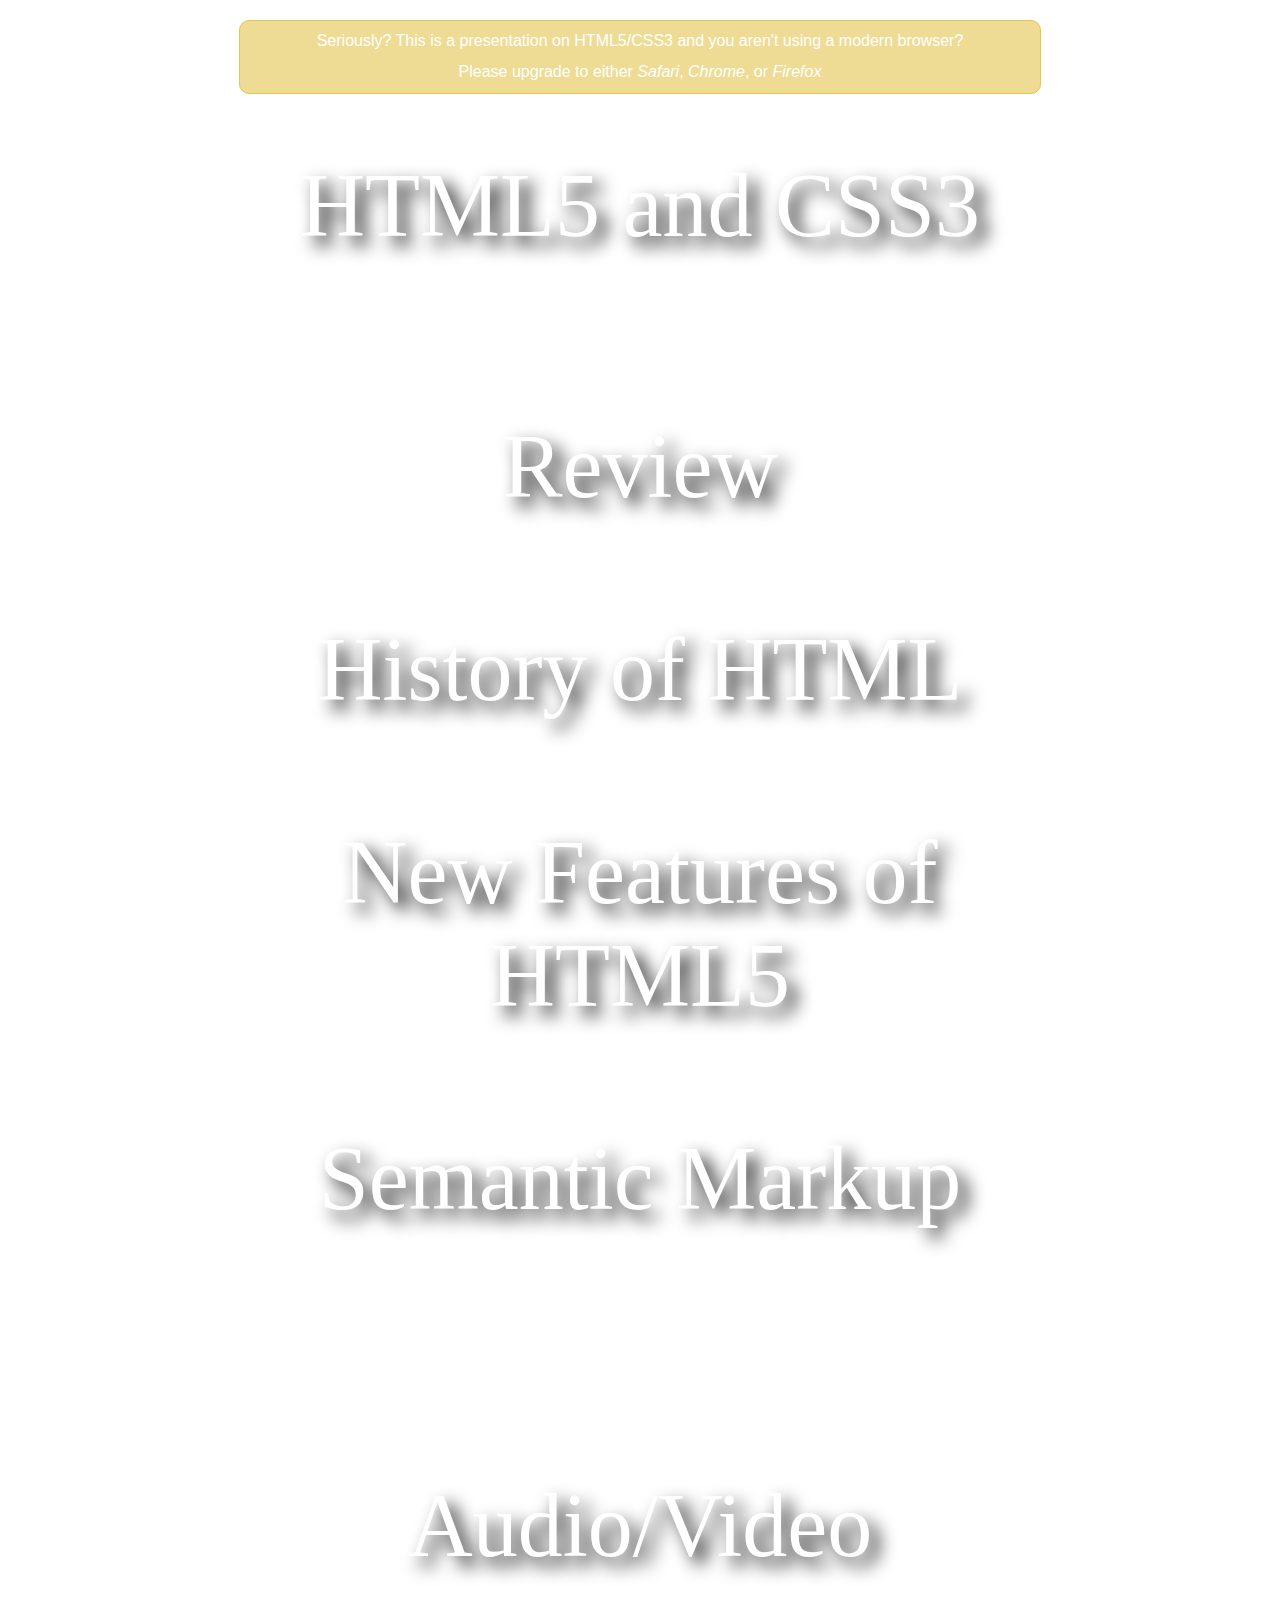
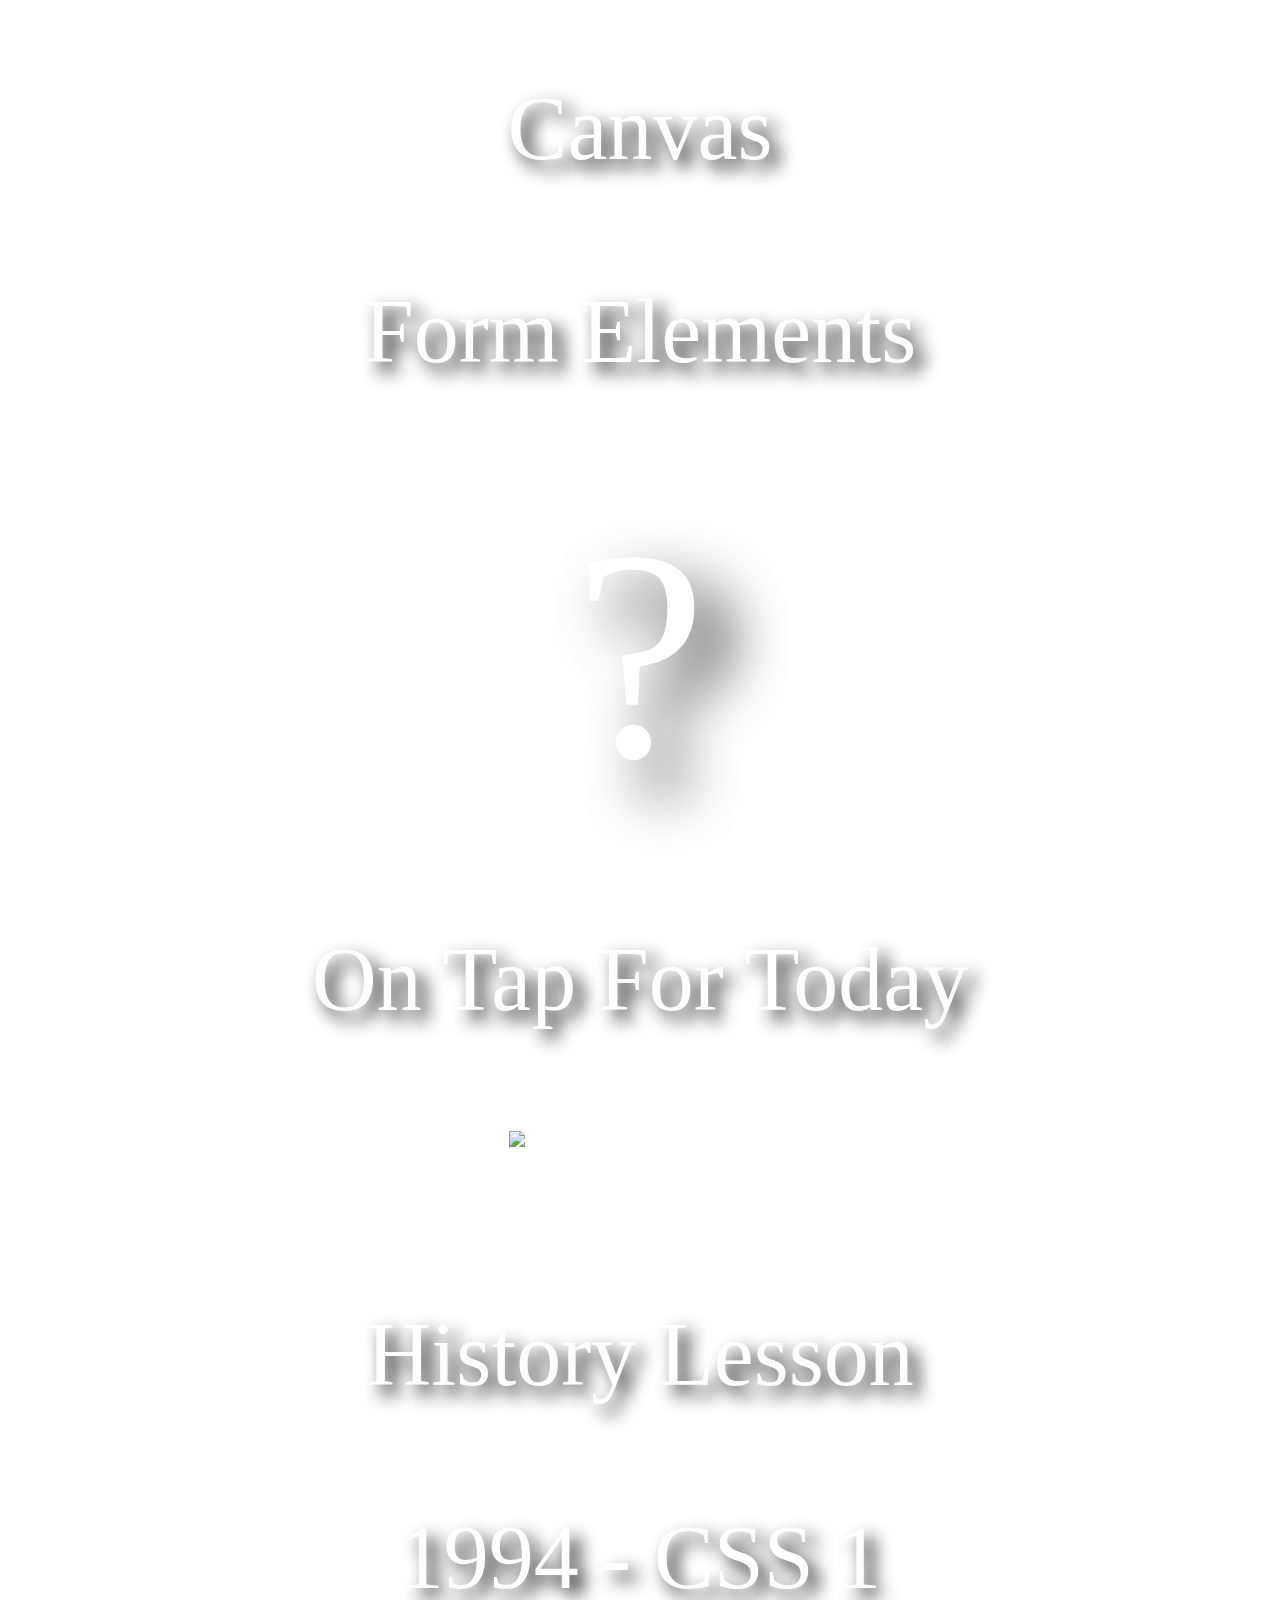
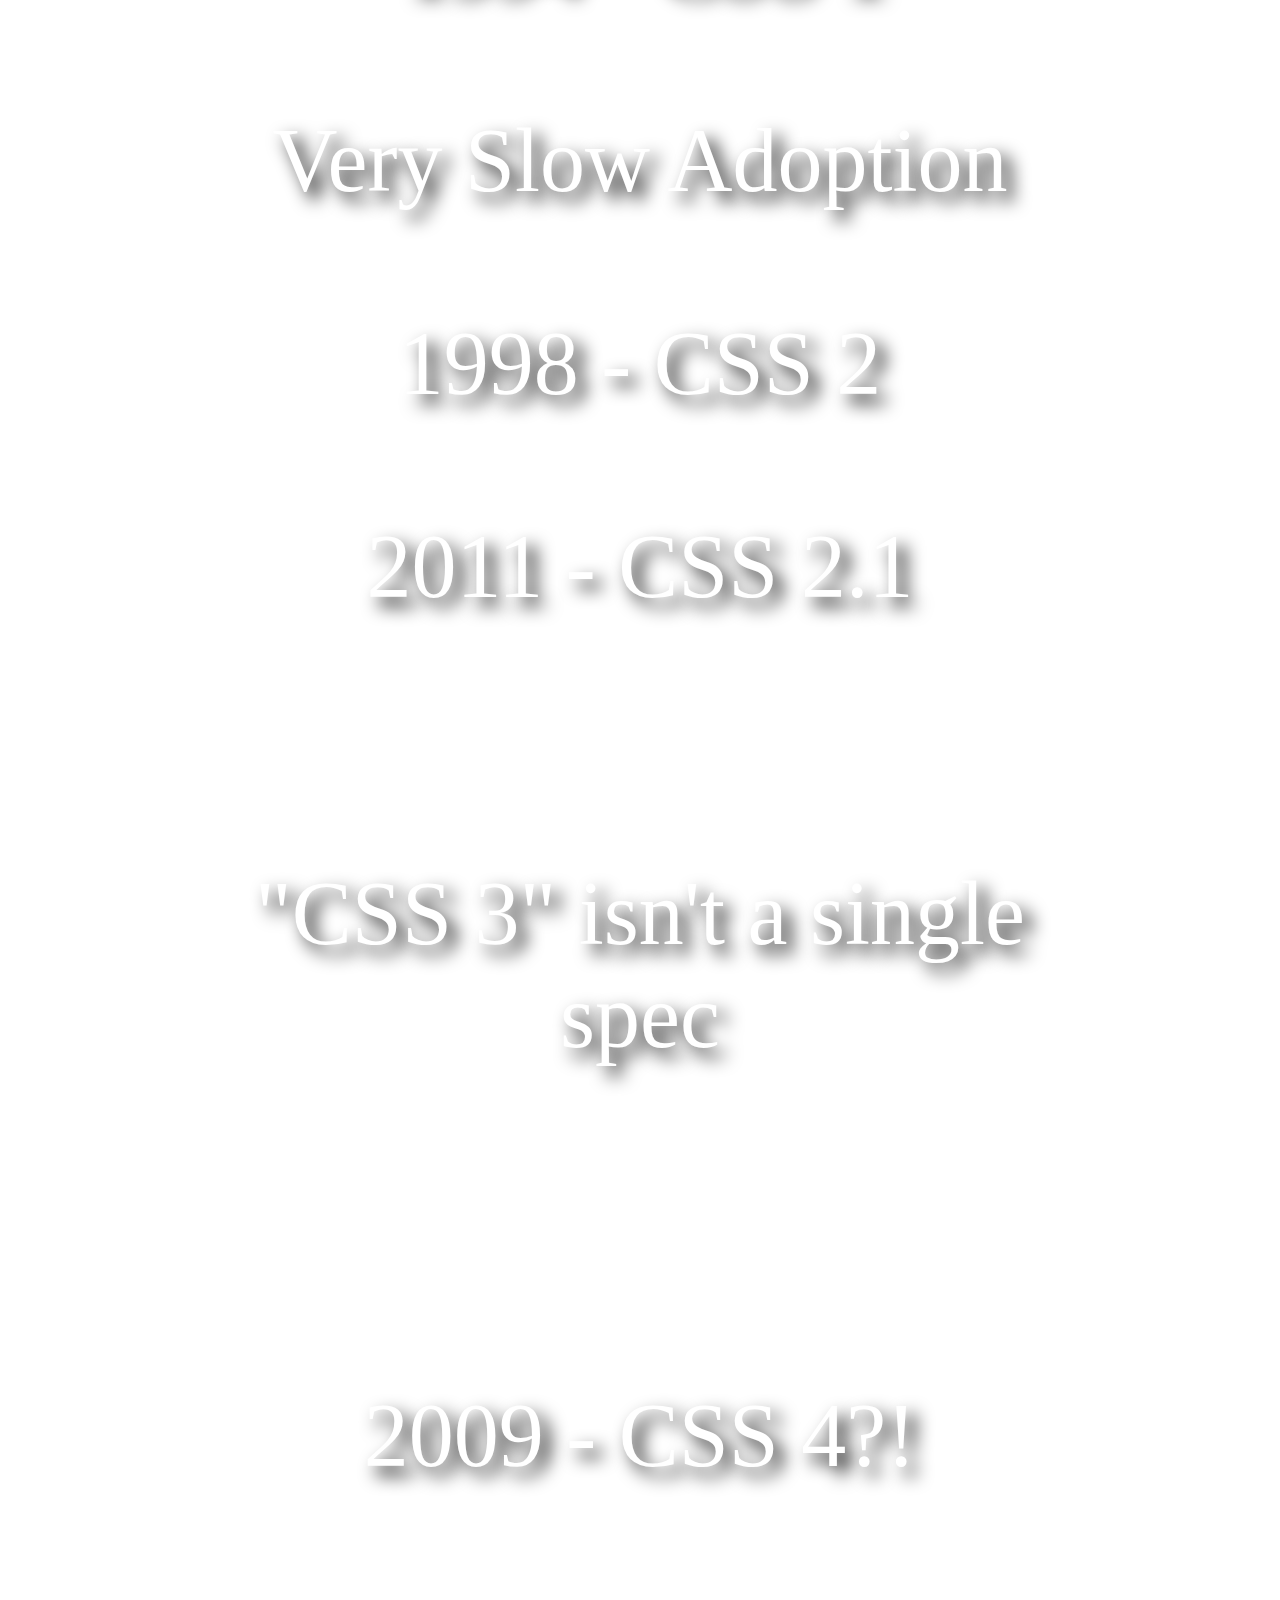
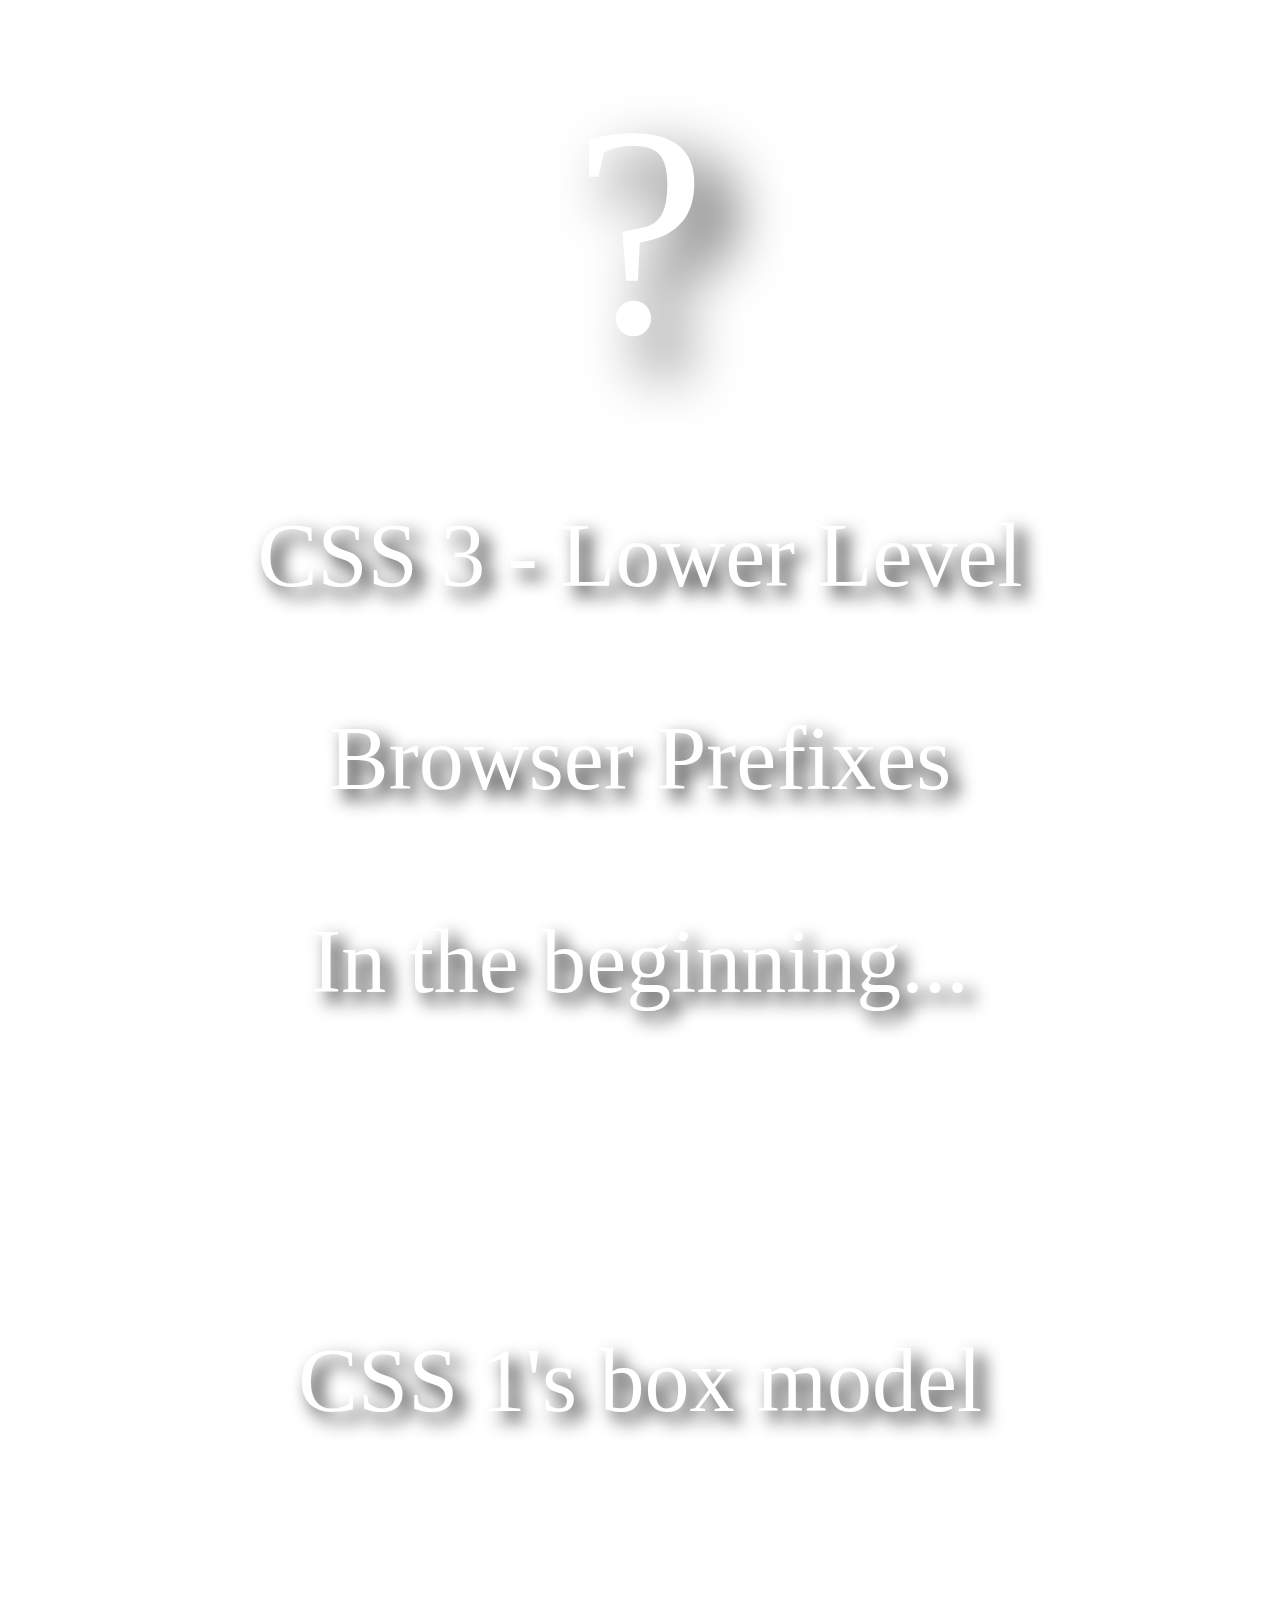
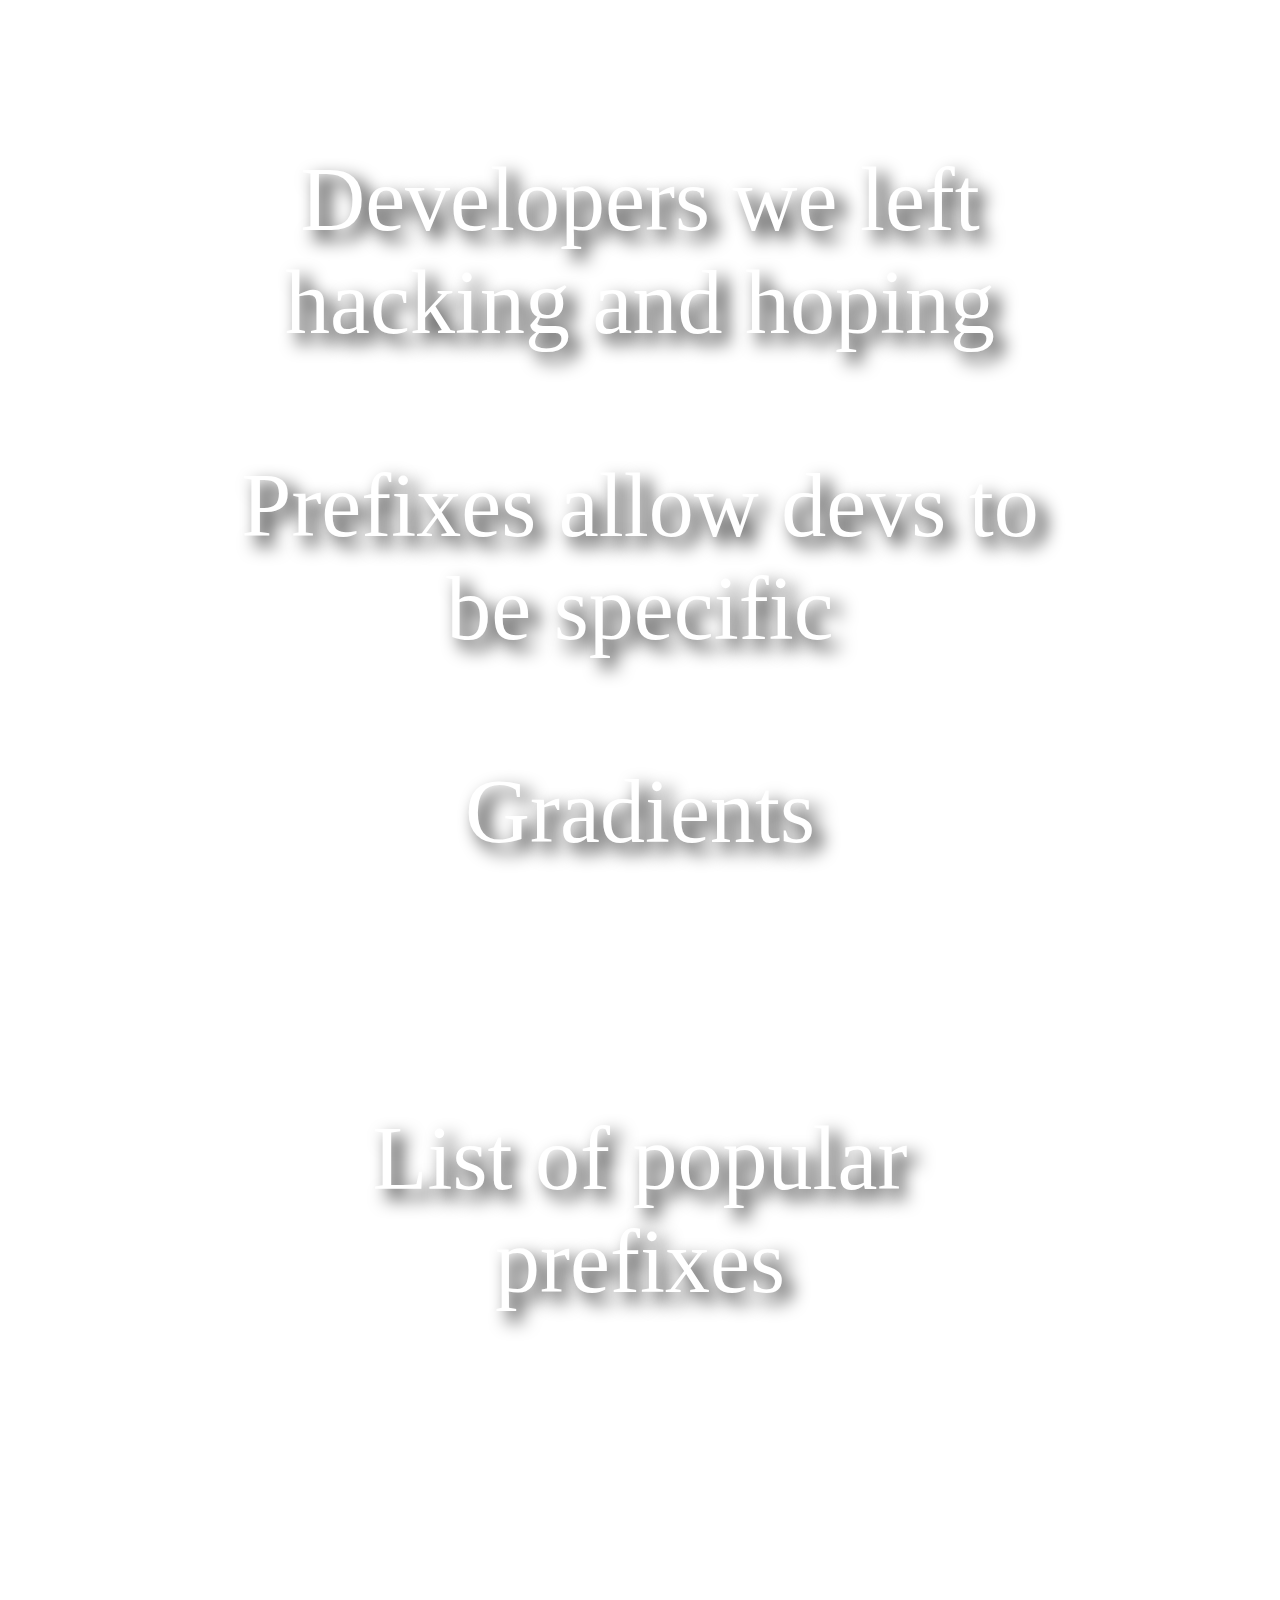
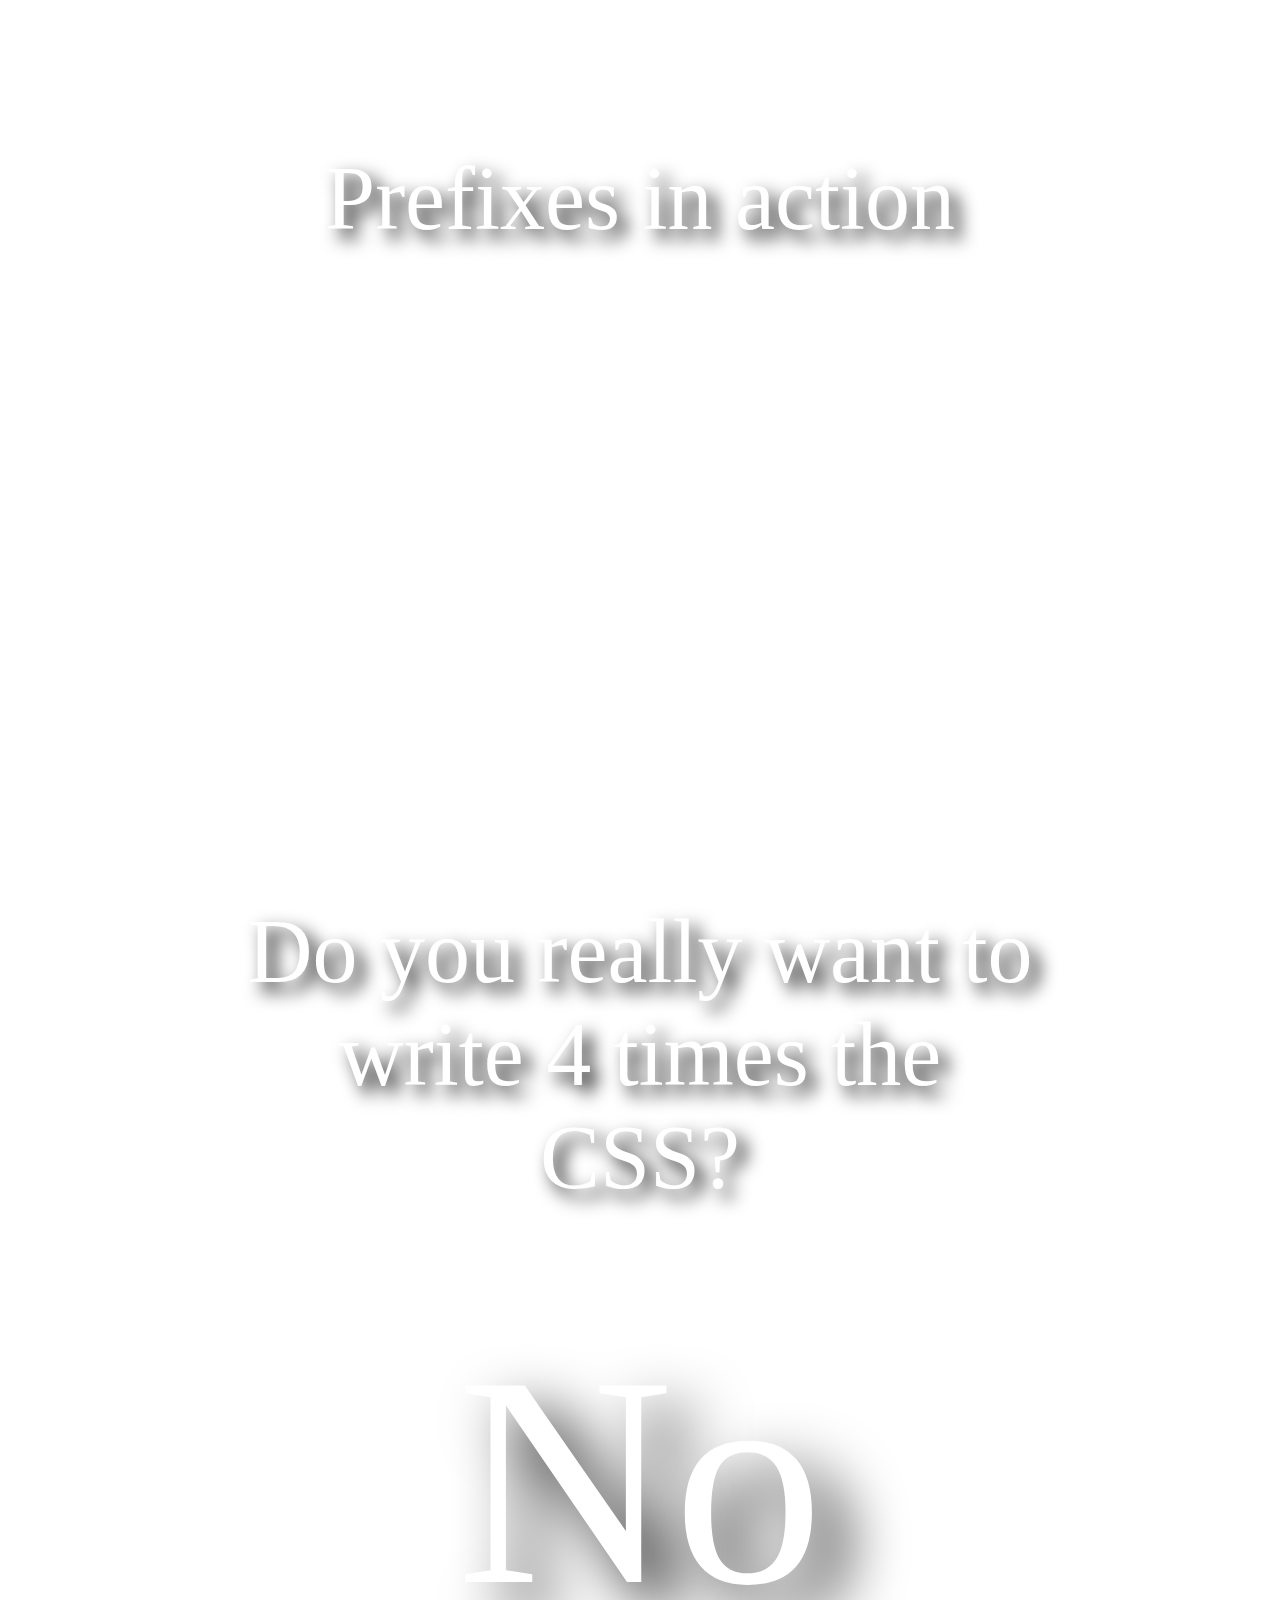
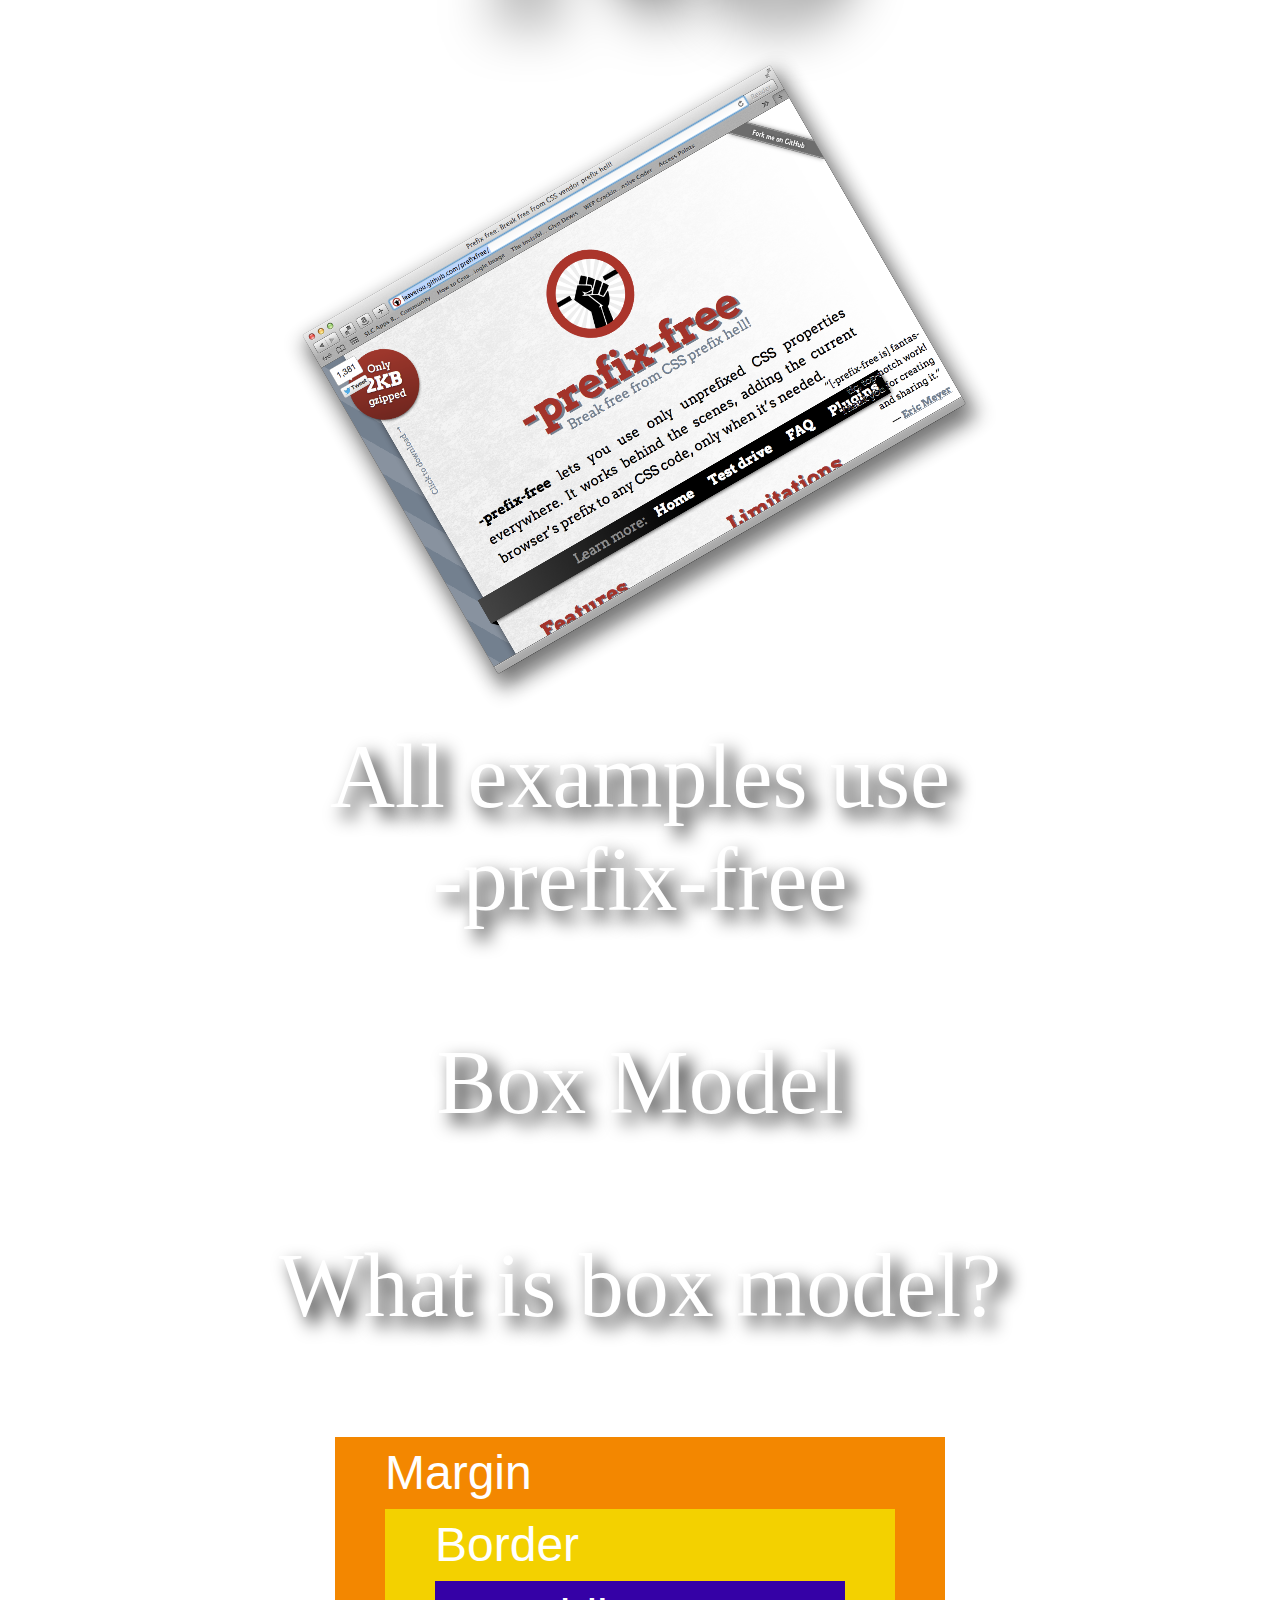
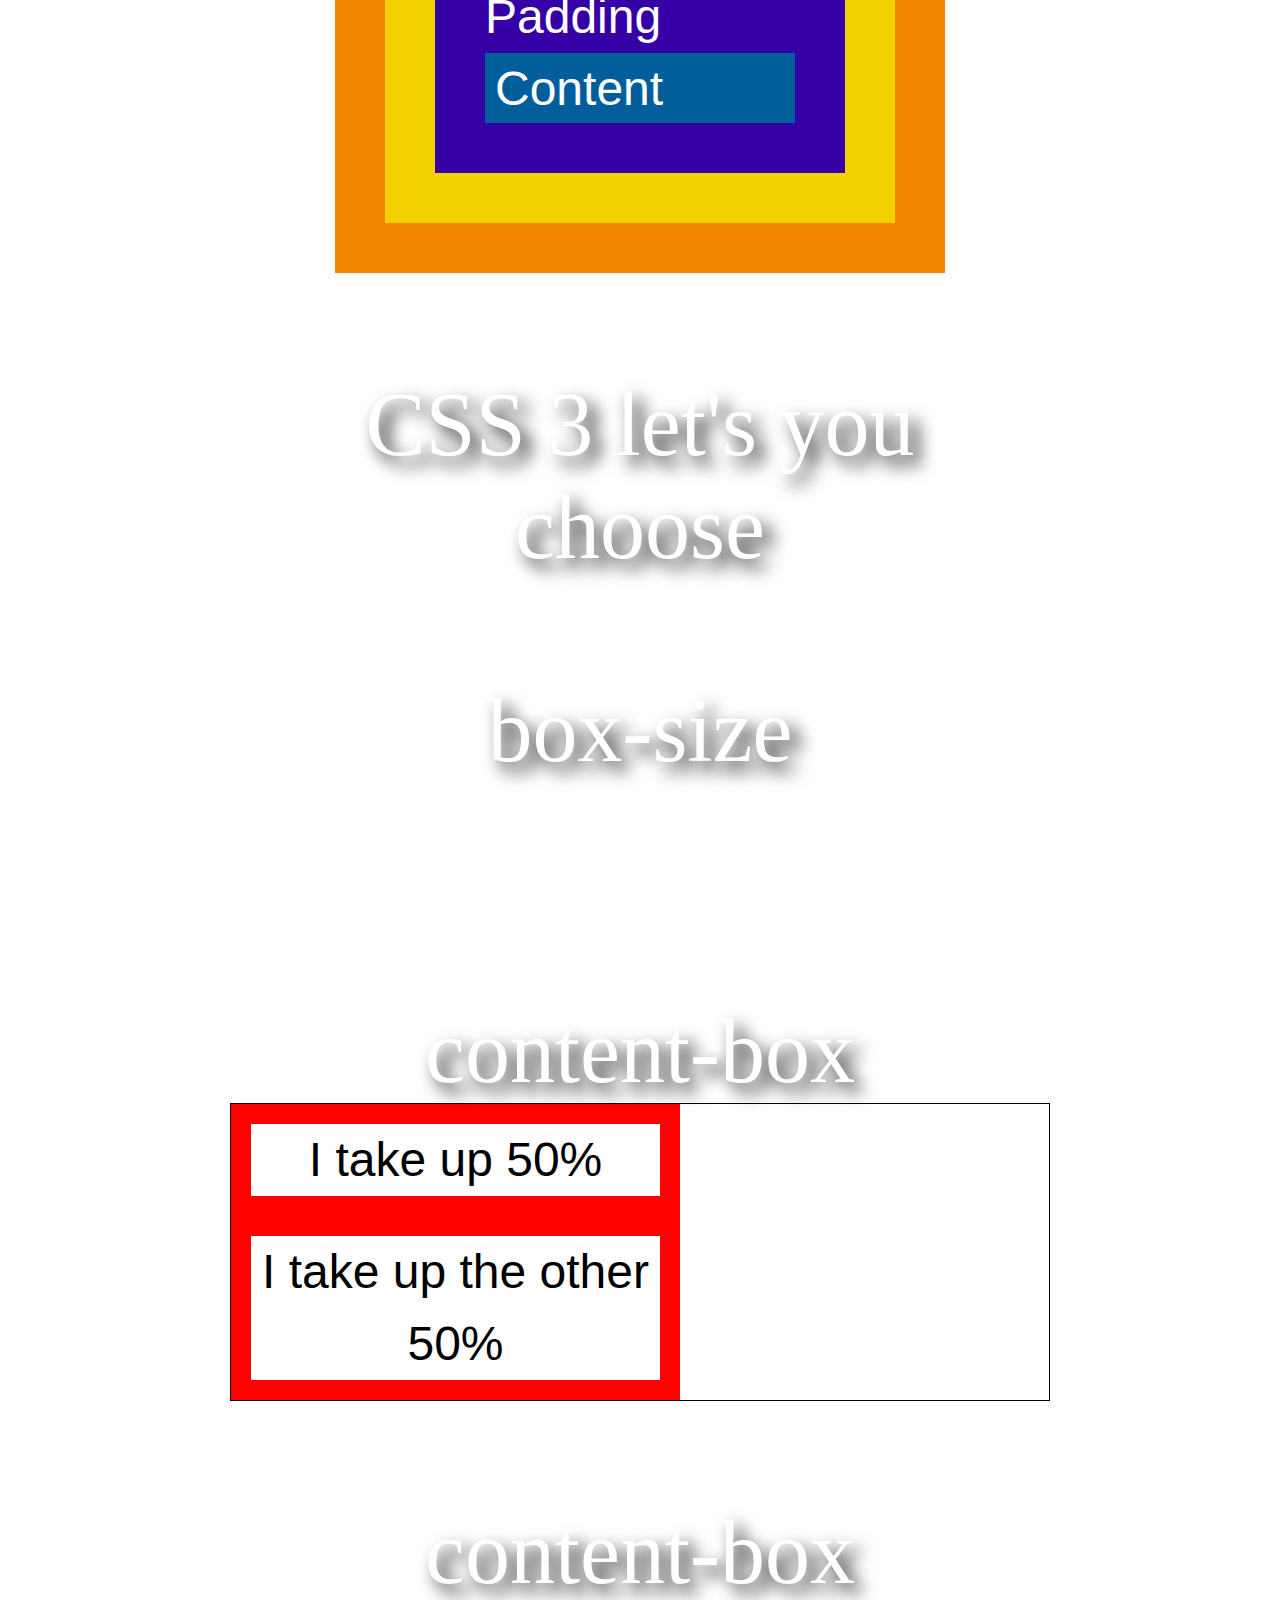
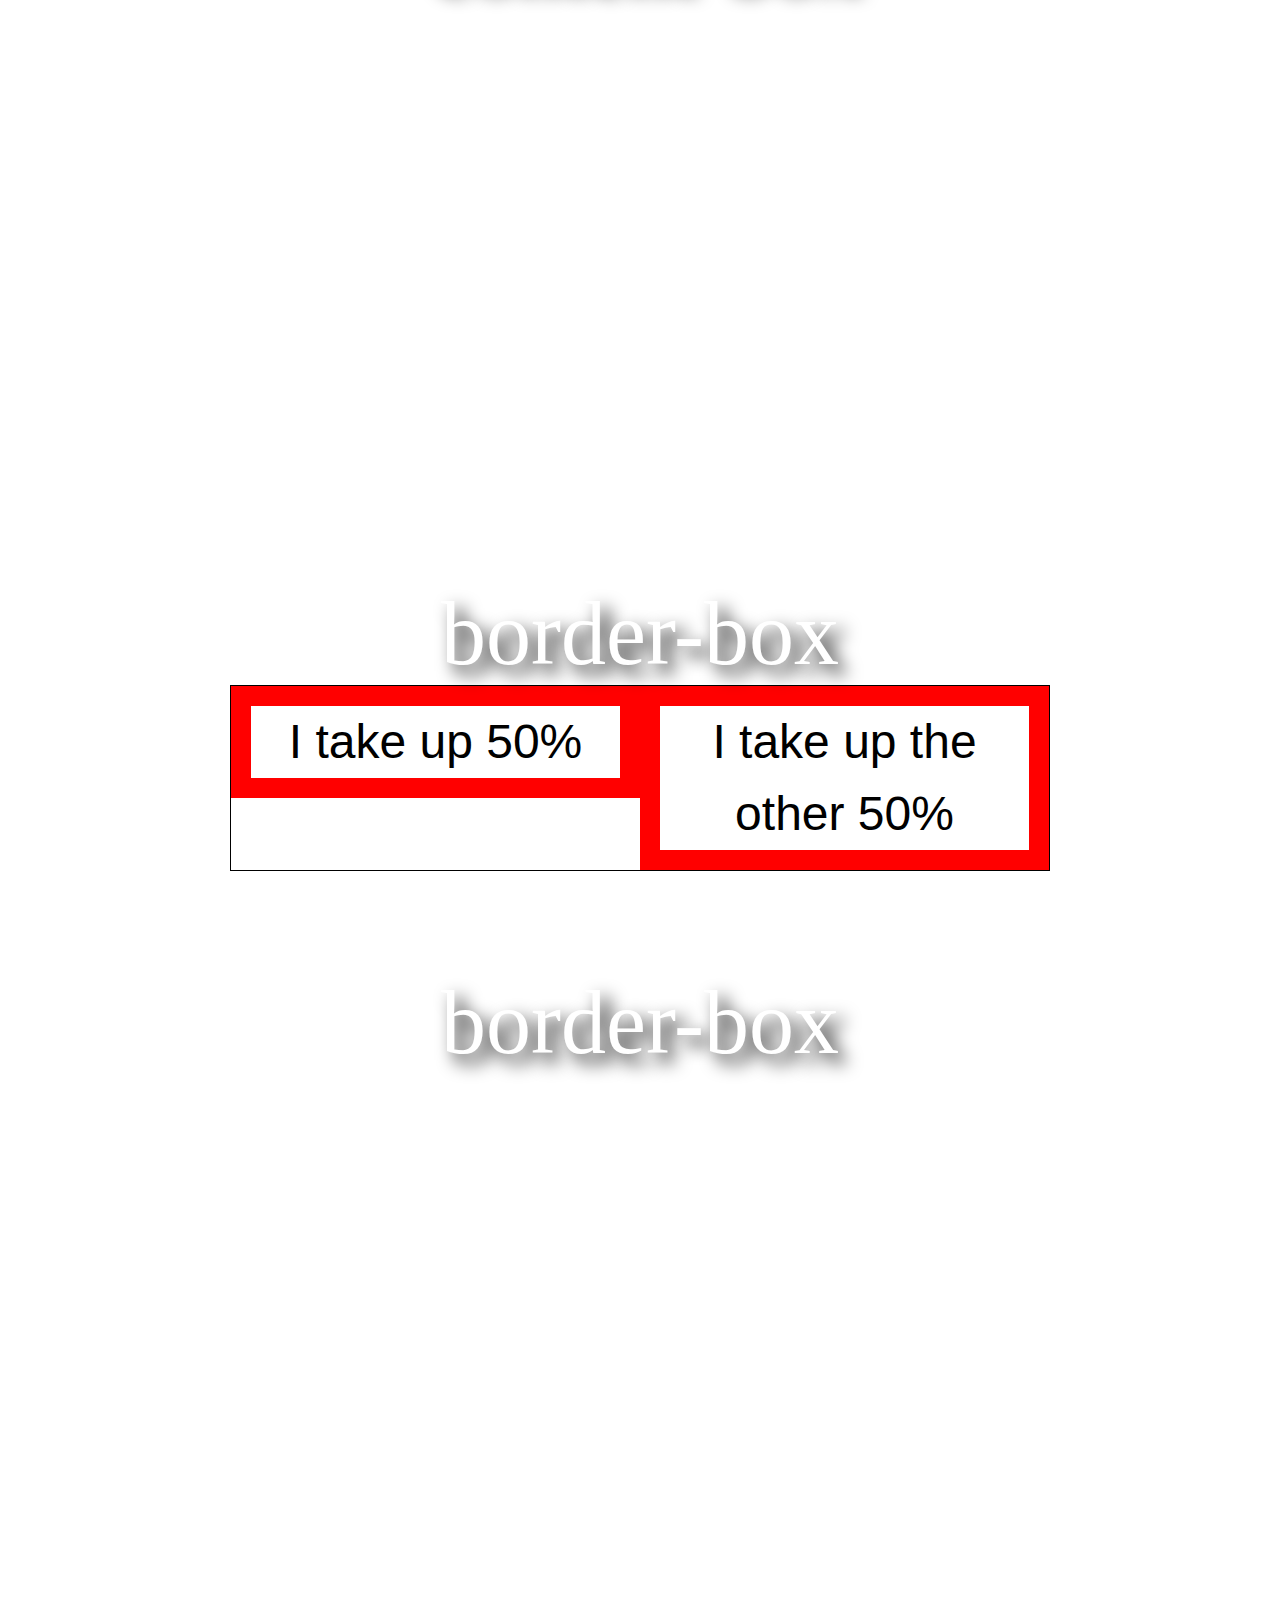
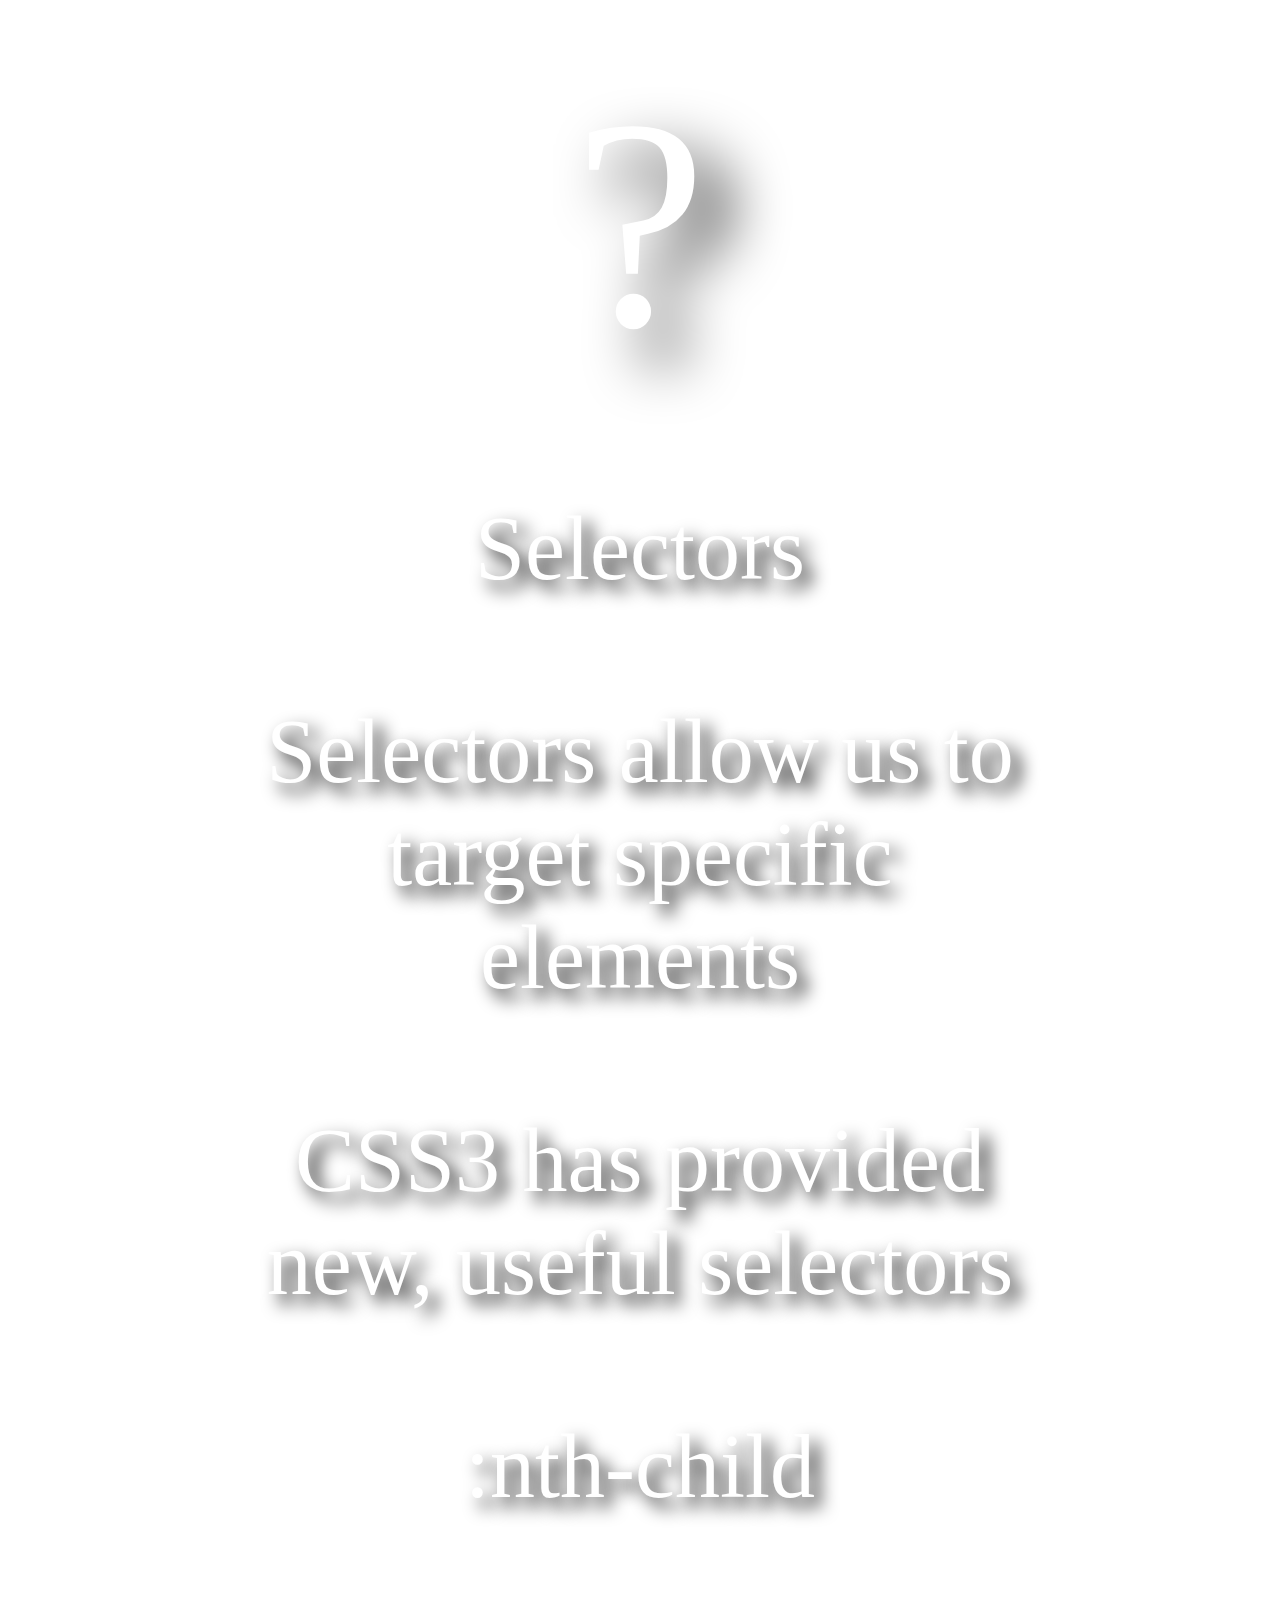
==== Session2Deck/index.html @ 740058ca "Updated" ====
<!DOCTYPE html>
<html lang="en">
<head>
    <meta charset="utf-8" />
    <meta name="viewport" content="width=1024" />
    <meta name="apple-mobile-web-app-capable" content="yes" />
    <title>HTML5/CSS3 from DePaul University</title>
    
    <meta name="description" content="HTML5 and CSS3 are the latest in web development standards." />
    <meta name="author" content="Michael T Minella" />

    <link href="css/main.css" rel="stylesheet" />
    <link href="css/sunburst.css" rel="stylesheet" />
    <link href="css/sampleMenu.css" rel="stylesheet" />
    <script src="js/prefix.js"></script>
</head>

<body class="impress-not-supported">

<div class="fallback-message">
    <p>Seriously?  This is a presentation on HTML5/CSS3 and you aren't using a modern browser?</p>
	<p>Please upgrade to either <em>Safari</em>, <em>Chrome</em>, or <em>Firefox</em></p>
</div>

<div id="impress">

    <div class="step" data-x="0" data-y="0">
        <h1>HTML5 and CSS3</h1>
		<h2>Standards <em>finally</em> catch up</h2>
    </div>

    <div class="step" data-x="1000" data-y="0">
        <h1>Review</h1>
    </div>

    <div class="step" data-x="2000" data-y="0">
        <h1>History of HTML</h1>
    </div>

    <div class="step" data-x="3000" data-y="0">
        <h1>New Features of HTML5</h1>
    </div>

    <div class="step" data-x="4000" data-y="0">
        <h1>Semantic Markup</h1>
		<p>New tags to <em>describe</em> the information they mark up</p>
    </div>

    <div class="step" data-x="5000" data-y="0">
        <h1>Audio/Video</h1>
    </div>

    <div class="step" data-x="6000" data-y="0">
        <h1>Canvas</h1>
    </div>

    <div class="step" data-x="7000" data-y="0">
        <h1>Form Elements</h1>
    </div>

    <div class="step questions" data-x="8000" data-y="0">
        <h1>?</h1>
    </div>

    <div class="step" data-x="9000" data-y="0">
        <h1>On Tap For Today</h1>
    </div>

    <div class="step" data-x="10000" data-y="0">
        <img src="./images/CSS3_Logo_512.png" alt="CSS3 Logo"/>
    </div>

    <div class="step" data-x="11000" data-y="0">
        <h1>History Lesson</h1>
    </div>

	<!-- The first proposal that would become CSS was released in October 1994 -->
    <div class="step" data-x="12000" data-y="0">
        <h1>1994 - CSS 1</h1>
    </div>

	<!-- CSS1 came out in 1996...it took nearly 3 years to got solid adoption -->
    <div class="step" data-x="13000" data-y="0">
        <h1>Very Slow Adoption</h1>
    </div>

	<!-- CSS2 Spec finalized -->
    <div class="step" data-x="14000" data-y="0">
        <h1>1998 - CSS 2</h1>
    </div>

	<!-- CSS 2.1 -->
    <div class="step" data-x="15000" data-y="0">
        <h1>2011 - CSS 2.1</h1>
		<p>The 2.1 spec went in and out of draft for 7 years!</p>
    </div>

	<!-- CSS3 -->
    <div class="step" data-x="16000" data-y="0">
        <h1>"CSS 3" isn't a single spec</h1>
		<p>It's broken many modules.  Some are recommended, some are still in development...</p>
    </div>

    <div class="step" data-x="17000" data-y="0">
        <h1>2009 - CSS 4?!</h1>
		<p>W3C began work on CSS 4 in 2009...</p>
    </div>

    <div class="step questions" data-x="18000" data-y="0">
        <h1>?</h1>
    </div>

    <div class="step" data-x="19000" data-y="0">
        <h1>CSS 3 - Lower Level</h1>
    </div>

	<!-- http://www.alistapart.com/articles/prefix-or-posthack/ -->
    <div class="step" data-x="20000" data-y="0">
        <h1>Browser Prefixes</h1>
    </div>

    <div class="step" data-x="21000" data-y="0">
        <h1>In the beginning...</h1>
		<p>Browsers implemented features that were not completely defined using standardized attributes</p>
    </div>

	<div class="step" data-x="22000" data-y="0">
		<h1>CSS 1's box model</h1>
		<ul>
			<li>Netscape - Implemented per the spec</li>
			<li>IE - Implemented the more intuitive include borders approach</li>
		</ul>
	</div>

    <div class="step" data-x="23000" data-y="0">
		<h1>Developers we left hacking and hoping</h1>
    </div>

    <div class="step" data-x="24000" data-y="0">
        <h1>Prefixes allow devs to be specific</h1>
    </div>

    <div class="step" data-x="25000" data-y="0">
        <h1>Gradients</h1>
		<ul>
			<li>Supported by both webkit and mozilla</li>
			<li><em>Vastly</em> different syntaxes</li>
		</ul>
    </div>

    <div class="step" data-x="26000" data-y="0">
        <h1>List of popular prefixes</h1>
		<pre>
			<code class="css">
-moz- /* Mozilla */
-o- /* Opera */
-ms- /* IE */
-webkit- /* Webkit (Chrome and Safari) */
			</code>
		</pre>
    </div>

    <div class="step" data-x="27000" data-y="0">
        <h1>Prefixes in action</h1>
		<pre>
			<code class="css">
background: 
  -moz-linear-gradient(#444, #111);
background: 
  -webkit-linear-gradient(#444, #111);    
background: -o-linear-gradient(#444, #111);	
background: -ms-linear-gradient(#444, #111);	
background: linear-gradient(#444, #111);	
			</code>
		</pre>
    </div>

    <div class="step" data-x="28000" data-y="0">
        <h1>Do you really want to write 4 times the CSS?</h1>
    </div>

    <div class="step questions" data-x="29000" data-y="0">
        <h1>No</h1>
    </div>

	<!-- http://leaverou.github.com/prefixfree/ -->
    <div class="step" data-x="30000" data-y="0">
		<img class="screenshot" src="./images/-prefix-free.png" alt="-prefix-free"/>
    </div>

    <div class="step" data-x="31000" data-y="0">
        <h1>All examples use<br/>-prefix-free</h1>
    </div>

    <div class="step" data-x="32000" data-y="0">
        <h1>Box Model</h1>
    </div>

    <div class="step" data-x="33000" data-y="0">
        <h1>What is box model?</h1>
    </div>

    <div id="boxModel" class="step" data-x="34000" data-y="0">
		<div>Margin
			<div>Border
				<div>Padding
					<div>Content</div>
				</div>
			</div>
		</div>
    </div>

    <div class="step" data-x="35000" data-y="0">
        <h1>CSS 3 let's you choose</h1>
    </div>

    <div class="step" data-x="36000" data-y="0">
        <h1>box-size</h1>
		<pre>
			<code class="css">
box-size: [border-box|content-box|inherit]
			</code>
		</pre>
    </div>

	<!-- the default -->
    <div class="step" data-x="37000" data-y="0">
		<h1>content-box</h1>
		<div id="content-box" class="clearfix">
			<div>I take up 50%</div>
			<div>I take up the other 50%</div>
		</div>
    </div>

	<!-- the default -->
    <div class="step" data-x="38000" data-y="0">
		<h1>content-box</h1>
		<pre>
			<code class="css">
#content-box > div {
	width: 50%;
	border: 20px solid red;
	float: left;
	box-sizing: content-box;
}
			</code>
		</pre>
    </div>

    <div class="step" data-x="39000" data-y="0">
		<h1>border-box</h1>
		<div id="border-box" class="clearfix">
			<div>I take up 50%</div>
			<div>I take up the other 50%</div>
		</div>
    </div>

    <div class="step" data-x="40000" data-y="0">
		<h1>border-box</h1>
		<pre>
			<code class="css">
#border-box > div {
	width: 50%;
	border: 20px solid red;
	float: left;
	box-sizing: border-box;
}
			</code>
		</pre>
    </div>

    <div class="step questions" data-x="41000" data-y="0">
        <h1>?</h1>
    </div>

    <div class="step" data-x="42000" data-y="0">
        <h1>Selectors</h1>
    </div>

    <div class="step" data-x="43000" data-y="0">
        <h1>Selectors allow us to target specific elements</h1>
    </div>

    <div class="step" data-x="44000" data-y="0">
        <h1>CSS3 has provided new, useful selectors</h1>
    </div>

    <div class="step" data-x="45000" data-y="0">
        <h1>:nth-child</h1>
    </div>

    <div class="step" data-x="46000" data-y="0">
		<h1>:nth-child</h1>
		<pre>
			<code class="css">
tr:nth-child([even|odd|some formula]) {
	
}
			</code>
		</pre>
    </div>

    <div class="step" data-x="47000" data-y="0">
        <h1>:nth-element</h1>
		<table id="NFC-North">
			<tr>
				<td>Team</td>
				<td>Points For</td>
				<td>Points Against</td>
				<td>Wins</td>
				<td>Losses</td>
				<td>Percentage</td>
			</tr>
			<tr>
				<td>Chicago</td>
				<td>108</td>
				<td>68</td>
				<td>3</td>
				<td>1</td>
				<td>.750</td>
			</tr>
			<tr>
				<td>Minnesota</td>
				<td>90</td>
				<td>72</td>
				<td>3</td>
				<td>1</td>
				<td>.750</td>
			</tr>
			<tr>
				<td>Green Bay</td>
				<td>112</td>
				<td>111</td>
				<td>2</td>
				<td>3</td>
				<td>.400</td>
			</tr>
			<tr>
				<td>Detroit</td>
				<td>100</td>
				<td>114</td>
				<td>1</td>
				<td>3</td>
				<td>.250</td>
			</tr>
		</table>
    </div>

	<!-- an+b-1 siblings before it in the document tree -->
    <div class="step" data-x="48000" data-y="0">
		<h1>:nth-child</h1>
		<pre>
			<code class="css">
#NFC-North tr:nth-child(2n) {
  background: #DDD;
}
			</code>
		</pre>
    </div>

    <div class="step" data-x="49000" data-y="0">
		<h1>:first-child / :last-child</h1>
		<pre>
			<code class="css">
#NFC-North tr:first-child {
  background-color: gray;
}
			</code>
		</pre>
    </div>

    <div class="step" data-x="50000" data-y="0">
        <h1>Other varieties</h1>
		<pre>
			<code class="css">
tr:nth-of-type() / tr:nth-last-of-type()
tr:first-of-type() / tr:last-of-type()
:empty()
			</code>
		</pre>
    </div>

    <div class="step questions" data-x="51000" data-y="0">
        <h1>?</h1>
    </div>

    <div class="step" data-x="52000" data-y="0">
        <h1>Layout</h1>
    </div>

    <div class="step" data-x="53000" data-y="0">
        <h1>Multicolumn</h1>
		<p class="three-column">Principal Skinner, I got car sick in your office. D'oh. Hello, I'm Troy McClure! You might remember me from such celebrity funerals as "Andre The Giant, We Hardly Knew Ye" and "Shemp Howard: Today We Mourn A Stooge." Son, a woman is like a beer. They smell good, they look good, you'd step over your own mother just to get one! But you can't stop at one. You wanna drink another woman! What's the point of going out? We're just going to wind up back here anyway. Marge, it takes two to lie. One to lie and one to listen. I've had it with this school, Skinner. Low test scores, class after class of ugly, ugly children... But, Aquaman, you cannot marry a woman without gills. You're from two different worlds... Oh, I've wasted my life. I'm allergic to bee stings. They cause me to, uh, die.</p>
    </div>

    <div class="step" data-x="54000" data-y="0">
        <h1>Multicolumn</h1>
		<pre>
			<code class="css">
.three-column {
  column-count: 3;
  column-gap: 30px;
  column-rule: 1px solid black;
}
			</code>
		</pre>
    </div>

    <div class="step questions" data-x="55000" data-y="0">
        <h1>?</h1>
    </div>

    <div class="step" data-x="56000" data-y="0">
        <h1>Aesthetics</h1>
    </div>
	<!--
	- shadows
		- box and text
		- regular
	- Status of styling new HTML5 elements
		- video/audio - not needed
		- input elements - dicey at best
		- discuss semantic elements - style like divs
 -->
    <div class="step" data-x="57000" data-y="0">
        <h1>Areas improved include</h1>
		<ul>
			<li>Color formats</li>
			<li>Opacity</li>
			<li>Fonts</li>
			<li>Shadows</li>
			<li>Backgrouns</li>
			<li>Borders</li>
		</ul>
    </div>

    <div class="step" data-x="58000" data-y="0">
        <h1>Color Formats</h1>
    </div>

    <div class="step" data-x="59000" data-y="0">
        <h1>The old options</h1>
		<ul>
			<li>Hex - #RRGGBB</li>
			<li>Shorthand Hex - #RGB</li>
			<li>rgb()</li>
			<li>Named colors - white, black, blue, etc</li>
		</ul>
    </div>

    <div class="step" data-x="60000" data-y="0">
        <h1>The new options</h1>
		<ul>
			<li>HSL - Hue, Saturation, Lightness</li>
			<li>CMYK - Cyan, Magenta, Yellow, Black</li>
			<li>HSLA - Hue, Saturation, Lightness, Alpha</li>
			<li>RGBA - Red, Green, Blue, Alpha</li>
		</ul>
    </div>

    <div class="step" data-x="61000" data-y="0">
        <h1>Difference between Apha and Opacity</h1>
		<div>
			<div id="opacity">This is what opacity does</div>
			<div id="alpha">This is what alpha does</div>
		</div>
    </div>

    <div class="step" data-x="62000" data-y="0">
        <h1>Backgrounds</h1>
    </div>

    <div class="step" data-x="63000" data-y="0">
        <h1>Gradients</h1>
    </div>

    <div class="step" data-x="64000" data-y="0">
        <h1>Linear Gradient</h1>
		<pre>
			<code class="css">
.blue_to_red {
  background-image: 
    linear-gradient(top, blue, red);
}
			</code>
		</pre>
		<div class="blue_to_red">blue_to_red</div>
    </div>

    <div class="step" data-x="65000" data-y="0">
        <h1>Linear Gradient With Even Stops</h1>
		<pre>
			<code class="css">
.blue_to_red_with_stops {
  background-image: 
    linear-gradient(left, blue, 
                    red, blue, red);
}
			</code>
		</pre>
		<div class="blue_to_red_with_stops">blue_to_red_with_stops</div>
    </div>

    <div class="step" data-x="66000" data-y="0">
        <h1>Linear Gradient With Stops</h1>
		<pre>
			<code class="css">
.blue_to_red_with_random_stops {
  background-image: 
    linear-gradient(left, blue, 
                    red 10%, blue 90%, red);
}
			</code>
		</pre>
		<div class="blue_to_red_with_random_stops">blue_to_red_with_random_stops</div>
    </div>

    <div class="step" data-x="67000" data-y="0">
        <h1>Radial Gradient Centered</h1>
		<pre>
			<code class="css">
.green_to_yellow {
  background-image: 
    radial-gradient(green, yellow);
}
			</code>
		</pre>
		<div class="green_to_yellow">green_to_yellow</div>
    </div>

    <div class="step" data-x="68000" data-y="0">
        <h1>Radial Gradient Positioned</h1>
		<pre>
			<code class="css">
.green_to_yellow_positioned {
  background-image: 
    radial-gradient(75% 10%, green, yellow);
}
			</code>
		</pre>
		<div class="green_to_yellow_positioned">green_to_yellow_positioned</div>
    </div>

    <div class="step" data-x="69000" data-y="0">
        <h1>Gradients Are background-image's</h1>
    </div>

    <div class="step" data-x="70000" data-y="0">
        <h1>How do we use a gradient with a background image?</h1>
    </div>

    <div class="step" data-x="71000" data-y="0">
        <h1>background-image</h1>
		<pre>
			<code class="css">
.CSS3_with_gradiant {
  background-image: 
    url(../images/CSS3_Logo_512.png),
    linear-gradient(top, gray, white);
  background-repeat: no-repeat;
}
			</code>
		</pre>
		<div class="CSS3_with_gradiant">CSS3_with_gradiant</div>
    </div>

    <div class="step" data-x="73000" data-y="0">
        <h1>Borders</h1>
    </div>

    <div class="step" data-x="74000" data-y="0">
        <h1>border-radius</h1>
		<pre>
			<code class="css">
.red_button {
  border: 1px solid black;
  border-radius: 30px;
  background-image: 
    linear-gradient(bottom, red, orange);
  color: white;
  font-weight: bold;
}
			</code>
		</pre>
		<div class="red_button">Save</div>
    </div>

    <div class="step" data-x="75000" data-y="0">
        <h1>Multiple Radii</h1>
		<pre>
			<code class="css">
.red_button_variable {
  border: 1px solid black;
  border-radius: 30px 50px 70px 30px / 
    50px 60px 10px 80px;
  background-image: 
    linear-gradient(bottom, red, orange);
  color: white;
  font-weight: bold;
}
			</code>
		</pre>
		<div class="red_button_variable">Save</div>
    </div>

	<!-- http://css-tricks.com/understanding-border-image/ -->
	<!-- http://border-image.com -->
    <div class="step" data-x="76000" data-y="0">
        <h1>border-image</h1>
		<p>A property to be able to wrap an element with an image</p>
    </div>

    <div class="step" data-x="77000" data-y="0">
		<img src="./images/border-image.png">
    </div>

    <div class="step" data-x="78000" data-y="0">
		<div class="image_border">This is my content with a pretty border</div>
    </div>

    <div class="step" data-x="79000" data-y="0">
        <h1>border-image</h1>
		<pre>
			<code class="css">
.image_border {
  border-width: 60px 73px 74px 84px;
  border-image: 
    url(../images/border-image.png) 
    60 73 74 84 repeat;
  height: 125px;
  width: 502px;
}
			</code>
		</pre>
    </div>

    <div class="step" data-x="80000" data-y="0">
        <h1>Border Gradients</h1>
    </div>

    <div class="step" data-x="81000" data-y="0">
		<div class="gradient_border">This has a gradient border</div>
    </div>

    <div class="step" data-x="82000" data-y="0">
        <h1>border-image</h1>
		<pre>
			<code class="css">
.gradient_border {
  border-width: 40px;
  border-image: 
    linear-gradient(top, blue, red) 
                    40 40 40 40 repeat;
}
			</code>
		</pre>
    </div>

    <div class="step" data-x="83000" data-y="0">
        <h1>HTML5 and CSS3</h1>
		<h2>Standards <em>finally</em> catch up</h2>
    </div>

    <div id="overview" class="step" data-x="3000" data-y="1500" data-scale="30">
    </div>

</div>

<div class="hint">
    <p>Use a spacebar or arrow keys to navigate</h1>
</div>
<script>
// root.addEventListener("impress:stepenter", function (event) {
//                 window.location.hash = lastHash = "#/" + event.target.id;
//             }, false);

if ("ontouchstart" in document.documentElement) { 
    document.querySelector(".hint").innerHTML = "<p>Tap on the left or right to navigate</p>";
}
</script>

<script src="js/impress.js"></script>
<script src="js/highlight.pack.js"></script>
<script>
	impress().init();
  	hljs.initHighlightingOnLoad();
</script>

</body>
</html>
---- Session2Deck/css/main.css ----
/* 
    We start with a good ol' reset.
    That's the one by Eric Meyer http://meyerweb.com/eric/tools/css/reset/ 
*/

html, body, div, span, applet, object, iframe,
h1, h2, h3, h4, h5, h6, p, blockquote, pre,
a, abbr, acronym, address, big, cite, code,
del, dfn, em, img, ins, kbd, q, s, samp,
small, strike, strong, sub, sup, tt, var,
b, u, i, center,
dl, dt, dd, ol, ul, li,
fieldset, form, label, legend,
table, caption, tbody, tfoot, thead, tr, th, td,
article, aside, canvas, details, embed, 
figure, figcaption, footer, header, hgroup, 
menu, nav, output, ruby, section, summary,
time, mark, audio, video {
    margin: 0;
    padding: 0;
    border: 0;
    font-size: 100%;
    font: inherit;
    vertical-align: baseline;
}

/* HTML5 display-role reset for older browsers */
article, aside, details, figcaption, figure, 
footer, header, hgroup, menu, nav, section {
    display: block;
}
body {
    line-height: 1;
}
ol, ul {
    list-style: none;
}
input, keygen {
	width: 150px;
	height: 25px;
	font-size: 15px;
}
blockquote, q {
    quotes: none;
}
blockquote:before, blockquote:after,
q:before, q:after {
    content: '';
    content: none;
}

table {
    border-collapse: collapse;
    border-spacing: 0;
}
pre {
	margin: -50px 0 -120px 0;
}
.scrollable {
	height: 427px;
	overflow-y: scroll;
	width: 825px;
}

@font-face {
  font-family: 'FFFTusjBold';
  src: url('../fonts/FFF_Tusj-webfont.eot') format('eot'), 
	   url('../fonts/FFF_Tusj-webfont.woff') format('woff'), 
	   url('../fonts/FFF_Tusj-webfont.ttf') format('truetype');
}

@font-face {
  font-family: 'IstokWebRegular';
  src: url('../fonts/IstokWeb-Regular-webfont.eot') format('eot'), 
	   url('../fonts/IstokWeb-Regular-webfont.woff') format('woff'), 
	   url('../fonts/IstokWeb-Regular-webfont.ttf') format('truetype');
}

@font-face {
  font-family: 'IstokWebItalic';
  src: url('../fonts/IstokWeb-Italic-webfont.eot') format('eot'), 
	   url('../fonts/IstokWeb-Italic-webfont.woff') format('woff'), 
	   url('../fonts/IstokWeb-Italic-webfont.ttf') format('truetype');
}

@font-face {
  font-family: 'IstokWebBold';
  src: url('../fonts/IstokWeb-Bold-webfont.eot') format('eot'), 
	   url('../fonts/IstokWeb-Bold-webfont.woff') format('woff'), 
	   url('../fonts/IstokWeb-Bold-webfont.ttf') format('truetype');
}

@font-face {
  font-family: 'IstokWebBoldItalic';
  src: url('../fonts/IstokWeb-BoldItalic-webfont.eot') format('eot'), 
	   url('../fonts/IstokWeb-BoldItalic-webfont.woff') format('woff'), 
	   url('../fonts/IstokWeb-BoldItalic-webfont.ttf') format('truetype');
}

body {
	min-height: 740px;
	background-image: url(../images/blueprint_wide.jpg); 
	color: white;
	text-align: center;
	font-family: 'IstokWebRegular', Arial, sans-serif;
}

h1 {
	font: 90px 'FFFTusjBold', Times, serif;
	text-shadow: black 0.1em 0.1em 0.2em ;
}

h2 {
	font: 50px 'IstokWebRegular', Arial, sans-serif;
}

li {
	text-align: left;
}

li > em {
	font-weight: bold;
	font-style: normal;
}
td {
	border: 1px solid white;
	padding: 10px;
	font-size: 40px;
}
table {
	background: rgba(0, 0, 0, .5);
	width: 800px;
	margin: 20px 0;
}
thead {
	font-weight: bold;
}

canvas {
	background: rgba(255,255,255,1);
}

.future > .preHiddenSlide {
	opacity: 0;
    -webkit-transition:  opacity .25s;
    -moz-transition:     opacity .25s;
    -ms-transition:      opacity .25s;
    -o-transition:       opacity .25s;
	transition: 		 opacity .25s;
}

.present > .preHiddenSlide {
	opacity: 1;
    -webkit-transition:  opacity .25s;
    -moz-transition:     opacity .25s;
    -ms-transition:      opacity .25s;
    -o-transition:       opacity .25s;
	transition: 		 opacity .25s;
}

.future > .hiddenSlide, .past > .hiddenSlide {
	opacity: 0;
    -webkit-transition:  opacity .25s;
    -moz-transition:     opacity .25s;
    -ms-transition:      opacity .25s;
    -o-transition:       opacity .25s;
	transition: 		 opacity .25s;
}

.present > .hiddenSlide {
	opacity: 1;
    -webkit-transition:  opacity .25s;
    -moz-transition:     opacity .25s;
    -ms-transition:      opacity .25s;
    -o-transition:       opacity .25s;
	transition: 		 opacity .25s;
}

/*
    Now here is when interesting things start to appear.
    
    We set up <body> styles with default font and nice gradient in the background.
    And yes, there is a lot of repetition there because of -prefixes but we don't
    want to leave anybody behind.

body {
    font-family: 'PT Sans', sans-serif;
    min-height: 740px;
    
    background: rgb(215, 215, 215);
    background: -webkit-gradient(radial, 50% 50%, 0, 50% 50%, 500, from(rgb(240, 240, 240)), to(rgb(190, 190, 190)));
    background: -webkit-radial-gradient(rgb(240, 240, 240), rgb(190, 190, 190));
    background:    -moz-radial-gradient(rgb(240, 240, 240), rgb(190, 190, 190));
    background:     -ms-radial-gradient(rgb(240, 240, 240), rgb(190, 190, 190));
    background:      -o-radial-gradient(rgb(240, 240, 240), rgb(190, 190, 190));
    background:         radial-gradient(rgb(240, 240, 240), rgb(190, 190, 190));    
}
*/
/*
    Now let's bring some text styles back ...
*/
b, strong { font-weight: bold }
i, em { font-style: italic }

/*
    ... and give links a nice look.
*/
a {
    color: inherit;
    text-decoration: none;
    padding: 0 0.1em;
    background: rgba(255,255,255,0.25);
    text-shadow: -1px -1px 2px rgba(100,100,100,0.9);
    border-radius: 0.2em;
    
    -webkit-transition: 0.5s;
    -moz-transition:    0.5s;
    -ms-transition:     0.5s;
    -o-transition:      0.5s;
    transition:         0.5s;
}

a:hover,
a:focus {
    text-shadow: -1px -1px 2px rgba(100,100,100,0.5);
	color: rgba(50, 50, 50, 1);
}

/*
    Because the main point behind the impress.js demo is to demo impress.js
    we display a fallback message for users with browsers that don't support
    all the features required by it.
    
    All of the content will be still fully accessible for them, but I want
    them to know that they are missing something - that's what the demo is
    about, isn't it?
    
    And then we hide the message, when support is detected in the browser.
*/

.fallback-message {
    font-family: sans-serif;
    line-height: 1.3;
    
    width: 780px;
    padding: 10px 10px 0;
    margin: 20px auto;

    border: 1px solid #E4C652;
    border-radius: 10px;
    background: #EEDC94;
}

.fallback-message p {
    margin-bottom: 10px;
}

.impress-supported .fallback-message {
    display: none;
}

/*
    Now let's style the presentation steps.
    
    We start with basics to make sure it displays correctly in everywhere ...
*/

.step {
    position: relative;
    width: 900px;
    padding: 40px;
    margin: 20px auto;

    -webkit-box-sizing: border-box;
    -moz-box-sizing:    border-box;
    -ms-box-sizing:     border-box;
    -o-box-sizing:      border-box;
    box-sizing:         border-box;

    font-size: 48px;
    line-height: 1.5;
}

/*
    ... and we enhance the styles for impress.js.
    
    Basically we remove the margin and make inactive steps a little bit transparent.
*/
.impress-enabled .step {
    margin: 0;
    opacity: 0.1;

    -webkit-transition: opacity 1s;
    -moz-transition:    opacity 1s;
    -ms-transition:     opacity 1s;
    -o-transition:      opacity 1s;
    transition:         opacity 1s;
}

.impress-enabled .step.active { opacity: 1 }

/*
    These 'slide' step styles were heavily inspired by HTML5 Slides:
    http://html5slides.googlecode.com/svn/trunk/styles.css
    
    ;)
    
    They cover everything what you see on first three steps of the demo.
*/
.slide {
    display: block;

    width: 900px;
    height: 700px;
    padding: 40px 60px;

    background-color: white;
    border: 1px solid rgba(0, 0, 0, .3);
    border-radius: 10px;
    box-shadow: 0 2px 6px rgba(0, 0, 0, .1);

    color: rgb(102, 102, 102);
    text-shadow: 0 2px 2px rgba(0, 0, 0, .1);

    font-family: 'Open Sans', Arial, sans-serif;
    font-size: 30px;
    line-height: 36px;
    letter-spacing: -1px;
}

.slide q {
    display: block;
    font-size: 50px;
    line-height: 72px;

    margin-top: 100px;
}

.slide q strong {
    white-space: nowrap;
}

.screenshot {
    -webkit-transform: rotate(-30deg);
    -moz-transform:    rotate(-30deg);
    -ms-transform:     rotate(-30deg);
    -o-transform:      rotate(-30deg);
    transform:         rotate(-30deg);
	width: 600px;
}

.questions h1 {
	font-size: 300px;
}
#boxModel div {
	text-align: left;
}
#boxModel > div{
	background: #F38700;
	padding: 0 50px 50px 50px;
	width: 510px;
	margin: auto;
}
#boxModel > div > div{
	background: #F3D100;
	padding: 0 50px 50px 50px;
	width: 410px;
}
#boxModel > div > div > div {
	background: #3501A6;
	padding: 0 50px 50px 50px;
	width: 310px;
}
#boxModel > div > div > div > div{
	background: #015E9B;
	padding: 0 0 0 10px;
	margin: 0;
	width: 300px;
	height: 70px;
}
#content-box {
	background: white;
	border: 1px solid black;
	color: black;
}
#content-box > div {
	width: 50%;
	border: 20px solid red;
	float: left;
	box-sizing: content-box;
}
#border-box {
	background: white;
	border: 1px solid black;
	color: black;
}
#border-box > div {
	width: 50%;
	border: 20px solid red;
	float: left;
	box-sizing: border-box;
}
#NFC-North {
	background: white;
}
#NFC-North td {
	font-size: 20px;
	color: black;
}
#NFC-North tr:first-child {
	background-image: linear-gradient(bottom, gray, white);
}
#NFC-North tr:nth-child(2n) {
	background: #DDD;
}
.three-column {
	font-size: 20px;
	color: black;
	border: 1px solid black;
	background: white;
	padding: 20px;
	text-align: left;
	column-count: 3;
	column-gap: 30px;
	column-rule: 1px solid black;
}
#opacity {
	color: black;
	background: gray;
	opacity: .2;
}
#alpha {
	color: black;
	background: rgba(128,128,128,.2);
}
.blue_to_red {
  background-image: linear-gradient(top, blue, red);
}
.blue_to_red_with_stops {
  background-image: linear-gradient(left, blue, red, blue, red);
}
.blue_to_red_with_random_stops {
  background-image: 
    linear-gradient(left, blue, 
                    red 10%, blue 90%, red);
}
.green_to_yellow {
  background-image: radial-gradient(green, yellow);
}
.green_to_yellow_positioned {
  background-image: 
    radial-gradient(75% 10%, green, yellow);
}
.CSS3_with_gradiant {
  color: black;
  background-image: url(../images/CSS3_Logo_128.png), linear-gradient(top, gray, white);
  background-repeat: no-repeat;
}
.red_button {
	border: 1px solid black;
	border-radius: 30px;
	background-image: linear-gradient(bottom, red, orange);
	color: white;
	font-weight: bold;
}
.red_button:hover {
	background-image: linear-gradient(top, red, orange);
}
.red_button_variable {
  border: 1px solid black;
  border-radius: 30px 50px 70px 30px / 50px 60px 10px 80px;
  background-image: 
    linear-gradient(bottom, red, orange);
  color: white;
  font-weight: bold;
}
.image_border {
	border-width: 60px 73px 74px 84px;
	border-image: url(../images/border-image.png) 60 73 74 84 repeat;
	height: 125px;
	width: 502px;
	margin: 0 0 0 100px;
}
.gradient_border {
	border-width: 40px;
	border-image: linear-gradient(top, blue, red) 40 40 40 40 repeat;
}
/*
    The last step is an overview.
    There is no content in it, so we make sure it's not visible because we want
    to be able to click on other steps.

*/
#overview { display: none }

/*
    We also make other steps visible and give them a pointer cursor using the
    `impress-on-` class.
*/
.impress-on-overview .step {
    opacity: 1;
    cursor: pointer;
}


/*
    Now, when we have all the steps styled let's give users a hint how to navigate
    around the presentation.
    
    The best way to do this would be to use JavaScript, show a delayed hint for a
    first time users, then hide it and store a status in cookie or localStorage...
    
    But I wanted to have some CSS fun and avoid additional scripting...
    
    Let me explain it first, so maybe the transition magic will be more readable
    when you read the code.
    
    First of all I wanted the hint to appear only when user is idle for a while.
    You can't detect the 'idle' state in CSS, but I delayed a appearing of the
    hint by 5s using transition-delay.
    
    You also can't detect in CSS if the user is a first-time visitor, so I had to
    make an assumption that I'll only show the hint on the first step. And when
    the step is changed hide the hint, because I can assume that user already
    knows how to navigate.
    
    To summarize it - hint is shown when the user is on the first step for longer
    than 5 seconds.
    
    The other problem I had was caused by the fact that I wanted the hint to fade
    in and out. It can be easily achieved by transitioning the opacity property.
    But that also meant that the hint was always on the screen, even if totally 
    transparent. It covered part of the screen and you couldn't correctly clicked
    through it.
    Unfortunately you cannot transition between display `block` and `none` in pure
    CSS, so I needed a way to not only fade out the hint but also move it out of
    the screen.
    
    I solved this problem by positioning the hint below the bottom of the screen
    with CSS transform and moving it up to show it. But I also didn't want this move
    to be visible. I wanted the hint only to fade in and out visually, so I delayed
    the fade in transition, so it starts when the hint is already in its correct
    position on the screen.
    
    I know, it sounds complicated ... maybe it would be easier with the code?
*/

.hint {
    /*
        We hide the hint until presentation is started and from browsers not supporting
        impress.js, as they will have a linear scrollable view ...
    */
    display: none;
    
    /*
        ... and give it some fixed position and nice styles.
    */
    position: fixed;
    left: 0;
    right: 0;
    bottom: 200px;
    
    background: rgba(0,0,0,0.5);
    color: #EEE;
    text-align: center;
    
    font-size: 50px;
    padding: 20px;
    
    z-index: 100;
    
    /*
        By default we don't want the hint to be visible, so we make it transparent ...
    */
    opacity: 0;
    
    /*
        ... and position it below the bottom of the screen (relative to it's fixed position)
    */
    -webkit-transform: translateY(400px);
    -moz-transform:    translateY(400px);
    -ms-transform:     translateY(400px);
    -o-transform:      translateY(400px);
    transform:         translateY(400px);

    /*
        Now let's imagine that the hint is visible and we want to fade it out and move out
        of the screen.
        
        So we define the transition on the opacity property with 1s duration and another
        transition on transform property delayed by 1s so it will happen after the fade out
        on opacity finished.
        
        This way user will not see the hint moving down.
    */
    -webkit-transition: opacity 1s, -webkit-transform 0.5s 1s;
    -moz-transition:    opacity 1s,    -moz-transform 0.5s 1s;
    -ms-transition:     opacity 1s,     -ms-transform 0.5s 1s;
    -o-transition:      opacity 1s,      -o-transform 0.5s 1s;
    transition:         opacity 1s,         transform 0.5s 1s;
}

/*
    Now we 'enable' the hint when presentation is initialized ...
*/
.impress-enabled .hint { display: block }

/*
    ... and we will show it when the first step (with id 'bored') is active.
*/
.impress-on-bored .hint {
    /*
        We remove the transparency and position the hint in its default fixed
        position.
    */
    opacity: 1;
    
    -webkit-transform: translateY(0px);
    -moz-transform:    translateY(0px);
    -ms-transform:     translateY(0px);
    -o-transform:      translateY(0px);
    transform:         translateY(0px);
    
    /*
        Now for fade in transition we have the oposite situation from the one
        above.
        
        First after 4.5s delay we animate the transform property to move the hint
        into its correct position and after that we fade it in with opacity 
        transition.
    */
    -webkit-transition: opacity 1s 5s, -webkit-transform 0.5s 4.5s;
    -moz-transition:    opacity 1s 5s,    -moz-transform 0.5s 4.5s;
    -ms-transition:     opacity 1s 5s,     -ms-transform 0.5s 4.5s;
    -o-transition:      opacity 1s 5s,      -o-transform 0.5s 4.5s;
    transition:         opacity 1s 5s,         transform 0.5s 4.5s;
}

/*
    And as the last thing there is a workaround for quite strange bug.
    It happens a lot in Chrome. I don't remember if I've seen it in Firefox.
    
    Sometimes the element positioned in 3D (especially when it's moved back
    along Z axis) is not clickable, because it falls 'behind' the <body>
    element.
    
    To prevent this, I decided to make <body> non clickable by setting 
    pointer-events property to `none` value.
    Value if this property is inherited, so to make everything else clickable
    I bring it back on the #impress element.
    
    If you want to know more about `pointer-events` here are some docs:
    https://developer.mozilla.org/en/CSS/pointer-events
    
    There is one very important thing to notice about this workaround - it makes
    everything 'unclickable' except what's in #impress element.
    
    So use it wisely ... or don't use at all.
*/
.impress-enabled          { pointer-events: none }
.impress-enabled #impress { pointer-events: auto }


/** Clearfixes */
.clearfix:before,
.clearfix:after {
    content: " "; /* 1 */
    display: table; /* 2 */
}

.clearfix:after {
    clear: both;
}

/*
 * For IE 6/7 only
 * Include this rule to trigger hasLayout and contain floats.
 */

.clearfix {
    *zoom: 1;
}
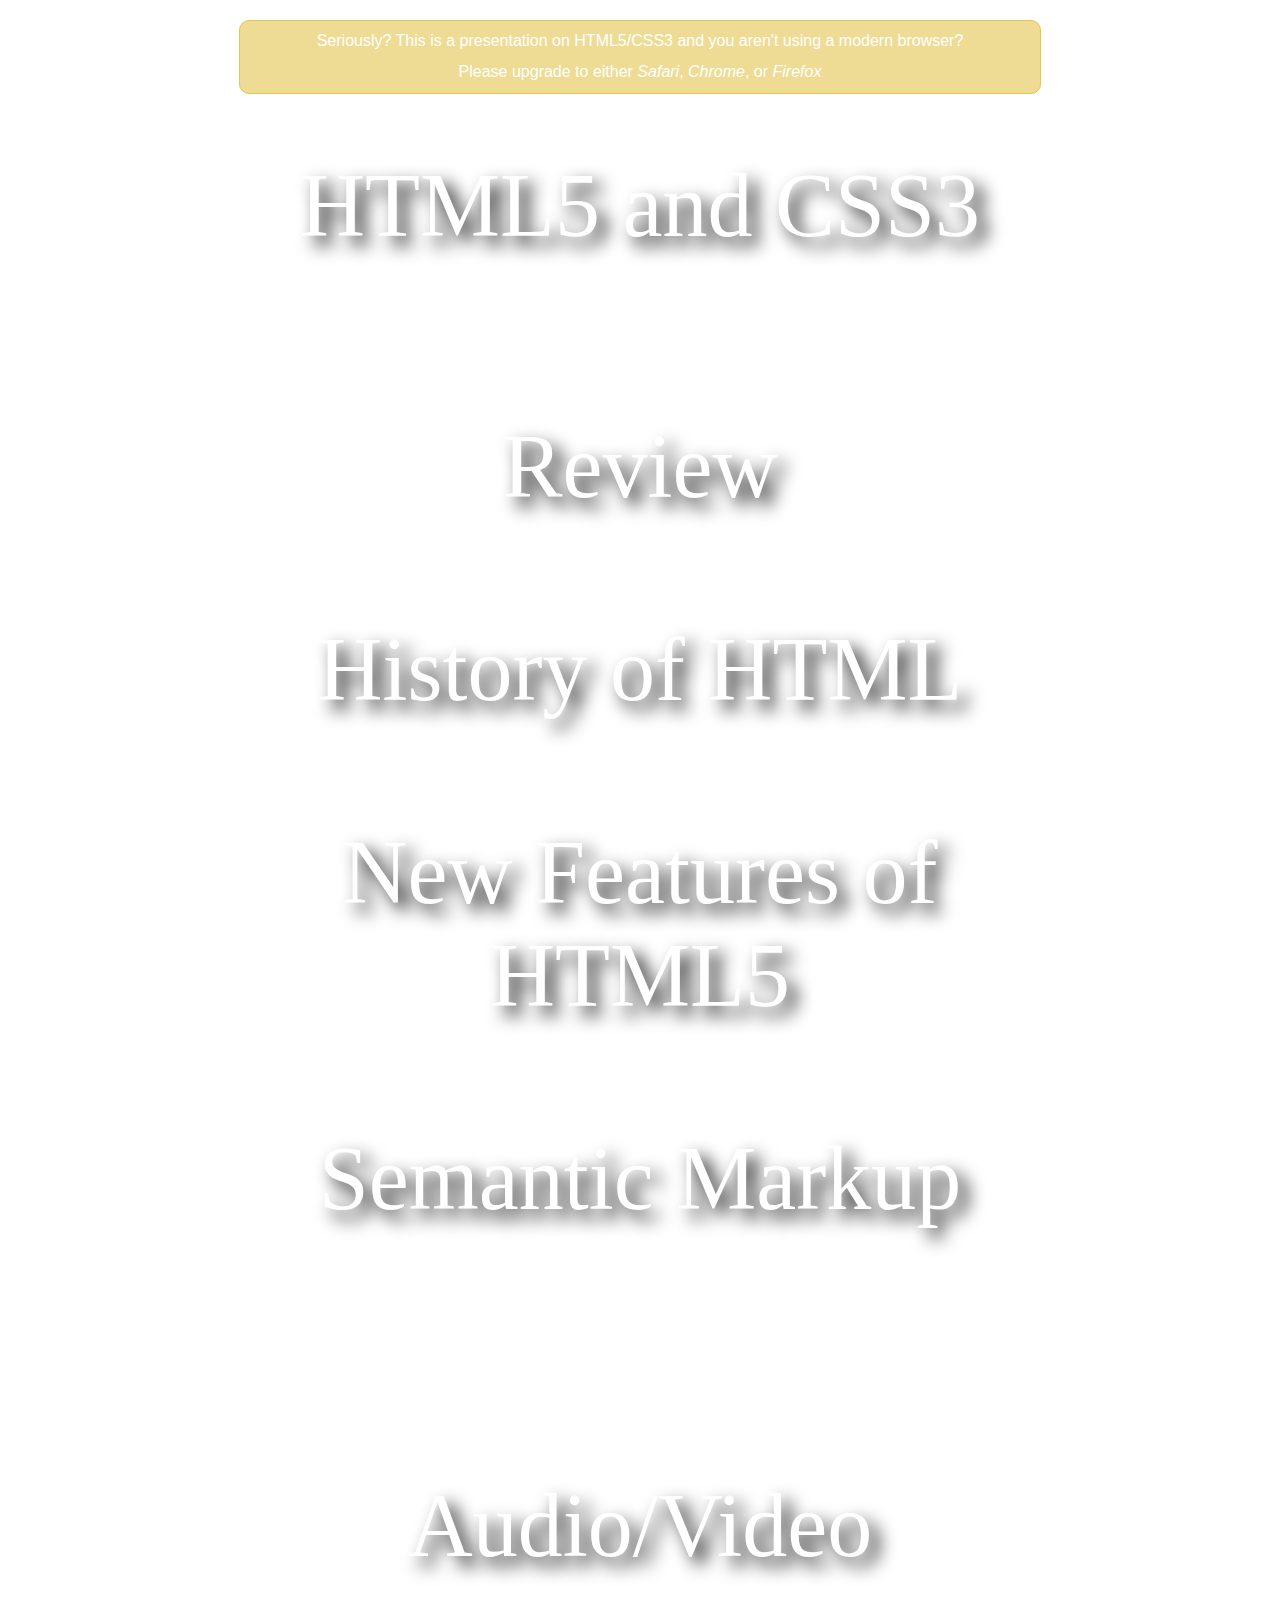
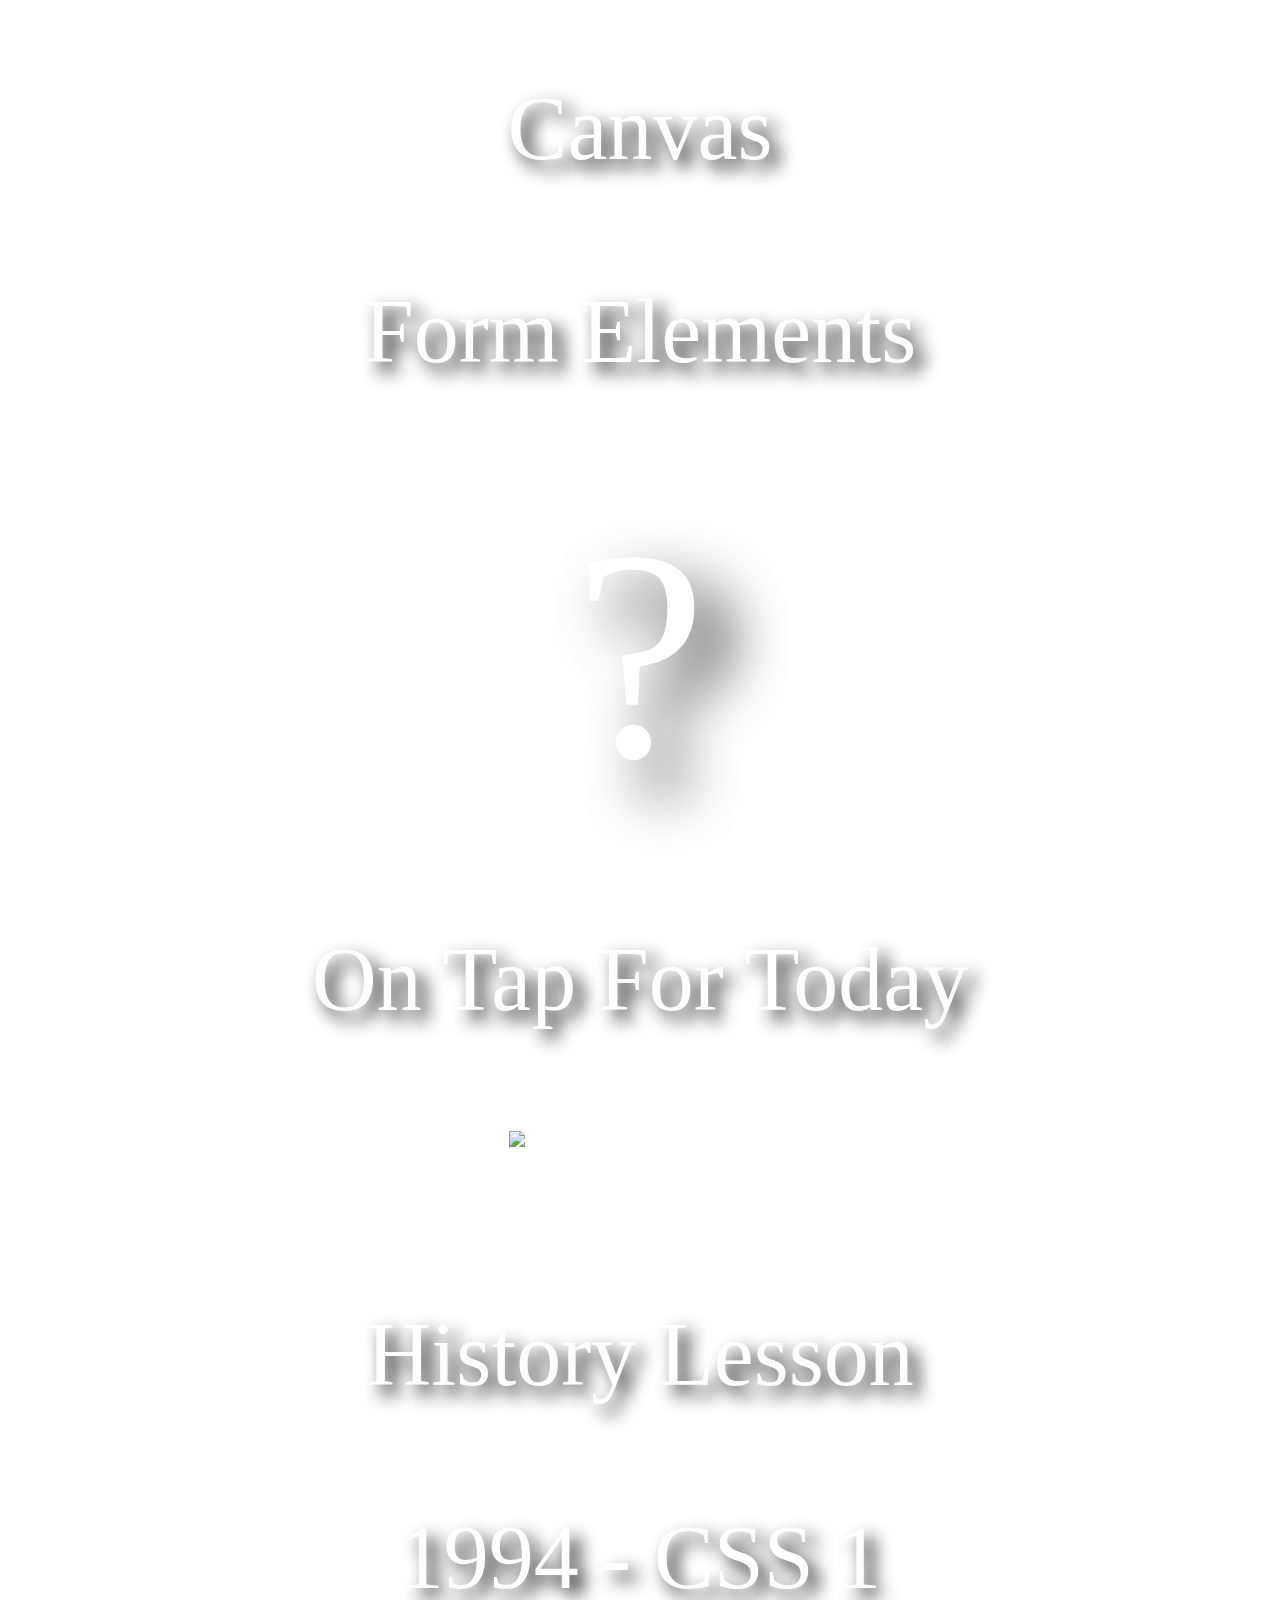
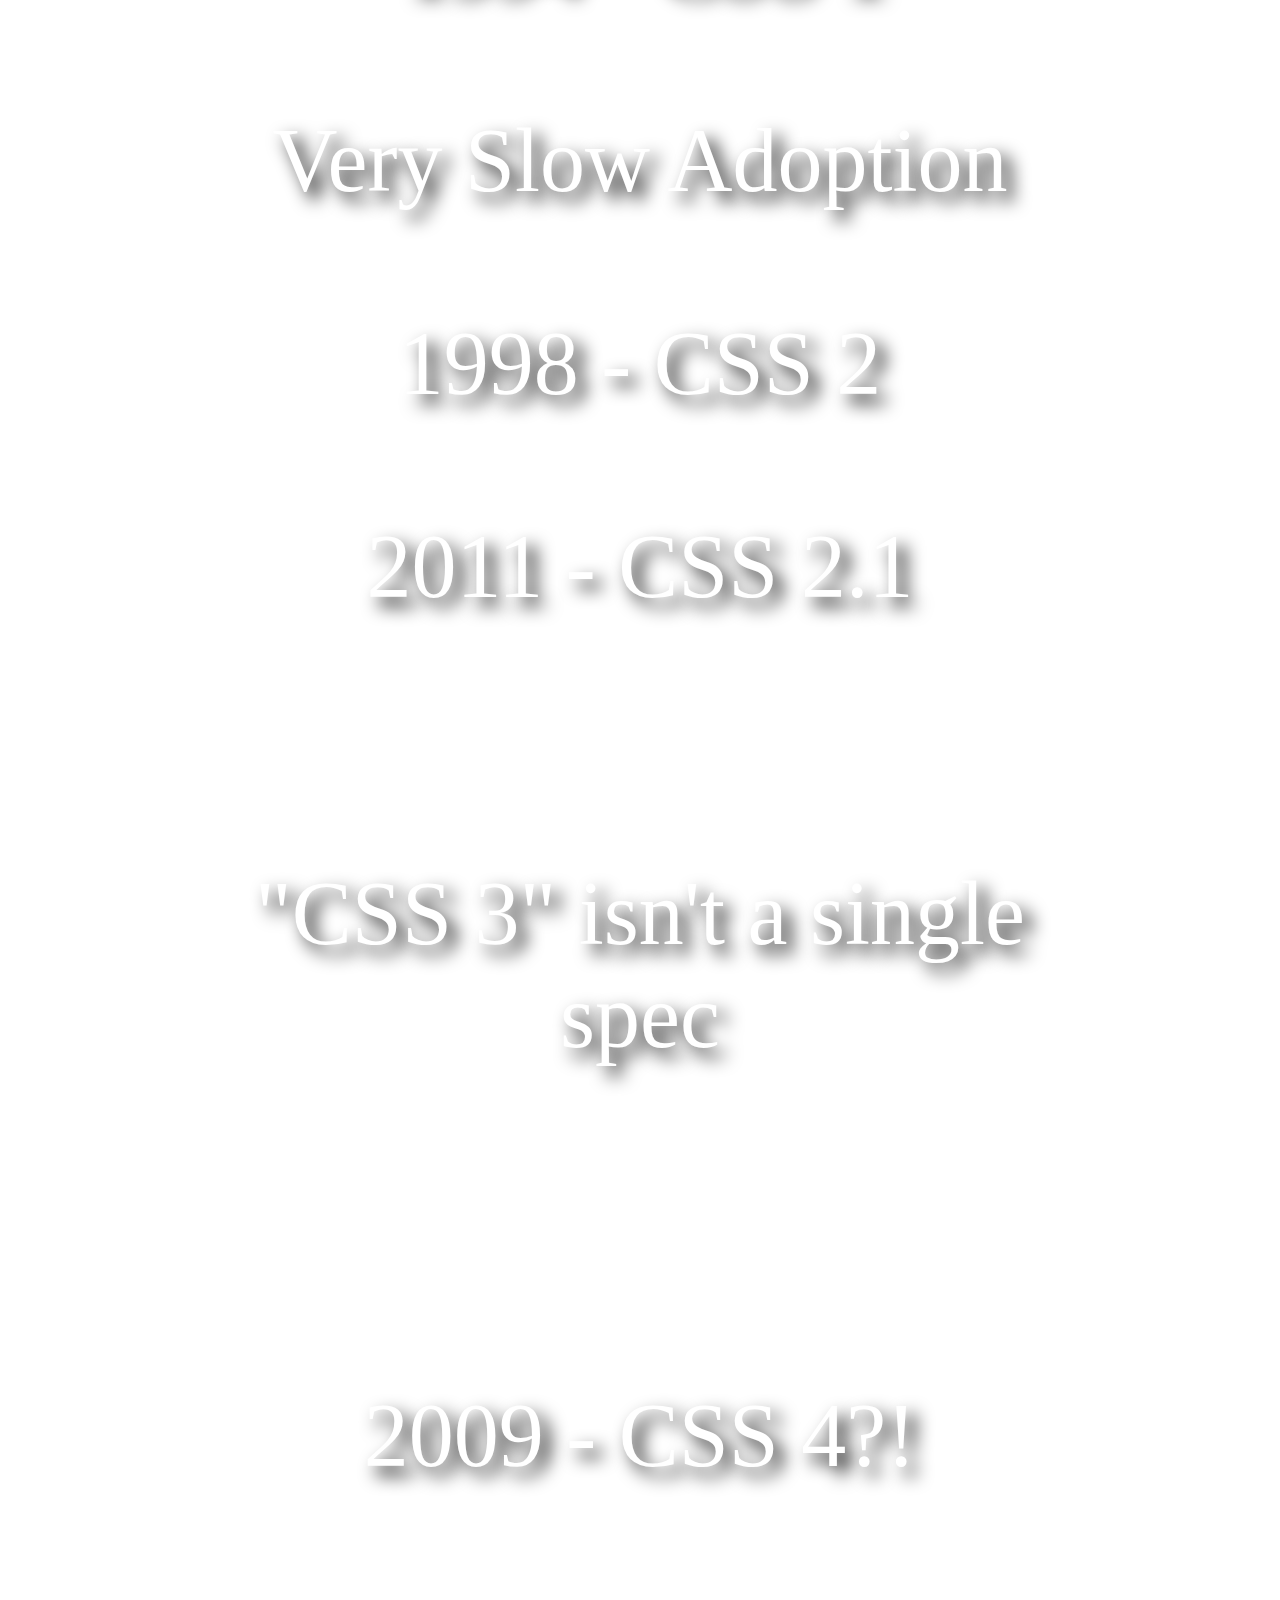
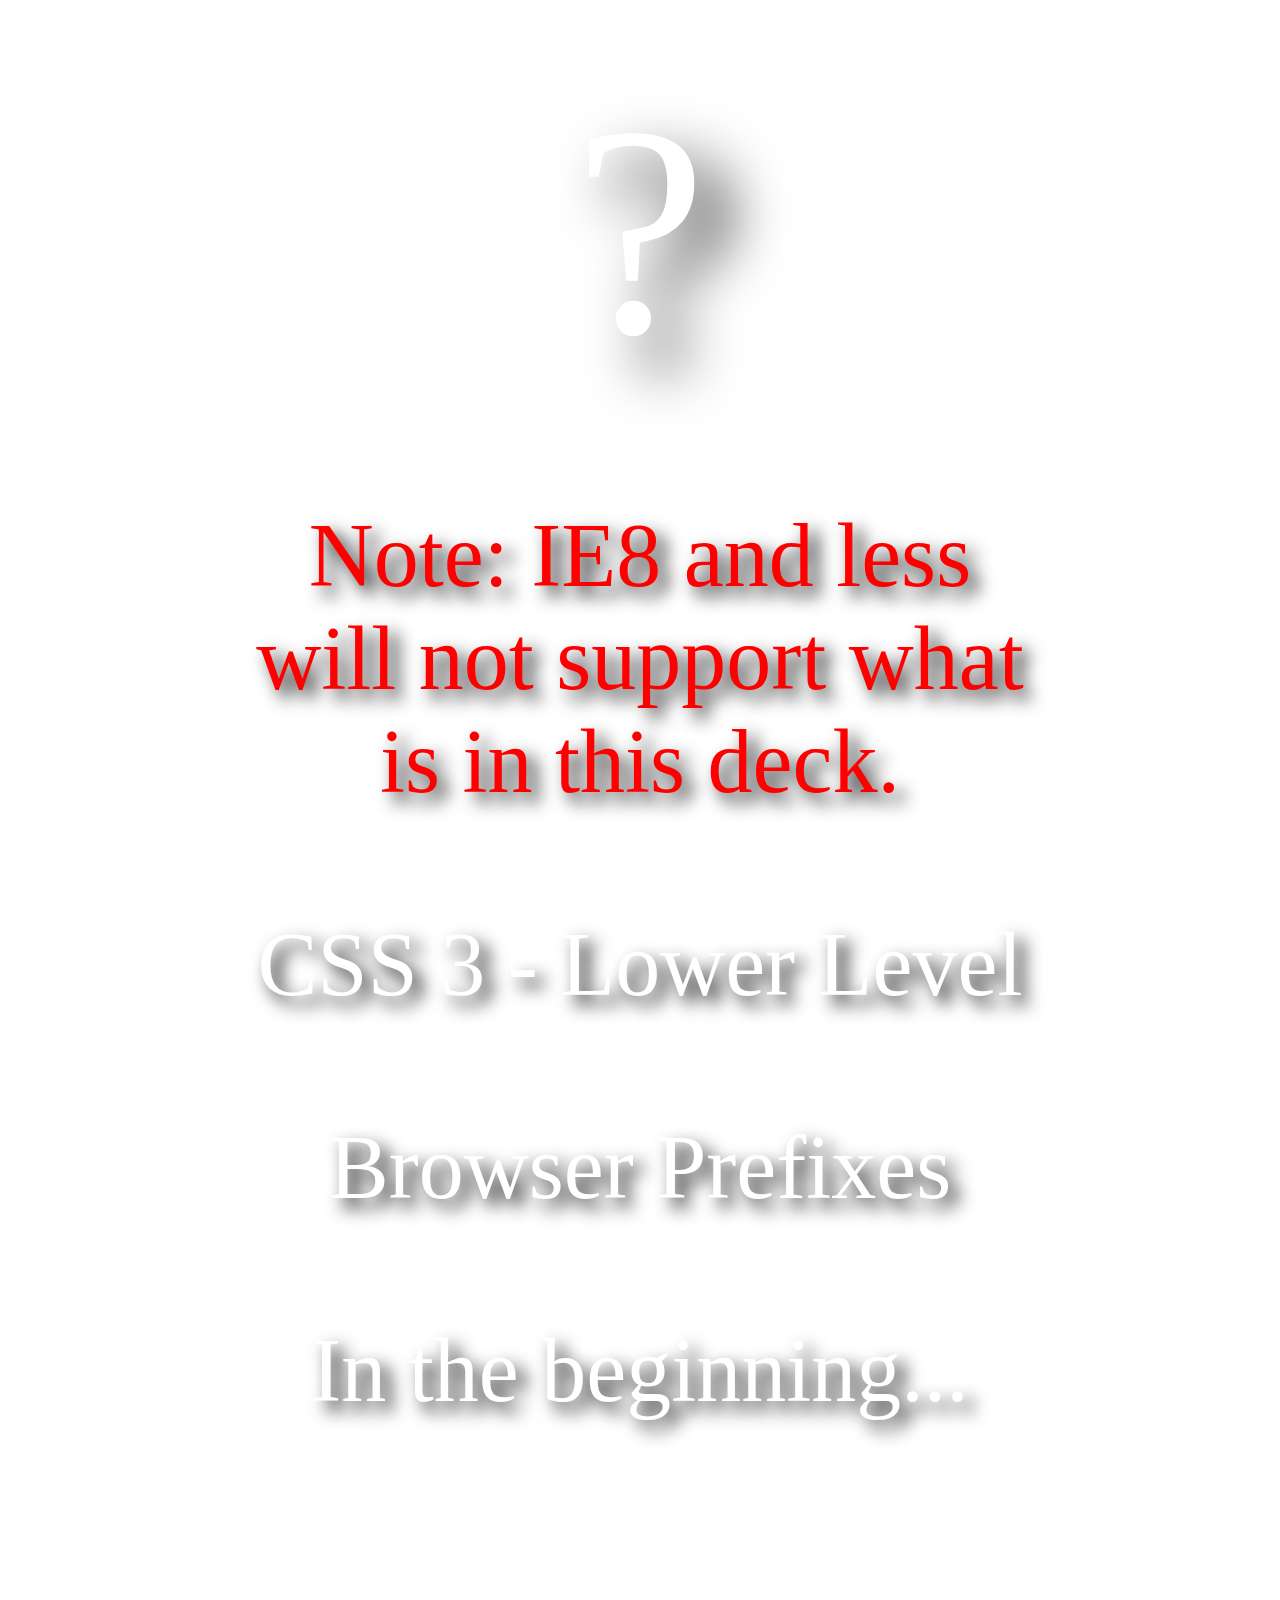
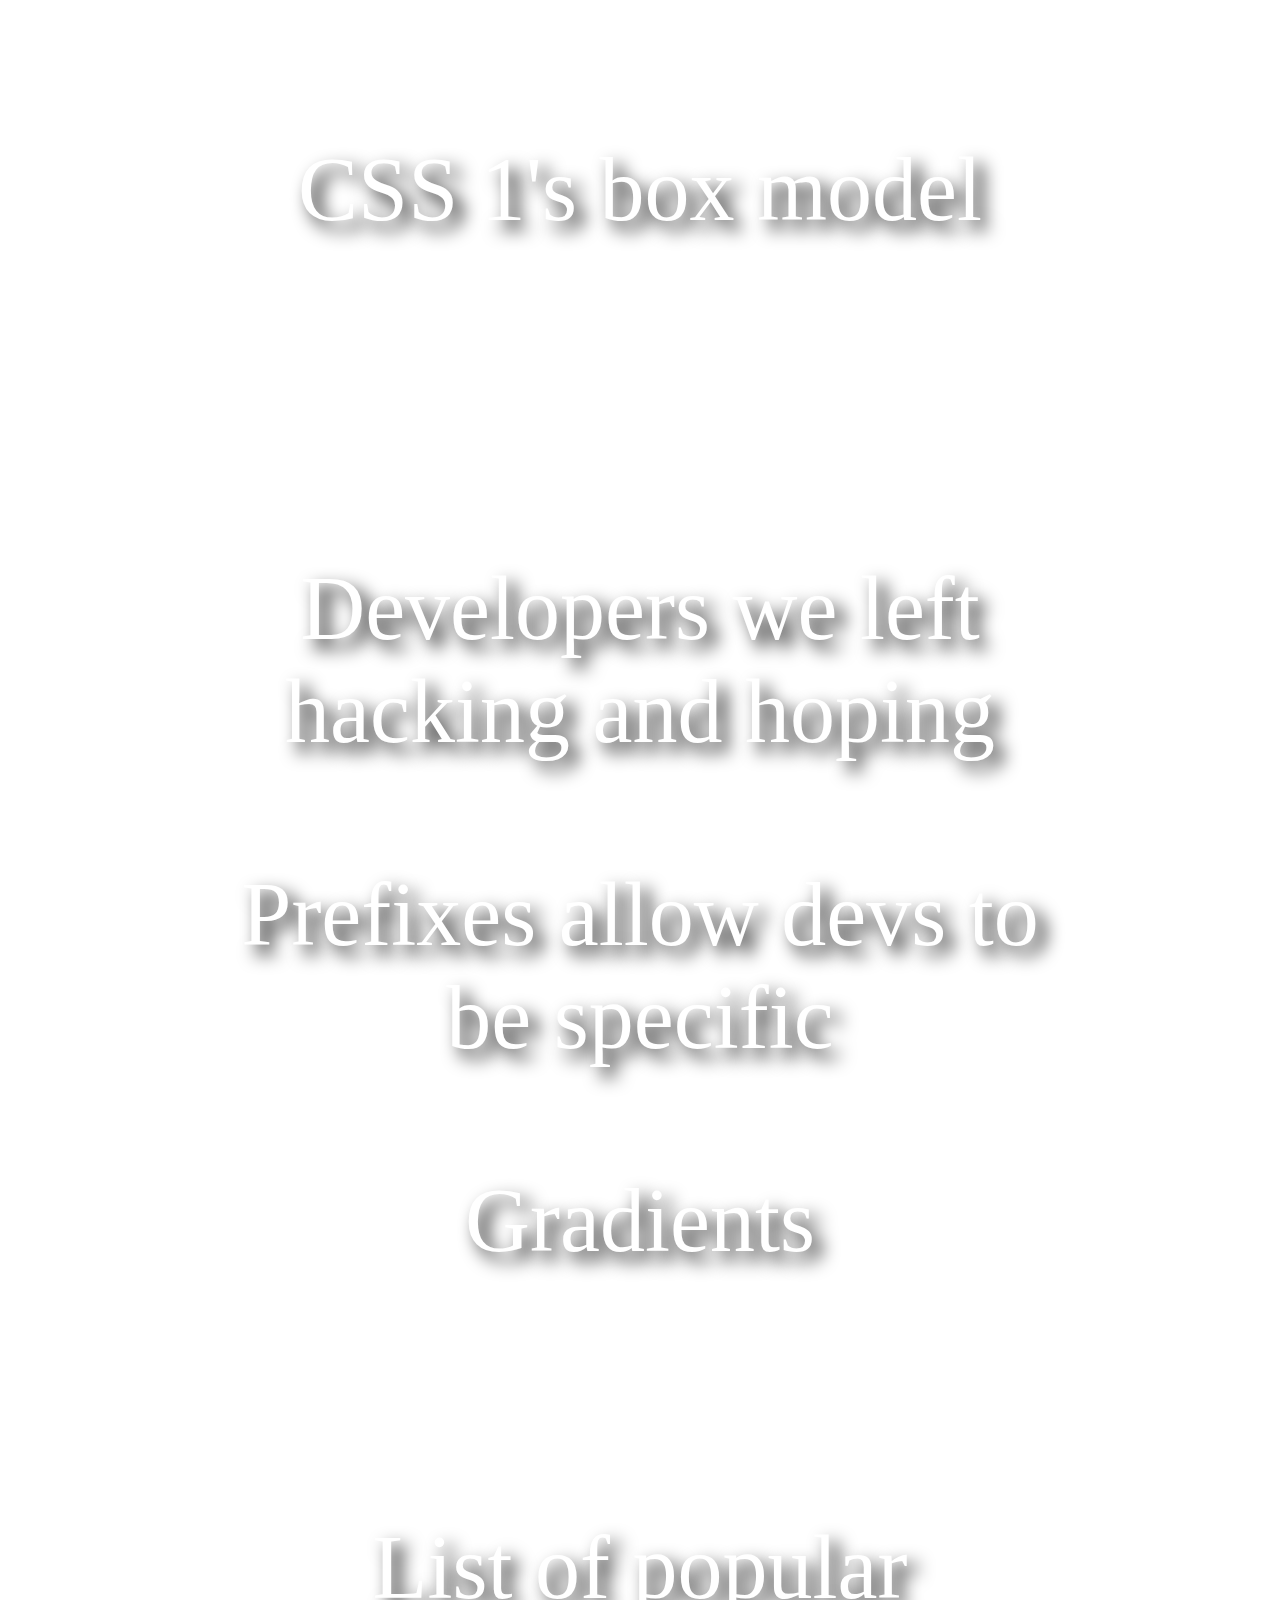
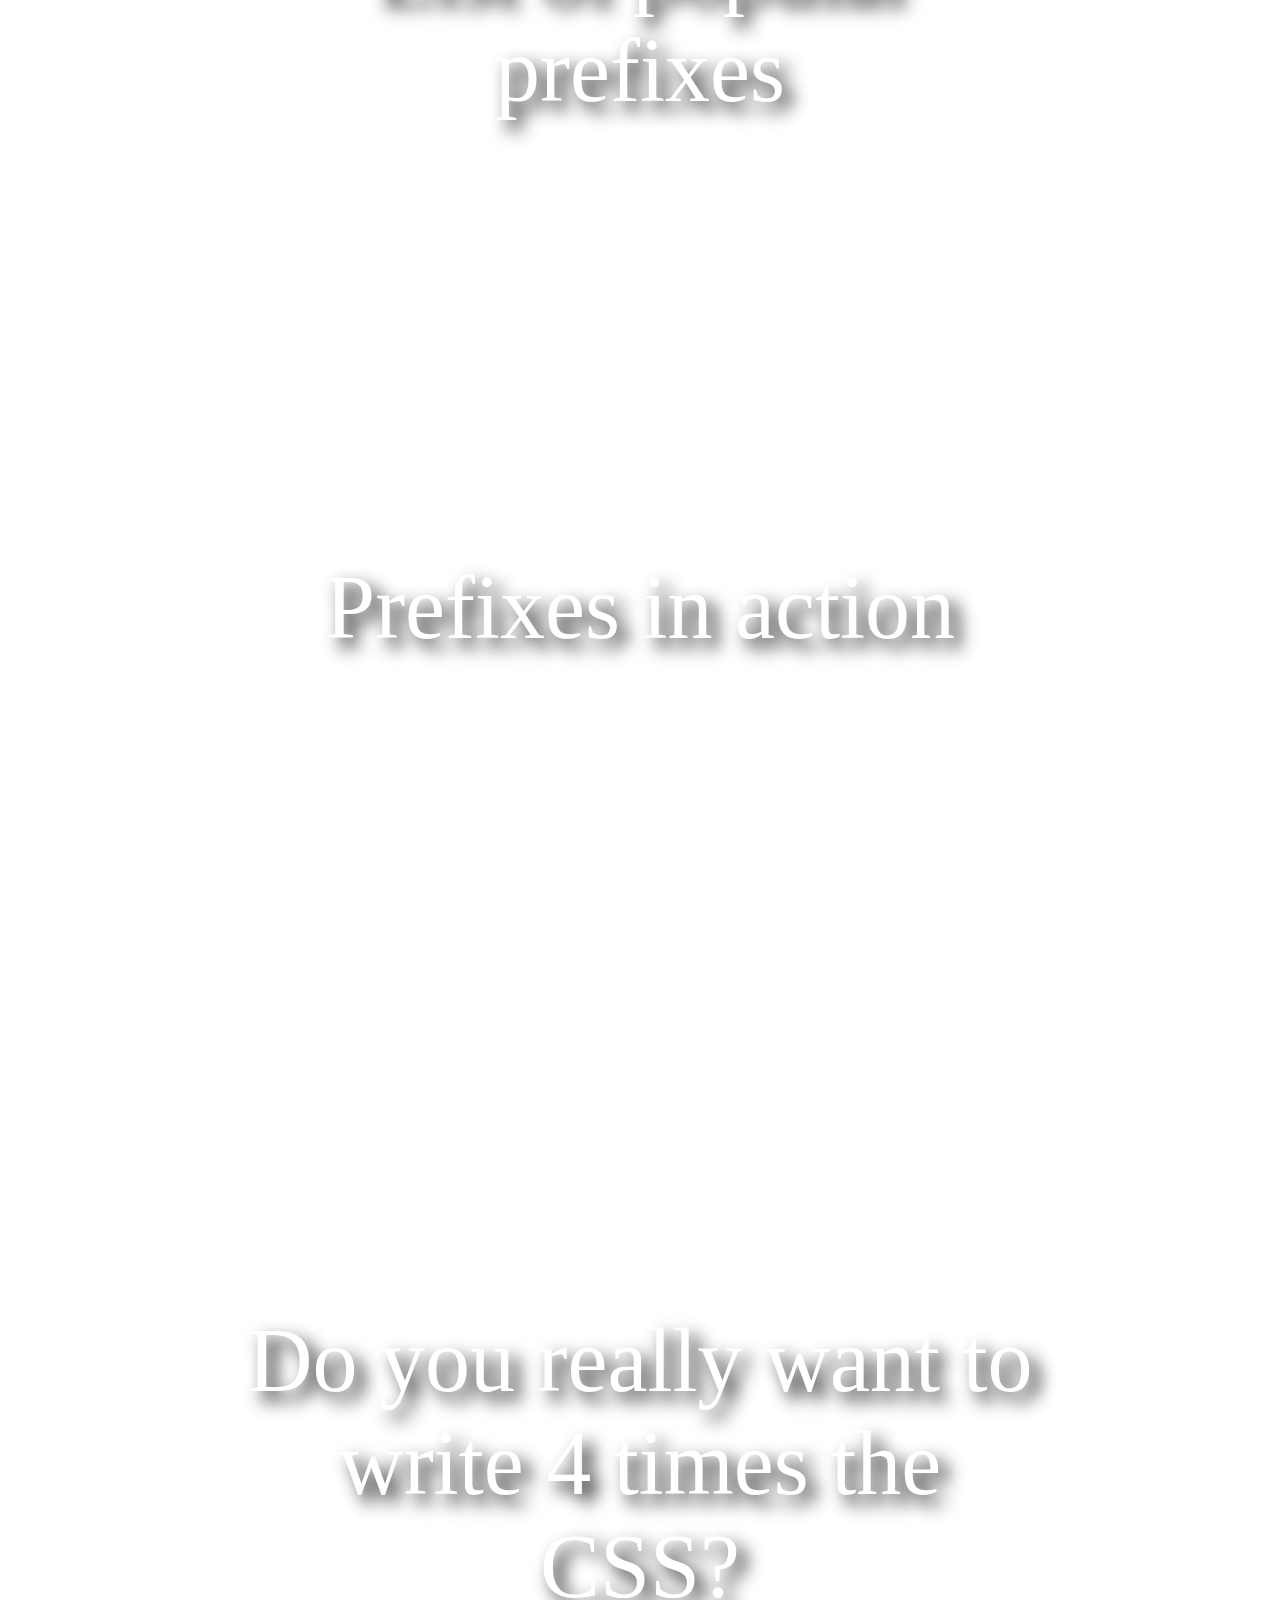
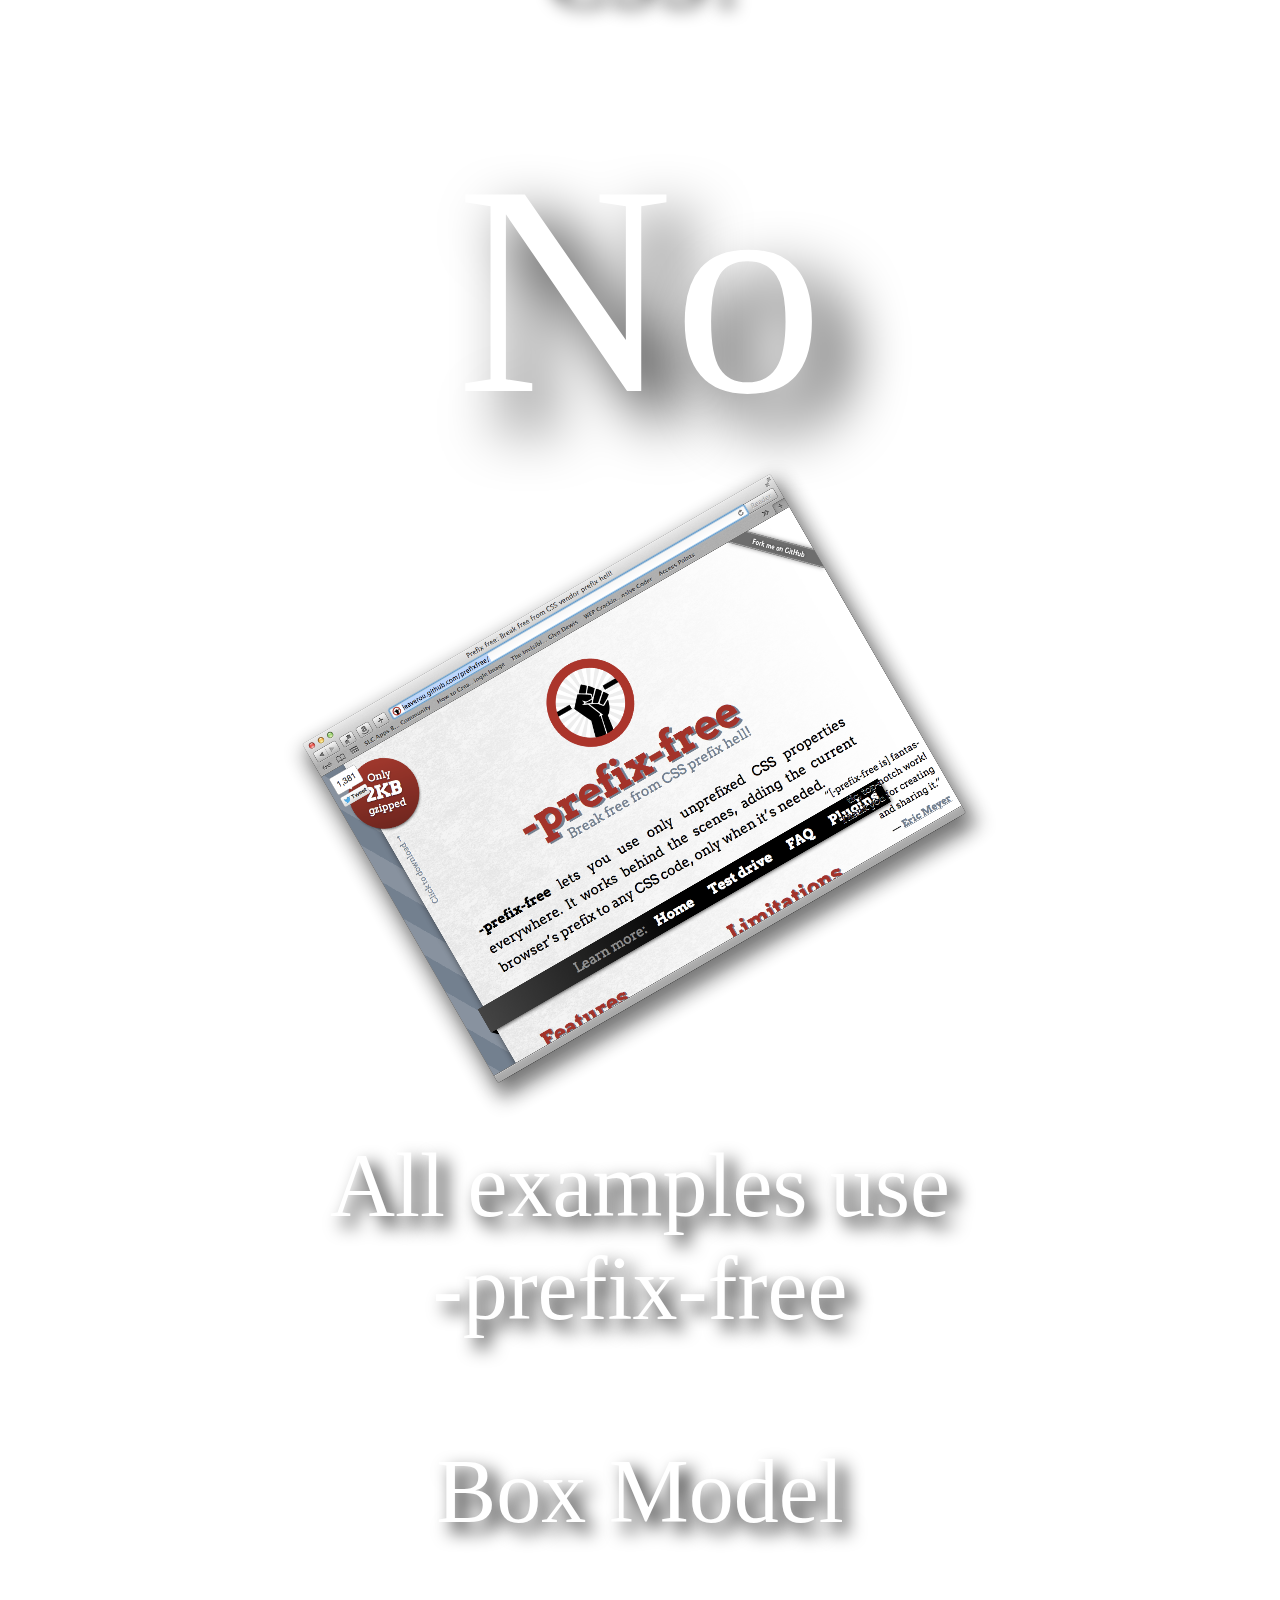
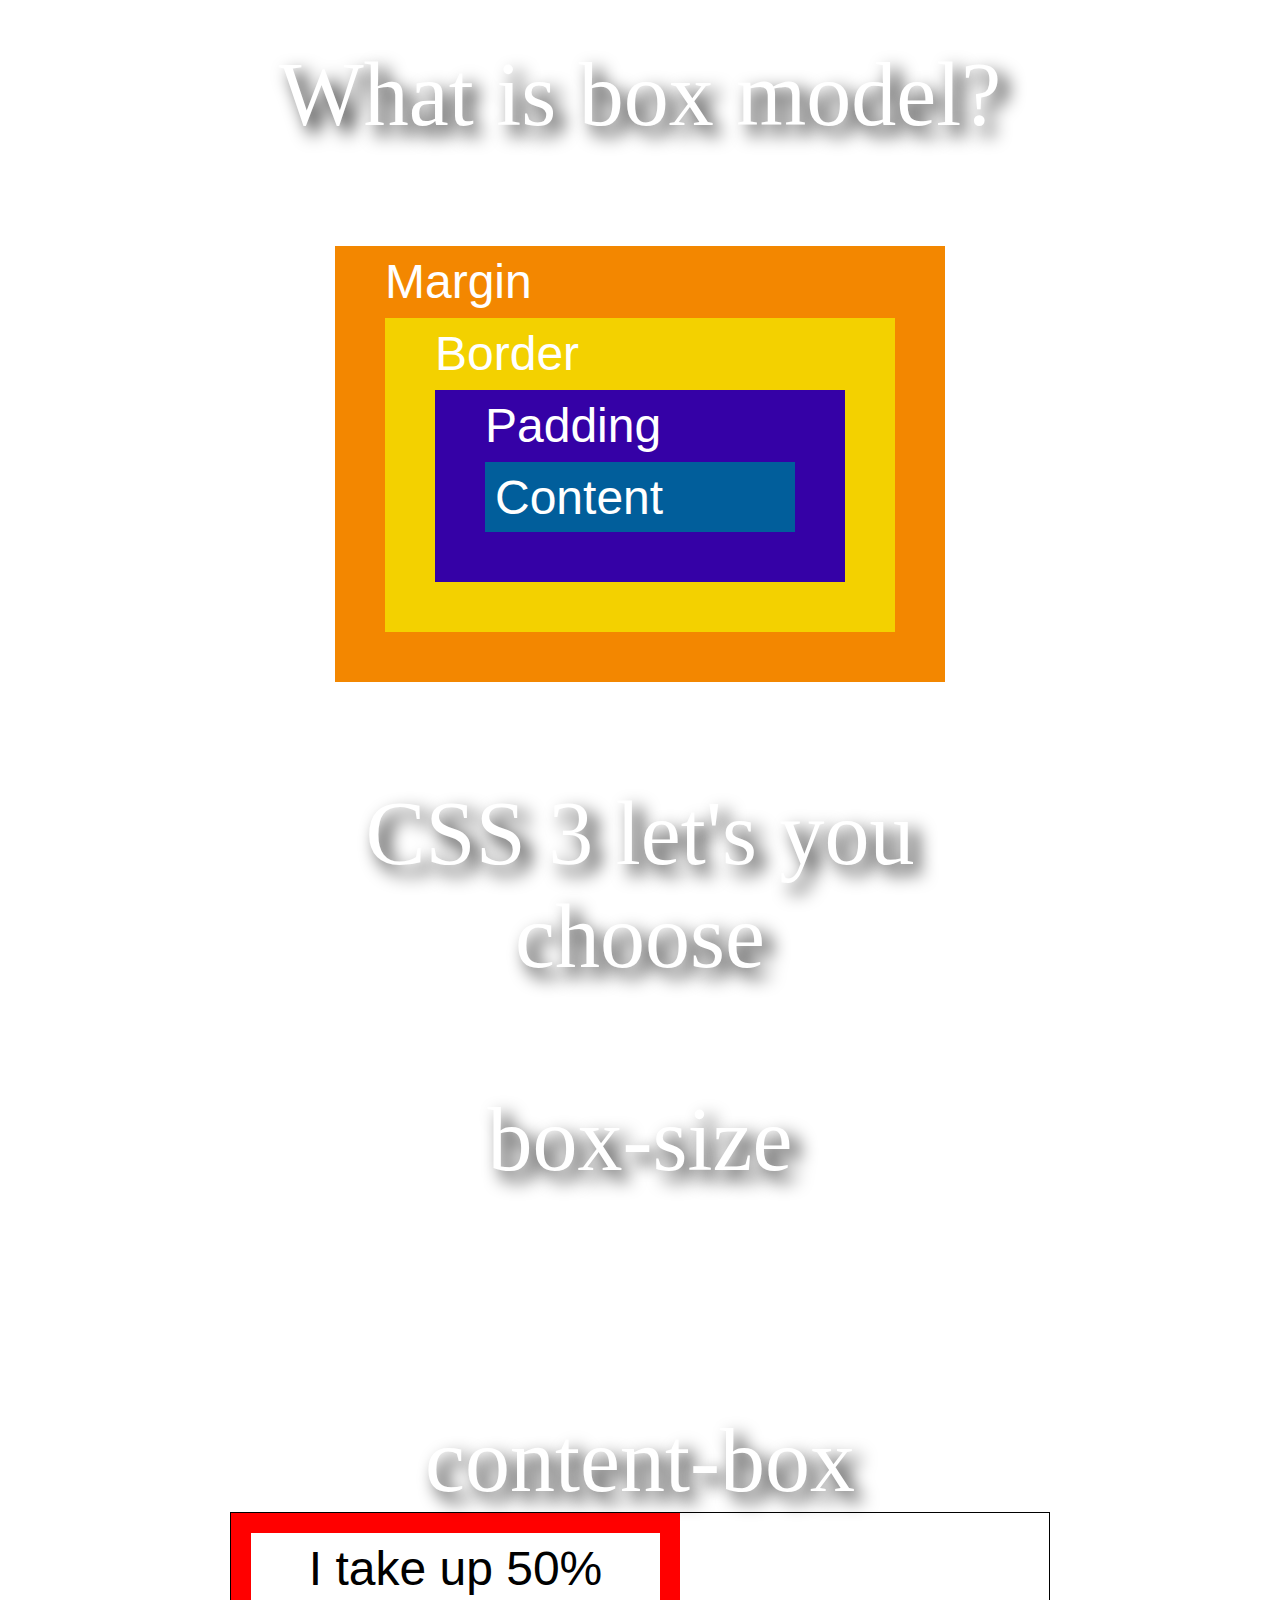
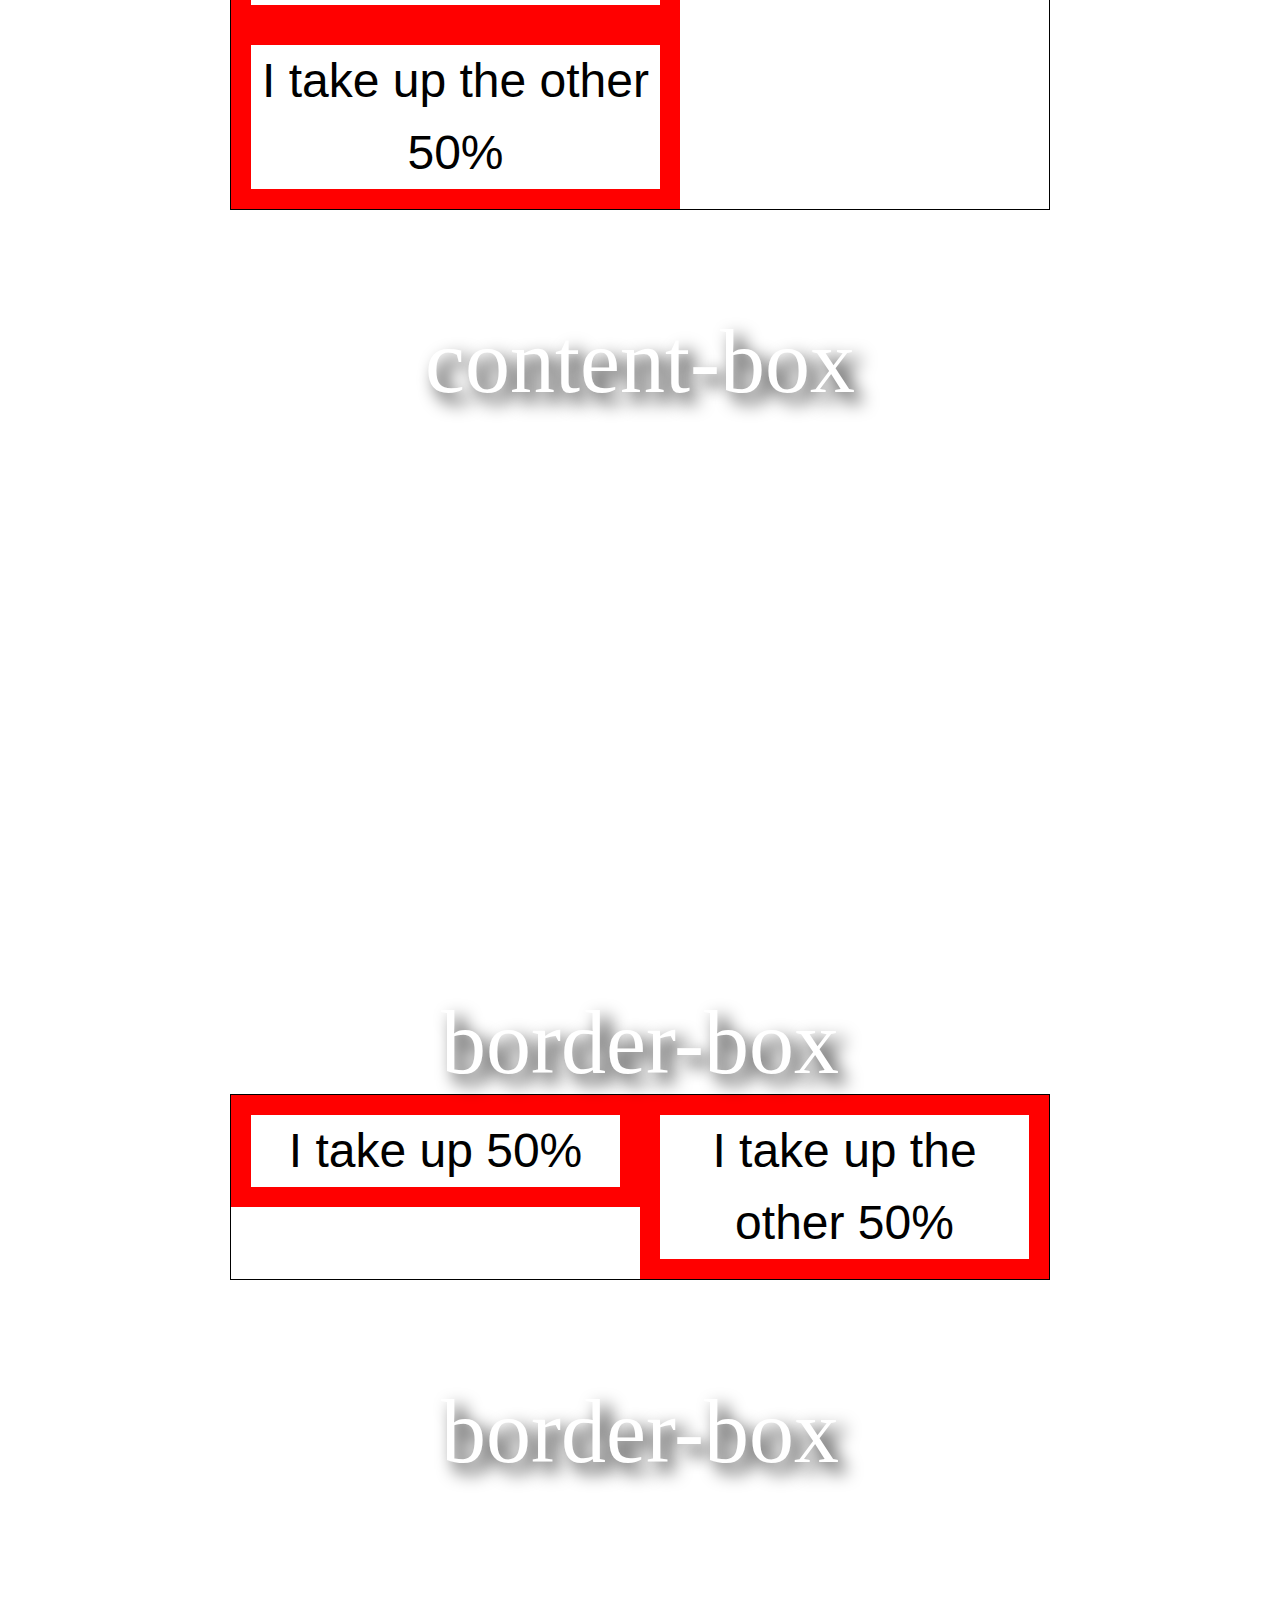
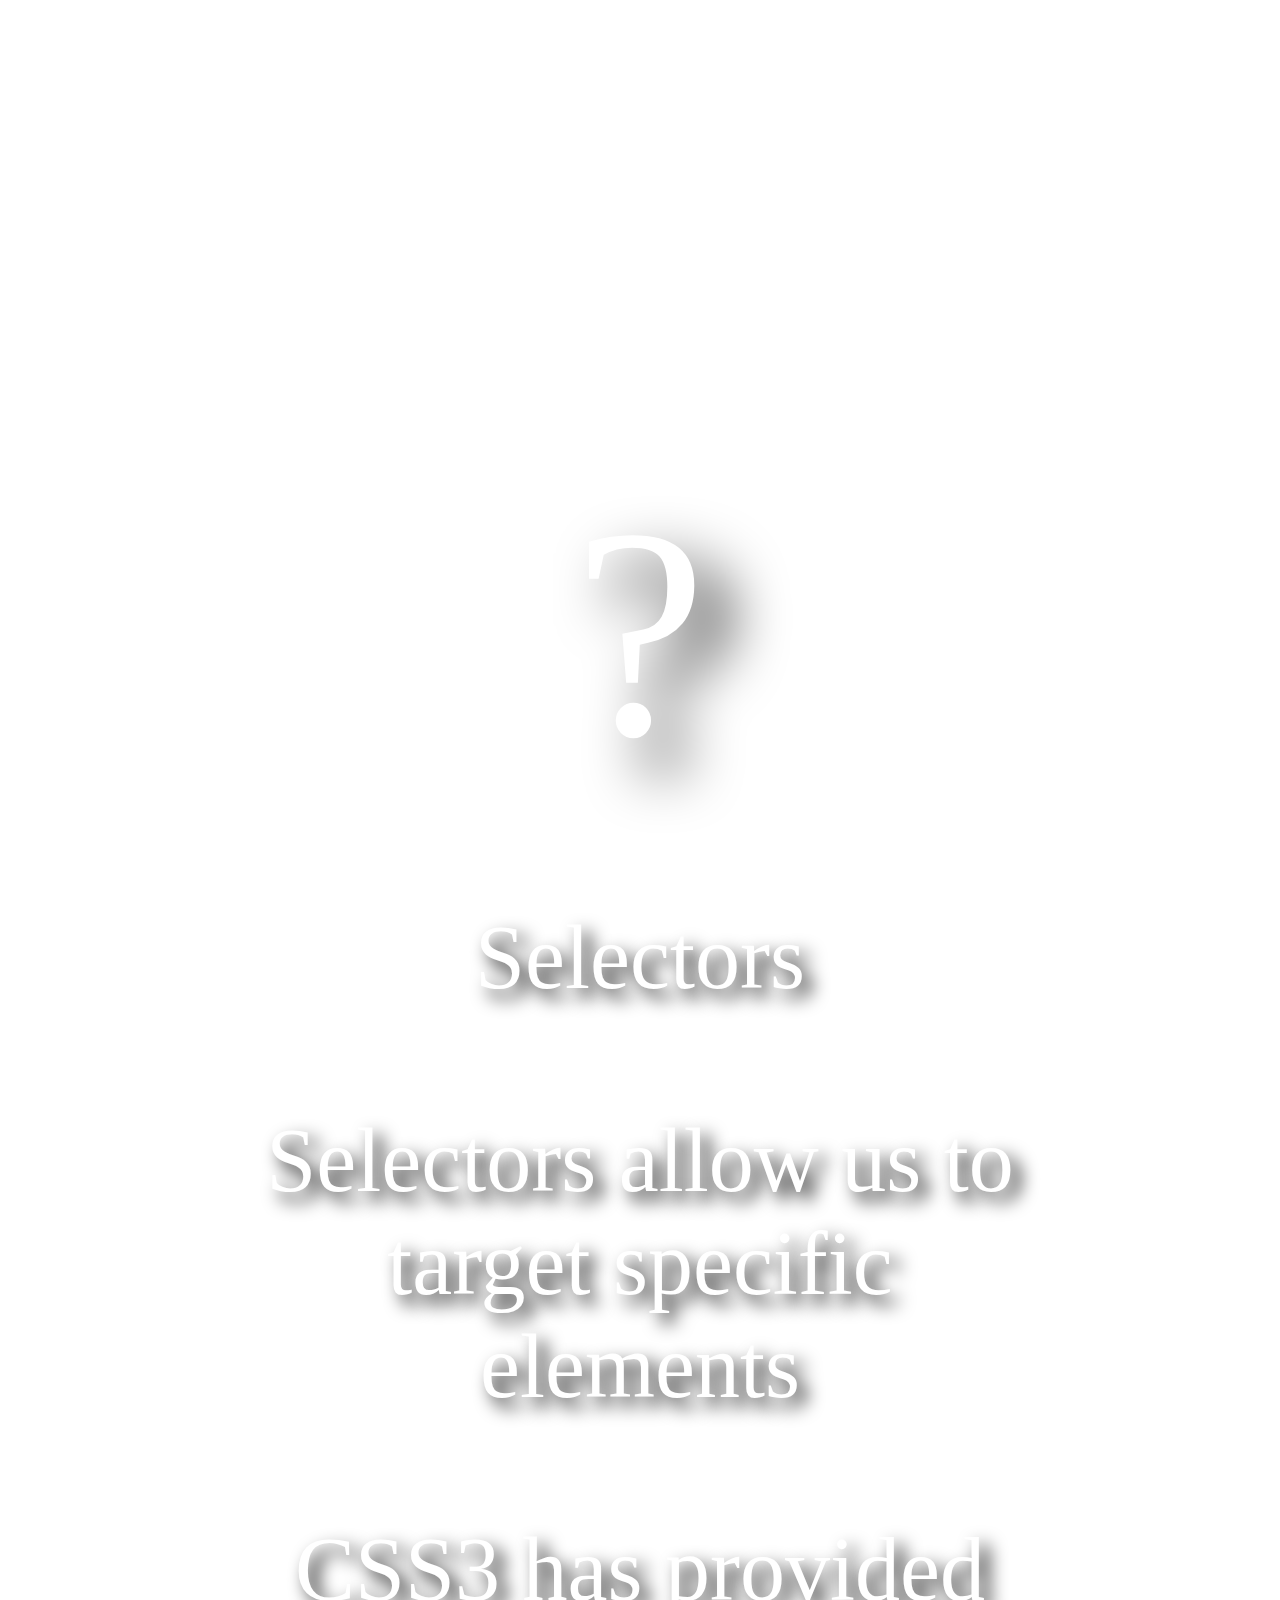
==== commit aa432909: "Updated" ====
--- a/Session2Deck/index.html
+++ b/Session2Deck/index.html
@@ -108,6 +108,10 @@
 
     <div class="step questions" data-x="18000" data-y="0">
         <h1>?</h1>
+    </div>
+
+    <div class="step note" data-x="18000" data-y="0">
+        <h1>Note: IE8 and less will not support what is in this deck.</h1>
     </div>
 
     <div class="step" data-x="19000" data-y="0">
@@ -413,15 +417,7 @@
     <div class="step" data-x="56000" data-y="0">
         <h1>Aesthetics</h1>
     </div>
-	<!--
-	- shadows
-		- box and text
-		- regular
-	- Status of styling new HTML5 elements
-		- video/audio - not needed
-		- input elements - dicey at best
-		- discuss semantic elements - style like divs
- -->
+
     <div class="step" data-x="57000" data-y="0">
         <h1>Areas improved include</h1>
 		<ul>
@@ -657,6 +653,470 @@
     </div>
 
     <div class="step" data-x="83000" data-y="0">
+        <h1>Shadows</h1>
+    </div>
+
+    <div class="step" data-x="84000" data-y="0">
+        <h1>box-shadow</h1>
+		<pre>
+			<code class="css">
+.regular_shadow {
+  box-shadow: horizontal-offset 
+    vertical-offset blur-radius 
+    spread-radius color;
+}
+			</code>
+		</pre>
+		<div class="regular_shadow">Shadows!</div>
+    </div>
+
+    <div class="step" data-x="85000" data-y="0">
+        <h1>inset</h1>
+		<pre>
+			<code class="css">
+.inset_shadow {
+  box-shadow: inset 10px 10px 10px 0px #000;
+}
+			</code>
+		</pre>
+		<div class="inset_shadow">Shadows!</div>
+    </div>
+
+    <div class="step" data-x="86000" data-y="0">
+        <h1>Text Shadows</h1>
+		<pre>
+			<code class="css">
+text-shadow: 10px 10px 10px black;
+			</code>
+		</pre>
+    </div>
+
+    <div class="step questions" data-x="87000" data-y="0">
+        <h1>?</h1>
+    </div>
+
+    <div class="step" data-x="88000" data-y="0">
+        <h1>What about the new elements?</h1>
+    </div>
+
+    <div class="step" data-x="89000" data-y="0">
+        <h1>Semantic Elements</h1>
+		<p>Style just like &lt;div&gt;</p>
+    </div>
+
+    <div class="step" data-x="90000" data-y="0">
+        <h1>&lt;audio&gt; & &lt;video&gt;</h1>
+		<p>You don't style the controls.  You create new ones with javascript.</p>
+    </div>
+
+    <div class="step" data-x="91000" data-y="0">
+        <h1>Input Elements</h1>
+    </div>
+
+    <div class="step questions" data-x="92000" data-y="0">
+        <h1>?</h1>
+    </div>
+
+    <div class="step" data-x="93000" data-y="0">
+        <h1>Transformations</h1>
+    </div>
+
+    <div class="step" data-x="95000" data-y="0">
+		<h1>translate()</h1>
+		<div class="showup">I wrap the red div<div id="translate_me">I've been moved</div></div>
+    </div>
+
+    <div class="step" data-x="96000" data-y="0">
+		<h1>translate()</h1>
+		<pre>
+			<code class="css">
+#translate_me {
+	border: 1px solid black;
+	background: red;
+	transform: translate(150px, 200px);
+}
+			</code>
+		</pre>
+    </div>
+
+    <div class="step" data-x="97000" data-y="0">
+        <h1>rotate()</h1>
+		<pre>
+			<code class="css">
+.rotate_20 {
+	border: 1px solid black;
+	background: red;
+	transform: rotate(20deg);
+}
+			</code>
+		</pre>
+		<div class="rotate_20">I've been rotated</div>
+    </div>
+
+    <div class="step" data-x="98000" data-y="0">
+        <h1>scale()</h1>
+		<pre>
+			<code class="css">
+.scale {
+	border: 1px solid black;
+	background: red;
+	transform: scale(.3);
+}
+			</code>
+		</pre>
+		<div class="scale">Honey, I've shrunk the &lt;div&gt;!</div>
+    </div>
+
+    <div class="step" data-x="99000" data-y="0">
+        <h1>skew()</h1>
+		<pre>
+			<code class="css">
+.skew {
+	border: 1px solid black;
+	background: red;
+	transform: skew(20deg 30deg);
+}
+			</code>
+		</pre>
+		<div class="skew">Skewed...</div>
+    </div>
+
+    <div class="step" data-x="100000" data-y="0">
+        <h1>Multiple Transformations</h1>
+		<pre>
+			<code class="css">
+.skew_scale {
+  border: 1px solid black;
+  background: red;
+  transform:  scale(.3) skew(20deg, 30deg);
+}
+			</code>
+		</pre>
+		<div class="skew_scale">Skewed and scaled</div>
+    </div>
+
+    <div class="step" data-x="101000" data-y="0">
+        <h1>That's the 2D transformations.</h1>
+    </div>
+
+    <div class="step" data-x="102000" data-y="0">
+        <h1>There are 3D transformations defined...</h1>
+    </div>
+
+    <div class="step" data-x="103000" data-y="0">
+        <h1>...but no browsers support them.</h1>
+    </div>
+
+    <div class="step questions" data-x="104000" data-y="0">
+        <h1>?</h1>
+    </div>
+
+    <div class="step" data-x="105000" data-y="0">
+        <h1>Animation</h1>
+    </div>
+
+    <div class="step" data-x="106000" data-y="0">
+        <h1>transition</h1>
+		<pre>
+			<code class="css">
+.animated_skew_scale:hover {
+  border: 1px solid black;
+  background: red;
+  transform:  scale(.3) skew(20deg, 30deg);
+  transition: transformation duration 
+    timing-function;
+}
+			</code>
+		</pre>
+		<div class="animated_skew_scale">Skewed and scaled</div>
+    </div>
+
+    <div class="step" data-x="107000" data-y="0">
+		<h1>Timing Functions</h1>
+		<div id="timing">
+			<div id="linear">Linear</div>
+			<div id="ease">Ease</div>
+			<div id="ease-in">Ease-in</div>
+			<div id="ease-in-out">Ease-in-out</div>
+			<div id="cubic">Cubic-bezier</div>
+		</div>
+    </div>
+
+    <div class="step" data-x="108000" data-y="0">
+		<h1>Timing Delays</h1>
+		<div id="delays">#delays
+			<div class="changing">.changing</div>
+		</div>
+    </div>
+
+    <div class="step" data-x="109000" data-y="0">
+        <h1>Timing Delays</h1>
+		<pre>
+			<code class="css">
+#delays:hover > div{
+  background: yellow;
+  transform: translate(200px, 100px) 
+    rotate(1080deg);
+  transition: transform 2s ease-in-out, 
+    background 1s linear;
+  transition-delay: 0s, 2s;
+}
+			</code>
+		</pre>
+    </div>
+
+    <div class="step questions" data-x="110000" data-y="0">
+        <h1>?</h1>
+    </div>
+
+    <div class="step" data-x="111000" data-y="0">
+        <h1>Media Queries</h1>
+    </div>
+
+    <div class="step" data-x="112000" data-y="0">
+        <h1>CSS2 gave us the ability to conditionally add style sheets</h1>
+    </div>
+
+    <div class="step" data-x="113000" data-y="0">
+        <h1>CSS3 takes it to the next level</h1>
+    </div>
+
+    <div class="step" data-x="114000" data-y="0">
+        <h1>HTML5 and CSS3</h1>
+		<h2>Standards <em>finally</em> catch up</h2>
+    </div>
+
+    <div class="step" data-x="115000" data-y="0">
+        <h1>HTML5 and CSS3</h1>
+		<h2>Standards <em>finally</em> catch up</h2>
+    </div>
+
+    <div class="step" data-x="116000" data-y="0">
+        <h1>HTML5 and CSS3</h1>
+		<h2>Standards <em>finally</em> catch up</h2>
+    </div>
+
+    <div class="step" data-x="117000" data-y="0">
+        <h1>HTML5 and CSS3</h1>
+		<h2>Standards <em>finally</em> catch up</h2>
+    </div>
+
+    <div class="step" data-x="118000" data-y="0">
+        <h1>HTML5 and CSS3</h1>
+		<h2>Standards <em>finally</em> catch up</h2>
+    </div>
+
+    <div class="step" data-x="119000" data-y="0">
+        <h1>HTML5 and CSS3</h1>
+		<h2>Standards <em>finally</em> catch up</h2>
+    </div>
+
+    <div class="step" data-x="120000" data-y="0">
+        <h1>HTML5 and CSS3</h1>
+		<h2>Standards <em>finally</em> catch up</h2>
+    </div>
+
+    <div class="step" data-x="121000" data-y="0">
+        <h1>HTML5 and CSS3</h1>
+		<h2>Standards <em>finally</em> catch up</h2>
+    </div>
+
+    <div class="step" data-x="122000" data-y="0">
+        <h1>HTML5 and CSS3</h1>
+		<h2>Standards <em>finally</em> catch up</h2>
+    </div>
+
+    <div class="step" data-x="123000" data-y="0">
+        <h1>HTML5 and CSS3</h1>
+		<h2>Standards <em>finally</em> catch up</h2>
+    </div>
+
+    <div class="step" data-x="124000" data-y="0">
+        <h1>HTML5 and CSS3</h1>
+		<h2>Standards <em>finally</em> catch up</h2>
+    </div>
+
+    <div class="step" data-x="125000" data-y="0">
+        <h1>HTML5 and CSS3</h1>
+		<h2>Standards <em>finally</em> catch up</h2>
+    </div>
+
+    <div class="step" data-x="126000" data-y="0">
+        <h1>HTML5 and CSS3</h1>
+		<h2>Standards <em>finally</em> catch up</h2>
+    </div>
+
+    <div class="step" data-x="127000" data-y="0">
+        <h1>HTML5 and CSS3</h1>
+		<h2>Standards <em>finally</em> catch up</h2>
+    </div>
+
+    <div class="step" data-x="128000" data-y="0">
+        <h1>HTML5 and CSS3</h1>
+		<h2>Standards <em>finally</em> catch up</h2>
+    </div>
+
+    <div class="step" data-x="129000" data-y="0">
+        <h1>HTML5 and CSS3</h1>
+		<h2>Standards <em>finally</em> catch up</h2>
+    </div>
+
+    <div class="step" data-x="130000" data-y="0">
+        <h1>HTML5 and CSS3</h1>
+		<h2>Standards <em>finally</em> catch up</h2>
+    </div>
+
+    <div class="step" data-x="131000" data-y="0">
+        <h1>HTML5 and CSS3</h1>
+		<h2>Standards <em>finally</em> catch up</h2>
+    </div>
+
+    <div class="step" data-x="132000" data-y="0">
+        <h1>HTML5 and CSS3</h1>
+		<h2>Standards <em>finally</em> catch up</h2>
+    </div>
+
+    <div class="step" data-x="133000" data-y="0">
+        <h1>HTML5 and CSS3</h1>
+		<h2>Standards <em>finally</em> catch up</h2>
+    </div>
+
+    <div class="step" data-x="134000" data-y="0">
+        <h1>HTML5 and CSS3</h1>
+		<h2>Standards <em>finally</em> catch up</h2>
+    </div>
+
+    <div class="step" data-x="135000" data-y="0">
+        <h1>HTML5 and CSS3</h1>
+		<h2>Standards <em>finally</em> catch up</h2>
+    </div>
+
+    <div class="step" data-x="136000" data-y="0">
+        <h1>HTML5 and CSS3</h1>
+		<h2>Standards <em>finally</em> catch up</h2>
+    </div>
+
+    <div class="step" data-x="137000" data-y="0">
+        <h1>HTML5 and CSS3</h1>
+		<h2>Standards <em>finally</em> catch up</h2>
+    </div>
+
+    <div class="step" data-x="138000" data-y="0">
+        <h1>HTML5 and CSS3</h1>
+		<h2>Standards <em>finally</em> catch up</h2>
+    </div>
+
+    <div class="step" data-x="139000" data-y="0">
+        <h1>HTML5 and CSS3</h1>
+		<h2>Standards <em>finally</em> catch up</h2>
+    </div>
+
+    <div class="step" data-x="140000" data-y="0">
+        <h1>HTML5 and CSS3</h1>
+		<h2>Standards <em>finally</em> catch up</h2>
+    </div>
+
+    <div class="step" data-x="141000" data-y="0">
+        <h1>HTML5 and CSS3</h1>
+		<h2>Standards <em>finally</em> catch up</h2>
+    </div>
+
+    <div class="step" data-x="142000" data-y="0">
+        <h1>HTML5 and CSS3</h1>
+		<h2>Standards <em>finally</em> catch up</h2>
+    </div>
+
+    <div class="step" data-x="143000" data-y="0">
+        <h1>HTML5 and CSS3</h1>
+		<h2>Standards <em>finally</em> catch up</h2>
+    </div>
+
+    <div class="step" data-x="144000" data-y="0">
+        <h1>HTML5 and CSS3</h1>
+		<h2>Standards <em>finally</em> catch up</h2>
+    </div>
+
+    <div class="step" data-x="145000" data-y="0">
+        <h1>HTML5 and CSS3</h1>
+		<h2>Standards <em>finally</em> catch up</h2>
+    </div>
+
+    <div class="step" data-x="146000" data-y="0">
+        <h1>HTML5 and CSS3</h1>
+		<h2>Standards <em>finally</em> catch up</h2>
+    </div>
+
+    <div class="step" data-x="147000" data-y="0">
+        <h1>HTML5 and CSS3</h1>
+		<h2>Standards <em>finally</em> catch up</h2>
+    </div>
+
+    <div class="step" data-x="148000" data-y="0">
+        <h1>HTML5 and CSS3</h1>
+		<h2>Standards <em>finally</em> catch up</h2>
+    </div>
+
+    <div class="step" data-x="149000" data-y="0">
+        <h1>HTML5 and CSS3</h1>
+		<h2>Standards <em>finally</em> catch up</h2>
+    </div>
+
+    <div class="step" data-x="150000" data-y="0">
+        <h1>HTML5 and CSS3</h1>
+		<h2>Standards <em>finally</em> catch up</h2>
+    </div>
+
+    <div class="step" data-x="151000" data-y="0">
+        <h1>HTML5 and CSS3</h1>
+		<h2>Standards <em>finally</em> catch up</h2>
+    </div>
+
+    <div class="step" data-x="152000" data-y="0">
+        <h1>HTML5 and CSS3</h1>
+		<h2>Standards <em>finally</em> catch up</h2>
+    </div>
+
+    <div class="step" data-x="153000" data-y="0">
+        <h1>HTML5 and CSS3</h1>
+		<h2>Standards <em>finally</em> catch up</h2>
+    </div>
+
+    <div class="step" data-x="154000" data-y="0">
+        <h1>HTML5 and CSS3</h1>
+		<h2>Standards <em>finally</em> catch up</h2>
+    </div>
+
+    <div class="step" data-x="155000" data-y="0">
+        <h1>HTML5 and CSS3</h1>
+		<h2>Standards <em>finally</em> catch up</h2>
+    </div>
+
+    <div class="step" data-x="156000" data-y="0">
+        <h1>HTML5 and CSS3</h1>
+		<h2>Standards <em>finally</em> catch up</h2>
+    </div>
+
+    <div class="step" data-x="157000" data-y="0">
+        <h1>HTML5 and CSS3</h1>
+		<h2>Standards <em>finally</em> catch up</h2>
+    </div>
+
+    <div class="step" data-x="158000" data-y="0">
+        <h1>HTML5 and CSS3</h1>
+		<h2>Standards <em>finally</em> catch up</h2>
+    </div>
+
+    <div class="step" data-x="159000" data-y="0">
+        <h1>HTML5 and CSS3</h1>
+		<h2>Standards <em>finally</em> catch up</h2>
+    </div>
+
+    <div class="step" data-x="160000" data-y="0">
+        <h1>HTML5 and CSS3</h1>
+		<h2>Standards <em>finally</em> catch up</h2>
+    </div>
+
+    <div class="step" data-x="161000" data-y="0">
         <h1>HTML5 and CSS3</h1>
 		<h2>Standards <em>finally</em> catch up</h2>
     </div>
--- a/Session2Deck/css/main.css
+++ b/Session2Deck/css/main.css
@@ -352,6 +352,9 @@
 .questions h1 {
 	font-size: 300px;
 }
+.note h1 {
+	color: red;
+}
 #boxModel div {
 	text-align: left;
 }
@@ -484,6 +487,114 @@
 .gradient_border {
 	border-width: 40px;
 	border-image: linear-gradient(top, blue, red) 40 40 40 40 repeat;
+}
+.regular_shadow {
+  border: 1px solid black;
+  background: white;
+  color: black;
+  box-shadow: 10px 10px 10px #000;
+}
+.inset_shadow {
+  background: white;
+  color: black;
+  box-shadow: inset 10px 10px 10px 0px #000;
+}
+#translate_me {
+	border: 1px solid black;
+	background: red;
+	width: 300px;
+	transform: translate(150px, 200px);
+}
+.showup {
+	background: white;
+	color: black;
+	border: 1px solid black;
+}
+.rotate_20 {
+	border: 1px solid black;
+	background: red;
+	width: 300px;
+	transform: rotate(20deg);
+	margin: 10px auto;
+}
+.scale {
+	border: 1px solid black;
+	background: red;
+	transform: scale(.3);
+}
+.skew {
+	border: 1px solid black;
+	background: red;
+	width: 300px;
+	transform: skew(20deg, 30deg);
+	margin: 10px auto;
+}
+.skew_scale {
+	border: 1px solid black;
+	background: red;
+	transform:  scale(.3) skew(20deg, 30deg);
+}
+.animated_skew_scale:hover {
+  border: 1px solid black;
+  background: red;
+  transform:  scale(.3) skew(20deg, 30deg);
+  transition: all 1s ease-in-out;
+}
+#timing > div {
+  width: 200px;
+  float: left;	
+  border: 1px solid black;
+  background: white;
+  color: black;
+}
+#linear:hover {
+  background: red;
+  transform:  scale(.3) rotate(1080deg);
+  transition: background 2s linear, transform 2s linear;
+}
+#ease:hover {
+  background: yellow;
+  transform:  scale(.3) rotate(1080deg);
+  transition: all 2s ease;
+}
+#ease-in:hover {
+  background: blue;
+  transform:  scale(.3) rotate(1080deg);
+  transition: all 2s ease-in;
+}
+#ease-in-out:hover {
+  background: green;
+  transform:  scale(.3) rotate(1080deg);
+  transition: all 2s ease-in-out;
+}
+#cubic:hover {
+  background: purple;
+  transform:  scale(.3) rotate(1080deg);
+  transition: all 2s cubic-bezier(.2, .4, .6, .8);
+}
+#delays {
+	font-size: 14px;
+	border: 1px solid black;
+	background: white;
+	color: black;
+	margin: 40px auto;
+	text-align: left;
+	width: 400px;
+	height: 330px;
+	padding: 10px;
+}
+.changing {
+	border: 1px solid black;
+	background: red;
+	color: white;
+	width: 200px;
+	height: 200px;
+}
+#delays:hover > div{
+	background: yellow;
+	transform: translate(200px, 100px) rotate(1080deg);
+	transition: transform 2s ease-in-out, background 1s linear;
+	transition-delay: 0s, 2s;
 }
 /*
     The last step is an overview.
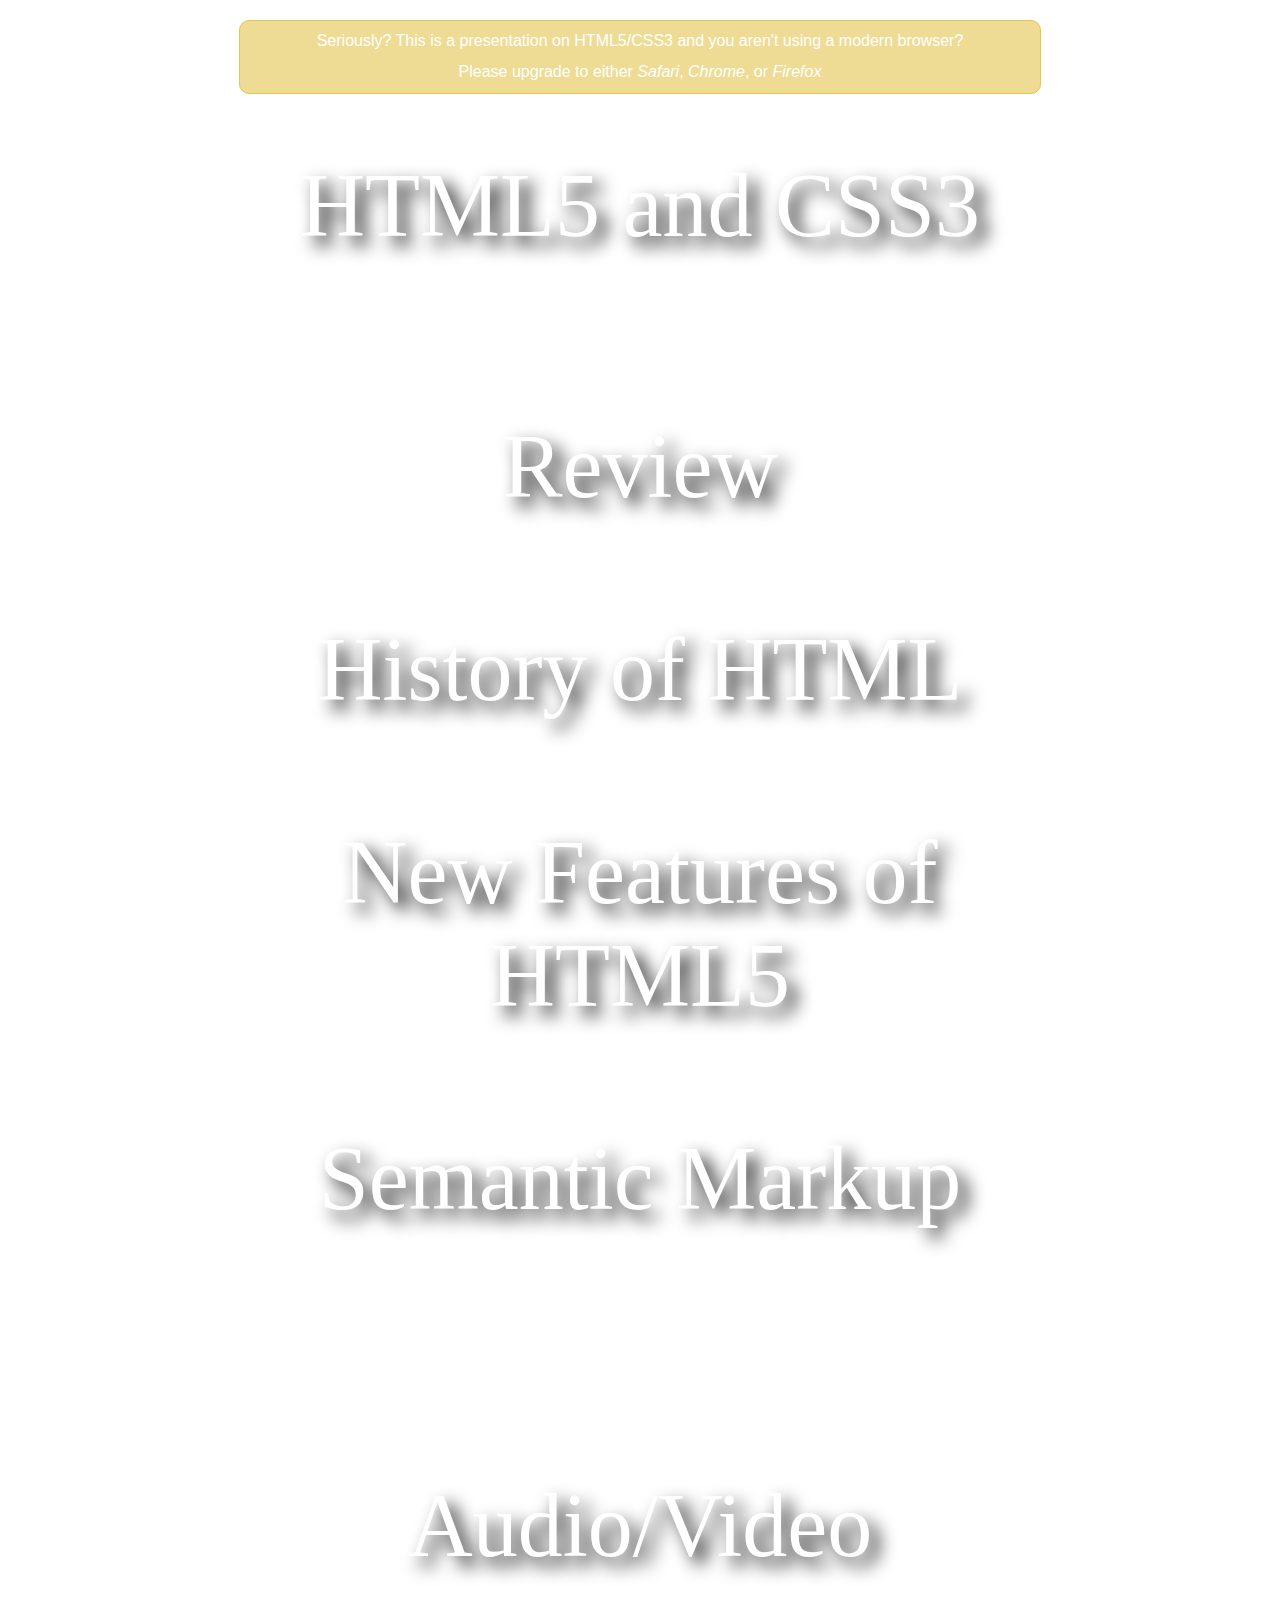
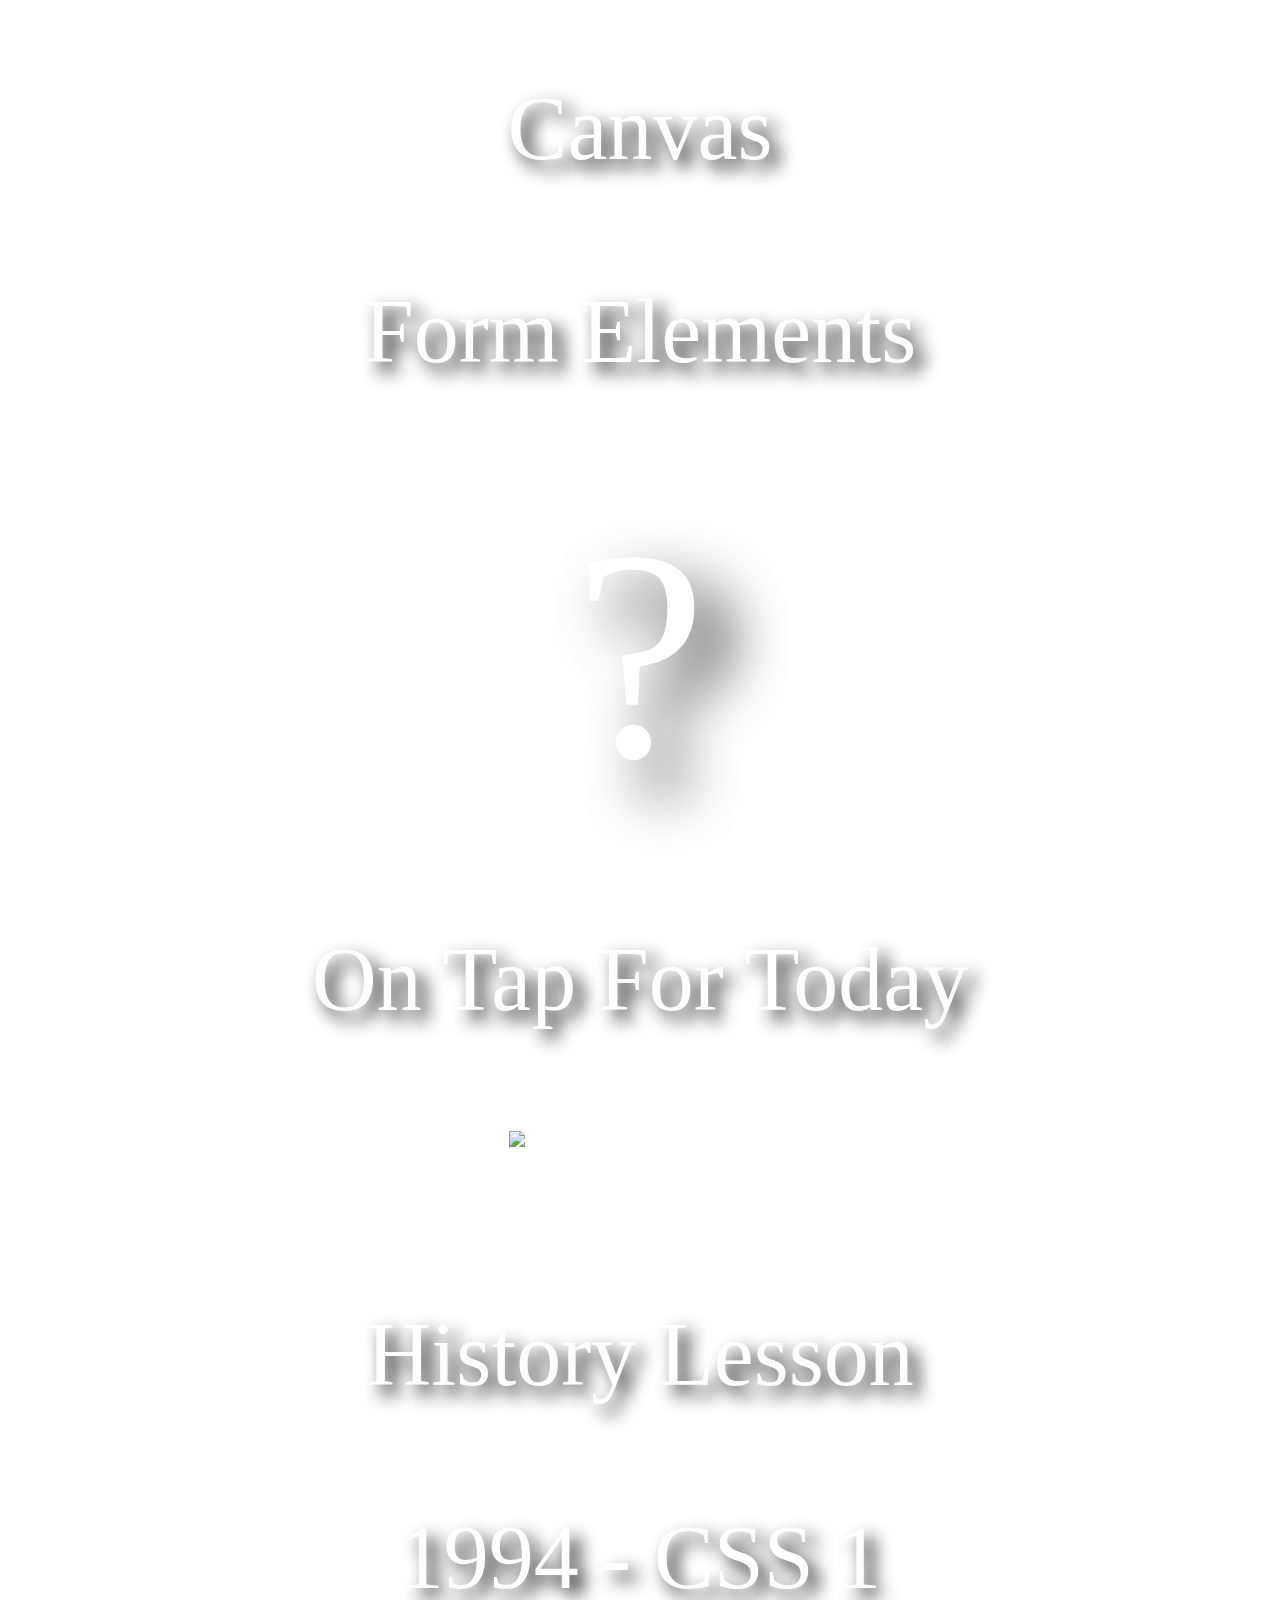
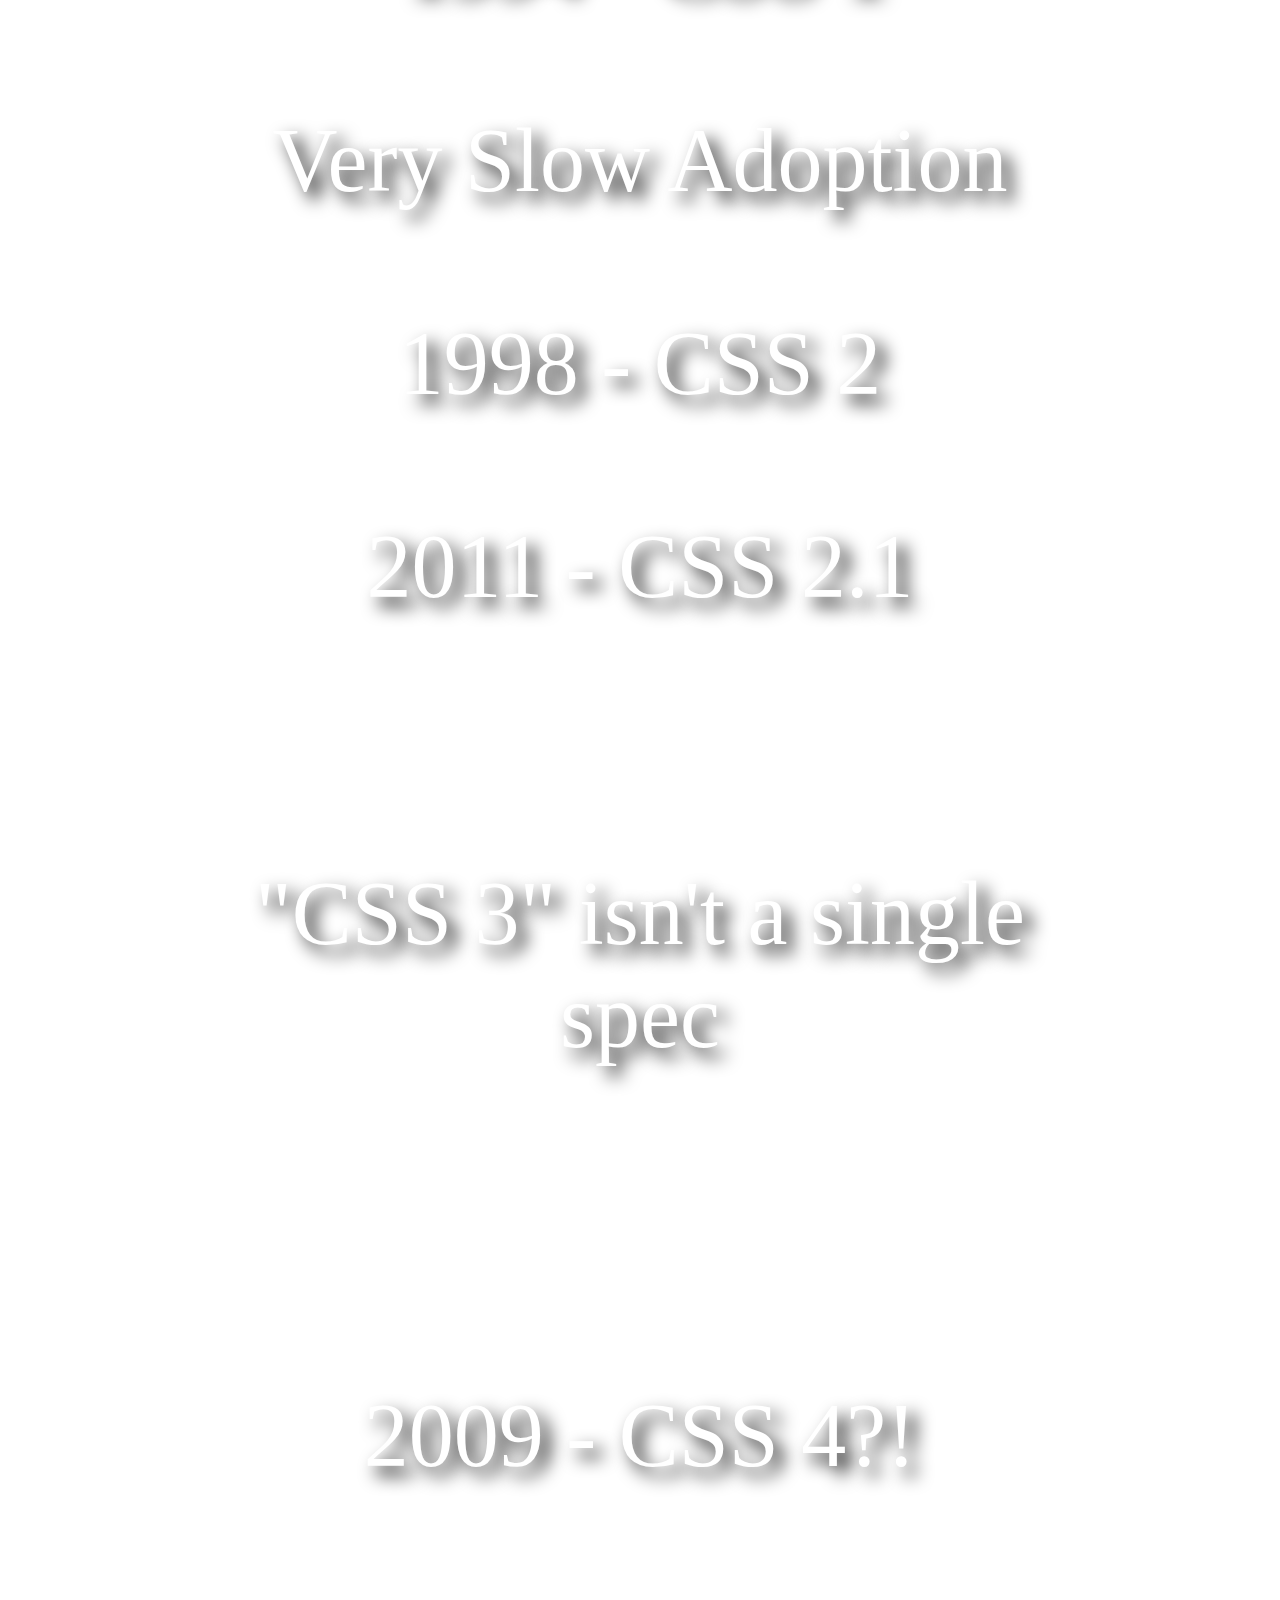
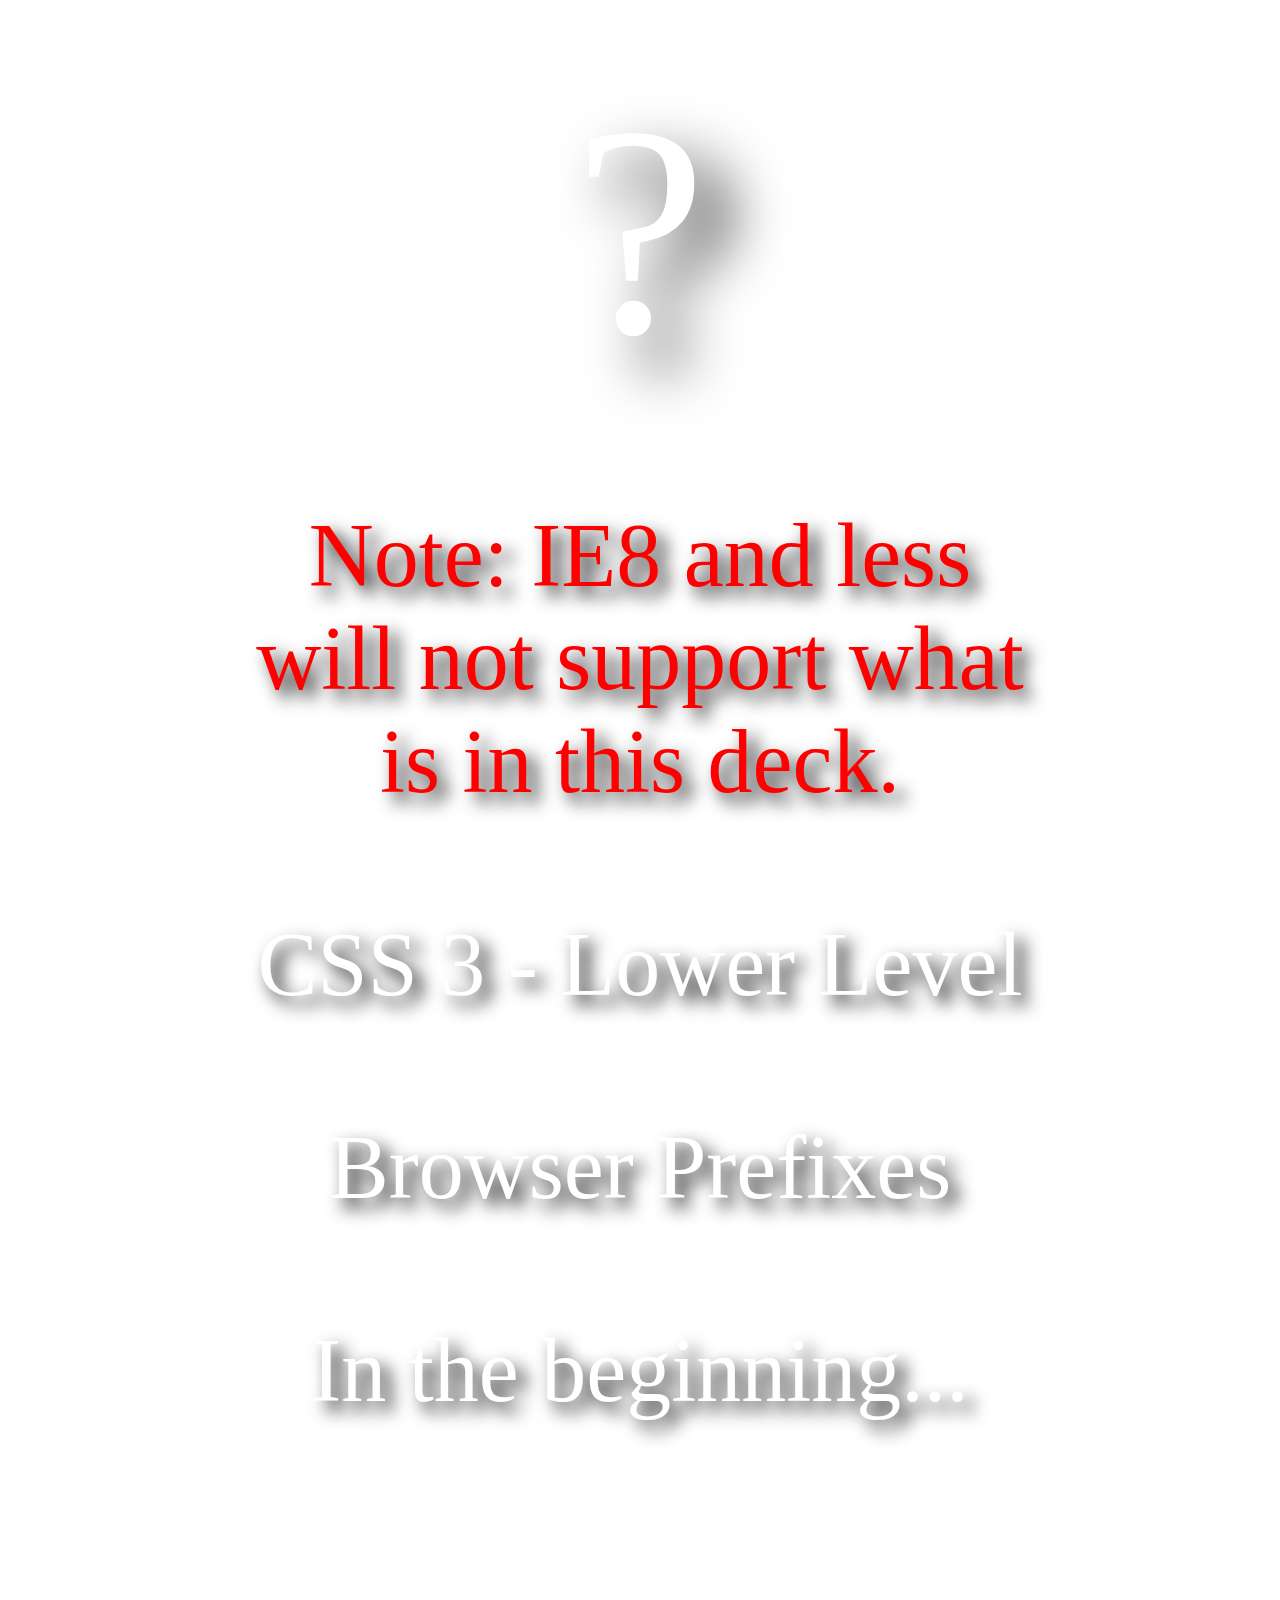
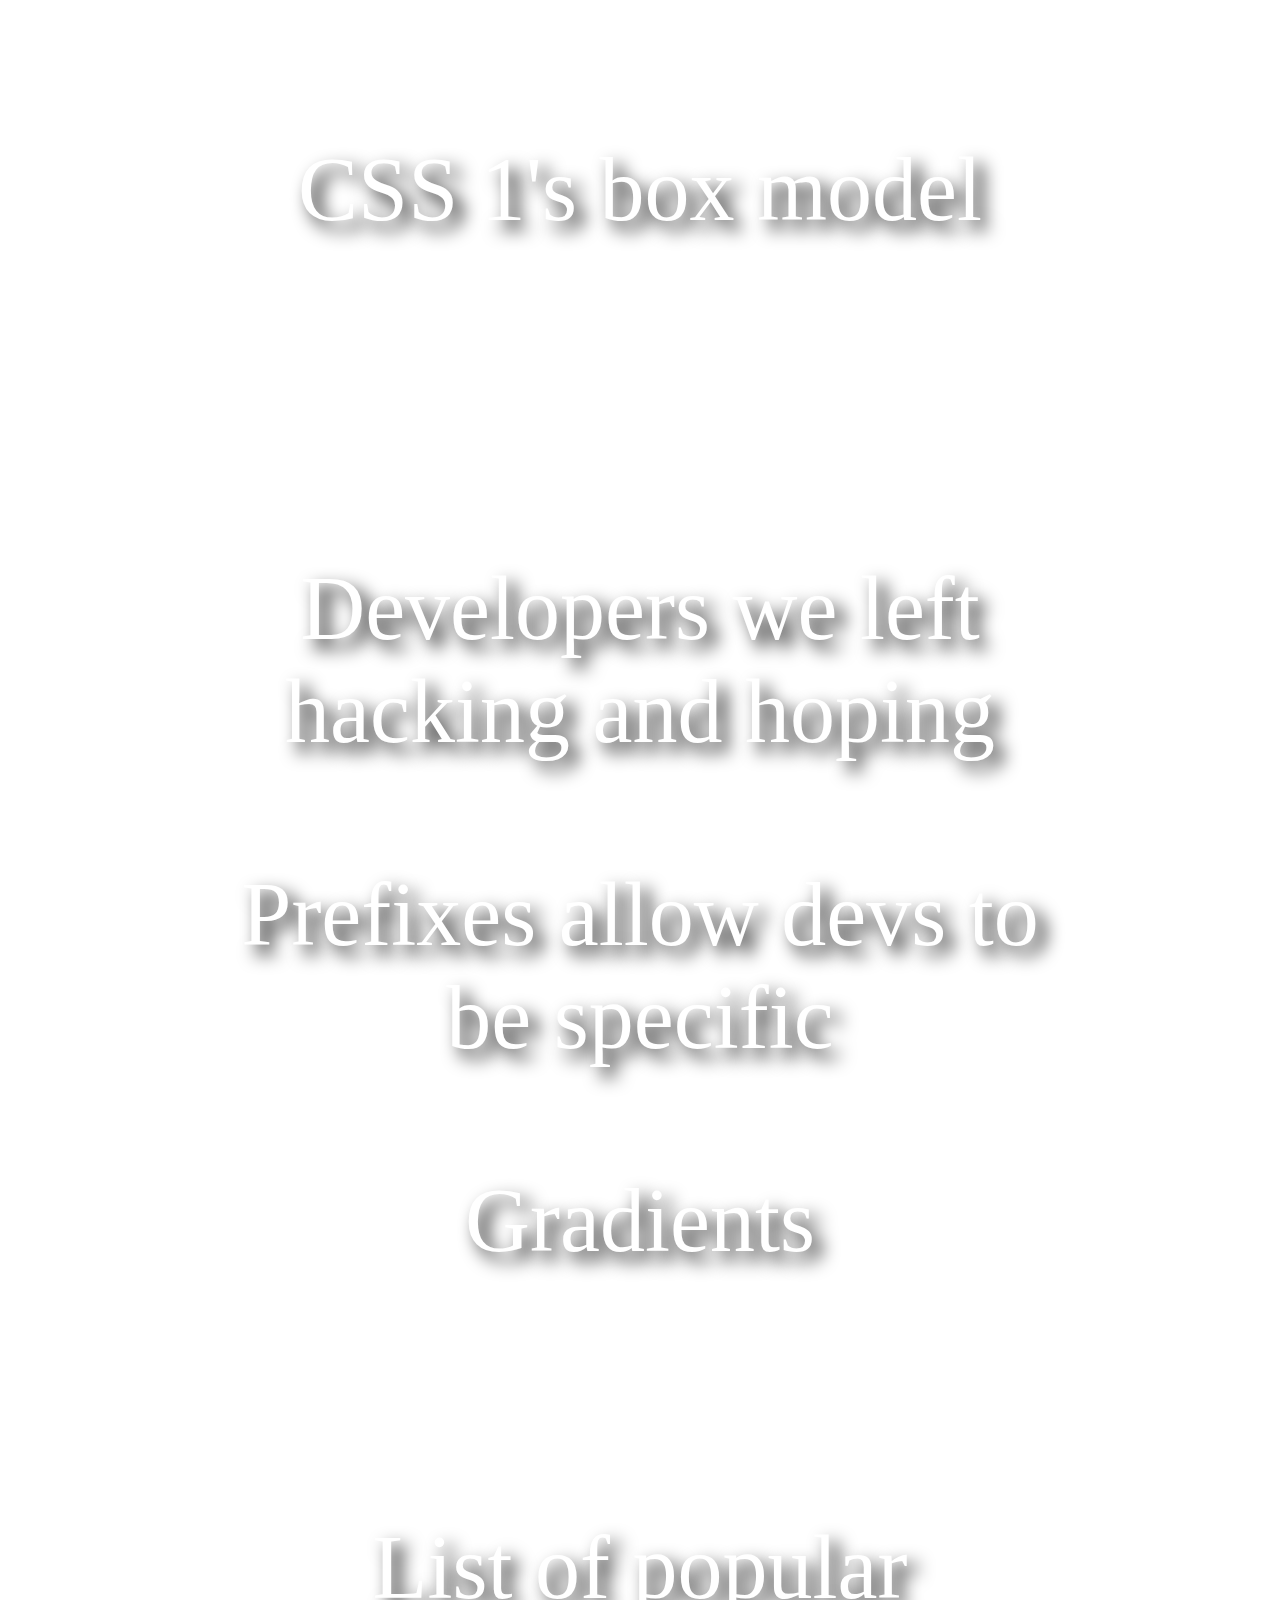
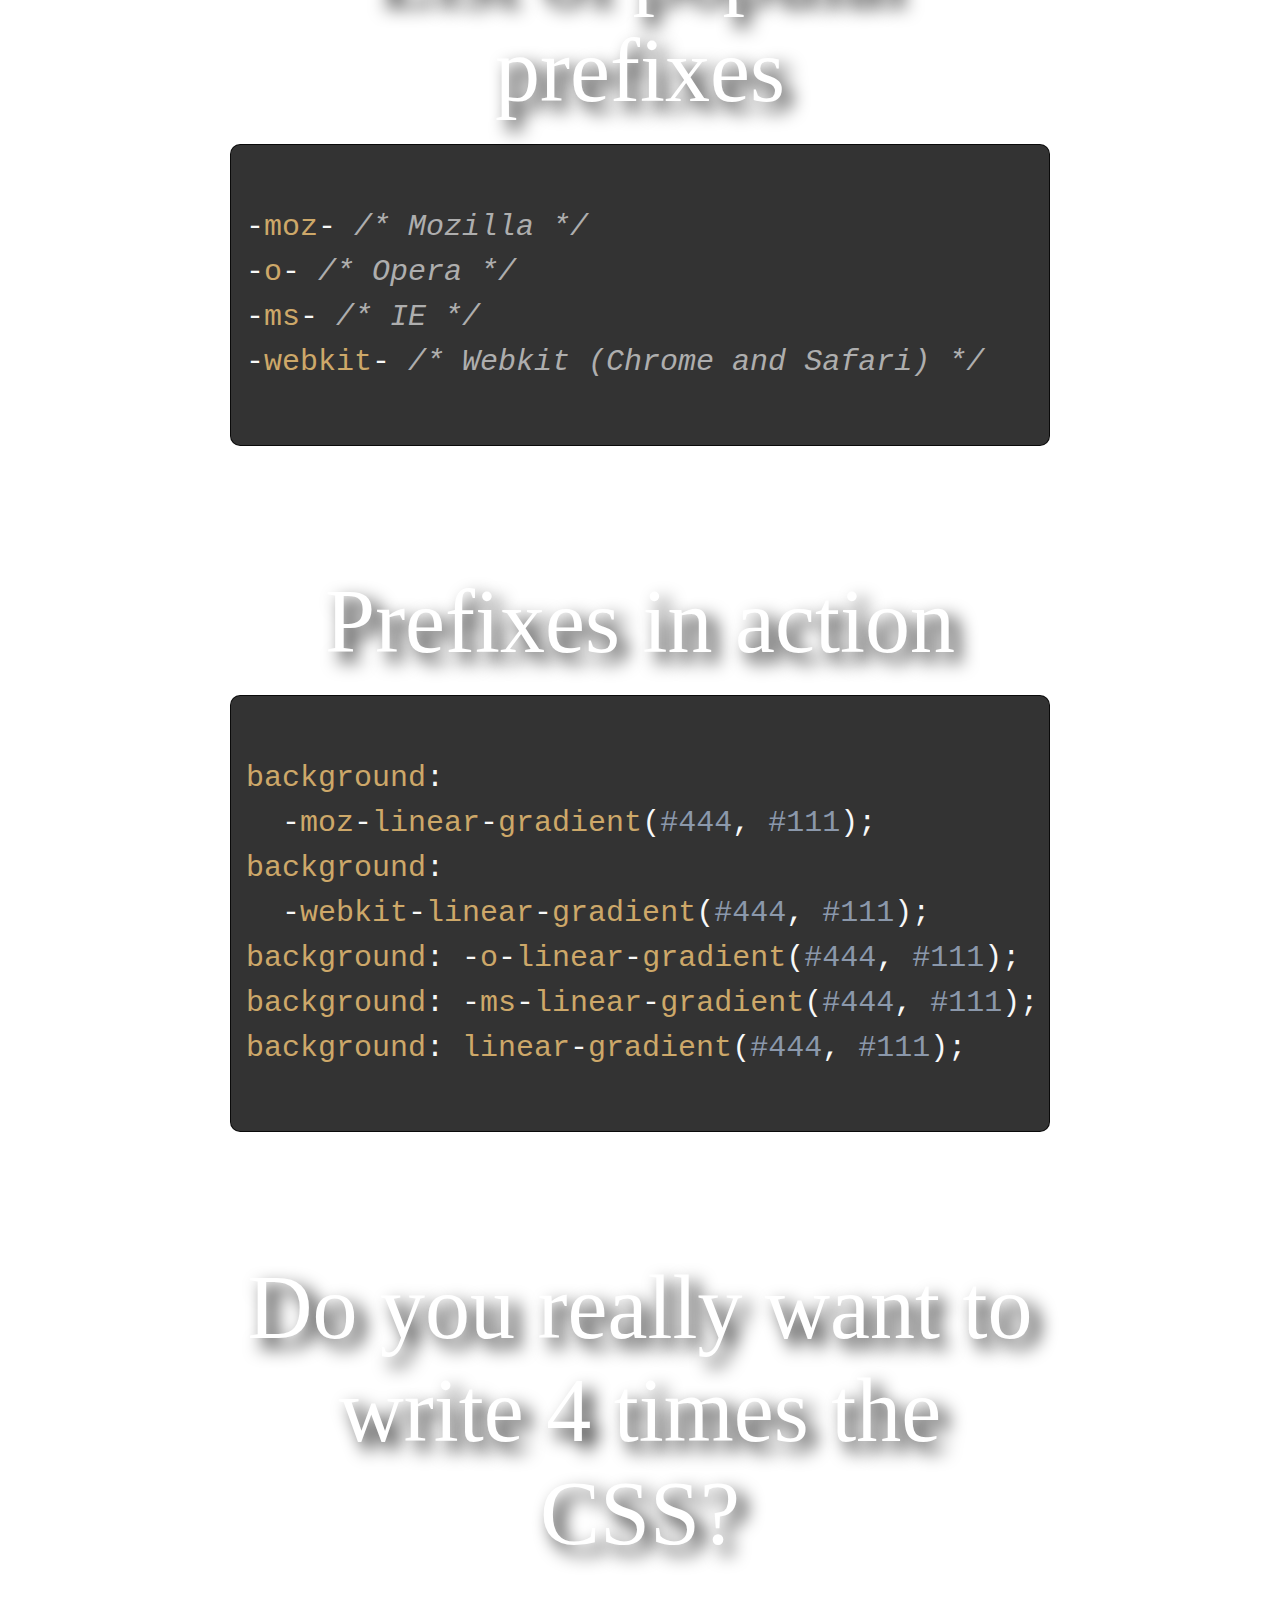
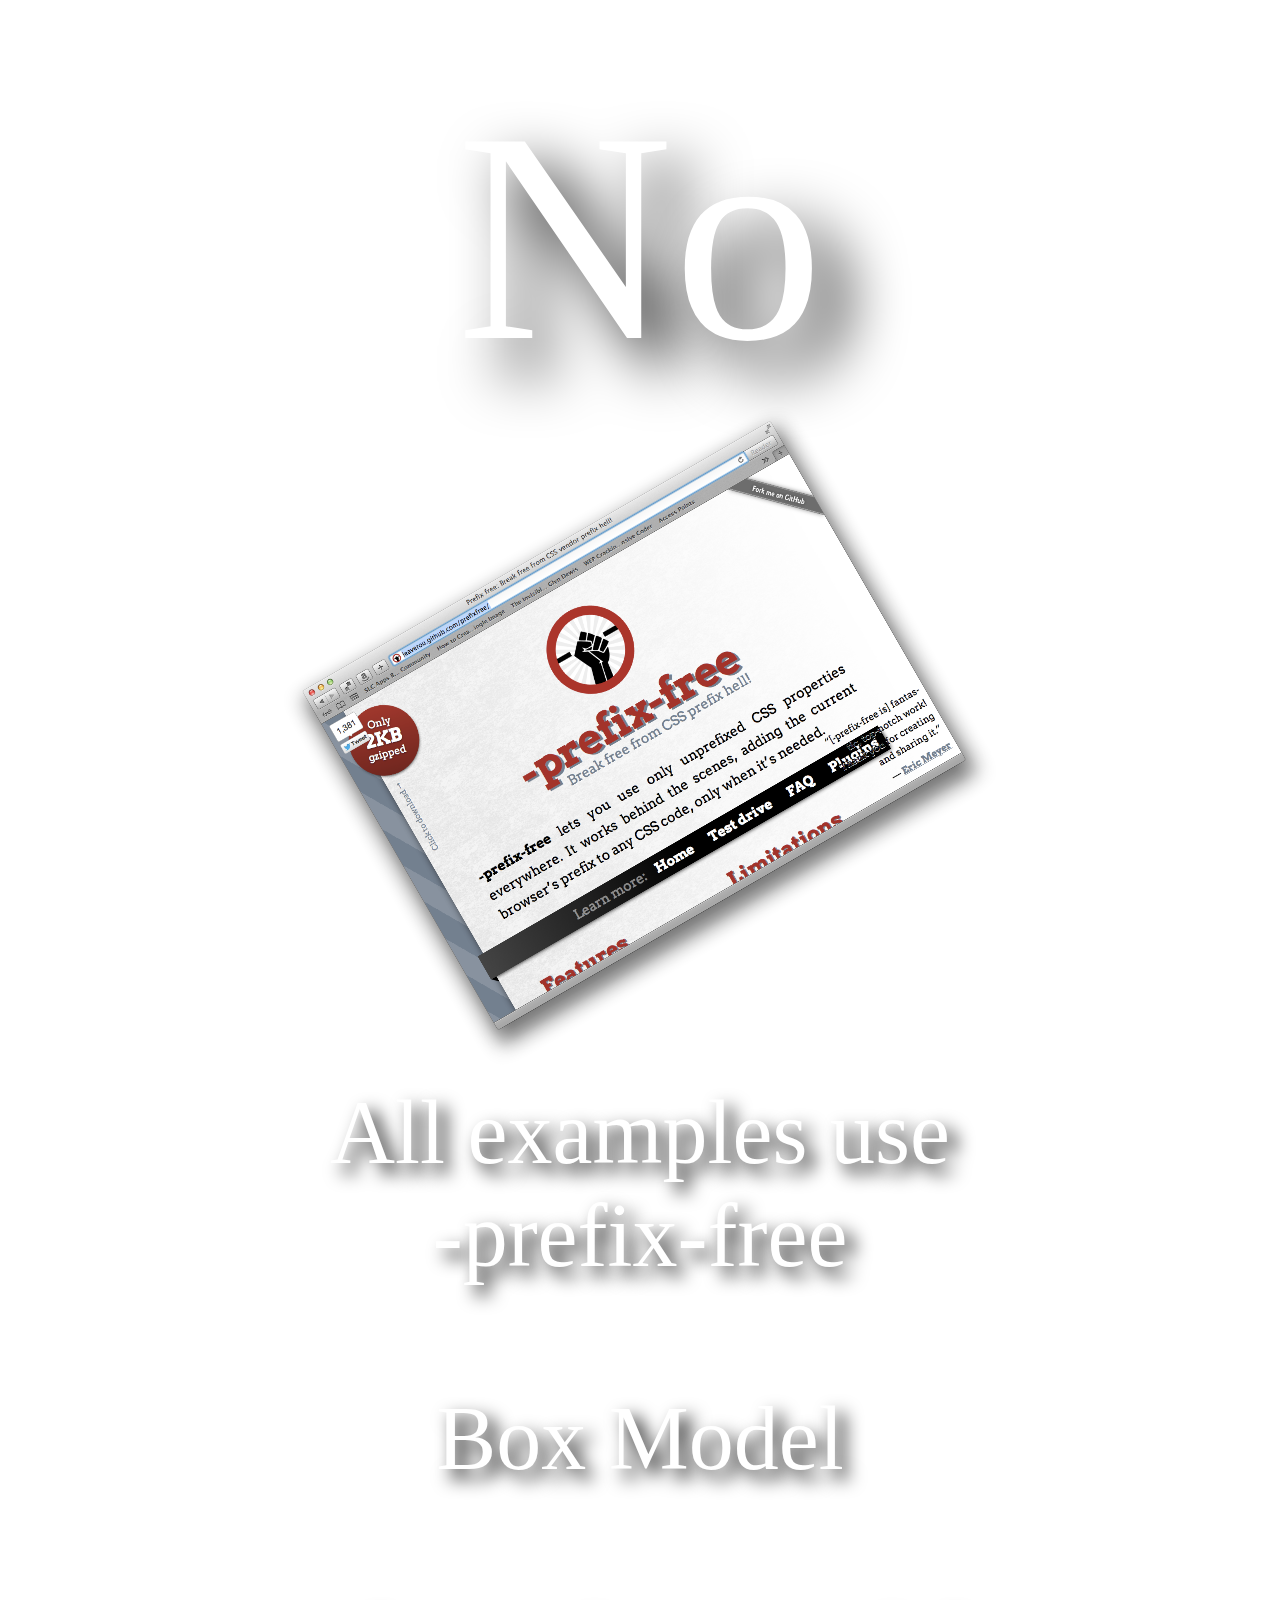
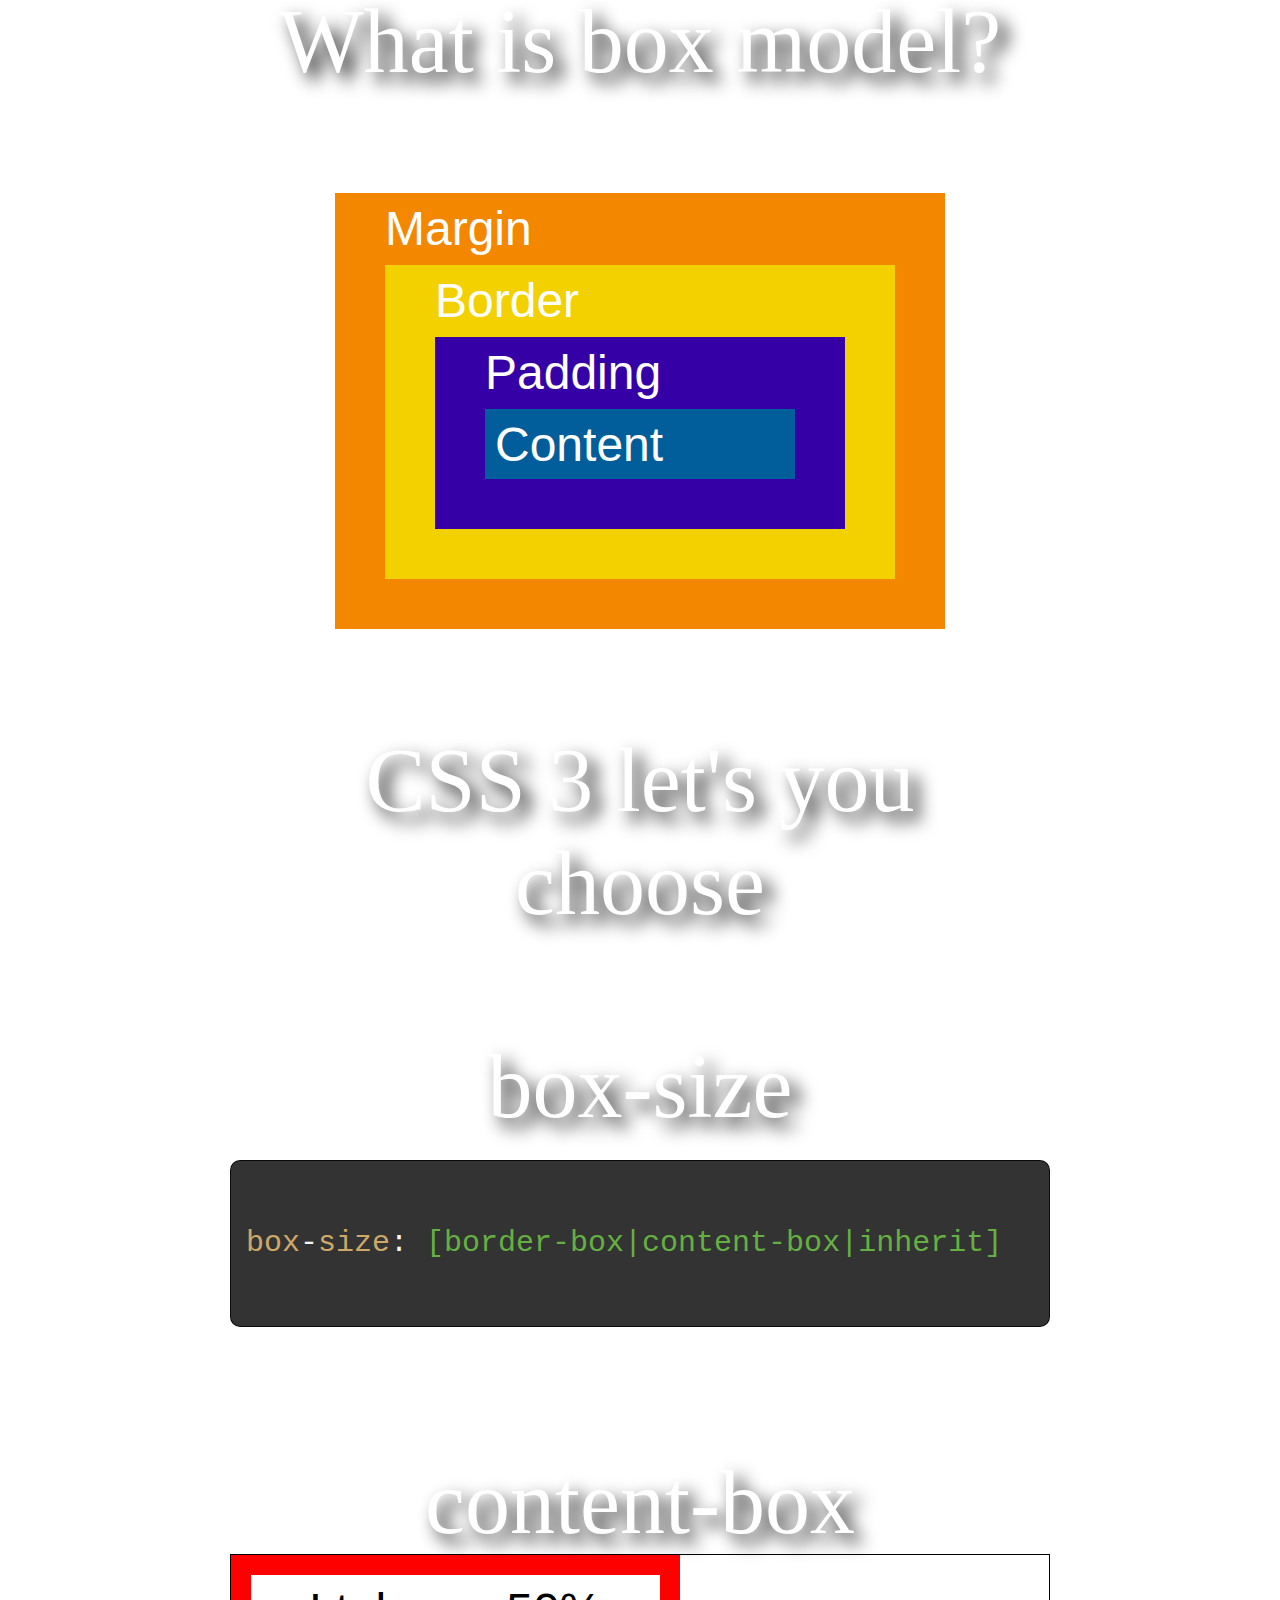
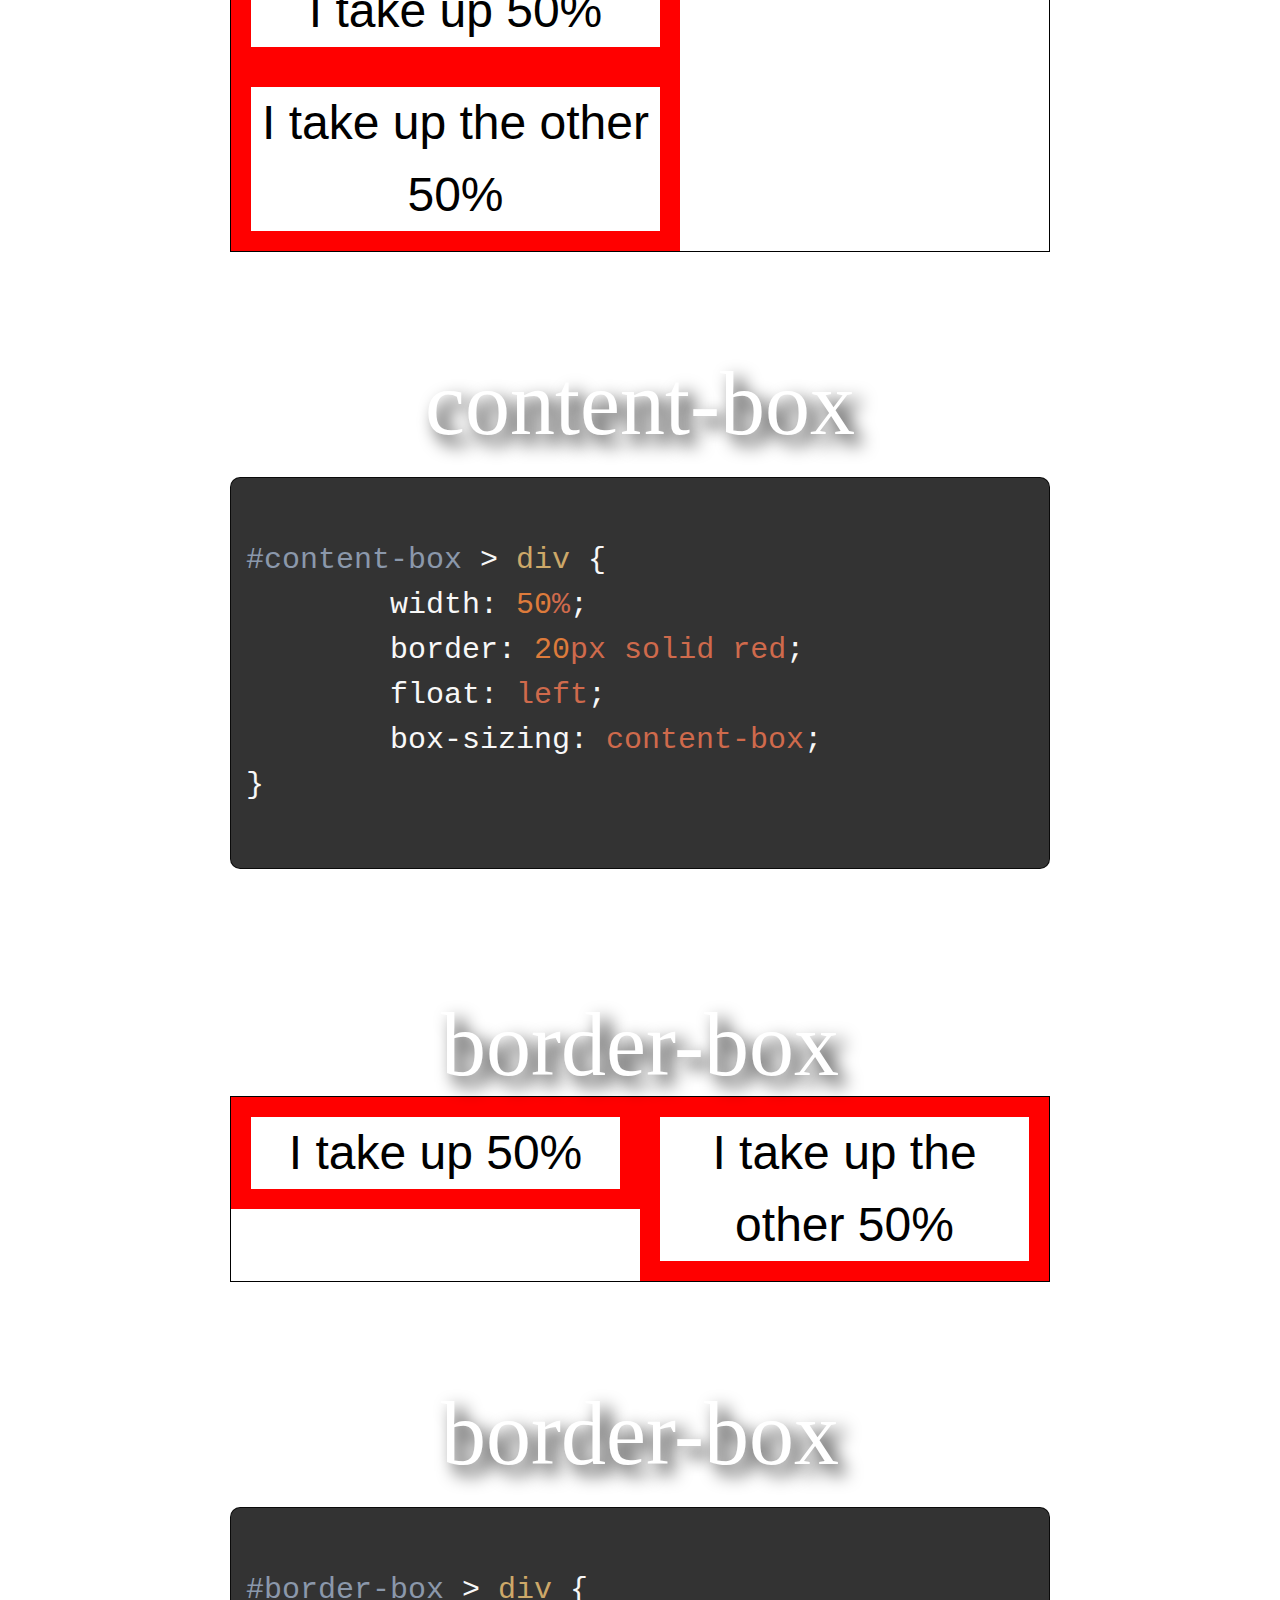
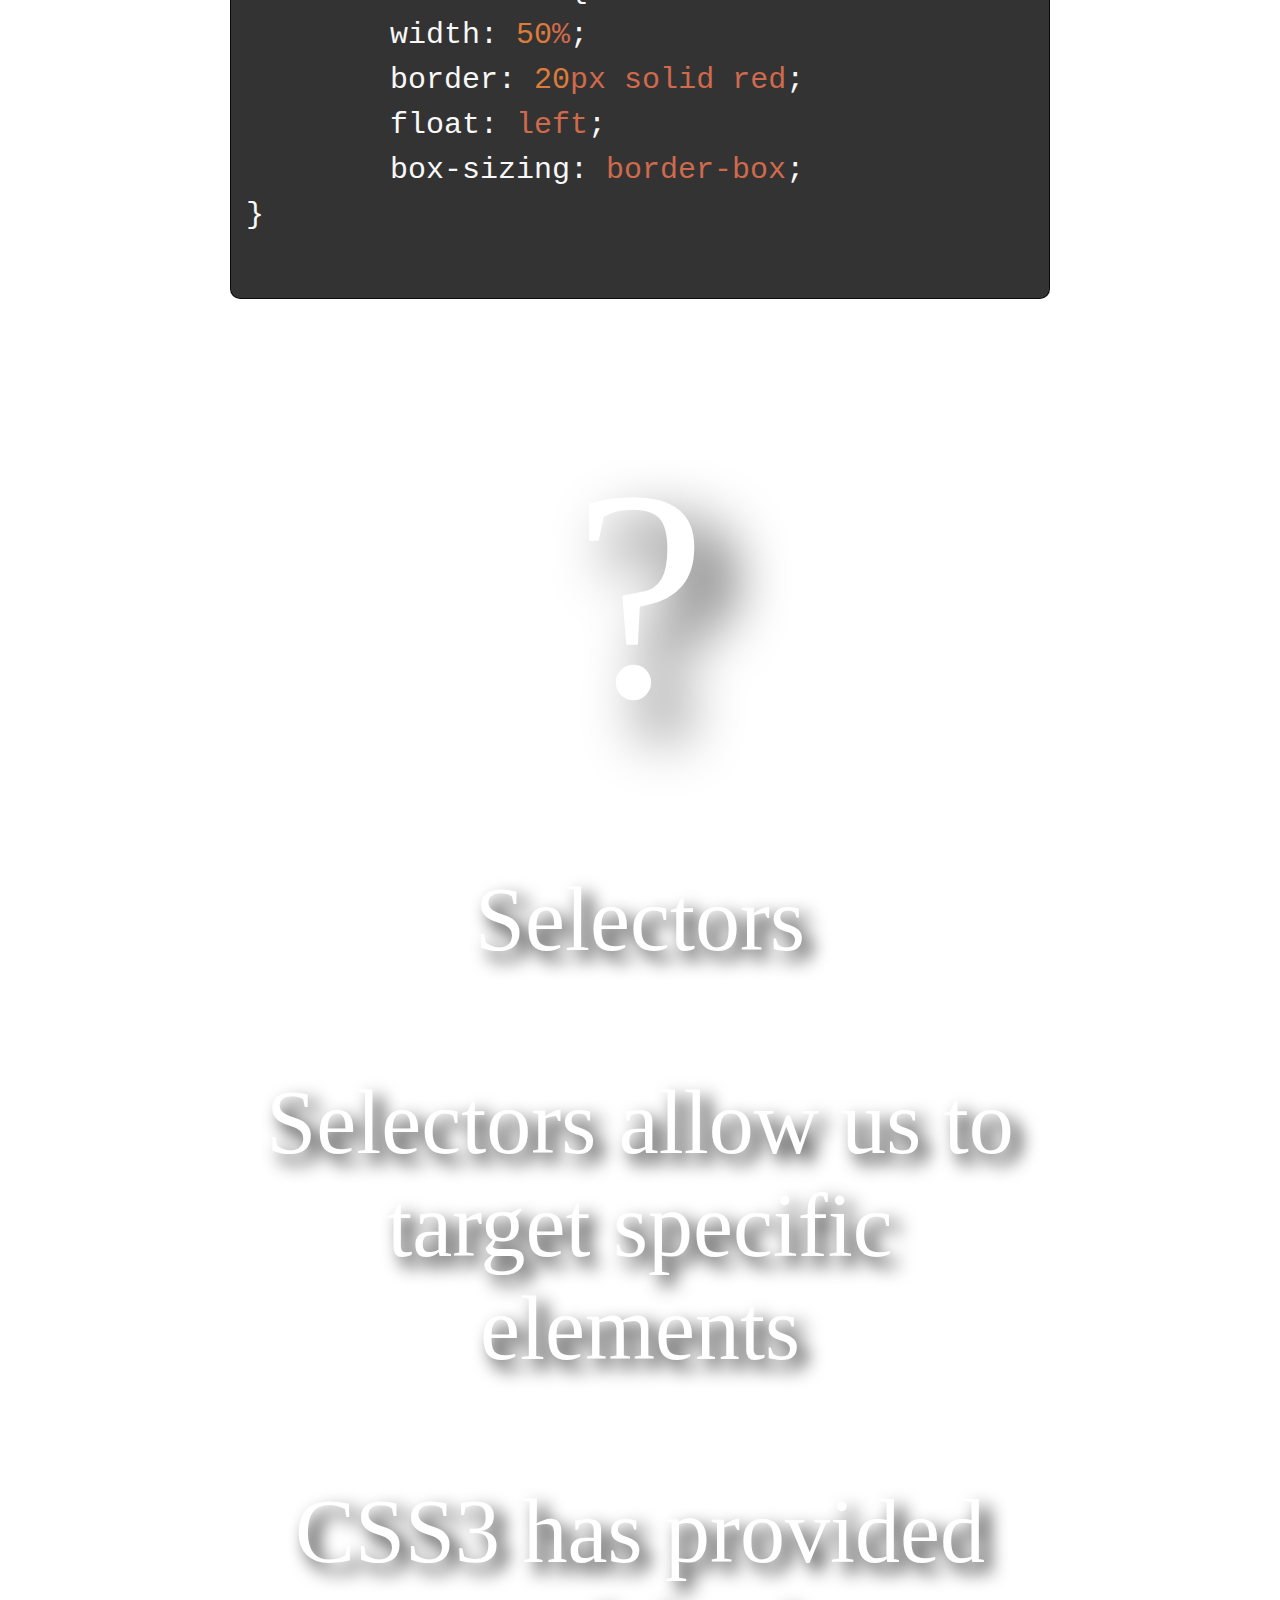
==== commit 72b66197: "Fixed highlighting and began mobile section" ====
--- a/Session2Deck/index.html
+++ b/Session2Deck/index.html
@@ -13,6 +13,10 @@
     <link href="css/sunburst.css" rel="stylesheet" />
     <link href="css/sampleMenu.css" rel="stylesheet" />
     <script src="js/prefix.js"></script>
+	<script src="js/highlight.pack.js"></script>
+	<script>
+		hljs.initHighlightingOnLoad();
+	</script>
 </head>
 
 <body class="impress-not-supported">
@@ -298,7 +302,7 @@
 		<pre>
 			<code class="css">
 tr:nth-child([even|odd|some formula]) {
-	
+	/* Put styles here */
 }
 			</code>
 		</pre>
@@ -425,7 +429,7 @@
 			<li>Opacity</li>
 			<li>Fonts</li>
 			<li>Shadows</li>
-			<li>Backgrouns</li>
+			<li>Backgrounds</li>
 			<li>Borders</li>
 		</ul>
     </div>
@@ -462,8 +466,35 @@
 		</div>
     </div>
 
+    <div class="step" data-x="61000" data-y="0">
+        <h1>@font-face</h1>
+		<p>Not really new (been around since IE version 5)</p>
+    </div>
+
+    <div class="step" data-x="61000" data-y="0">
+        <h1>@font-face</h1>
+		<p>What is new is the ability to use openly licensed fonts</p>
+    </div>
+
+    <div class="step note" data-x="61000" data-y="0">
+        <h1>Note: You must use web fonts!</h1>
+    </div>
+
     <div class="step" data-x="62000" data-y="0">
-        <h1>Backgrounds</h1>
+        <h1>@font-face</h1>
+		<pre>
+			<code class="css">
+@font-face {
+  font-family: 'FFFTusjBold';
+  src: url('FFF_Tusj.eot') format('eot'), 
+     url('FFF_Tusj.woff') format('woff'), 
+     url('FFF_Tusj.ttf') format('truetype');
+}
+#myElement {
+  font: bold 10px 'FFFTusjBold', sans-serif;
+}
+			</code>
+		</pre>
     </div>
 
     <div class="step" data-x="63000" data-y="0">
@@ -882,88 +913,130 @@
     </div>
 
     <div class="step" data-x="114000" data-y="0">
-        <h1>HTML5 and CSS3</h1>
-		<h2>Standards <em>finally</em> catch up</h2>
+        <h1>Two different uses for media queries</h1>
     </div>
 
     <div class="step" data-x="115000" data-y="0">
-        <h1>HTML5 and CSS3</h1>
-		<h2>Standards <em>finally</em> catch up</h2>
+        <h1>Linking a style sheet based on media</h1>
     </div>
 
     <div class="step" data-x="116000" data-y="0">
-        <h1>HTML5 and CSS3</h1>
-		<h2>Standards <em>finally</em> catch up</h2>
+        <h1>Applying a style based on media</h1>
     </div>
 
     <div class="step" data-x="117000" data-y="0">
-        <h1>HTML5 and CSS3</h1>
-		<h2>Standards <em>finally</em> catch up</h2>
+        <h1>Linking based on media</h1>
     </div>
 
     <div class="step" data-x="118000" data-y="0">
-        <h1>HTML5 and CSS3</h1>
-		<h2>Standards <em>finally</em> catch up</h2>
+        <h1>&lt;link&gt;</h1>
+		<pre>
+			<code class="html">
+&lt;link rel="stylesheet" type="text/css" 
+  media="max-device-width: 480px" 
+  href="mobile-device.css" /&gt;
+			</code>
+		</pre>
     </div>
 
     <div class="step" data-x="119000" data-y="0">
-        <h1>HTML5 and CSS3</h1>
-		<h2>Standards <em>finally</em> catch up</h2>
+        <h1>Attributes to query by</h1>
+		<ul>
+			<li>Height/width of device</li>
+			<li>Height/width of browser</li>
+			<li>Screen resolution</li>
+			<li>Orientation of device (landscape or portrait)</li>
+			<li>Media (screen vs print)</li>
+		</ul>
     </div>
 
     <div class="step" data-x="120000" data-y="0">
-        <h1>HTML5 and CSS3</h1>
-		<h2>Standards <em>finally</em> catch up</h2>
+        <h1>Device Size</h1>
+		<pre>
+			<code class="html">
+&lt;link media="min-device-width: 600px"/&gt;
+&lt;link media="max-device-width: 800px"/&gt;
+			</code>
+		</pre>
     </div>
 
     <div class="step" data-x="121000" data-y="0">
-        <h1>HTML5 and CSS3</h1>
-		<h2>Standards <em>finally</em> catch up</h2>
+        <h1>Window Size</h1>
+		<pre>
+			<code class="html">
+&lt;link media="min-width: 600px"/&gt;
+&lt;link media="max-width: 800px"/&gt;
+			</code>
+		</pre>
     </div>
 
     <div class="step" data-x="122000" data-y="0">
-        <h1>HTML5 and CSS3</h1>
-		<h2>Standards <em>finally</em> catch up</h2>
+        <h1>Resolution</h1>
+		<pre>
+			<code class="html">
+&lt;link media="resolution: 240dpi"/&gt;
+			</code>
+		</pre>
     </div>
 
     <div class="step" data-x="123000" data-y="0">
-        <h1>HTML5 and CSS3</h1>
-		<h2>Standards <em>finally</em> catch up</h2>
+        <h1>Device Orientation</h1>
+		<pre>
+			<code class="html">
+&lt;link media="orientation : portrait"/&gt;
+			</code>
+		</pre>
     </div>
 
     <div class="step" data-x="124000" data-y="0">
-        <h1>HTML5 and CSS3</h1>
-		<h2>Standards <em>finally</em> catch up</h2>
+        <h1>Media</h1>
+		<pre>
+			<code class="html">
+&lt;link media="only screen"/&gt;
+&lt;link media="only print"/&gt;
+			</code>
+		</pre>
     </div>
 
     <div class="step" data-x="125000" data-y="0">
-        <h1>HTML5 and CSS3</h1>
-		<h2>Standards <em>finally</em> catch up</h2>
+        <h1>Combining Queries</h1>
+		<pre>
+			<code class="html">
+&lt;link 
+  media="only screen and (min-width: 600px)"/&gt;
+&lt;link 
+  media="orientation:portrait and (min-width:320px)"/&gt;
+			</code>
+		</pre>
     </div>
 
     <div class="step" data-x="126000" data-y="0">
-        <h1>HTML5 and CSS3</h1>
-		<h2>Standards <em>finally</em> catch up</h2>
-    </div>
-
-    <div class="step" data-x="127000" data-y="0">
-        <h1>HTML5 and CSS3</h1>
-		<h2>Standards <em>finally</em> catch up</h2>
+        <h1>Media Queries in CSS</h1>
+		<pre>
+			<code class="html">
+@media only screen and
+ (min-device-width: 600px) {
+    /* Place styles here */
+}
+			</code>
+		</pre>
+    </div>
+
+    <div class="step questions" data-x="127000" data-y="0">
+        <h1>?</h1>
     </div>
 
     <div class="step" data-x="128000" data-y="0">
-        <h1>HTML5 and CSS3</h1>
-		<h2>Standards <em>finally</em> catch up</h2>
-    </div>
-
+        <h1>Mobile Web</h1>
+    </div>
+
+	<!-- http://tag.microsoft.com/community/blog/t/the_growth_of_mobile_marketing_and_tagging.aspx -->
     <div class="step" data-x="129000" data-y="0">
-        <h1>HTML5 and CSS3</h1>
-		<h2>Standards <em>finally</em> catch up</h2>
+        <h1>In 2014, mobile traffic surpasses desktop</h1>
     </div>
 
     <div class="step" data-x="130000" data-y="0">
-        <h1>HTML5 and CSS3</h1>
-		<h2>Standards <em>finally</em> catch up</h2>
+        <h1>75% of mobile users will only wait 5 seconds for a page to load.</h1>
     </div>
 
     <div class="step" data-x="131000" data-y="0">
@@ -1140,10 +1213,8 @@
 </script>
 
 <script src="js/impress.js"></script>
-<script src="js/highlight.pack.js"></script>
 <script>
 	impress().init();
-  	hljs.initHighlightingOnLoad();
 </script>
 
 </body>
--- a/Session2Deck/css/sunburst.css
+++ b/Session2Deck/css/sunburst.css
@@ -0,0 +1,154 @@
+/*
+
+Sunburst-like style (c) Vasily Polovnyov <vast@whiteants.net>
+
+*/
+
+pre code {
+  display: block; padding: 0.5em;
+  background: #000; color: #f8f8f8;
+  background-color: rgba(0, 0, 0, .8);
+  border: 1px solid rgba(0, 0, 0, .8);
+  border-radius: 10px;
+  font-family: monospace;
+  text-align: left;
+  font-size: 30px;
+}
+
+pre .comment,
+pre .template_comment,
+pre .javadoc {
+  color: #aeaeae;
+  font-style: italic;
+}
+
+pre .keyword,
+pre .ruby .function .keyword,
+pre .request,
+pre .status,
+pre .nginx .title {
+  color: #E28964;
+}
+
+pre .function .keyword,
+pre .sub .keyword,
+pre .method,
+pre .list .title {
+  color: #99CF50;
+}
+
+pre .string,
+pre .tag .value,
+pre .cdata,
+pre .filter .argument,
+pre .attr_selector,
+pre .apache .cbracket,
+pre .date,
+pre .tex .command {
+  color: #65B042;
+}
+
+pre .subst {
+  color: #DAEFA3;
+}
+
+pre .regexp {
+  color: #E9C062;
+}
+
+pre .title,
+pre .sub .identifier,
+pre .pi,
+pre .tag,
+pre .tag .keyword,
+pre .decorator,
+pre .shebang,
+pre .input_number {
+  color: #89BDFF;
+}
+
+pre .class .title,
+pre .haskell .type,
+pre .smalltalk .class,
+pre .javadoctag,
+pre .yardoctag,
+pre .phpdoc {
+  text-decoration: underline;
+}
+
+pre .symbol,
+pre .ruby .symbol .string,
+pre .number {
+  color: #3387CC;
+}
+
+pre .params,
+pre .variable,
+pre .clojure .attribute {
+  color: #3E87E3;
+}
+
+pre .css .tag,
+pre .rules .property,
+pre .pseudo,
+pre .tex .special {
+  color: #CDA869;
+}
+
+pre .css .class {
+  color: #9B703F;
+}
+
+pre .rules .keyword {
+  color: #C5AF75;
+}
+
+pre .rules .value {
+  color: #CF6A4C;
+}
+
+pre .css .id {
+  color: #8B98AB;
+}
+
+pre .annotation,
+pre .apache .sqbracket,
+pre .nginx .built_in {
+  color: #9B859D;
+}
+
+pre .preprocessor {
+  color: #8996A8;
+}
+
+pre .hexcolor,
+pre .css .value .number {
+  color: #DD7B3B;
+}
+
+pre .css .function {
+  color: #DAD085;
+}
+
+pre .diff .header,
+pre .chunk,
+pre .tex .formula {
+  background-color: #0E2231;
+  color: #F8F8F8;
+  font-style: italic;
+}
+
+pre .diff .change {
+  background-color: #4A410D;
+  color: #F8F8F8;
+}
+
+pre .addition {
+  background-color: #253B22;
+  color: #F8F8F8;
+}
+
+pre .deletion {
+  background-color: #420E09;
+  color: #F8F8F8;
+}
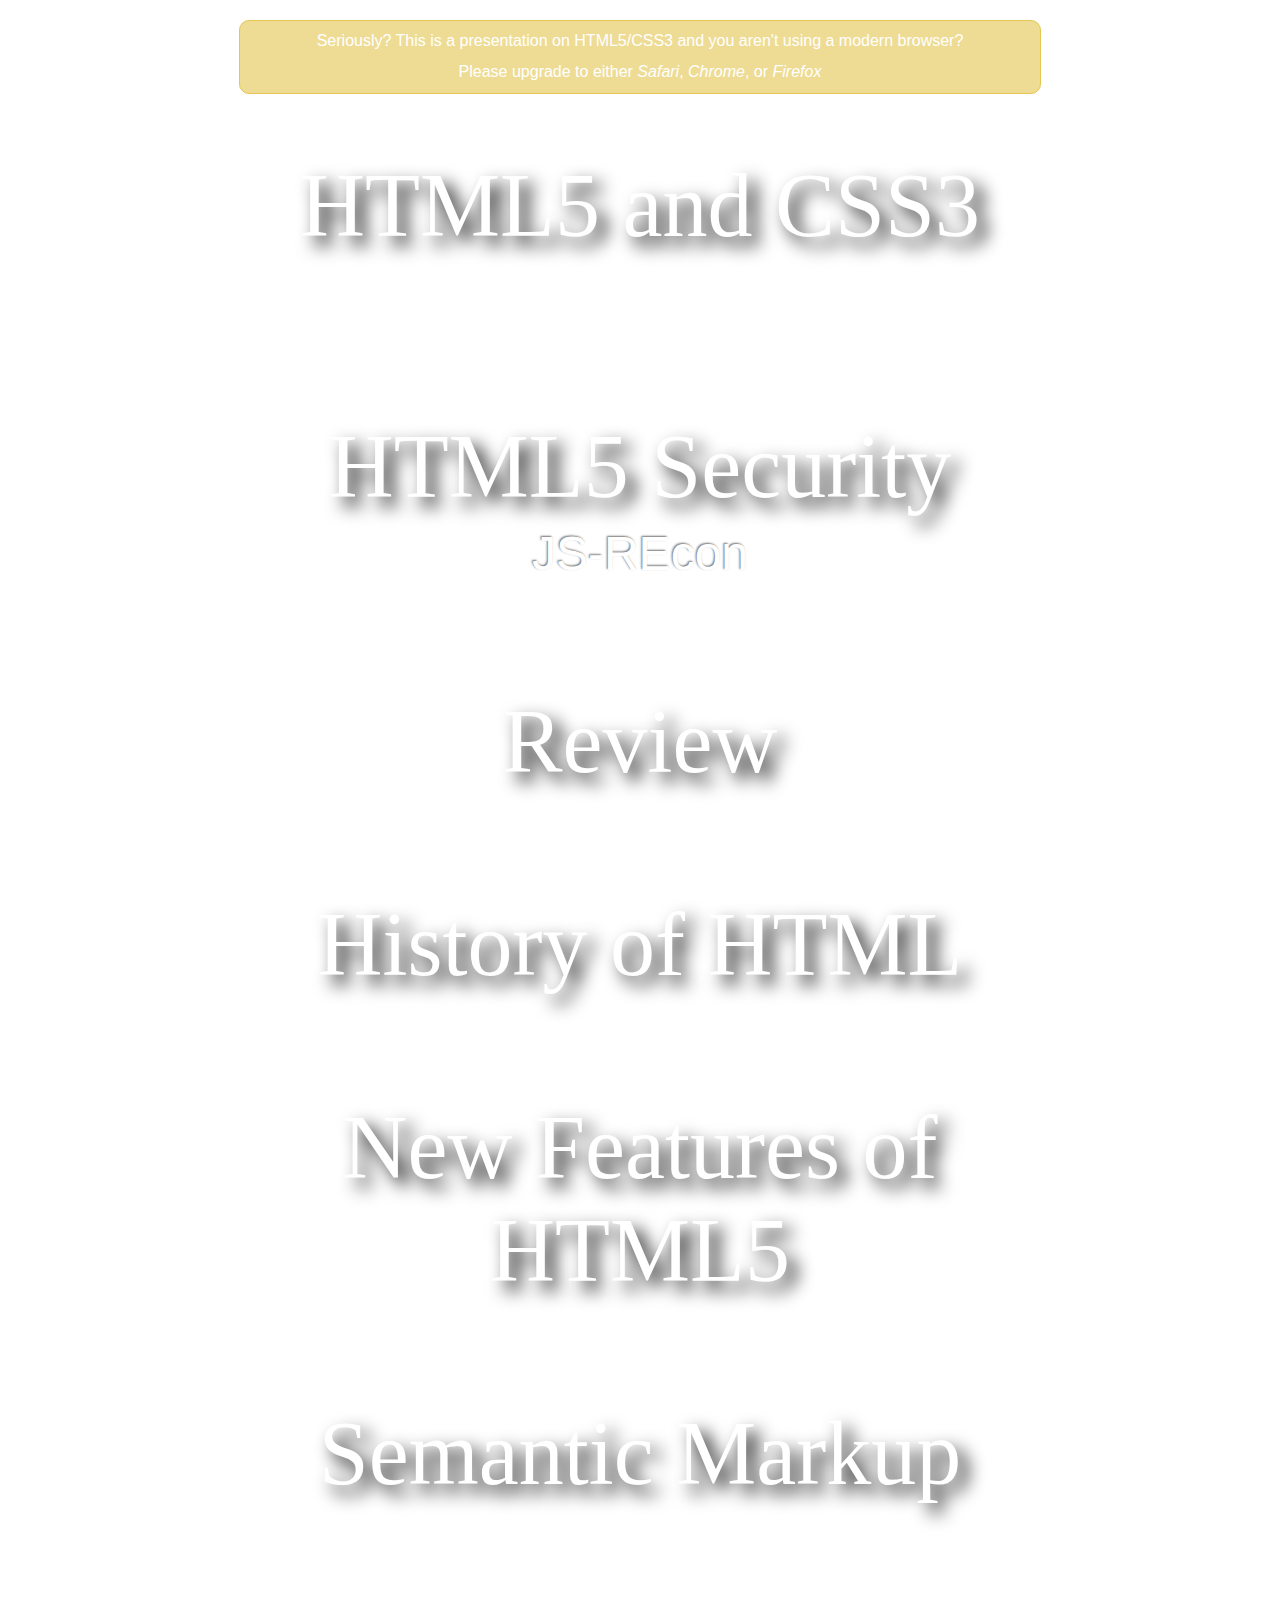
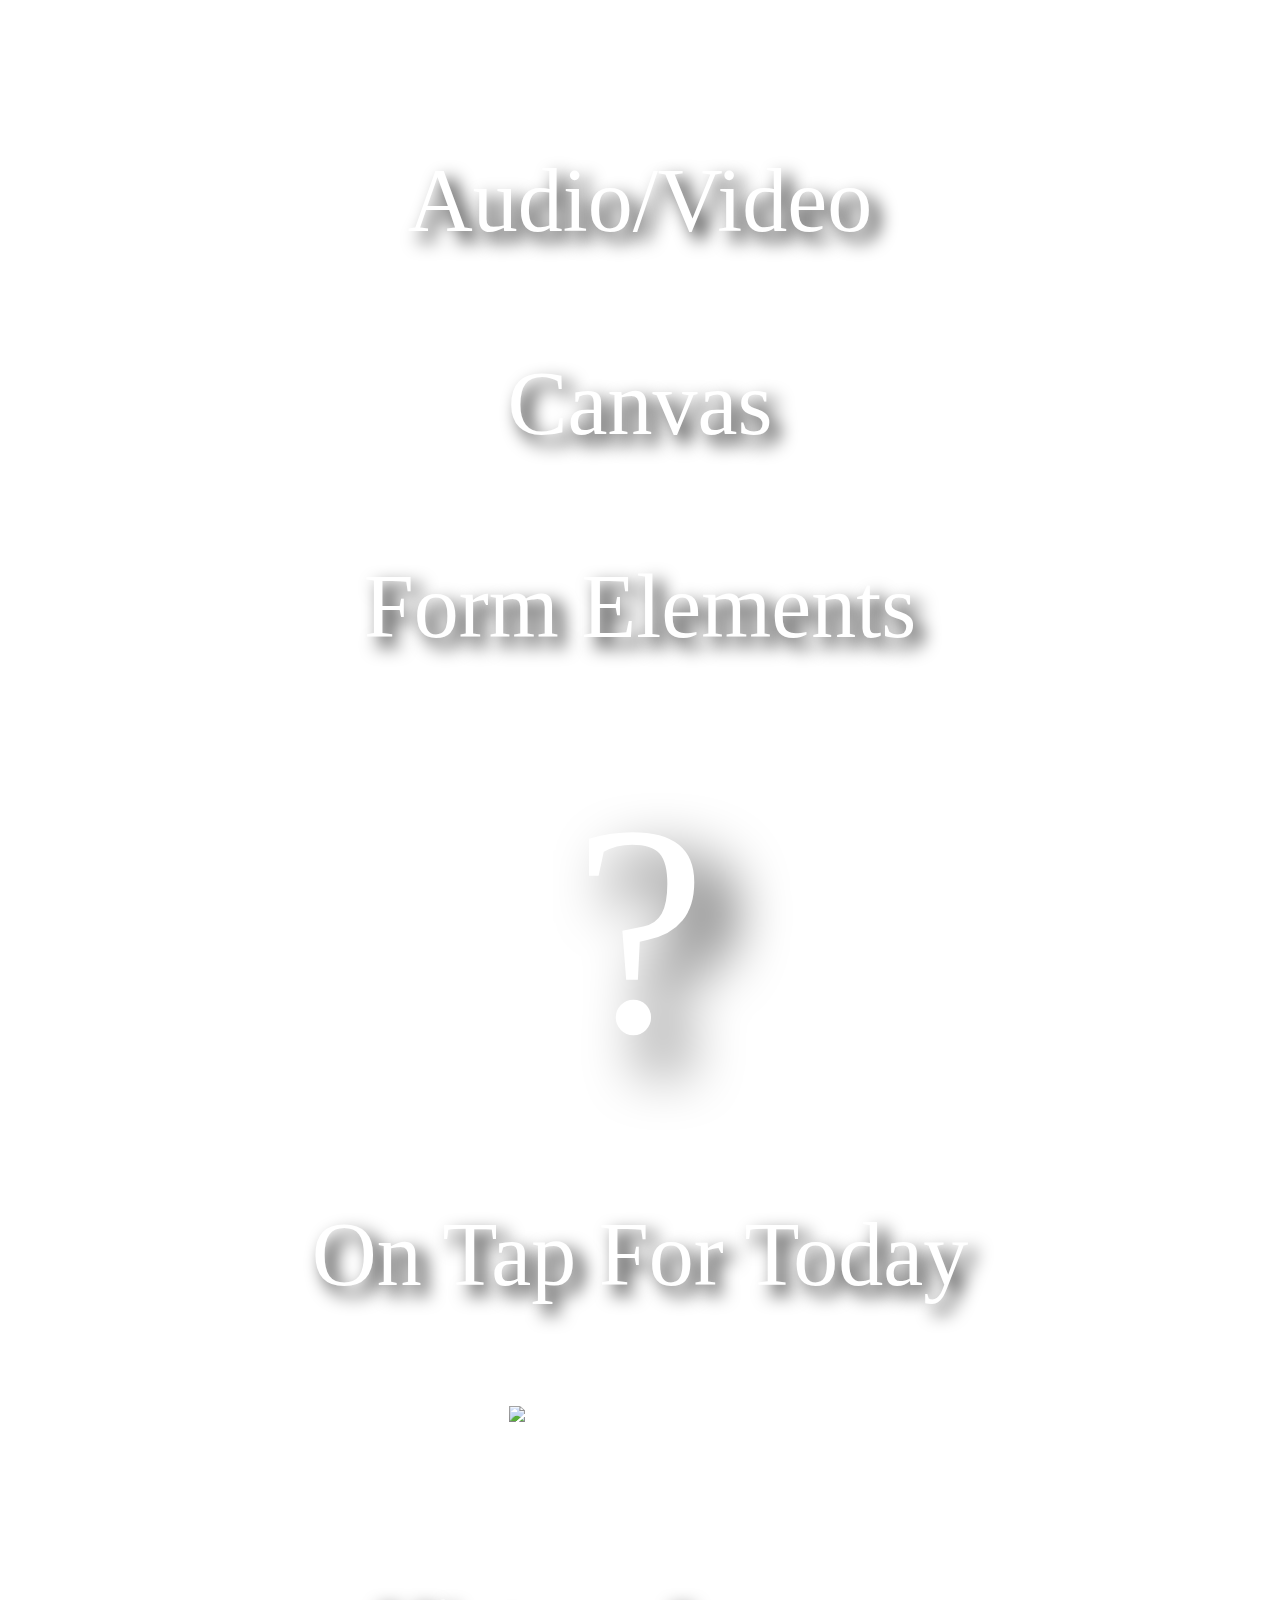
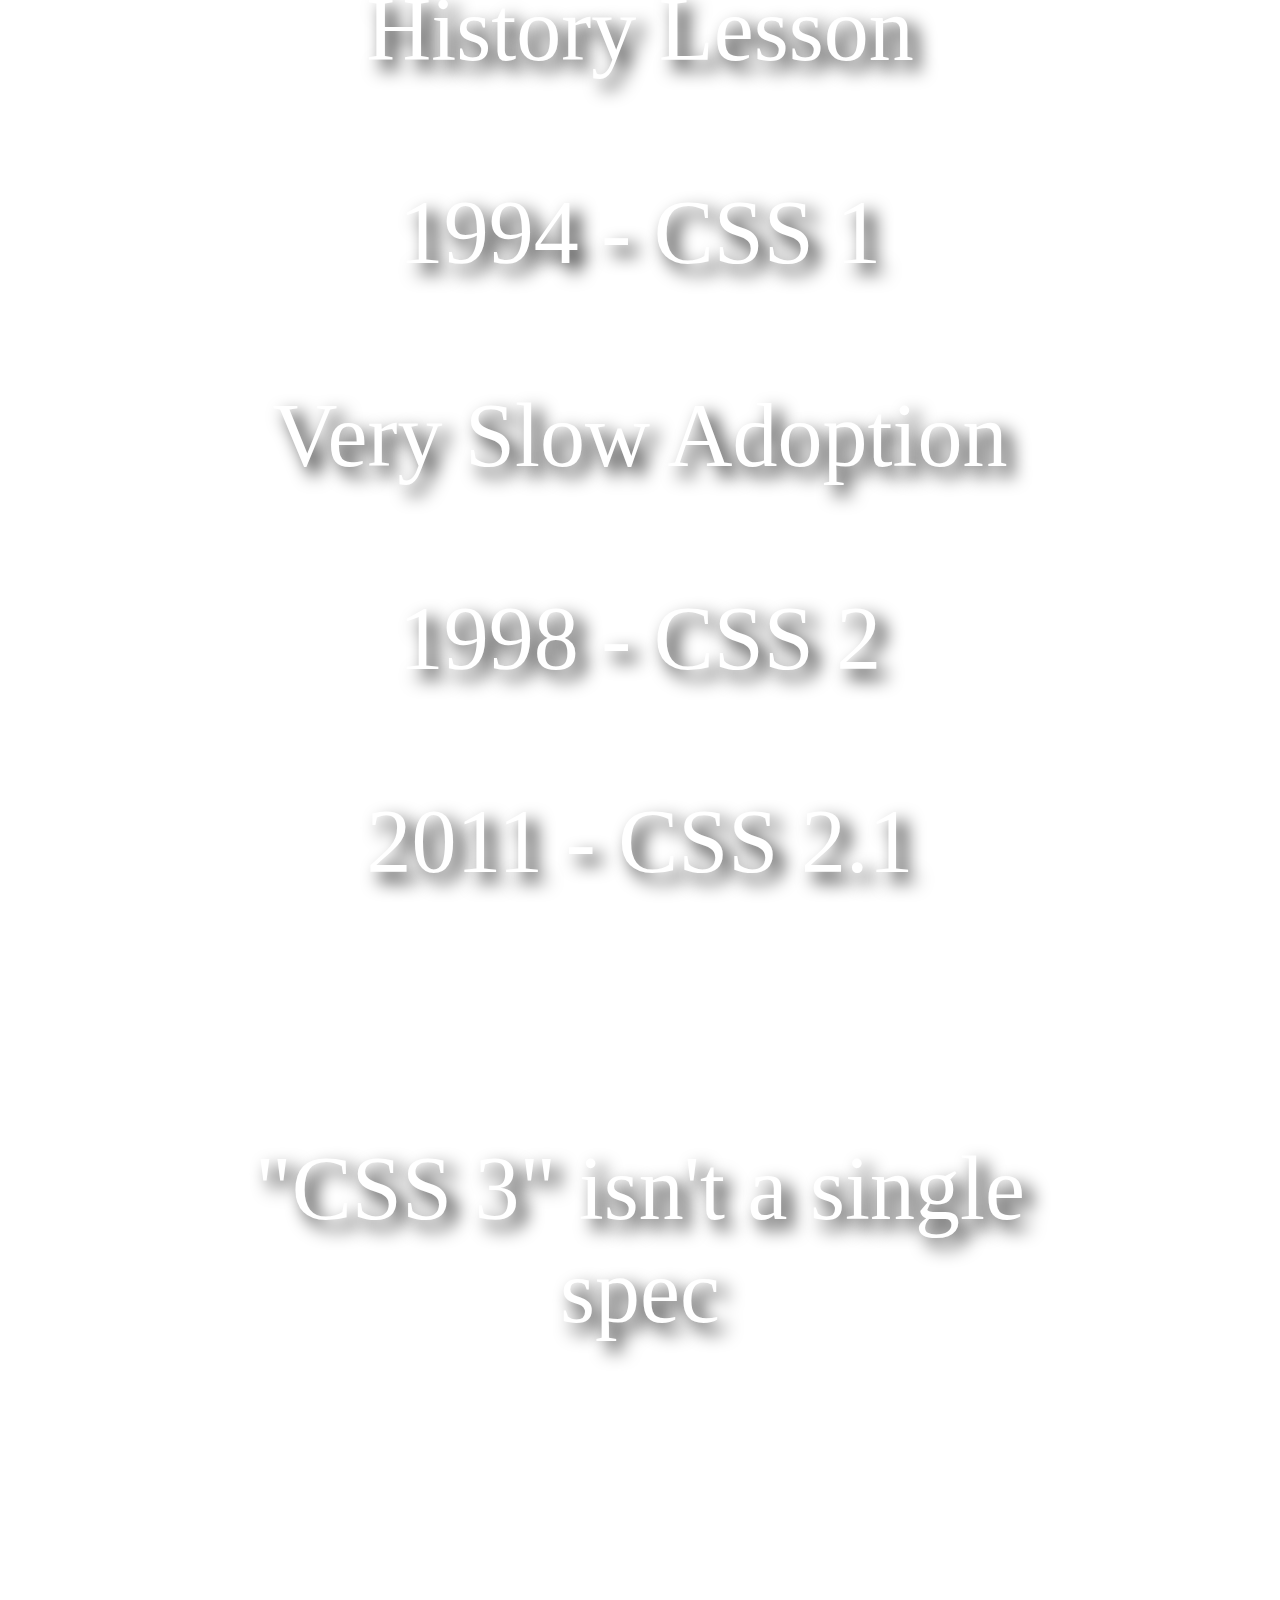
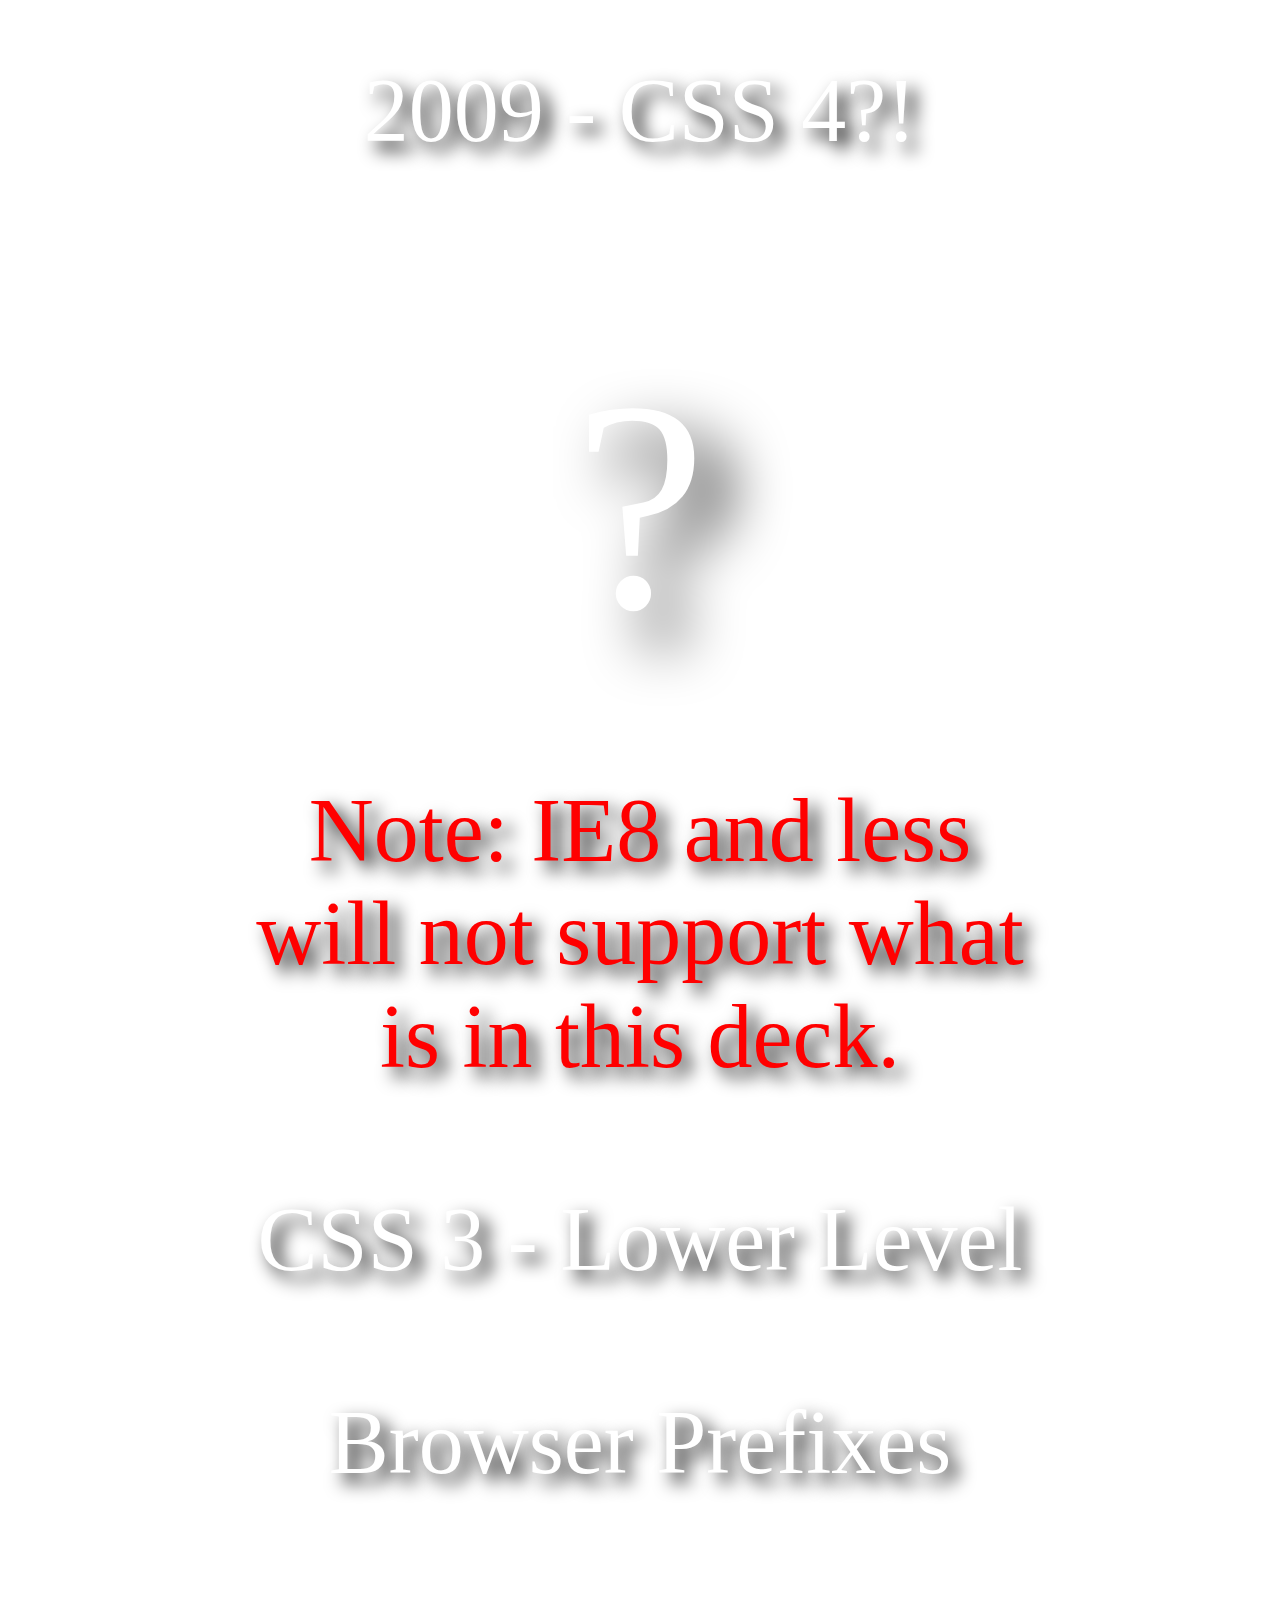
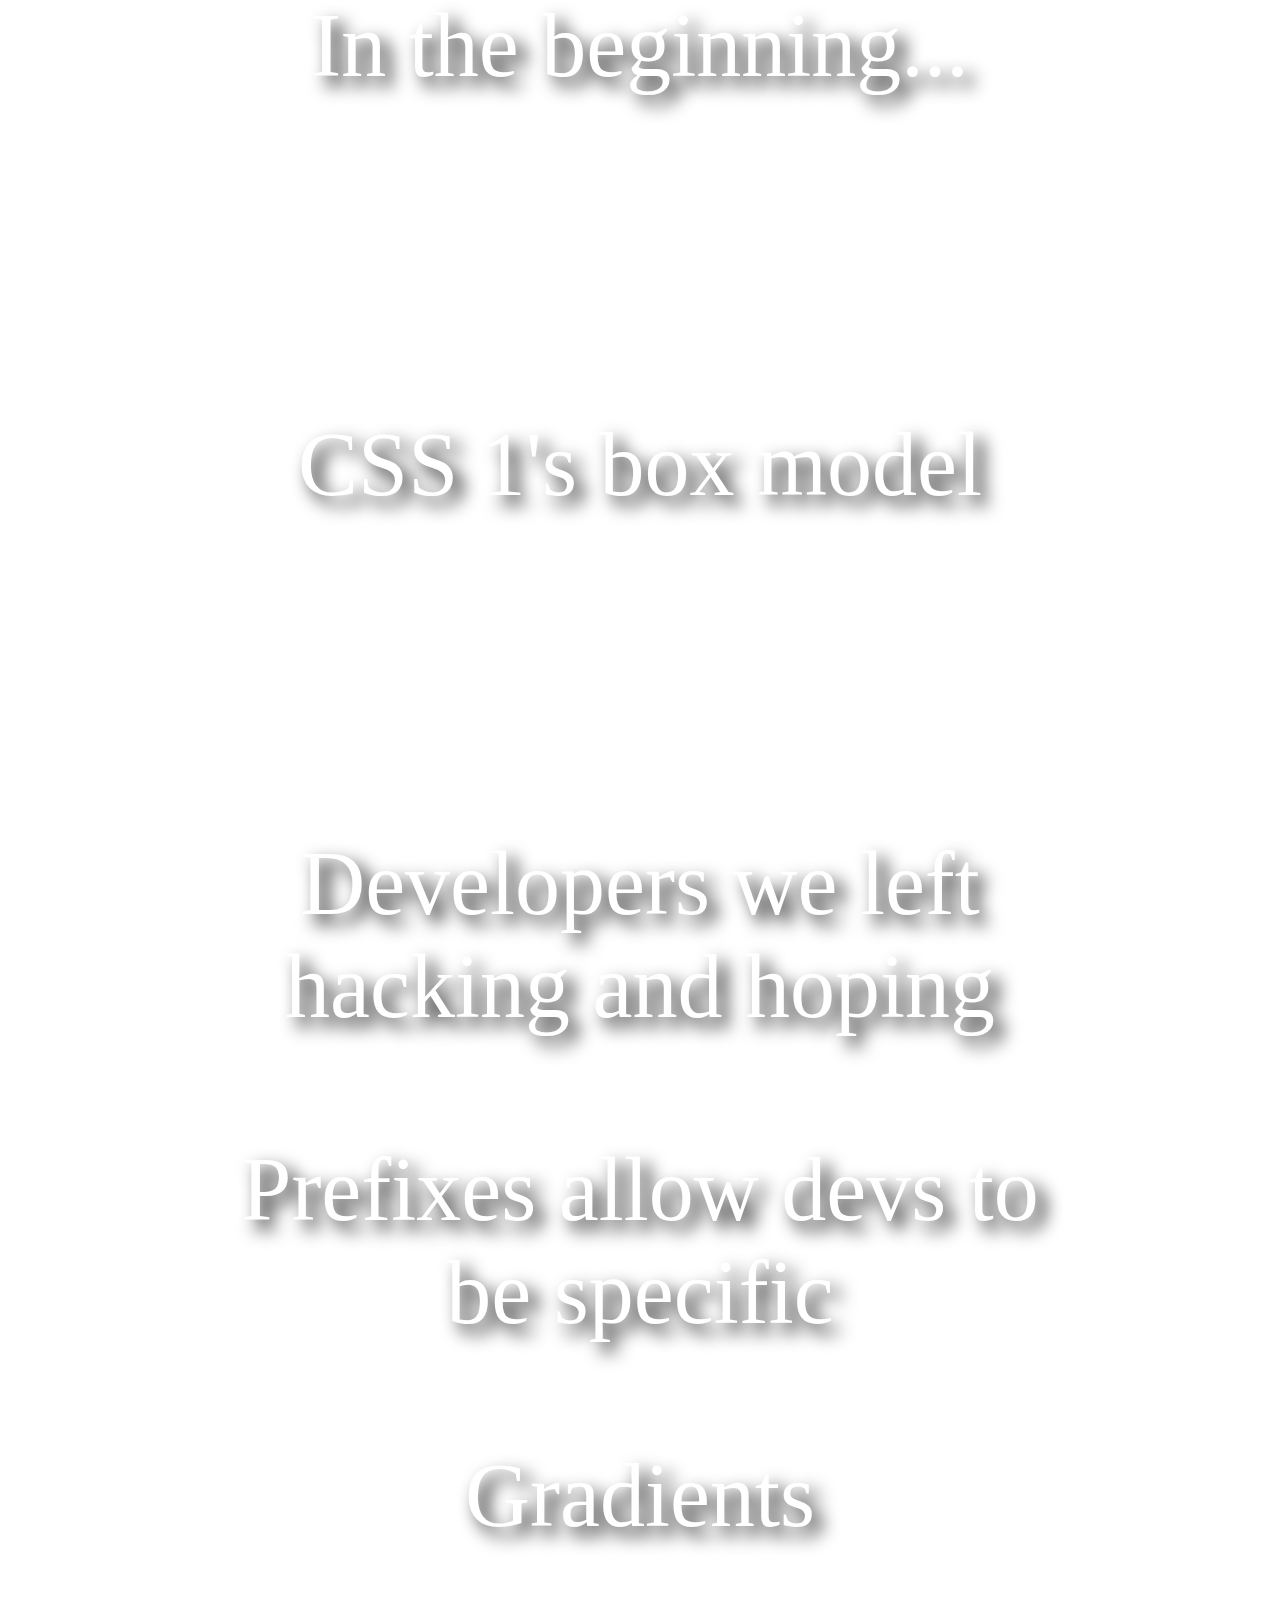
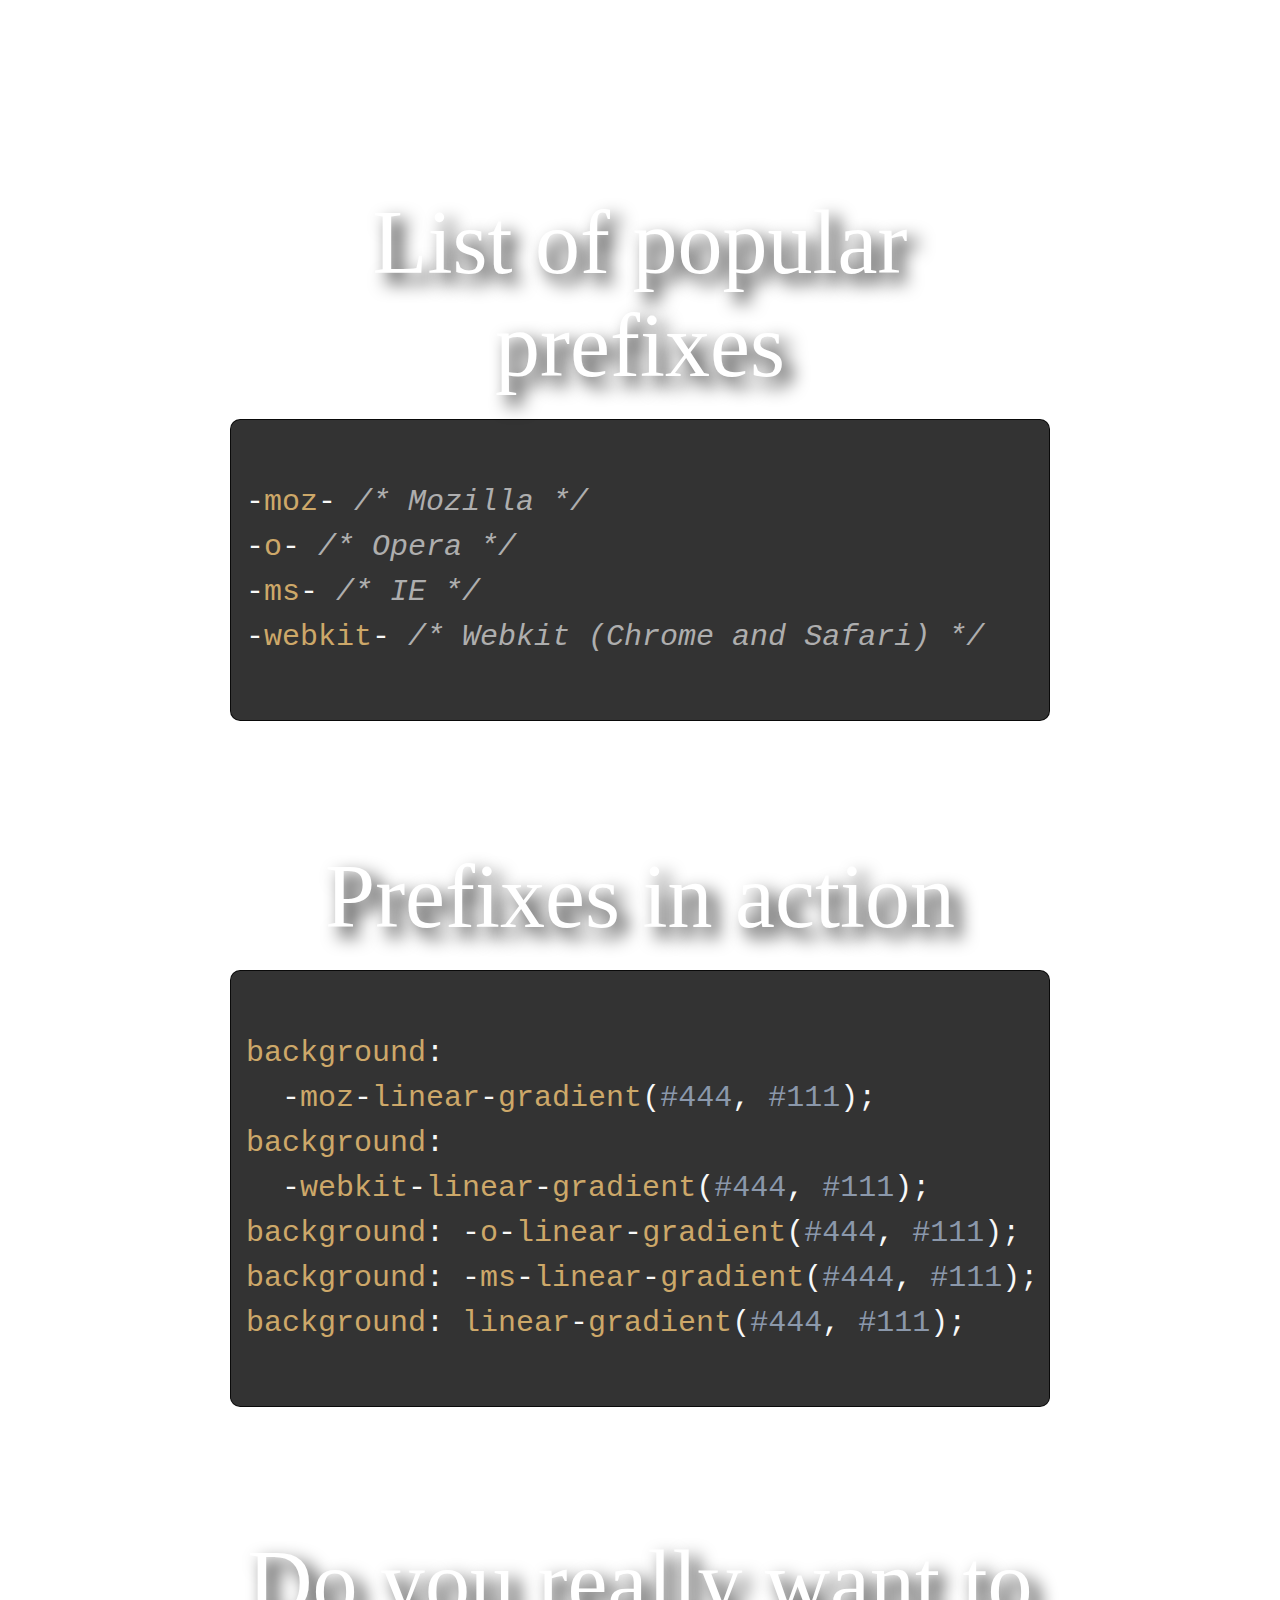
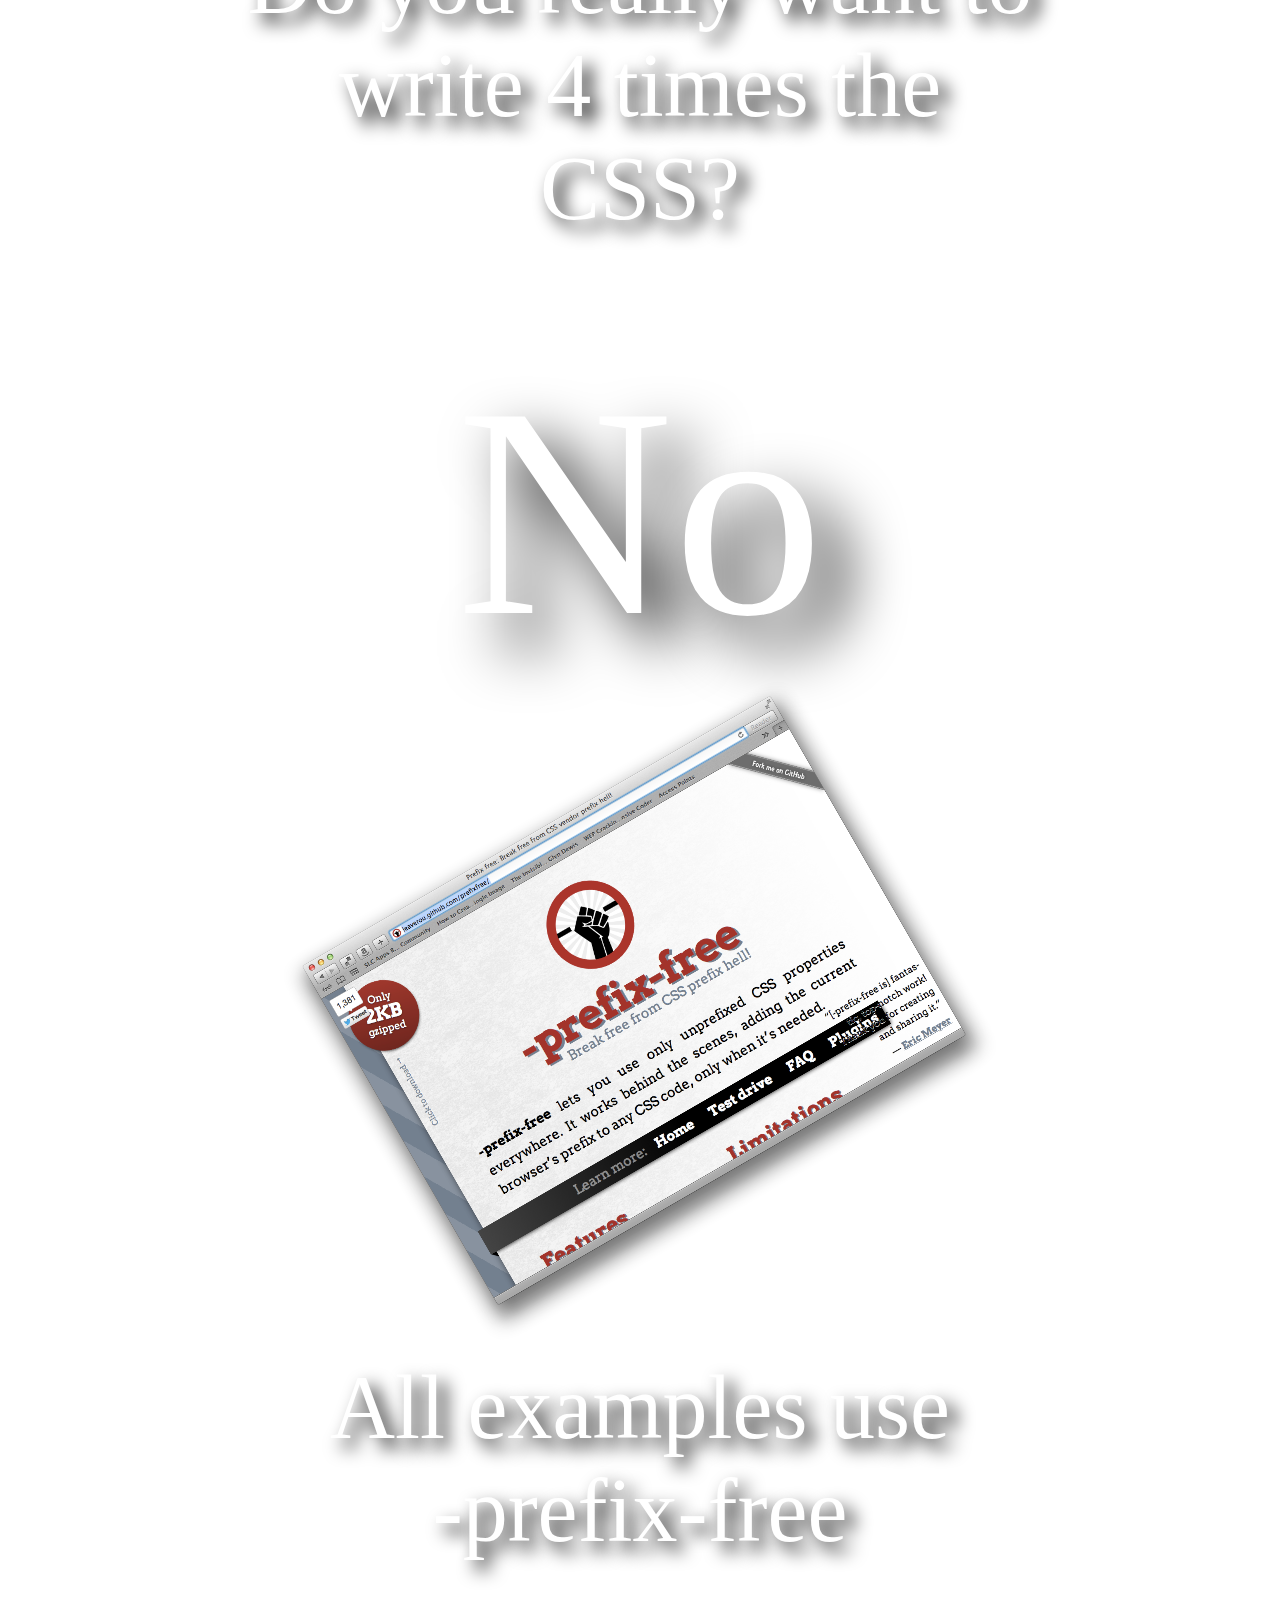
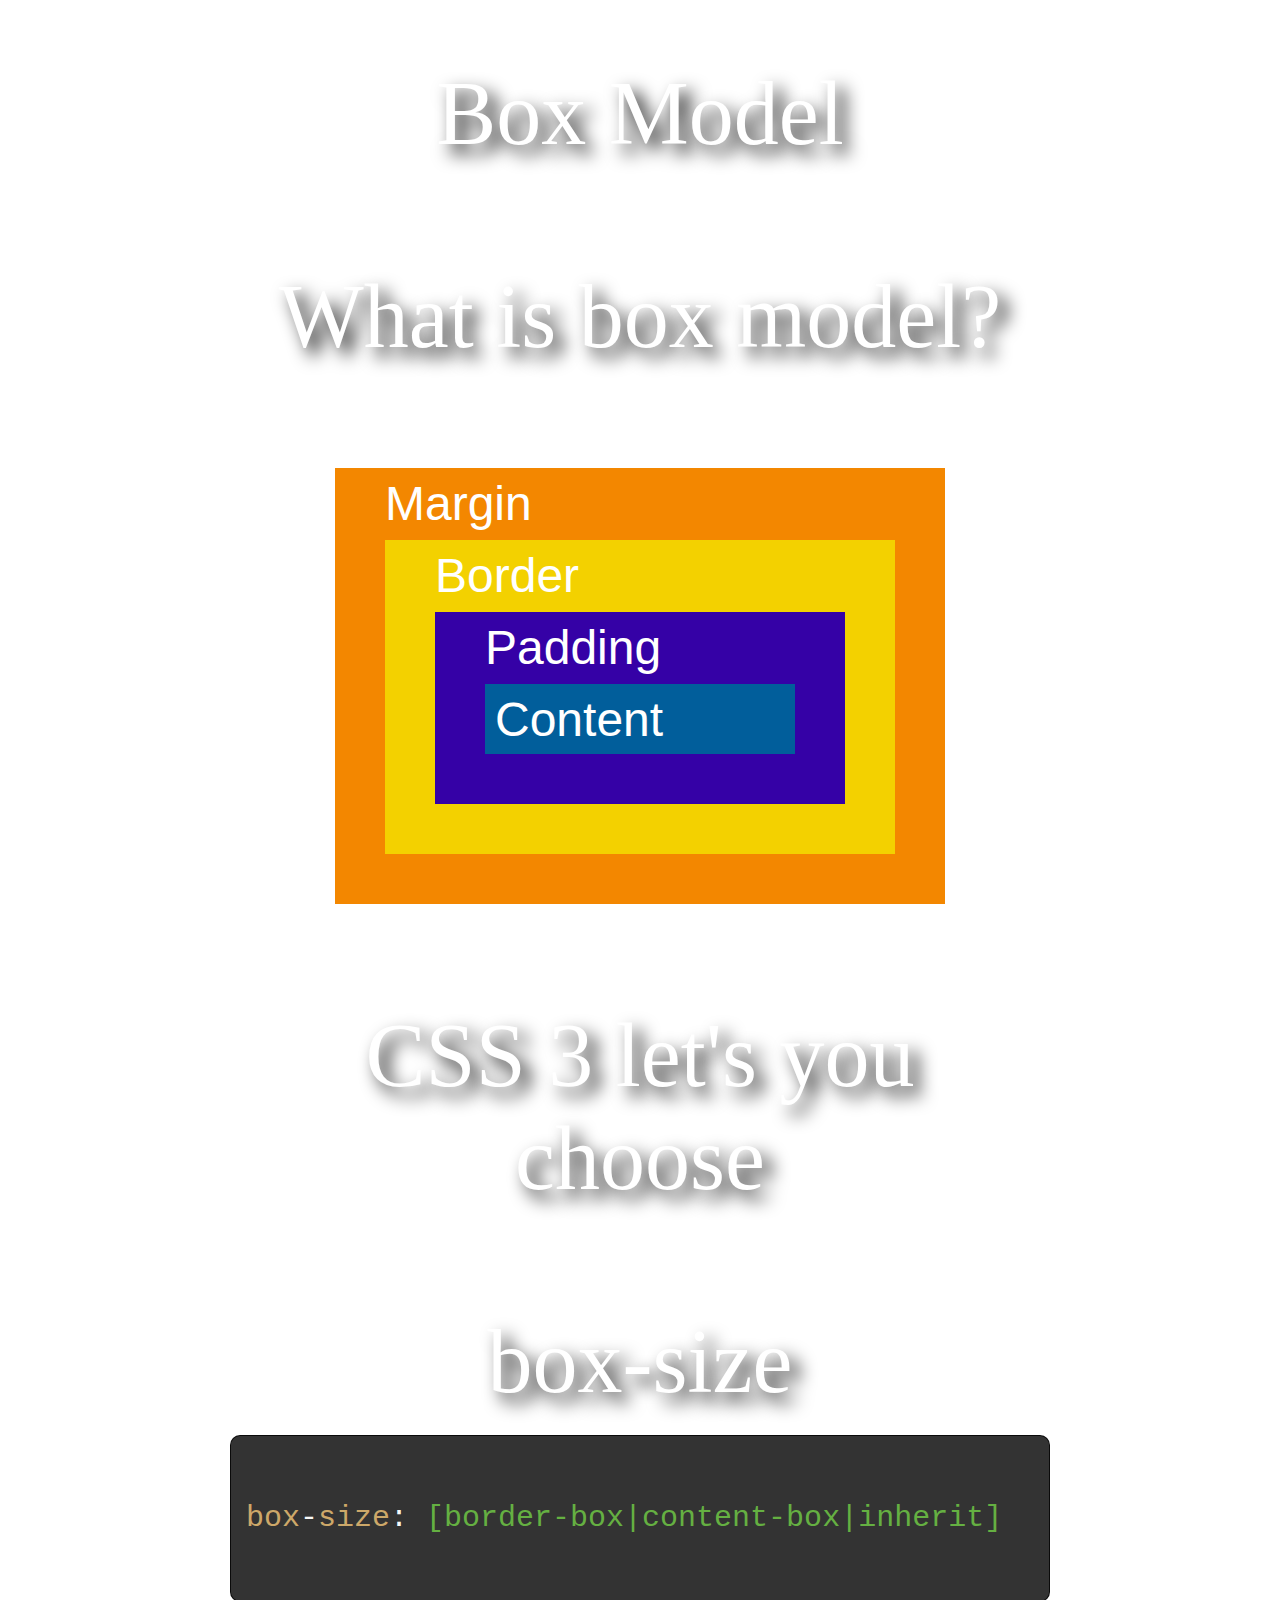
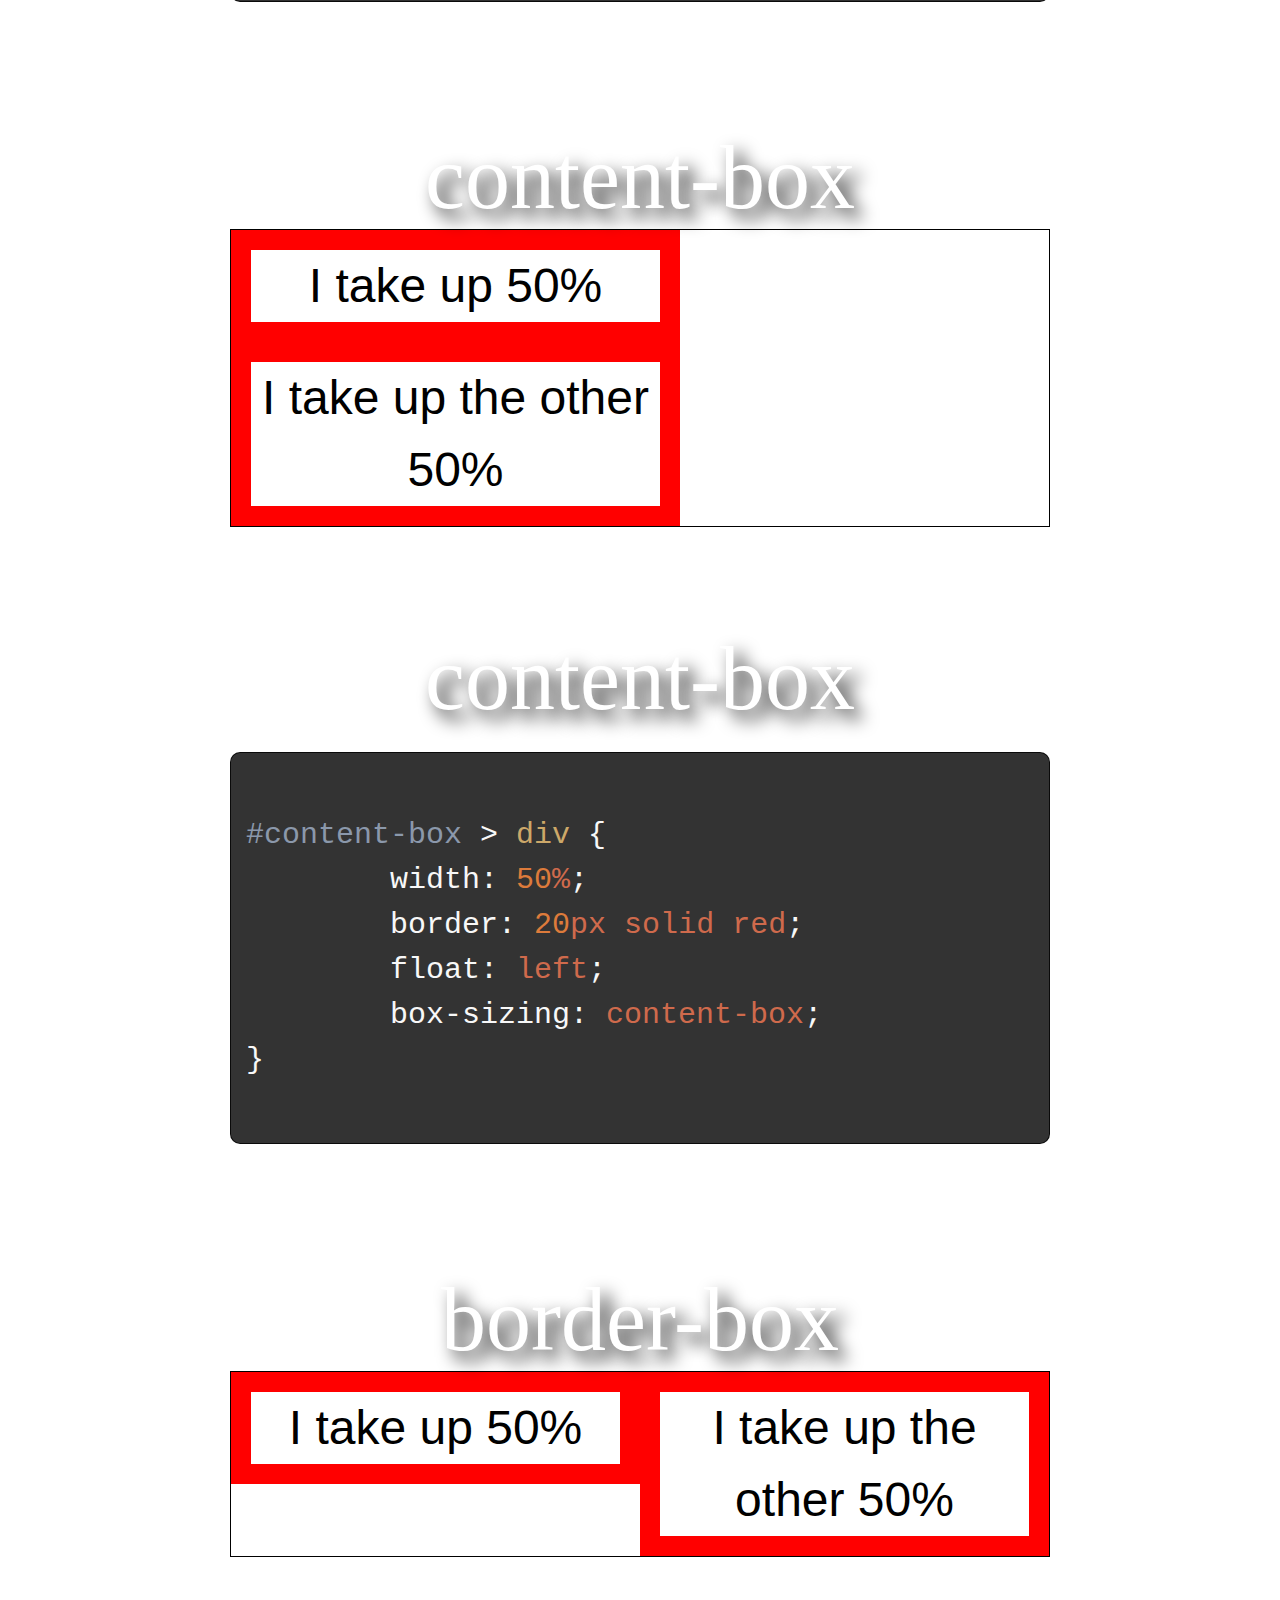
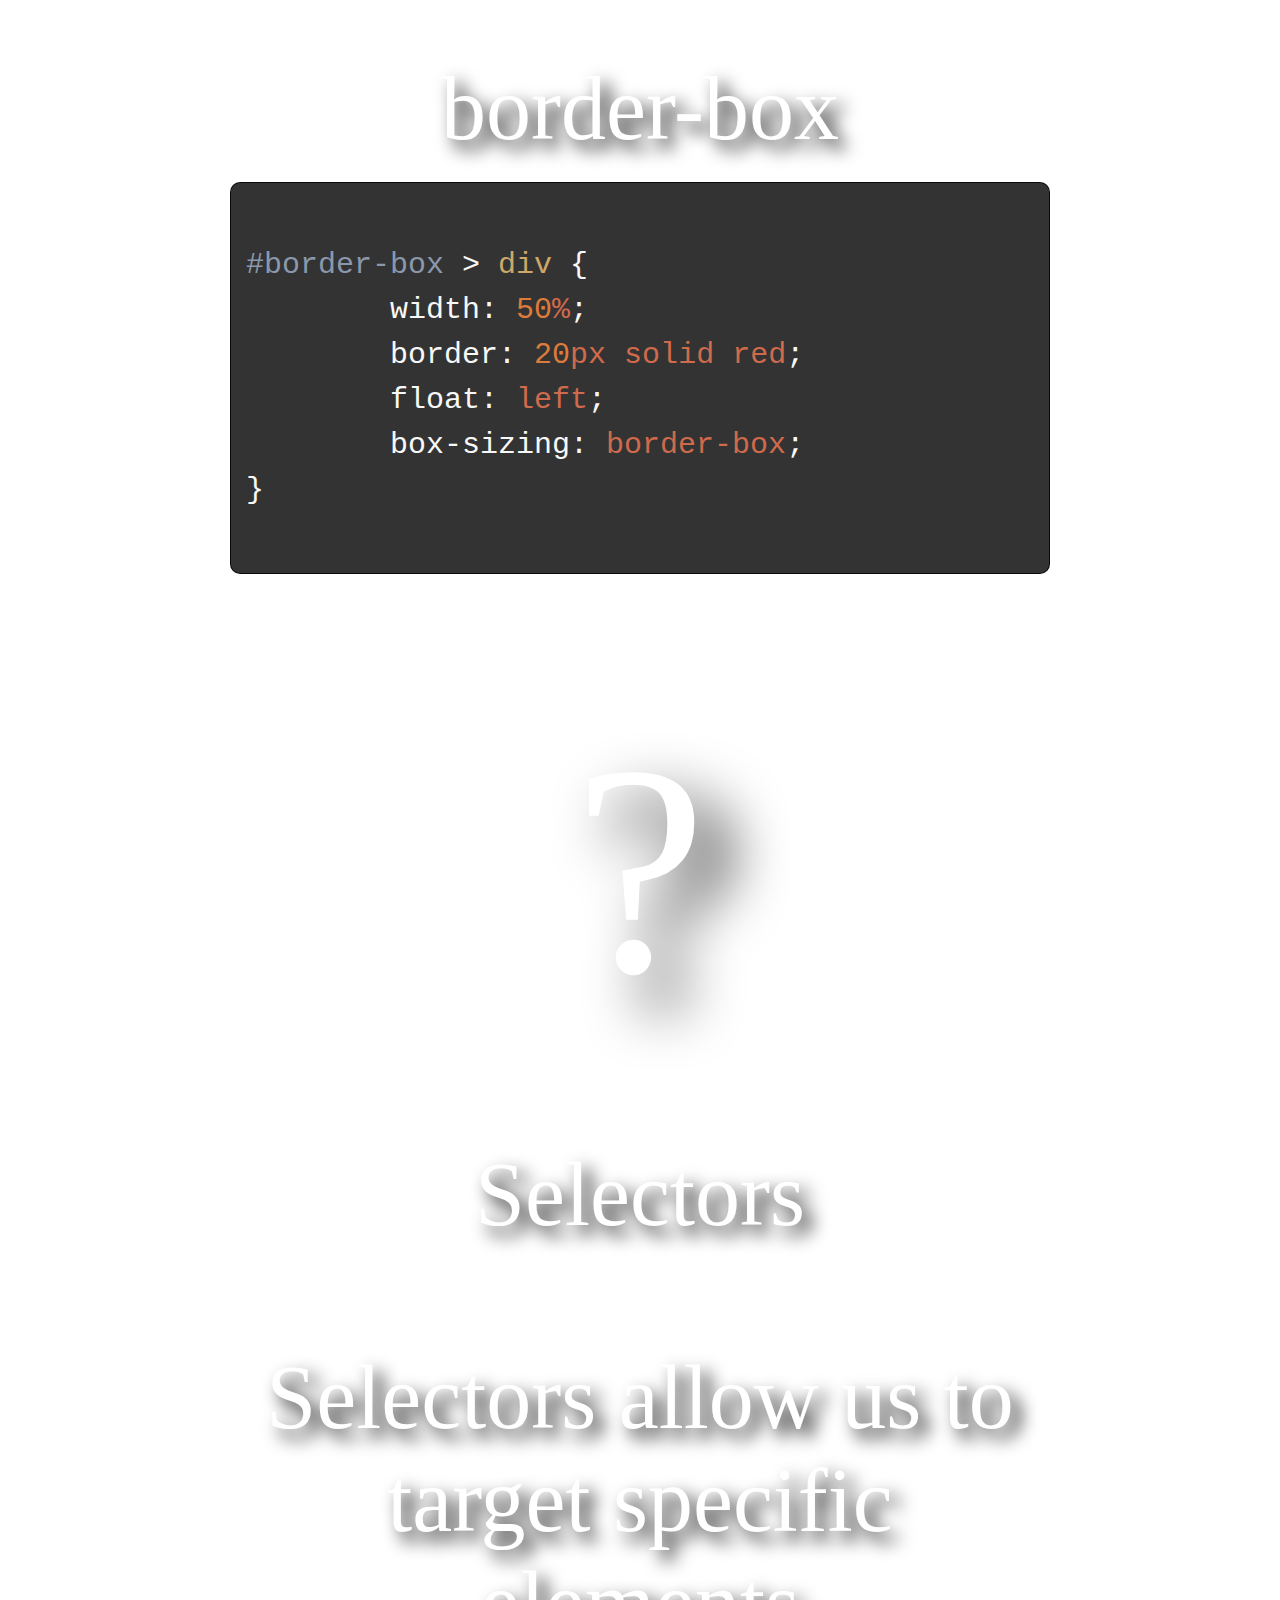
==== commit ee0ada56: "Fixed linear-gradient syntax" ====
--- a/Session2Deck/index.html
+++ b/Session2Deck/index.html
@@ -33,6 +33,11 @@
 		<h2>Standards <em>finally</em> catch up</h2>
     </div>
 
+    <div class="step" data-x="0" data-y="0" data-z="-10000">
+        <h1>HTML5 Security</h1>
+		<a target="_blank" href="http://www.andlabs.org/tools/jsrecon.html">JS-REcon</a>
+    </div>
+
     <div class="step" data-x="1000" data-y="0">
         <h1>Review</h1>
     </div>
@@ -66,73 +71,73 @@
         <h1>?</h1>
     </div>
 
-    <div class="step" data-x="9000" data-y="0">
+    <div class="step" data-x="8000" data-y="1000" data-rotate="90">
         <h1>On Tap For Today</h1>
     </div>
 
-    <div class="step" data-x="10000" data-y="0">
+    <div class="step" data-x="8000" data-y="2000" data-rotate="90">
         <img src="./images/CSS3_Logo_512.png" alt="CSS3 Logo"/>
     </div>
 
-    <div class="step" data-x="11000" data-y="0">
+    <div class="step" data-x="8000" data-y="3000" data-rotate="90">
         <h1>History Lesson</h1>
     </div>
 
 	<!-- The first proposal that would become CSS was released in October 1994 -->
-    <div class="step" data-x="12000" data-y="0">
+    <div class="step" data-x="8000" data-y="4000" data-rotate="90">
         <h1>1994 - CSS 1</h1>
     </div>
 
 	<!-- CSS1 came out in 1996...it took nearly 3 years to got solid adoption -->
-    <div class="step" data-x="13000" data-y="0">
+    <div class="step" data-x="8000" data-y="5000" data-rotate="90">
         <h1>Very Slow Adoption</h1>
     </div>
 
 	<!-- CSS2 Spec finalized -->
-    <div class="step" data-x="14000" data-y="0">
+    <div class="step" data-x="8000" data-y="6000" data-rotate="90">
         <h1>1998 - CSS 2</h1>
     </div>
 
 	<!-- CSS 2.1 -->
-    <div class="step" data-x="15000" data-y="0">
+    <div class="step" data-x="8000" data-y="7000" data-rotate="90">
         <h1>2011 - CSS 2.1</h1>
 		<p>The 2.1 spec went in and out of draft for 7 years!</p>
     </div>
 
 	<!-- CSS3 -->
-    <div class="step" data-x="16000" data-y="0">
+    <div class="step" data-x="8000" data-y="8000" data-rotate="90">
         <h1>"CSS 3" isn't a single spec</h1>
 		<p>It's broken many modules.  Some are recommended, some are still in development...</p>
     </div>
 
-    <div class="step" data-x="17000" data-y="0">
+    <div class="step" data-x="8000" data-y="9000" data-rotate="90">
         <h1>2009 - CSS 4?!</h1>
 		<p>W3C began work on CSS 4 in 2009...</p>
     </div>
 
-    <div class="step questions" data-x="18000" data-y="0">
+    <div class="step questions" data-x="8000" data-y="10000" data-rotate="90">
         <h1>?</h1>
     </div>
 
-    <div class="step note" data-x="18000" data-y="0">
+    <div class="step note" data-x="7000" data-y="10000" data-rotate="180">
         <h1>Note: IE8 and less will not support what is in this deck.</h1>
     </div>
 
-    <div class="step" data-x="19000" data-y="0">
+    <div class="step" data-x="6000" data-y="10000" data-rotate="180">
         <h1>CSS 3 - Lower Level</h1>
     </div>
 
 	<!-- http://www.alistapart.com/articles/prefix-or-posthack/ -->
-    <div class="step" data-x="20000" data-y="0">
+    <div class="step" data-x="5000" data-y="10000" data-rotate="180">
         <h1>Browser Prefixes</h1>
     </div>
 
-    <div class="step" data-x="21000" data-y="0">
+    <div class="step" data-x="4000" data-y="10000" data-rotate="180">
         <h1>In the beginning...</h1>
 		<p>Browsers implemented features that were not completely defined using standardized attributes</p>
     </div>
 
-	<div class="step" data-x="22000" data-y="0">
+	<div class="step" data-x="3000" data-y="10000" data-rotate="180">
 		<h1>CSS 1's box model</h1>
 		<ul>
 			<li>Netscape - Implemented per the spec</li>
@@ -140,15 +145,15 @@
 		</ul>
 	</div>
 
-    <div class="step" data-x="23000" data-y="0">
+    <div class="step" data-x="2000" data-y="10000" data-rotate="180">
 		<h1>Developers we left hacking and hoping</h1>
     </div>
 
-    <div class="step" data-x="24000" data-y="0">
+    <div class="step" data-x="1000" data-y="10000" data-rotate="180">
         <h1>Prefixes allow devs to be specific</h1>
     </div>
 
-    <div class="step" data-x="25000" data-y="0">
+    <div class="step" data-x="1000" data-y="9000" data-rotate="270">
         <h1>Gradients</h1>
 		<ul>
 			<li>Supported by both webkit and mozilla</li>
@@ -156,7 +161,7 @@
 		</ul>
     </div>
 
-    <div class="step" data-x="26000" data-y="0">
+    <div class="step" data-x="1000" data-y="8000" data-rotate="270">
         <h1>List of popular prefixes</h1>
 		<pre>
 			<code class="css">
@@ -168,7 +173,7 @@
 		</pre>
     </div>
 
-    <div class="step" data-x="27000" data-y="0">
+    <div class="step" data-x="1000" data-y="7000" data-rotate="270">
         <h1>Prefixes in action</h1>
 		<pre>
 			<code class="css">
@@ -183,32 +188,32 @@
 		</pre>
     </div>
 
-    <div class="step" data-x="28000" data-y="0">
+    <div class="step" data-x="1000" data-y="6000" data-rotate="270">
         <h1>Do you really want to write 4 times the CSS?</h1>
     </div>
 
-    <div class="step questions" data-x="29000" data-y="0">
+    <div class="step questions" data-x="1000" data-y="5000" data-rotate="270">
         <h1>No</h1>
     </div>
 
 	<!-- http://leaverou.github.com/prefixfree/ -->
-    <div class="step" data-x="30000" data-y="0">
+    <div class="step" data-x="1000" data-y="4000" data-rotate="270">
 		<img class="screenshot" src="./images/-prefix-free.png" alt="-prefix-free"/>
     </div>
 
-    <div class="step" data-x="31000" data-y="0">
+    <div class="step" data-x="1000" data-y="3000" data-rotate="270">
         <h1>All examples use<br/>-prefix-free</h1>
     </div>
 
-    <div class="step" data-x="32000" data-y="0">
+    <div class="step" data-x="0" data-y="3000" data-rotate="180">
         <h1>Box Model</h1>
     </div>
 
-    <div class="step" data-x="33000" data-y="0">
+    <div class="step" data-x="-1000" data-y="3000" data-rotate="180">
         <h1>What is box model?</h1>
     </div>
 
-    <div id="boxModel" class="step" data-x="34000" data-y="0">
+    <div id="boxModel" class="step" data-x="-2000" data-y="3000" data-rotate="180">
 		<div>Margin
 			<div>Border
 				<div>Padding
@@ -218,11 +223,11 @@
 		</div>
     </div>
 
-    <div class="step" data-x="35000" data-y="0">
+    <div class="step" data-x="-3000" data-y="3000" data-rotate="180">
         <h1>CSS 3 let's you choose</h1>
     </div>
 
-    <div class="step" data-x="36000" data-y="0">
+    <div class="step" data-x="-4000" data-y="3000" data-rotate="180">
         <h1>box-size</h1>
 		<pre>
 			<code class="css">
@@ -232,7 +237,7 @@
     </div>
 
 	<!-- the default -->
-    <div class="step" data-x="37000" data-y="0">
+    <div class="step" data-x="-5000" data-y="3000" data-rotate="180">
 		<h1>content-box</h1>
 		<div id="content-box" class="clearfix">
 			<div>I take up 50%</div>
@@ -241,7 +246,7 @@
     </div>
 
 	<!-- the default -->
-    <div class="step" data-x="38000" data-y="0">
+    <div class="step" data-x="-6000" data-y="3000" data-rotate="180">
 		<h1>content-box</h1>
 		<pre>
 			<code class="css">
@@ -255,7 +260,7 @@
 		</pre>
     </div>
 
-    <div class="step" data-x="39000" data-y="0">
+    <div class="step" data-x="-7000" data-y="3000" data-rotate="180">
 		<h1>border-box</h1>
 		<div id="border-box" class="clearfix">
 			<div>I take up 50%</div>
@@ -263,7 +268,7 @@
 		</div>
     </div>
 
-    <div class="step" data-x="40000" data-y="0">
+    <div class="step" data-x="-8000" data-y="3000" data-rotate="180">
 		<h1>border-box</h1>
 		<pre>
 			<code class="css">
@@ -277,27 +282,27 @@
 		</pre>
     </div>
 
-    <div class="step questions" data-x="41000" data-y="0">
+    <div class="step questions" data-x="-9000" data-y="3000" data-rotate="180">
         <h1>?</h1>
     </div>
 
-    <div class="step" data-x="42000" data-y="0">
+    <div class="step" data-x="-9000" data-y="2000" data-rotate="270">
         <h1>Selectors</h1>
     </div>
 
-    <div class="step" data-x="43000" data-y="0">
+    <div class="step" data-x="-9000" data-y="1000" data-rotate="270">
         <h1>Selectors allow us to target specific elements</h1>
     </div>
 
-    <div class="step" data-x="44000" data-y="0">
+    <div class="step" data-x="-9000" data-y="0" data-rotate="270">
         <h1>CSS3 has provided new, useful selectors</h1>
     </div>
 
-    <div class="step" data-x="45000" data-y="0">
+    <div class="step" data-x="-9000" data-y="-1000" data-rotate="270">
         <h1>:nth-child</h1>
     </div>
 
-    <div class="step" data-x="46000" data-y="0">
+    <div class="step" data-x="-9000" data-y="-2000" data-rotate="270">
 		<h1>:nth-child</h1>
 		<pre>
 			<code class="css">
@@ -308,7 +313,7 @@
 		</pre>
     </div>
 
-    <div class="step" data-x="47000" data-y="0">
+    <div class="step" data-x="-9000" data-y="-3000" data-rotate="270">
         <h1>:nth-element</h1>
 		<table id="NFC-North">
 			<tr>
@@ -355,7 +360,7 @@
     </div>
 
 	<!-- an+b-1 siblings before it in the document tree -->
-    <div class="step" data-x="48000" data-y="0">
+    <div class="step" data-x="-9000" data-y="-4000" data-rotate="270">
 		<h1>:nth-child</h1>
 		<pre>
 			<code class="css">
@@ -366,7 +371,7 @@
 		</pre>
     </div>
 
-    <div class="step" data-x="49000" data-y="0">
+    <div class="step" data-x="-9000" data-y="-5000" data-rotate="270">
 		<h1>:first-child / :last-child</h1>
 		<pre>
 			<code class="css">
@@ -377,7 +382,7 @@
 		</pre>
     </div>
 
-    <div class="step" data-x="50000" data-y="0">
+    <div class="step" data-x="-9000" data-y="-6000" data-rotate="270">
         <h1>Other varieties</h1>
 		<pre>
 			<code class="css">
@@ -388,20 +393,20 @@
 		</pre>
     </div>
 
-    <div class="step questions" data-x="51000" data-y="0">
+    <div class="step questions" data-x="-9000" data-y="-7000" data-rotate="270">
         <h1>?</h1>
     </div>
 
-    <div class="step" data-x="52000" data-y="0">
+    <div class="step" data-x="-8000" data-y="-7000">
         <h1>Layout</h1>
     </div>
 
-    <div class="step" data-x="53000" data-y="0">
+    <div class="step" data-x="-7000" data-y="-7000">
         <h1>Multicolumn</h1>
 		<p class="three-column">Principal Skinner, I got car sick in your office. D'oh. Hello, I'm Troy McClure! You might remember me from such celebrity funerals as "Andre The Giant, We Hardly Knew Ye" and "Shemp Howard: Today We Mourn A Stooge." Son, a woman is like a beer. They smell good, they look good, you'd step over your own mother just to get one! But you can't stop at one. You wanna drink another woman! What's the point of going out? We're just going to wind up back here anyway. Marge, it takes two to lie. One to lie and one to listen. I've had it with this school, Skinner. Low test scores, class after class of ugly, ugly children... But, Aquaman, you cannot marry a woman without gills. You're from two different worlds... Oh, I've wasted my life. I'm allergic to bee stings. They cause me to, uh, die.</p>
     </div>
 
-    <div class="step" data-x="54000" data-y="0">
+    <div class="step" data-x="-6000" data-y="-7000">
         <h1>Multicolumn</h1>
 		<pre>
 			<code class="css">
@@ -414,15 +419,15 @@
 		</pre>
     </div>
 
-    <div class="step questions" data-x="55000" data-y="0">
+    <div class="step questions" data-x="-5000" data-y="-7000">
         <h1>?</h1>
     </div>
 
-    <div class="step" data-x="56000" data-y="0">
+    <div class="step" data-x="-5000" data-y="-6000" data-rotate="90" data-z="1000">
         <h1>Aesthetics</h1>
     </div>
 
-    <div class="step" data-x="57000" data-y="0">
+    <div class="step" data-x="-5000" data-y="-5000" data-rotate="90" data-z="1000">
         <h1>Areas improved include</h1>
 		<ul>
 			<li>Color formats</li>
@@ -434,11 +439,11 @@
 		</ul>
     </div>
 
-    <div class="step" data-x="58000" data-y="0">
+    <div class="step" data-x="-5000" data-y="-4000" data-rotate="90" data-z="1000">
         <h1>Color Formats</h1>
     </div>
 
-    <div class="step" data-x="59000" data-y="0">
+    <div class="step" data-x="-5000" data-y="-3000" data-rotate="90" data-z="1000">
         <h1>The old options</h1>
 		<ul>
 			<li>Hex - #RRGGBB</li>
@@ -448,7 +453,7 @@
 		</ul>
     </div>
 
-    <div class="step" data-x="60000" data-y="0">
+    <div class="step" data-x="-5000" data-y="-2000" data-rotate="90" data-z="1000">
         <h1>The new options</h1>
 		<ul>
 			<li>HSL - Hue, Saturation, Lightness</li>
@@ -458,7 +463,7 @@
 		</ul>
     </div>
 
-    <div class="step" data-x="61000" data-y="0">
+    <div class="step" data-x="-5000" data-y="-1000" data-rotate="90" data-z="1000">
         <h1>Difference between Apha and Opacity</h1>
 		<div>
 			<div id="opacity">This is what opacity does</div>
@@ -466,21 +471,21 @@
 		</div>
     </div>
 
-    <div class="step" data-x="61000" data-y="0">
+    <div class="step" data-x="-5000" data-y="0" data-rotate="90" data-z="1000">
         <h1>@font-face</h1>
 		<p>Not really new (been around since IE version 5)</p>
     </div>
 
-    <div class="step" data-x="61000" data-y="0">
+    <div class="step" data-x="-5000" data-y="1000" data-rotate="90" data-z="1000">
         <h1>@font-face</h1>
 		<p>What is new is the ability to use openly licensed fonts</p>
     </div>
 
-    <div class="step note" data-x="61000" data-y="0">
+    <div class="step note" data-x="-5000" data-y="2000" data-rotate="90" data-z="1000">
         <h1>Note: You must use web fonts!</h1>
     </div>
 
-    <div class="step" data-x="62000" data-y="0">
+    <div class="step" data-x="-5000" data-y="3000" data-rotate="90" data-z="1000">
         <h1>@font-face</h1>
 		<pre>
 			<code class="css">
@@ -497,30 +502,30 @@
 		</pre>
     </div>
 
-    <div class="step" data-x="63000" data-y="0">
+    <div class="step" data-x="-4000" data-y="3000" data-rotate="-90" data-z="1500">
         <h1>Gradients</h1>
     </div>
 
-    <div class="step" data-x="64000" data-y="0">
+    <div class="step" data-x="-4000" data-y="2000" data-rotate="-90" data-z="1500">
         <h1>Linear Gradient</h1>
 		<pre>
 			<code class="css">
 .blue_to_red {
   background-image: 
-    linear-gradient(top, blue, red);
+    linear-gradient(to top, blue, red);
 }
 			</code>
 		</pre>
 		<div class="blue_to_red">blue_to_red</div>
     </div>
 
-    <div class="step" data-x="65000" data-y="0">
+    <div class="step" data-x="-4000" data-y="1000" data-rotate="-90" data-z="1500">
         <h1>Linear Gradient With Even Stops</h1>
 		<pre>
 			<code class="css">
 .blue_to_red_with_stops {
   background-image: 
-    linear-gradient(left, blue, 
+    linear-gradient(to left, blue, 
                     red, blue, red);
 }
 			</code>
@@ -528,13 +533,13 @@
 		<div class="blue_to_red_with_stops">blue_to_red_with_stops</div>
     </div>
 
-    <div class="step" data-x="66000" data-y="0">
+    <div class="step" data-x="-4000" data-y="0" data-rotate="-90" data-z="1500">
         <h1>Linear Gradient With Stops</h1>
 		<pre>
 			<code class="css">
 .blue_to_red_with_random_stops {
   background-image: 
-    linear-gradient(left, blue, 
+    linear-gradient(to left, blue, 
                     red 10%, blue 90%, red);
 }
 			</code>
@@ -542,7 +547,7 @@
 		<div class="blue_to_red_with_random_stops">blue_to_red_with_random_stops</div>
     </div>
 
-    <div class="step" data-x="67000" data-y="0">
+    <div class="step" data-x="-4000" data-y="-1000" data-rotate="-90" data-z="1500">
         <h1>Radial Gradient Centered</h1>
 		<pre>
 			<code class="css">
@@ -555,7 +560,7 @@
 		<div class="green_to_yellow">green_to_yellow</div>
     </div>
 
-    <div class="step" data-x="68000" data-y="0">
+    <div class="step" data-x="-4000" data-y="-2000" data-rotate="-90" data-z="1500">
         <h1>Radial Gradient Positioned</h1>
 		<pre>
 			<code class="css">
@@ -568,22 +573,22 @@
 		<div class="green_to_yellow_positioned">green_to_yellow_positioned</div>
     </div>
 
-    <div class="step" data-x="69000" data-y="0">
+    <div class="step" data-x="-4000" data-y="-3000" data-rotate="-90" data-z="1500">
         <h1>Gradients Are background-image's</h1>
     </div>
 
-    <div class="step" data-x="70000" data-y="0">
+    <div class="step" data-x="-4000" data-y="-4000" data-rotate="-90" data-z="1500">
         <h1>How do we use a gradient with a background image?</h1>
     </div>
 
-    <div class="step" data-x="71000" data-y="0">
+    <div class="step" data-x="-4000" data-y="-5000" data-rotate="-90" data-z="1500">
         <h1>background-image</h1>
 		<pre>
 			<code class="css">
 .CSS3_with_gradiant {
   background-image: 
     url(../images/CSS3_Logo_512.png),
-    linear-gradient(top, gray, white);
+    linear-gradient(to top, gray, white);
   background-repeat: no-repeat;
 }
 			</code>
@@ -591,11 +596,11 @@
 		<div class="CSS3_with_gradiant">CSS3_with_gradiant</div>
     </div>
 
-    <div class="step" data-x="73000" data-y="0">
+    <div class="step" data-x="-3000" data-y="-5000">
         <h1>Borders</h1>
     </div>
 
-    <div class="step" data-x="74000" data-y="0">
+    <div class="step" data-x="-2000" data-y="-5000">
         <h1>border-radius</h1>
 		<pre>
 			<code class="css">
@@ -603,7 +608,7 @@
   border: 1px solid black;
   border-radius: 30px;
   background-image: 
-    linear-gradient(bottom, red, orange);
+    linear-gradient(to bottom, red, orange);
   color: white;
   font-weight: bold;
 }
@@ -612,7 +617,7 @@
 		<div class="red_button">Save</div>
     </div>
 
-    <div class="step" data-x="75000" data-y="0">
+    <div class="step" data-x="-1000" data-y="-5000">
         <h1>Multiple Radii</h1>
 		<pre>
 			<code class="css">
@@ -621,7 +626,7 @@
   border-radius: 30px 50px 70px 30px / 
     50px 60px 10px 80px;
   background-image: 
-    linear-gradient(bottom, red, orange);
+    linear-gradient(to bottom, red, orange);
   color: white;
   font-weight: bold;
 }
@@ -632,20 +637,20 @@
 
 	<!-- http://css-tricks.com/understanding-border-image/ -->
 	<!-- http://border-image.com -->
-    <div class="step" data-x="76000" data-y="0">
+    <div class="step" data-x="0" data-y="-5000">
         <h1>border-image</h1>
 		<p>A property to be able to wrap an element with an image</p>
     </div>
 
-    <div class="step" data-x="77000" data-y="0">
+    <div class="step" data-x="1000" data-y="-5000">
 		<img src="./images/border-image.png">
     </div>
 
-    <div class="step" data-x="78000" data-y="0">
+    <div class="step" data-x="2000" data-y="-5000">
 		<div class="image_border">This is my content with a pretty border</div>
     </div>
 
-    <div class="step" data-x="79000" data-y="0">
+    <div class="step" data-x="3000" data-y="-5000">
         <h1>border-image</h1>
 		<pre>
 			<code class="css">
@@ -661,33 +666,33 @@
 		</pre>
     </div>
 
-    <div class="step" data-x="80000" data-y="0">
+    <div class="step" data-x="4000" data-y="-5000">
         <h1>Border Gradients</h1>
     </div>
 
-    <div class="step" data-x="81000" data-y="0">
+    <div class="step" data-x="5000" data-y="-5000">
 		<div class="gradient_border">This has a gradient border</div>
     </div>
 
-    <div class="step" data-x="82000" data-y="0">
+    <div class="step" data-x="6000" data-y="-5000">
         <h1>border-image</h1>
 		<pre>
 			<code class="css">
 .gradient_border {
   border-width: 40px;
   border-image: 
-    linear-gradient(top, blue, red) 
+    linear-gradient(to top, blue, red) 
                     40 40 40 40 repeat;
 }
 			</code>
 		</pre>
     </div>
 
-    <div class="step" data-x="83000" data-y="0">
+    <div class="step" data-x="6000" data-y="-4000" data-rotate="90" data-z="1500">
         <h1>Shadows</h1>
     </div>
 
-    <div class="step" data-x="84000" data-y="0">
+    <div class="step" data-x="6000" data-y="-3000" data-rotate="90" data-z="1500">
         <h1>box-shadow</h1>
 		<pre>
 			<code class="css">
@@ -701,7 +706,7 @@
 		<div class="regular_shadow">Shadows!</div>
     </div>
 
-    <div class="step" data-x="85000" data-y="0">
+    <div class="step" data-x="6000" data-y="-2000" data-rotate="90" data-z="1500">
         <h1>inset</h1>
 		<pre>
 			<code class="css">
@@ -713,7 +718,7 @@
 		<div class="inset_shadow">Shadows!</div>
     </div>
 
-    <div class="step" data-x="86000" data-y="0">
+    <div class="step" data-x="6000" data-y="-1000" data-rotate="90" data-z="1500">
         <h1>Text Shadows</h1>
 		<pre>
 			<code class="css">
@@ -722,42 +727,42 @@
 		</pre>
     </div>
 
-    <div class="step questions" data-x="87000" data-y="0">
+    <div class="step questions" data-x="6000" data-y="0" data-rotate="90" data-z="1500">
         <h1>?</h1>
     </div>
 
-    <div class="step" data-x="88000" data-y="0">
+    <div class="step" data-x="7000" data-y="0" data-rotate="-45" data-z="1500">
         <h1>What about the new elements?</h1>
     </div>
 
-    <div class="step" data-x="89000" data-y="0">
+    <div class="step" data-x="8000" data-y="-1000" data-rotate="-45" data-z="1500">
         <h1>Semantic Elements</h1>
 		<p>Style just like &lt;div&gt;</p>
     </div>
 
-    <div class="step" data-x="90000" data-y="0">
+    <div class="step" data-x="9000" data-y="-2000" data-rotate="-45" data-z="1500">
         <h1>&lt;audio&gt; & &lt;video&gt;</h1>
 		<p>You don't style the controls.  You create new ones with javascript.</p>
     </div>
 
-    <div class="step" data-x="91000" data-y="0">
+    <div class="step" data-x="10000" data-y="-3000" data-rotate="-45" data-z="1500">
         <h1>Input Elements</h1>
     </div>
 
-    <div class="step questions" data-x="92000" data-y="0">
+    <div class="step questions" data-x="11000" data-y="-4000" data-rotate="-45" data-z="1500">
         <h1>?</h1>
     </div>
 
-    <div class="step" data-x="93000" data-y="0">
+    <div class="step" data-x="11000" data-y="-3000" data-rotate="90" data-z="1500">
         <h1>Transformations</h1>
     </div>
 
-    <div class="step" data-x="95000" data-y="0">
+    <div class="step" data-x="11000" data-y="-2000" data-rotate="90" data-z="1500">
 		<h1>translate()</h1>
 		<div class="showup">I wrap the red div<div id="translate_me">I've been moved</div></div>
     </div>
 
-    <div class="step" data-x="96000" data-y="0">
+    <div class="step" data-x="11000" data-y="-1000" data-rotate="90" data-z="1500">
 		<h1>translate()</h1>
 		<pre>
 			<code class="css">
@@ -770,7 +775,7 @@
 		</pre>
     </div>
 
-    <div class="step" data-x="97000" data-y="0">
+    <div class="step" data-x="11000" data-y="0" data-rotate="90" data-z="1500">
         <h1>rotate()</h1>
 		<pre>
 			<code class="css">
@@ -784,7 +789,7 @@
 		<div class="rotate_20">I've been rotated</div>
     </div>
 
-    <div class="step" data-x="98000" data-y="0">
+    <div class="step" data-x="11000" data-y="1000" data-rotate="90" data-z="1500">
         <h1>scale()</h1>
 		<pre>
 			<code class="css">
@@ -798,7 +803,7 @@
 		<div class="scale">Honey, I've shrunk the &lt;div&gt;!</div>
     </div>
 
-    <div class="step" data-x="99000" data-y="0">
+    <div class="step" data-x="11000" data-y="2000" data-rotate="90" data-z="1500">
         <h1>skew()</h1>
 		<pre>
 			<code class="css">
@@ -812,7 +817,7 @@
 		<div class="skew">Skewed...</div>
     </div>
 
-    <div class="step" data-x="100000" data-y="0">
+    <div class="step" data-x="11000" data-y="3000" data-rotate="90" data-z="1500">
         <h1>Multiple Transformations</h1>
 		<pre>
 			<code class="css">
@@ -826,27 +831,27 @@
 		<div class="skew_scale">Skewed and scaled</div>
     </div>
 
-    <div class="step" data-x="101000" data-y="0">
+    <div class="step" data-x="11000" data-y="4000" data-rotate="90" data-z="1500">
         <h1>That's the 2D transformations.</h1>
     </div>
 
-    <div class="step" data-x="102000" data-y="0">
+    <div class="step" data-x="11000" data-y="5000" data-rotate="90" data-z="1500">
         <h1>There are 3D transformations defined...</h1>
     </div>
 
-    <div class="step" data-x="103000" data-y="0">
+    <div class="step" data-x="11000" data-y="6000" data-rotate="90" data-z="1500">
         <h1>...but no browsers support them.</h1>
     </div>
 
-    <div class="step questions" data-x="104000" data-y="0">
+    <div class="step questions" data-x="11000" data-y="7000" data-rotate="90" data-z="1500">
         <h1>?</h1>
     </div>
 
-    <div class="step" data-x="105000" data-y="0">
+    <div class="step" data-x="10000" data-y="7000" data-rotate="180" data-z="1500">
         <h1>Animation</h1>
     </div>
 
-    <div class="step" data-x="106000" data-y="0">
+    <div class="step" data-x="9000" data-y="7000" data-rotate="180" data-z="1500">
         <h1>transition</h1>
 		<pre>
 			<code class="css">
@@ -862,7 +867,7 @@
 		<div class="animated_skew_scale">Skewed and scaled</div>
     </div>
 
-    <div class="step" data-x="107000" data-y="0">
+    <div class="step" data-x="8000" data-y="7000" data-rotate="180" data-z="1500">
 		<h1>Timing Functions</h1>
 		<div id="timing">
 			<div id="linear">Linear</div>
@@ -873,14 +878,14 @@
 		</div>
     </div>
 
-    <div class="step" data-x="108000" data-y="0">
+    <div class="step" data-x="7000" data-y="7000" data-rotate="180" data-z="1500">
 		<h1>Timing Delays</h1>
 		<div id="delays">#delays
 			<div class="changing">.changing</div>
 		</div>
     </div>
 
-    <div class="step" data-x="109000" data-y="0">
+    <div class="step" data-x="6000" data-y="7000" data-rotate="180" data-z="1500">
         <h1>Timing Delays</h1>
 		<pre>
 			<code class="css">
@@ -896,39 +901,39 @@
 		</pre>
     </div>
 
-    <div class="step questions" data-x="110000" data-y="0">
+    <div class="step questions" data-x="5000" data-y="7000" data-rotate="180" data-z="1500">
         <h1>?</h1>
     </div>
 
-    <div class="step" data-x="111000" data-y="0">
+    <div class="step" data-x="4000" data-y="6000" data-rotate="225" data-z="2000">
         <h1>Media Queries</h1>
     </div>
 
-    <div class="step" data-x="112000" data-y="0">
+    <div class="step" data-x="3000" data-y="5000" data-rotate="225" data-z="2000">
         <h1>CSS2 gave us the ability to conditionally add style sheets</h1>
     </div>
 
-    <div class="step" data-x="113000" data-y="0">
+    <div class="step" data-x="2000" data-y="4000" data-rotate="225" data-z="2000">
         <h1>CSS3 takes it to the next level</h1>
     </div>
 
-    <div class="step" data-x="114000" data-y="0">
+    <div class="step" data-x="1000" data-y="3000" data-rotate="225" data-z="2000">
         <h1>Two different uses for media queries</h1>
     </div>
 
-    <div class="step" data-x="115000" data-y="0">
+    <div class="step" data-x="0" data-y="2000" data-rotate="225" data-z="2000">
         <h1>Linking a style sheet based on media</h1>
     </div>
 
-    <div class="step" data-x="116000" data-y="0">
+    <div class="step" data-x="-1000" data-y="1000" data-rotate="225" data-z="2000">
         <h1>Applying a style based on media</h1>
     </div>
 
-    <div class="step" data-x="117000" data-y="0">
+    <div class="step" data-x="-2000" data-y="0" data-rotate="225" data-z="2000">
         <h1>Linking based on media</h1>
     </div>
 
-    <div class="step" data-x="118000" data-y="0">
+    <div class="step" data-x="-3000" data-y="-1000" data-rotate="225" data-z="2000">
         <h1>&lt;link&gt;</h1>
 		<pre>
 			<code class="html">
@@ -939,7 +944,7 @@
 		</pre>
     </div>
 
-    <div class="step" data-x="119000" data-y="0">
+    <div class="step" data-x="-4000" data-y="-2000" data-rotate="225" data-z="2000">
         <h1>Attributes to query by</h1>
 		<ul>
 			<li>Height/width of device</li>
@@ -950,7 +955,7 @@
 		</ul>
     </div>
 
-    <div class="step" data-x="120000" data-y="0">
+    <div class="step" data-x="-5000" data-y="-3000" data-rotate="225" data-z="2000">
         <h1>Device Size</h1>
 		<pre>
 			<code class="html">
@@ -960,7 +965,7 @@
 		</pre>
     </div>
 
-    <div class="step" data-x="121000" data-y="0">
+    <div class="step" data-x="-6000" data-y="-4000" data-rotate="225" data-z="2000">
         <h1>Window Size</h1>
 		<pre>
 			<code class="html">
@@ -970,7 +975,7 @@
 		</pre>
     </div>
 
-    <div class="step" data-x="122000" data-y="0">
+    <div class="step" data-x="-7000" data-y="-5000" data-rotate="225" data-z="2000">
         <h1>Resolution</h1>
 		<pre>
 			<code class="html">
@@ -979,7 +984,7 @@
 		</pre>
     </div>
 
-    <div class="step" data-x="123000" data-y="0">
+    <div class="step" data-x="-8000" data-y="-6000" data-rotate="225" data-z="2000">
         <h1>Device Orientation</h1>
 		<pre>
 			<code class="html">
@@ -988,7 +993,7 @@
 		</pre>
     </div>
 
-    <div class="step" data-x="124000" data-y="0">
+    <div class="step" data-x="-9000" data-y="-7000" data-rotate="225" data-z="2000">
         <h1>Media</h1>
 		<pre>
 			<code class="html">
@@ -998,7 +1003,7 @@
 		</pre>
     </div>
 
-    <div class="step" data-x="125000" data-y="0">
+    <div class="step" data-x="-10000" data-y="-8000" data-rotate="225" data-z="2000">
         <h1>Combining Queries</h1>
 		<pre>
 			<code class="html">
@@ -1010,7 +1015,7 @@
 		</pre>
     </div>
 
-    <div class="step" data-x="126000" data-y="0">
+    <div class="step" data-x="-11000" data-y="-9000" data-rotate="225" data-z="2000">
         <h1>Media Queries in CSS</h1>
 		<pre>
 			<code class="html">
@@ -1022,176 +1027,105 @@
 		</pre>
     </div>
 
-    <div class="step questions" data-x="127000" data-y="0">
+    <div class="step questions" data-x="-12000" data-y="-10000" data-rotate="225" data-z="2000">
         <h1>?</h1>
     </div>
 
-    <div class="step" data-x="128000" data-y="0">
+    <div class="step" data-x="-12000" data-y="-9000" data-rotate="-90" data-z="2000">
         <h1>Mobile Web</h1>
     </div>
 
 	<!-- http://tag.microsoft.com/community/blog/t/the_growth_of_mobile_marketing_and_tagging.aspx -->
-    <div class="step" data-x="129000" data-y="0">
+    <div class="step" data-x="-12000" data-y="-8000" data-rotate="-90" data-z="2000">
         <h1>In 2014, mobile traffic surpasses desktop</h1>
     </div>
 
-    <div class="step" data-x="130000" data-y="0">
+    <div class="step" data-x="-12000" data-y="-7000" data-rotate="-90" data-z="2000">
         <h1>75% of mobile users will only wait 5 seconds for a page to load.</h1>
     </div>
 
-    <div class="step" data-x="131000" data-y="0">
+    <div class="step" data-x="-12000" data-y="-6000" data-rotate="-90" data-z="2000">
+        <h1>76.4% of tablet users are iPad users</h1>
+    </div>
+
+    <div class="step" data-x="-12000" data-y="-5000" data-rotate="-90" data-z="2000">
+        <h1>More than 50% of Facebook users access it via a mobile device</h1>
+    </div>
+
+    <div class="step" data-x="-12000" data-y="-4000" data-rotate="-90" data-z="2000">
+        <h1>What does all this mean?</h1>
+    </div>
+
+    <div class="step" data-x="-12000" data-y="-3000" data-rotate="-90" data-z="2000">
+        <h1>Mobile is <em>important</em></h1>
+    </div>
+
+    <div class="step" data-x="-12000" data-y="-2000" data-rotate="-90" data-z="2000">
+        <h1>What are some of the issues when developing for mobile?</h1>
+    </div>
+
+    <div class="step" data-x="-12000" data-y="-1000" data-rotate="-90" data-z="2000">
+        <h1>Screen Size and Orientation</h1>
+    </div>
+
+    <div class="step" data-x="-12000" data-y="0" data-rotate="-90" data-z="2000">
+        <h1>No Hover State</h1>
+    </div>
+
+    <div class="step" data-x="-12000" data-y="1000" data-rotate="-90" data-z="2000">
+        <h1>Click sizes</h1>
+    </div>
+
+    <div class="step" data-x="-12000" data-y="2000" data-rotate="-90" data-z="2000">
+        <h1>Complexity</h1>
+    </div>
+
+    <div class="step" data-x="-12000" data-y="3000" data-rotate="-90" data-z="2000">
+        <h1>Plugins</h1>
+    </div>
+
+    <div class="step" data-x="-12000" data-y="4000" data-rotate="-90" data-z="2000">
+        <h1>How do we solve them?</h1>
+    </div>
+
+    <div class="step" data-x="-12000" data-y="5000" data-rotate="-90" data-z="2000">
+        <h1>Screen Size and Orientation</h1>
+		<ul>
+			<li>Reduce complexity</li>
+			<li>New Layout</li>
+		</ul>
+    </div>
+
+    <div class="step" data-x="-12000" data-y="6000" data-rotate="-90" data-z="2000">
+        <h1>No Hover State</h1>
+		<p>Don't use them</p>
+    </div>
+
+    <div class="step" data-x="-12000" data-y="7000" data-rotate="-90" data-z="2000">
+        <h1>Click Sizes</h1>
+		<p>Use buttons/links larger/spaced apart enough (44px)</p>
+    </div>
+
+    <div class="step" data-x="-12000" data-y="8000" data-rotate="-90" data-z="2000">
+        <h1>Plugins</h1>
+		<p>Use HTML5 features instead of proprietary plugins</p>
+    </div>
+
+    <div class="step" data-x="-12000" data-y="9000" data-rotate="-90" data-z="2000">
         <h1>HTML5 and CSS3</h1>
 		<h2>Standards <em>finally</em> catch up</h2>
     </div>
 
-    <div class="step" data-x="132000" data-y="0">
-        <h1>HTML5 and CSS3</h1>
-		<h2>Standards <em>finally</em> catch up</h2>
-    </div>
-
-    <div class="step" data-x="133000" data-y="0">
-        <h1>HTML5 and CSS3</h1>
-		<h2>Standards <em>finally</em> catch up</h2>
-    </div>
-
-    <div class="step" data-x="134000" data-y="0">
-        <h1>HTML5 and CSS3</h1>
-		<h2>Standards <em>finally</em> catch up</h2>
-    </div>
-
-    <div class="step" data-x="135000" data-y="0">
-        <h1>HTML5 and CSS3</h1>
-		<h2>Standards <em>finally</em> catch up</h2>
-    </div>
-
-    <div class="step" data-x="136000" data-y="0">
-        <h1>HTML5 and CSS3</h1>
-		<h2>Standards <em>finally</em> catch up</h2>
-    </div>
-
-    <div class="step" data-x="137000" data-y="0">
-        <h1>HTML5 and CSS3</h1>
-		<h2>Standards <em>finally</em> catch up</h2>
-    </div>
-
-    <div class="step" data-x="138000" data-y="0">
-        <h1>HTML5 and CSS3</h1>
-		<h2>Standards <em>finally</em> catch up</h2>
-    </div>
-
-    <div class="step" data-x="139000" data-y="0">
-        <h1>HTML5 and CSS3</h1>
-		<h2>Standards <em>finally</em> catch up</h2>
-    </div>
-
-    <div class="step" data-x="140000" data-y="0">
-        <h1>HTML5 and CSS3</h1>
-		<h2>Standards <em>finally</em> catch up</h2>
-    </div>
-
-    <div class="step" data-x="141000" data-y="0">
-        <h1>HTML5 and CSS3</h1>
-		<h2>Standards <em>finally</em> catch up</h2>
-    </div>
-
-    <div class="step" data-x="142000" data-y="0">
-        <h1>HTML5 and CSS3</h1>
-		<h2>Standards <em>finally</em> catch up</h2>
-    </div>
-
-    <div class="step" data-x="143000" data-y="0">
-        <h1>HTML5 and CSS3</h1>
-		<h2>Standards <em>finally</em> catch up</h2>
-    </div>
-
-    <div class="step" data-x="144000" data-y="0">
-        <h1>HTML5 and CSS3</h1>
-		<h2>Standards <em>finally</em> catch up</h2>
-    </div>
-
-    <div class="step" data-x="145000" data-y="0">
-        <h1>HTML5 and CSS3</h1>
-		<h2>Standards <em>finally</em> catch up</h2>
-    </div>
-
-    <div class="step" data-x="146000" data-y="0">
-        <h1>HTML5 and CSS3</h1>
-		<h2>Standards <em>finally</em> catch up</h2>
-    </div>
-
-    <div class="step" data-x="147000" data-y="0">
-        <h1>HTML5 and CSS3</h1>
-		<h2>Standards <em>finally</em> catch up</h2>
-    </div>
-
-    <div class="step" data-x="148000" data-y="0">
-        <h1>HTML5 and CSS3</h1>
-		<h2>Standards <em>finally</em> catch up</h2>
-    </div>
-
-    <div class="step" data-x="149000" data-y="0">
-        <h1>HTML5 and CSS3</h1>
-		<h2>Standards <em>finally</em> catch up</h2>
-    </div>
-
-    <div class="step" data-x="150000" data-y="0">
-        <h1>HTML5 and CSS3</h1>
-		<h2>Standards <em>finally</em> catch up</h2>
-    </div>
-
-    <div class="step" data-x="151000" data-y="0">
-        <h1>HTML5 and CSS3</h1>
-		<h2>Standards <em>finally</em> catch up</h2>
-    </div>
-
-    <div class="step" data-x="152000" data-y="0">
-        <h1>HTML5 and CSS3</h1>
-		<h2>Standards <em>finally</em> catch up</h2>
-    </div>
-
-    <div class="step" data-x="153000" data-y="0">
-        <h1>HTML5 and CSS3</h1>
-		<h2>Standards <em>finally</em> catch up</h2>
-    </div>
-
-    <div class="step" data-x="154000" data-y="0">
-        <h1>HTML5 and CSS3</h1>
-		<h2>Standards <em>finally</em> catch up</h2>
-    </div>
-
-    <div class="step" data-x="155000" data-y="0">
-        <h1>HTML5 and CSS3</h1>
-		<h2>Standards <em>finally</em> catch up</h2>
-    </div>
-
-    <div class="step" data-x="156000" data-y="0">
-        <h1>HTML5 and CSS3</h1>
-		<h2>Standards <em>finally</em> catch up</h2>
-    </div>
-
-    <div class="step" data-x="157000" data-y="0">
-        <h1>HTML5 and CSS3</h1>
-		<h2>Standards <em>finally</em> catch up</h2>
-    </div>
-
-    <div class="step" data-x="158000" data-y="0">
-        <h1>HTML5 and CSS3</h1>
-		<h2>Standards <em>finally</em> catch up</h2>
-    </div>
-
-    <div class="step" data-x="159000" data-y="0">
-        <h1>HTML5 and CSS3</h1>
-		<h2>Standards <em>finally</em> catch up</h2>
-    </div>
-
-    <div class="step" data-x="160000" data-y="0">
-        <h1>HTML5 and CSS3</h1>
-		<h2>Standards <em>finally</em> catch up</h2>
-    </div>
-
-    <div class="step" data-x="161000" data-y="0">
-        <h1>HTML5 and CSS3</h1>
-		<h2>Standards <em>finally</em> catch up</h2>
+    <div class="step" data-x="-12000" data-y="10000" data-rotate="-90" data-z="2000">
+        <h1>Does this mean a separate site?</h1>
+    </div>
+
+    <div class="step" data-x="-12000" data-y="11000" data-rotate="-90" data-z="2000">
+        <h1>Not necessarily</h1>
+    </div>
+
+    <div class="step" data-x="-12000" data-y="12000" data-rotate="-90" data-z="2000">
+        <h1>Responsive Design</h1>
     </div>
 
     <div id="overview" class="step" data-x="3000" data-y="1500" data-scale="30">
--- a/Session2Deck/css/main.css
+++ b/Session2Deck/css/main.css
@@ -411,7 +411,7 @@
 	color: black;
 }
 #NFC-North tr:first-child {
-	background-image: linear-gradient(bottom, gray, white);
+	background-image: linear-gradient(to bottom, gray, white);
 }
 #NFC-North tr:nth-child(2n) {
 	background: #DDD;
@@ -437,14 +437,14 @@
 	background: rgba(128,128,128,.2);
 }
 .blue_to_red {
-  background-image: linear-gradient(top, blue, red);
+  background-image: linear-gradient(to top, blue, red);
 }
 .blue_to_red_with_stops {
-  background-image: linear-gradient(left, blue, red, blue, red);
+  background-image: linear-gradient(to left, blue, red, blue, red);
 }
 .blue_to_red_with_random_stops {
   background-image: 
-    linear-gradient(left, blue, 
+    linear-gradient(to left, blue, 
                     red 10%, blue 90%, red);
 }
 .green_to_yellow {
@@ -456,24 +456,24 @@
 }
 .CSS3_with_gradiant {
   color: black;
-  background-image: url(../images/CSS3_Logo_128.png), linear-gradient(top, gray, white);
+  background-image: url(../images/CSS3_Logo_128.png), linear-gradient(to top, gray, white);
   background-repeat: no-repeat;
 }
 .red_button {
 	border: 1px solid black;
 	border-radius: 30px;
-	background-image: linear-gradient(bottom, red, orange);
+	background-image: linear-gradient(to bottom, red, orange);
 	color: white;
 	font-weight: bold;
 }
 .red_button:hover {
-	background-image: linear-gradient(top, red, orange);
+	background-image: linear-gradient(to top, red, orange);
 }
 .red_button_variable {
   border: 1px solid black;
   border-radius: 30px 50px 70px 30px / 50px 60px 10px 80px;
   background-image: 
-    linear-gradient(bottom, red, orange);
+    linear-gradient(to bottom, red, orange);
   color: white;
   font-weight: bold;
 }
@@ -486,7 +486,7 @@
 }
 .gradient_border {
 	border-width: 40px;
-	border-image: linear-gradient(top, blue, red) 40 40 40 40 repeat;
+	border-image: linear-gradient(to top, blue, red) 40 40 40 40 repeat;
 }
 .regular_shadow {
   border: 1px solid black;
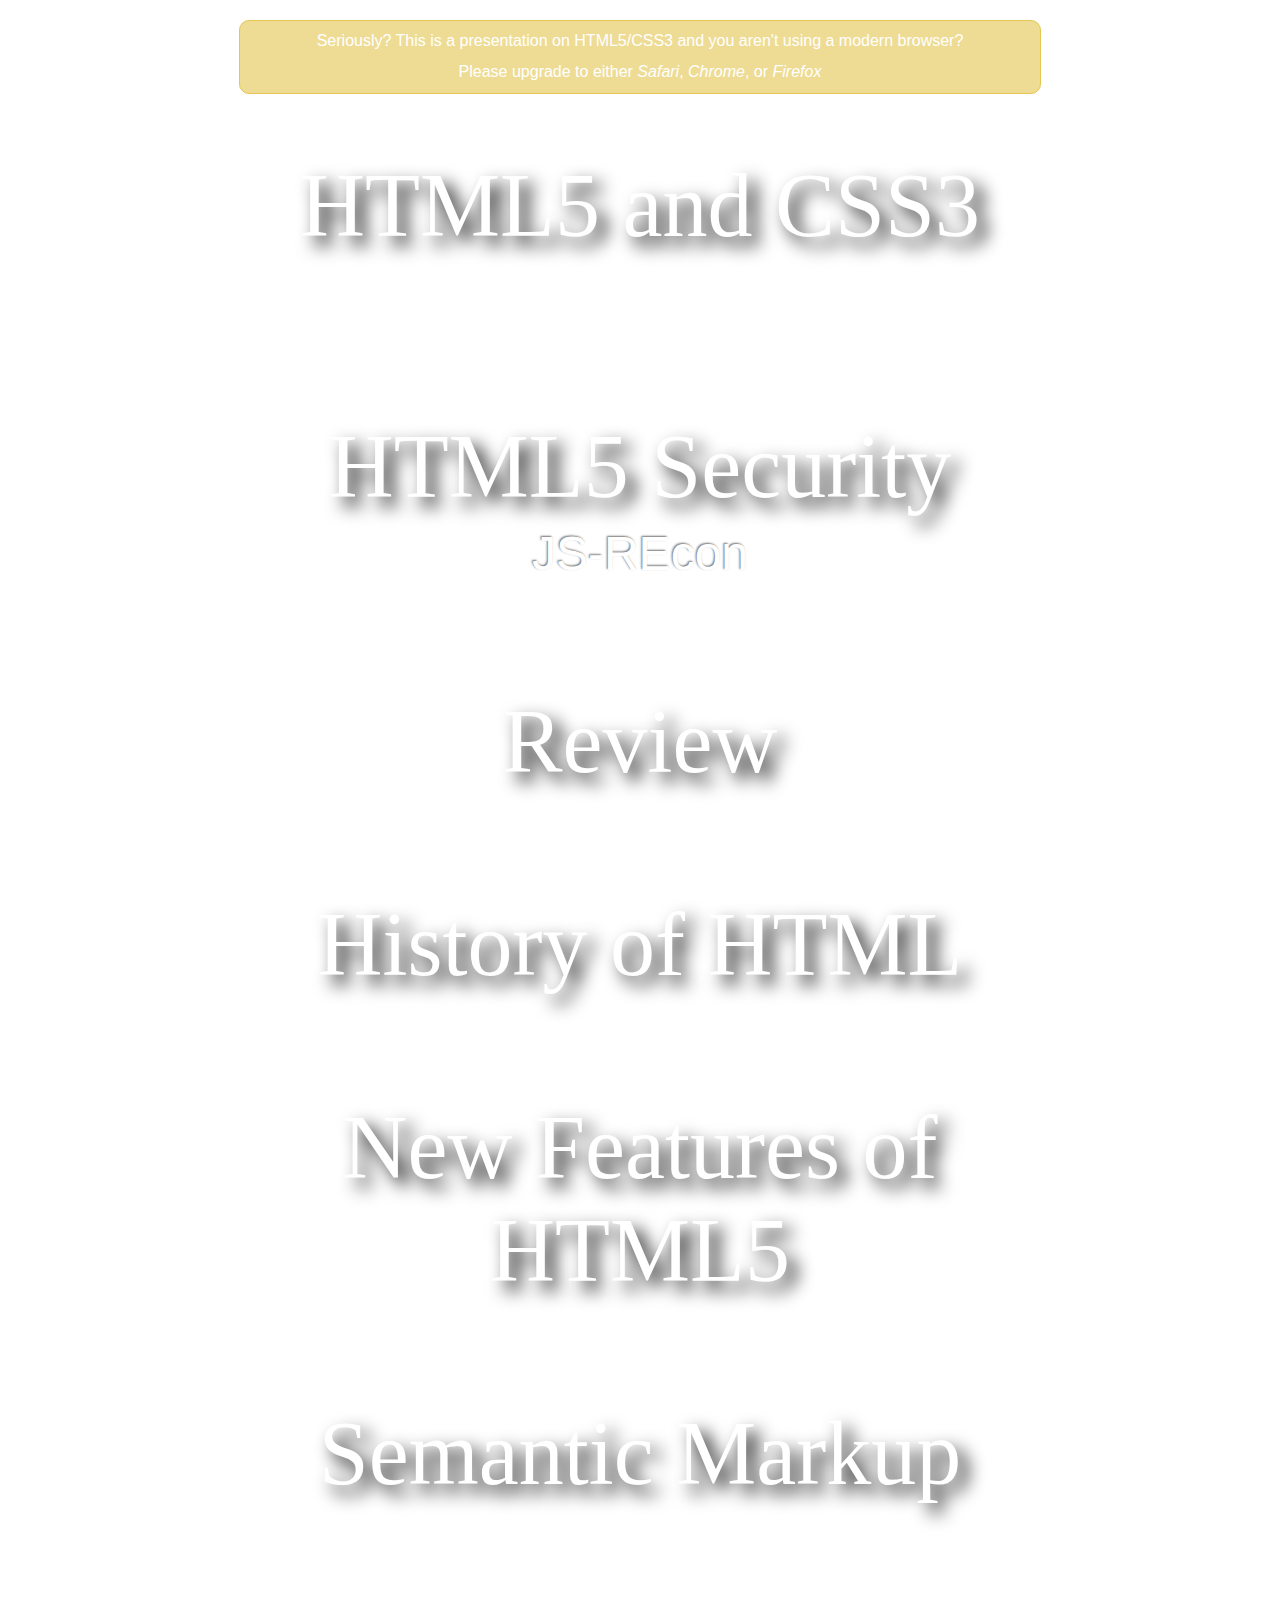
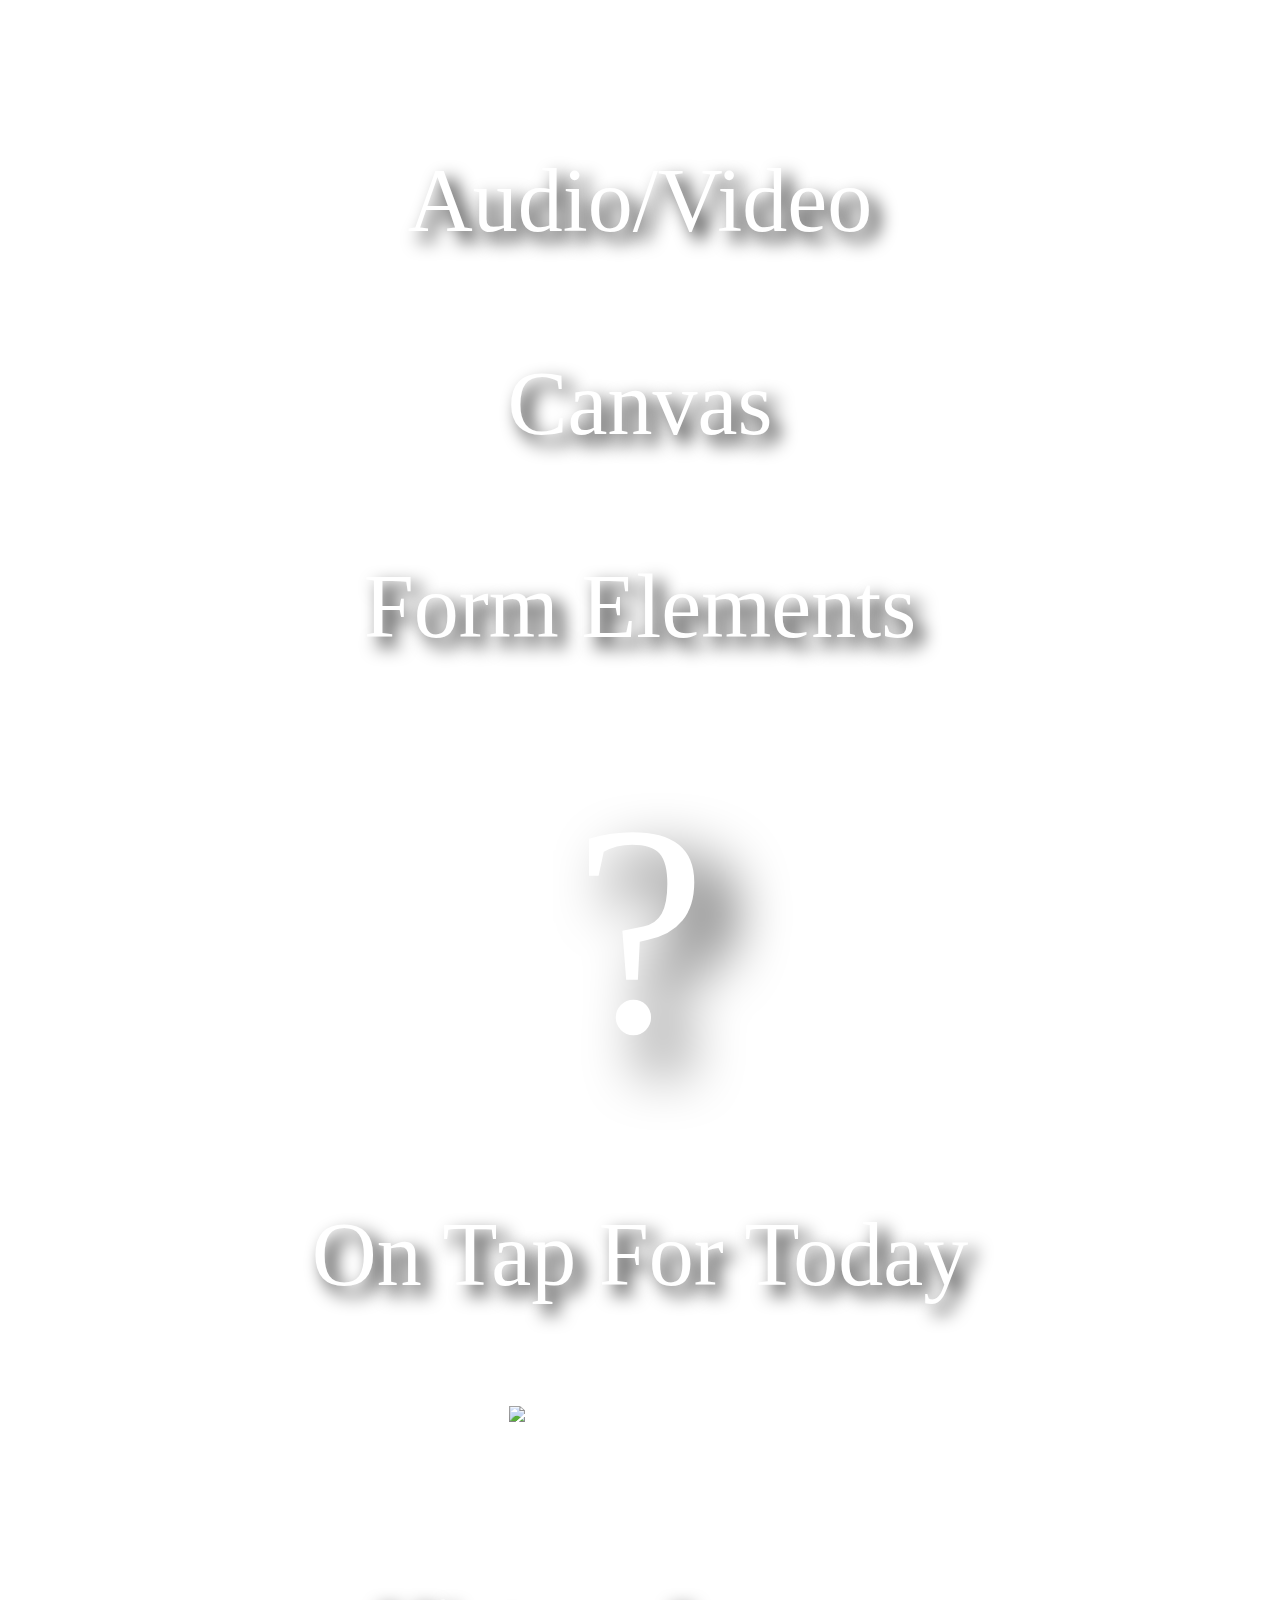
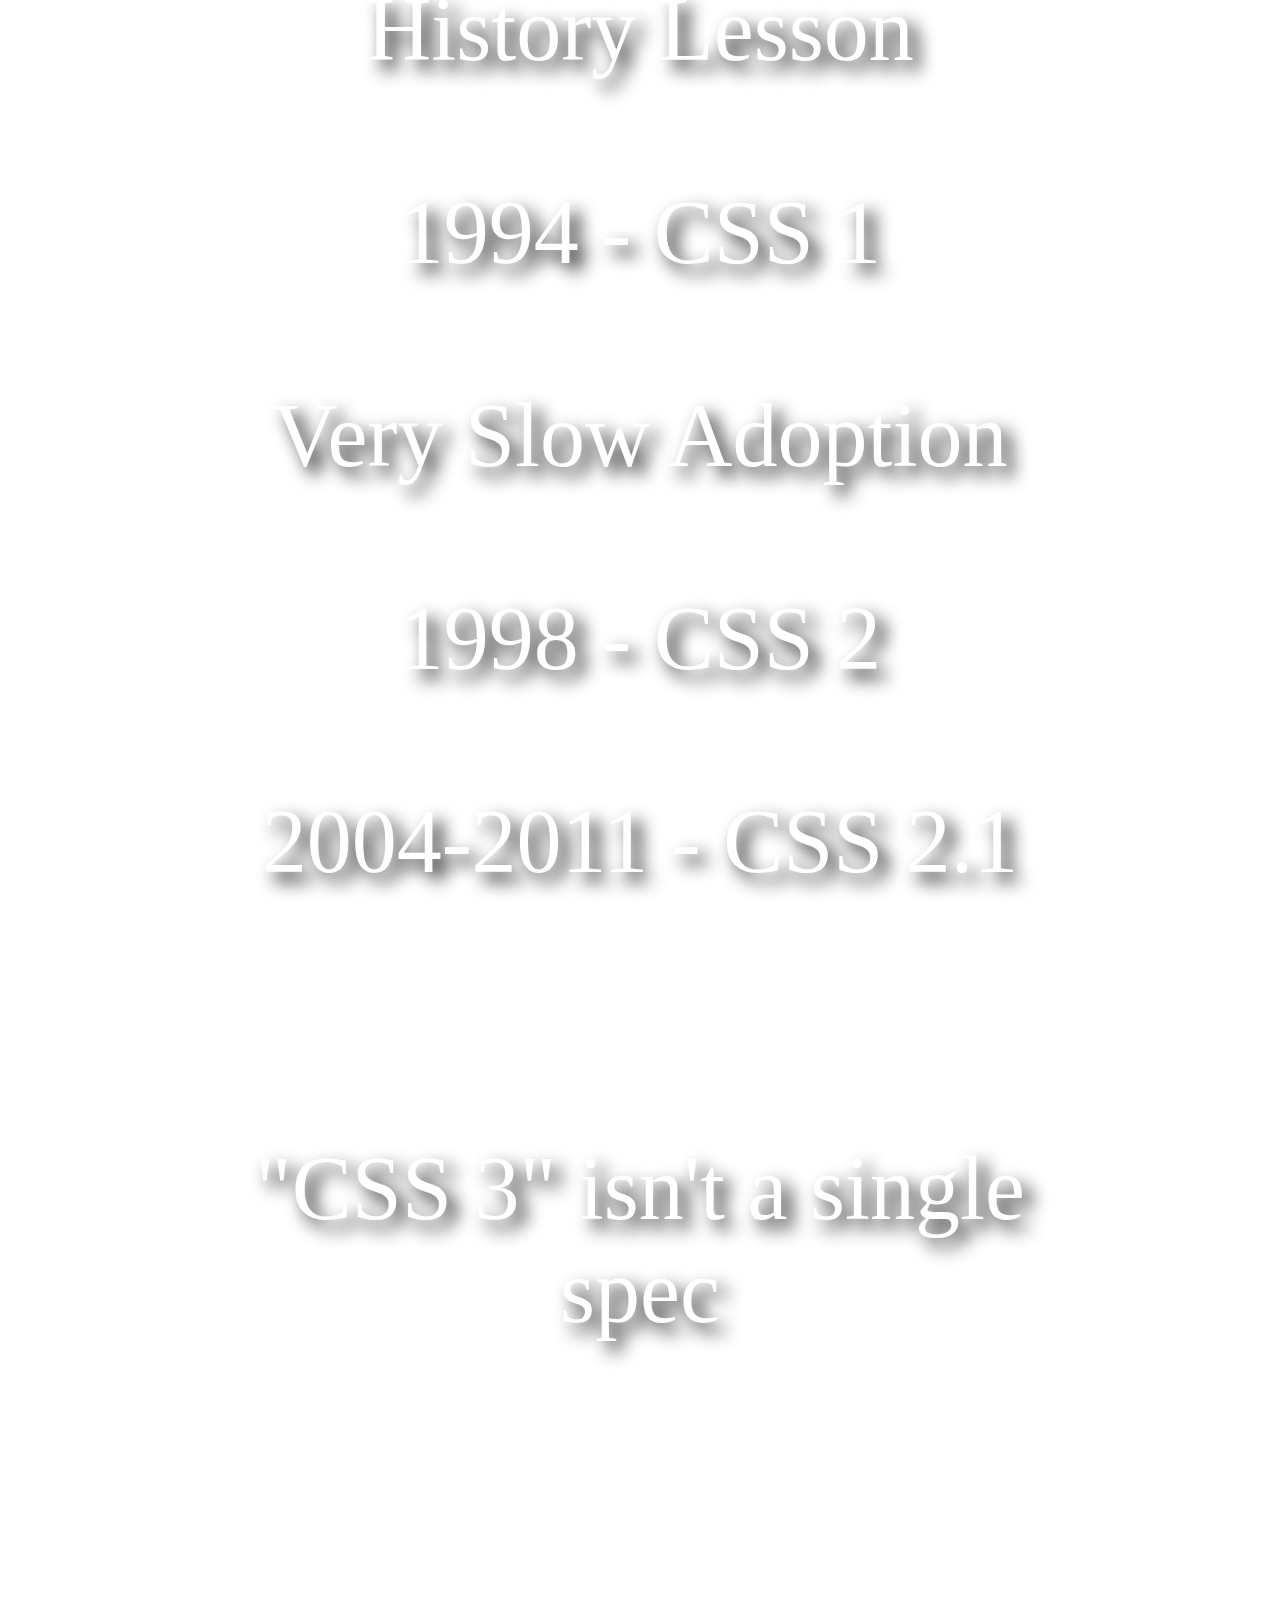
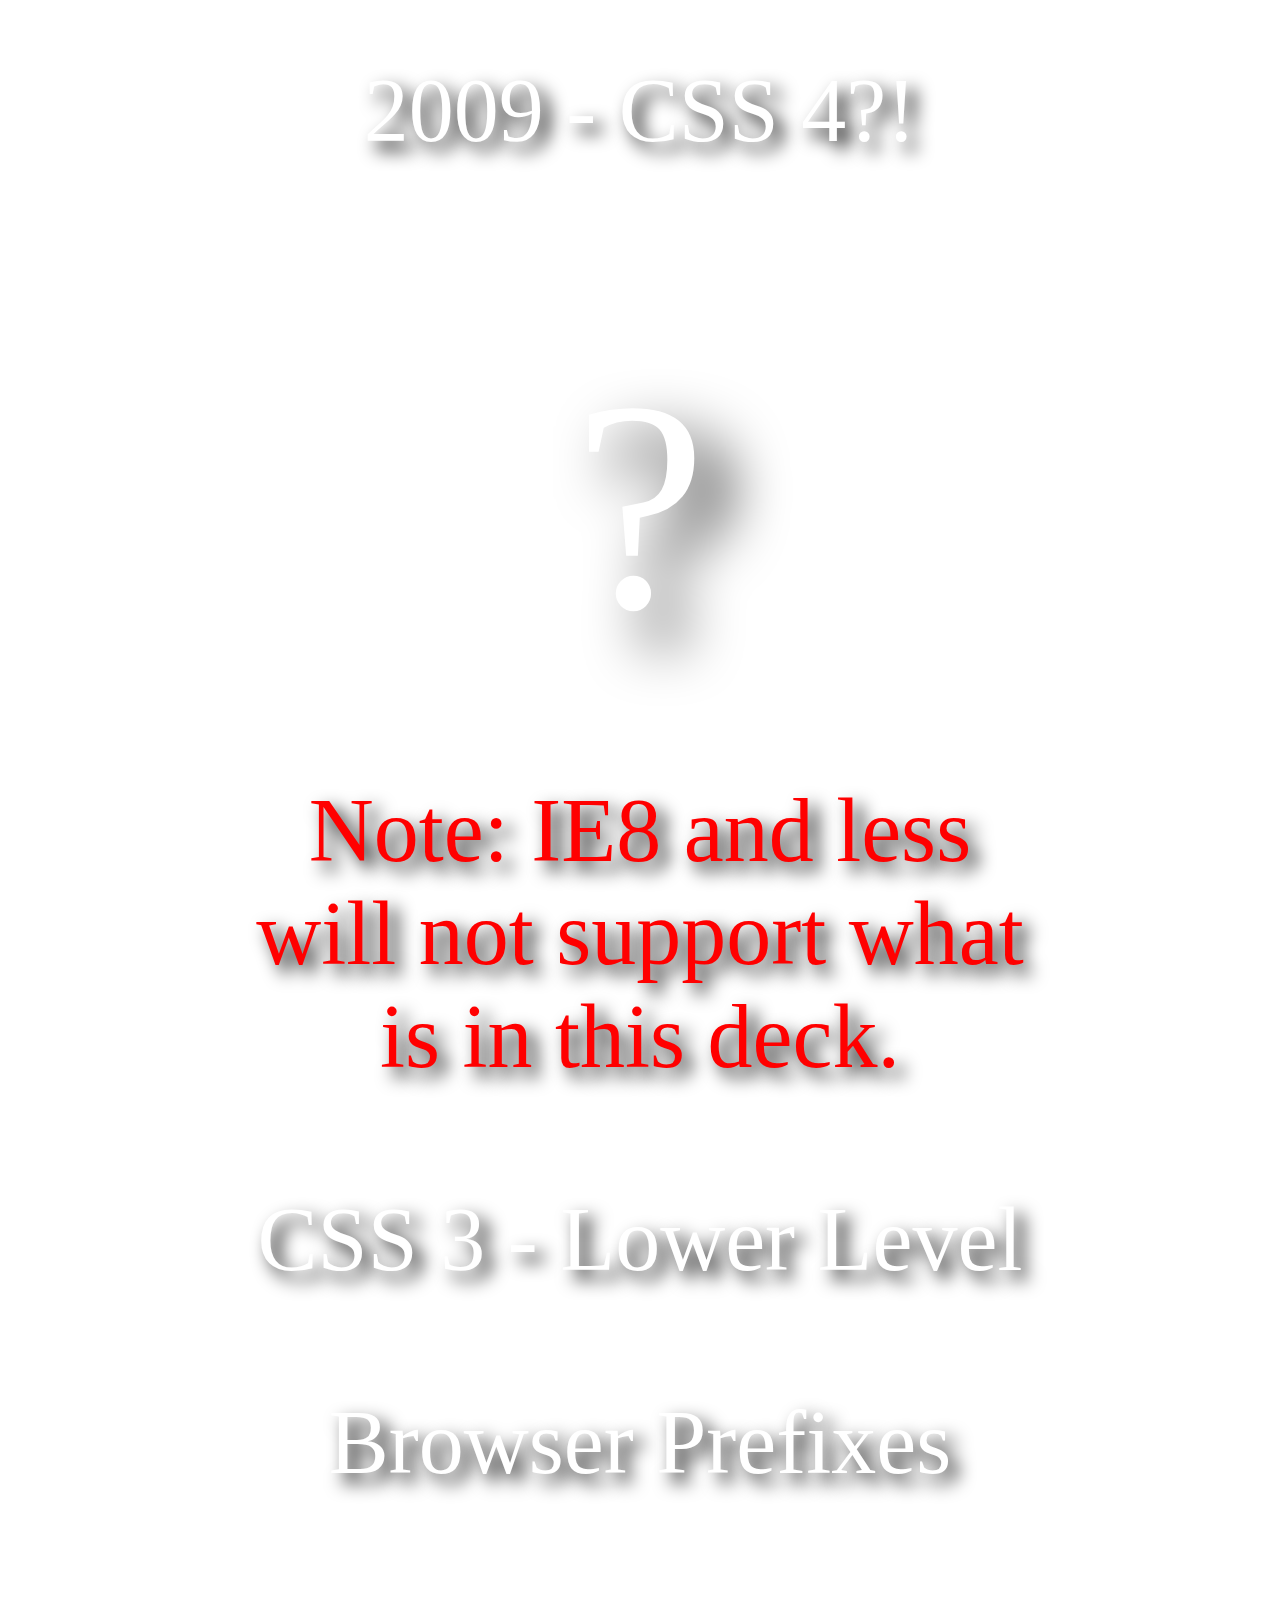
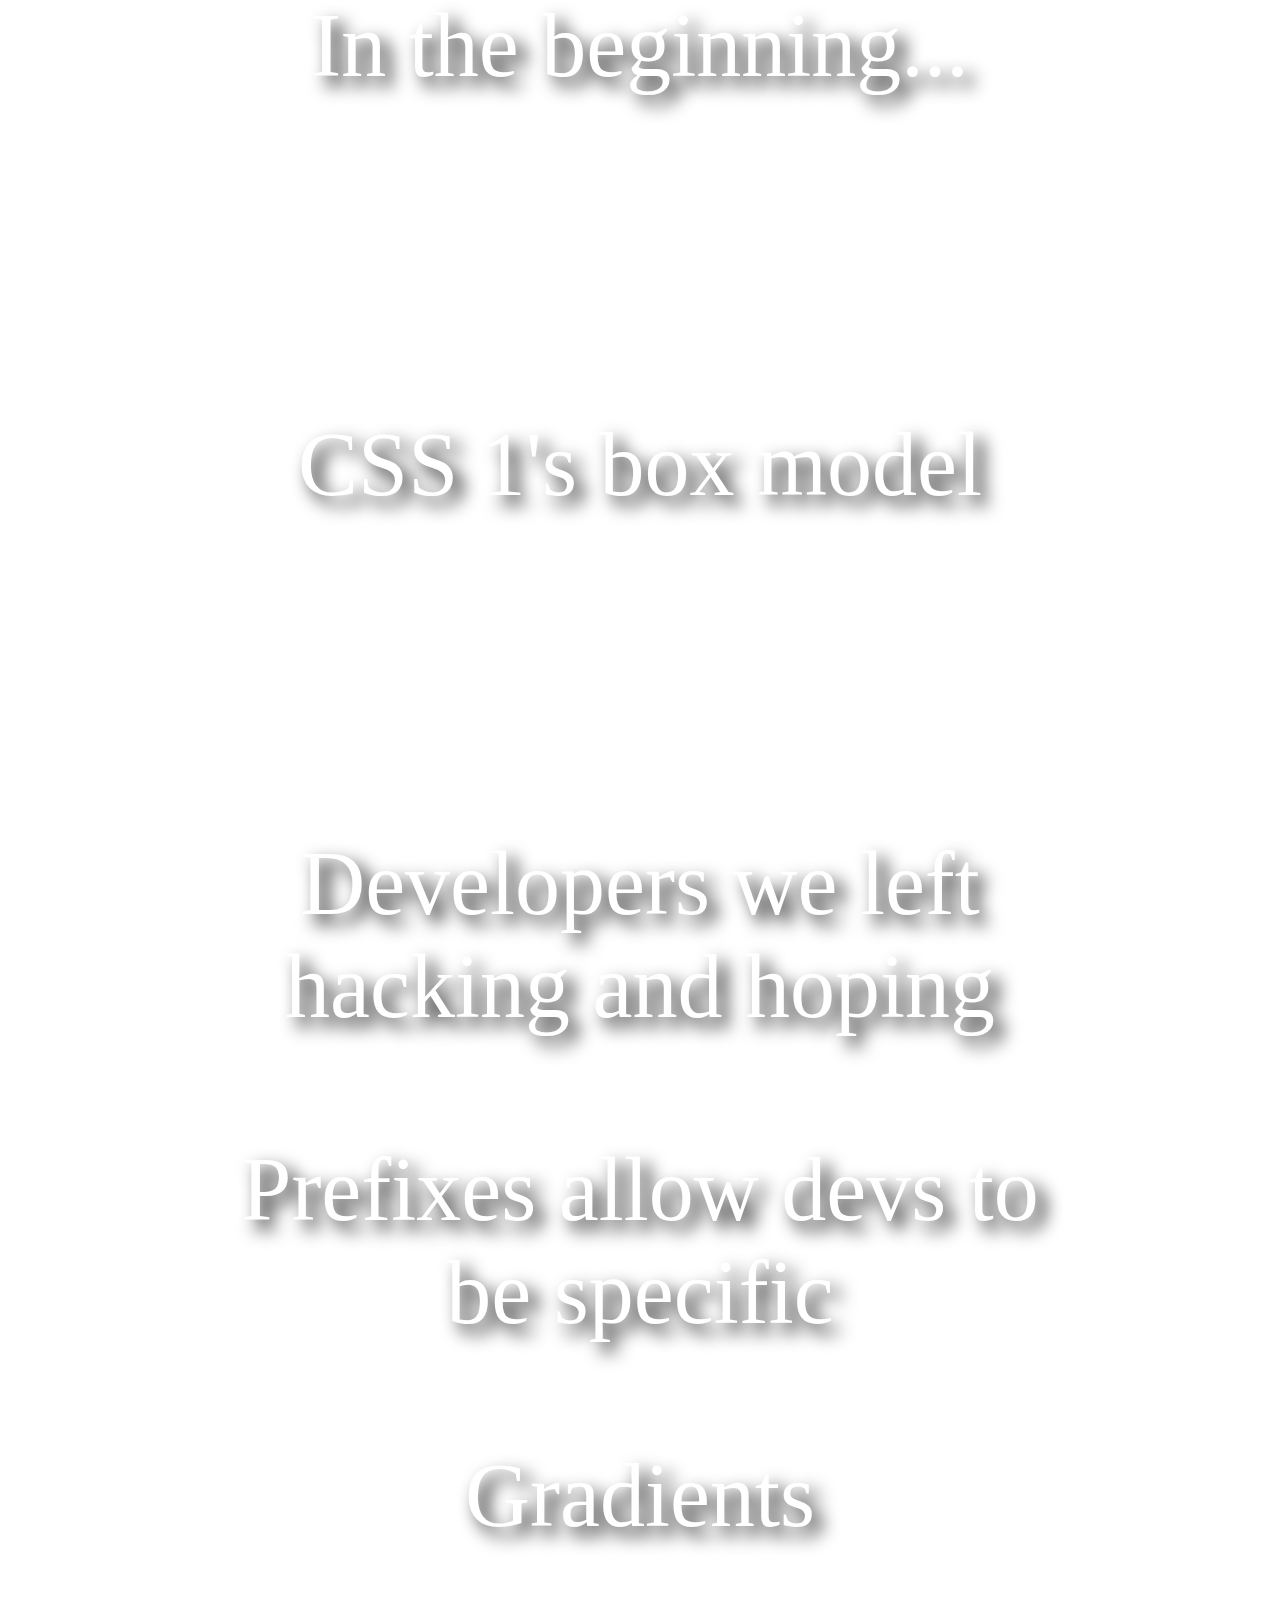
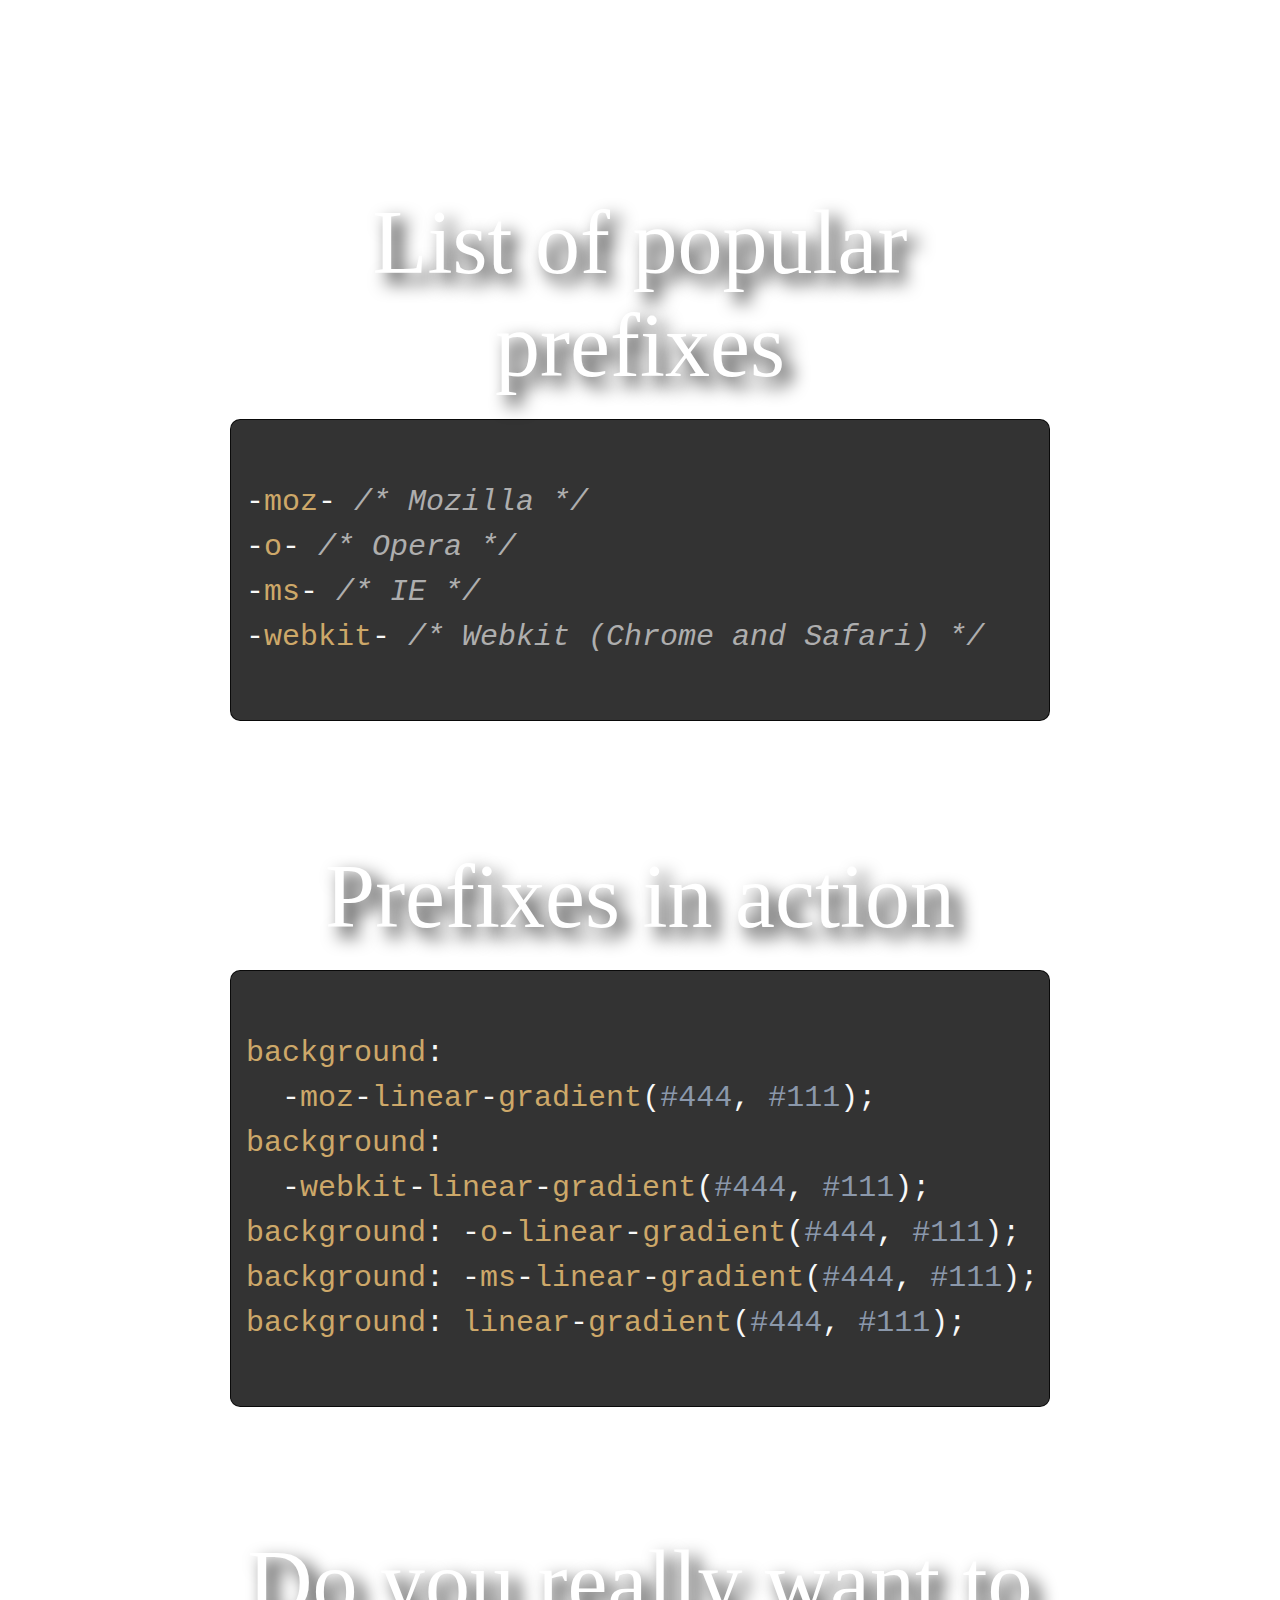
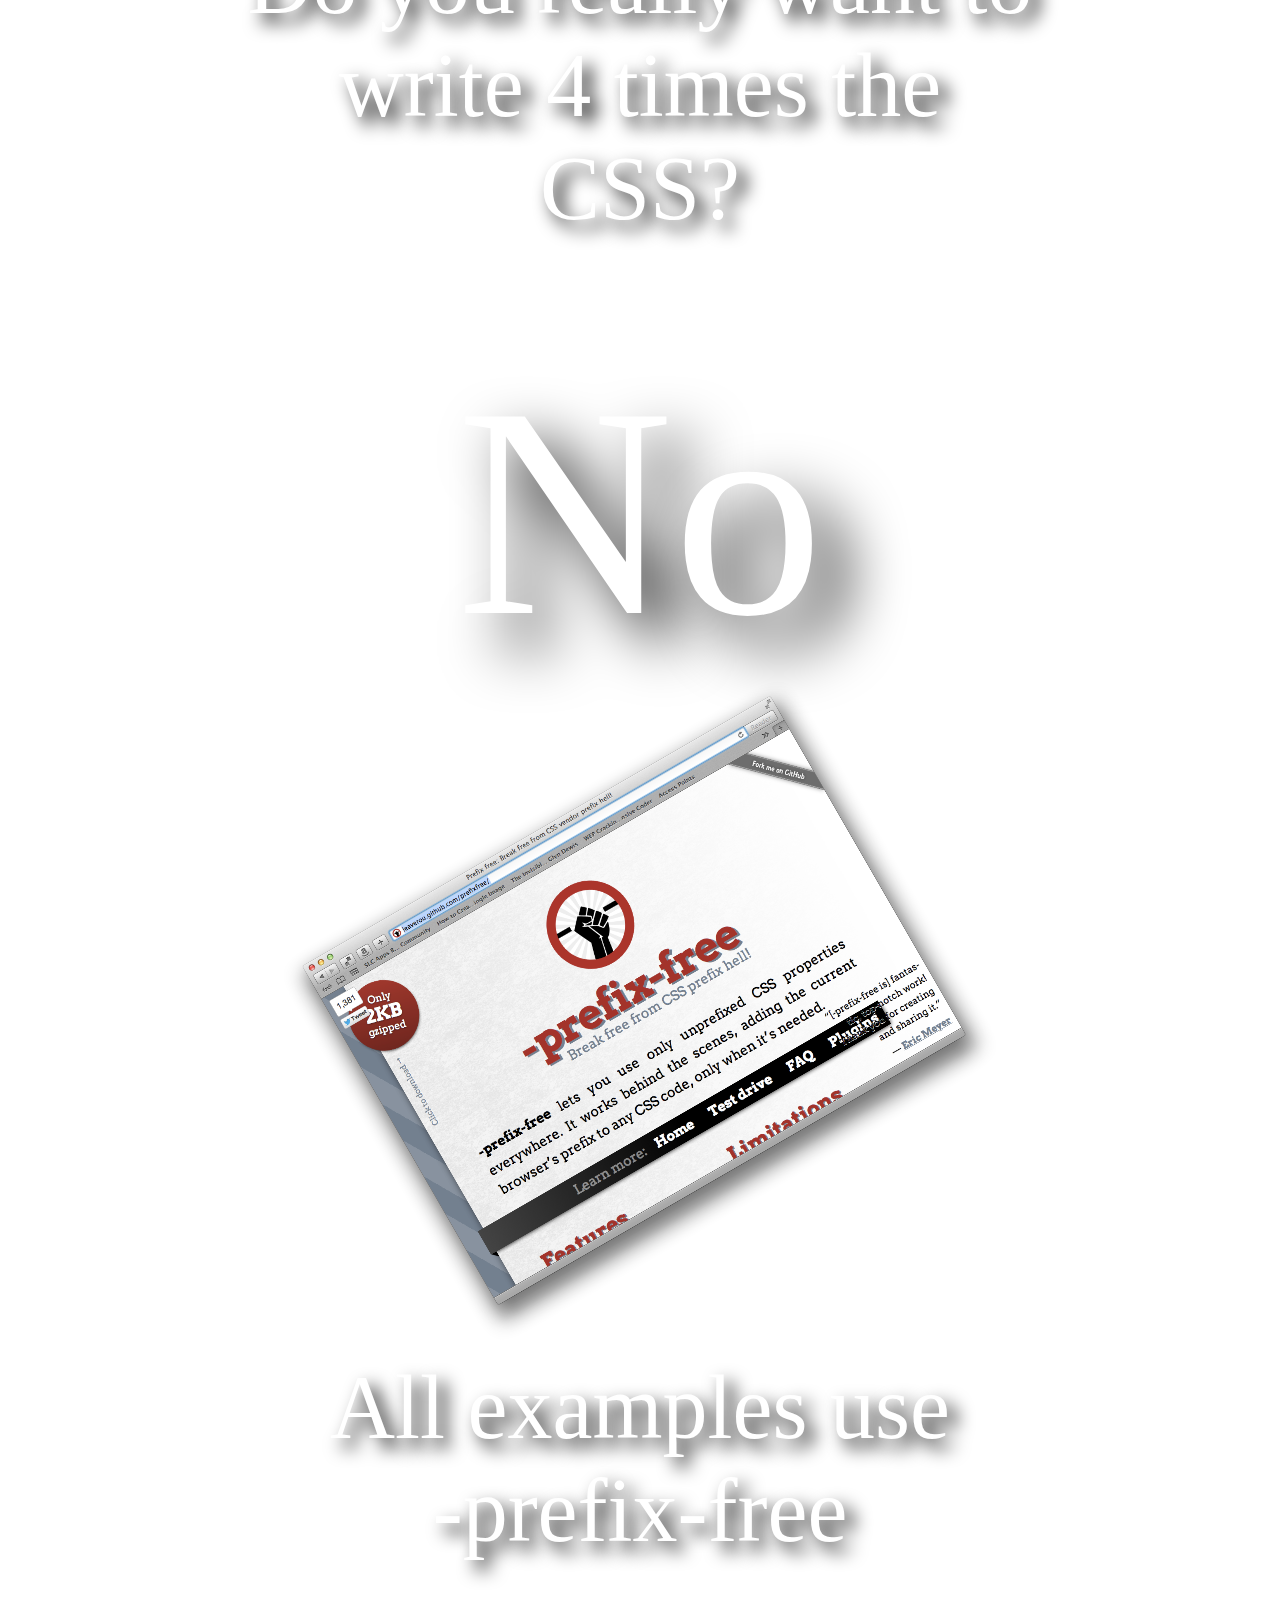
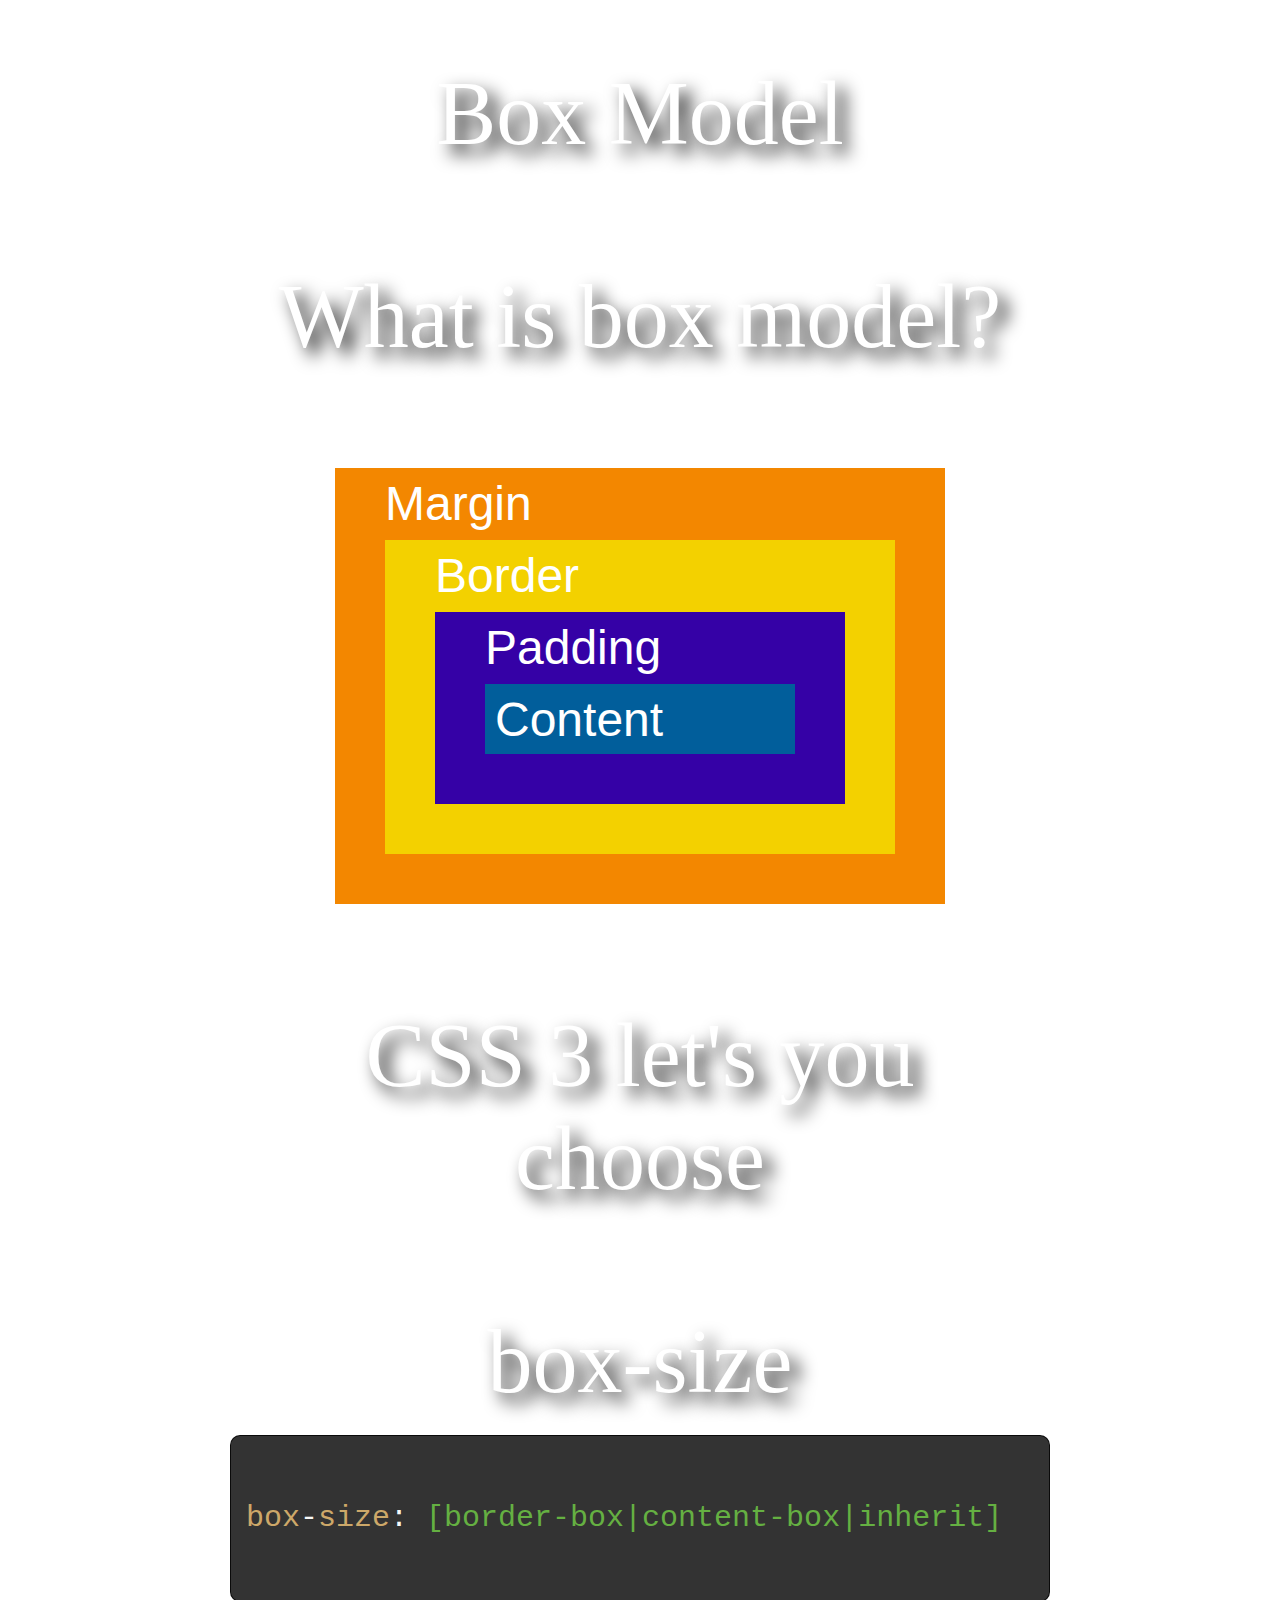
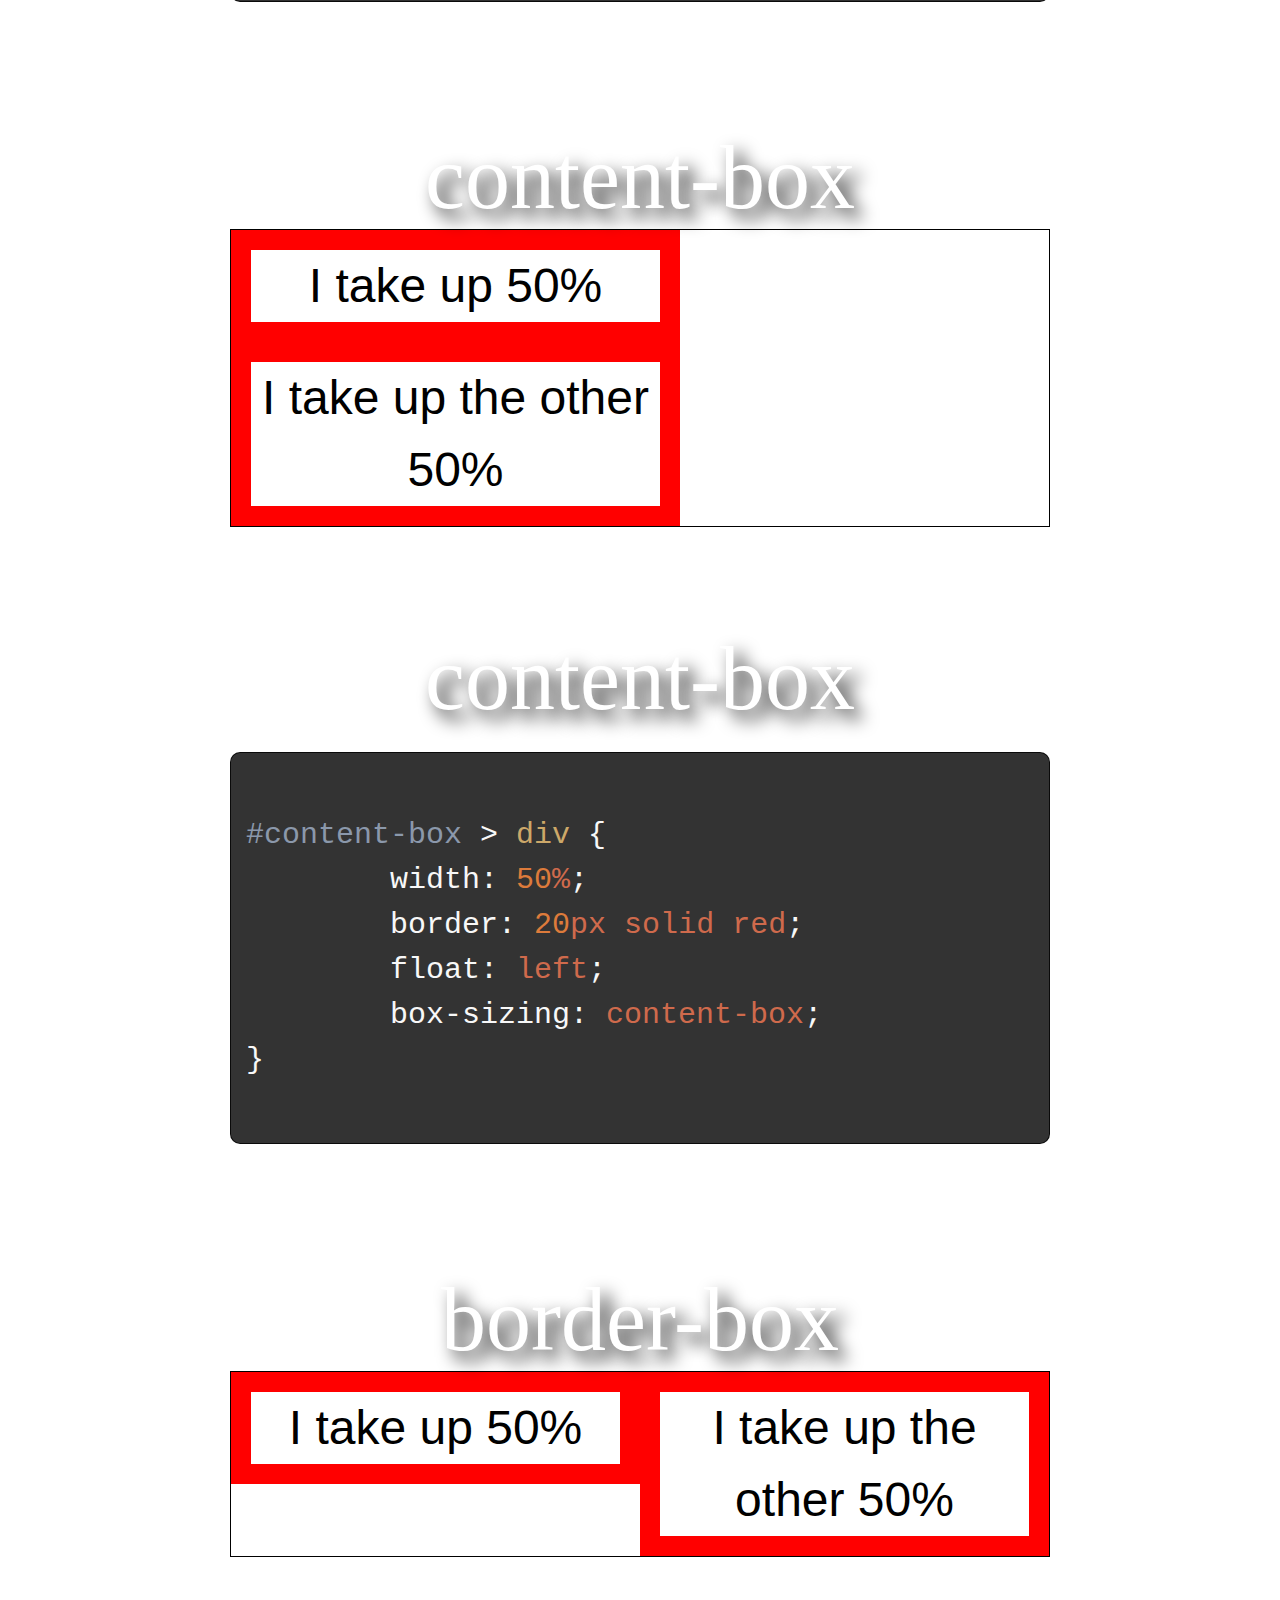
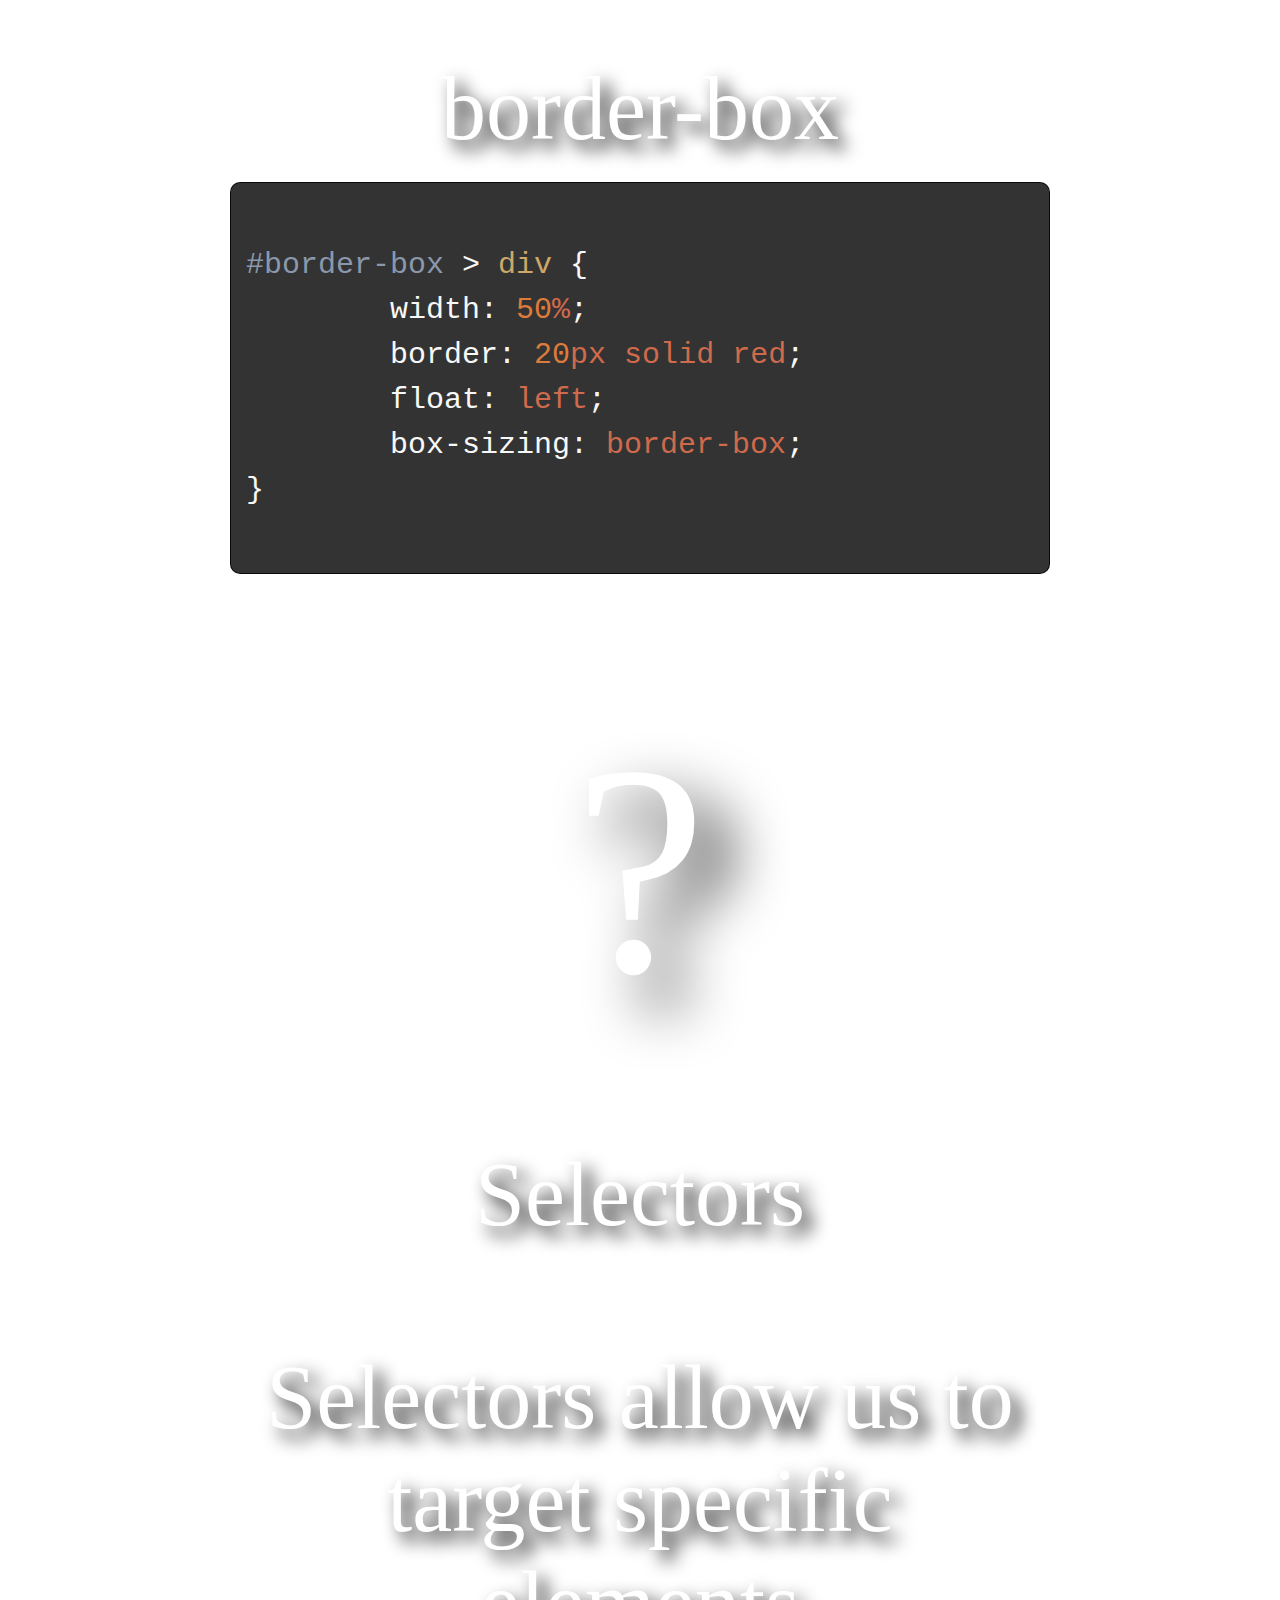
==== commit 467bf4dc: "Fixed CSS 2.1 date range" ====
--- a/Session2Deck/index.html
+++ b/Session2Deck/index.html
@@ -100,7 +100,7 @@
 
 	<!-- CSS 2.1 -->
     <div class="step" data-x="8000" data-y="7000" data-rotate="90">
-        <h1>2011 - CSS 2.1</h1>
+        <h1>2004-2011 - CSS 2.1</h1>
 		<p>The 2.1 spec went in and out of draft for 7 years!</p>
     </div>
 
@@ -419,8 +419,134 @@
 		</pre>
     </div>
 
-    <div class="step questions" data-x="-5000" data-y="-7000">
-        <h1>?</h1>
+    <div class="step" data-x="-5000" data-y="-7000">
+        <h1>calc()</h1>
+		<pre>
+			<code class="css">
+.dynamicWidth {
+    width: calc(100% / 2);
+    border: 1px solid red;
+}
+            </code>
+		</pre>
+        <div class="dynamicWidth">
+            <div>Dynamic width</div>
+        </div>
+    </div>
+
+    <div class="step" data-x="-4000" data-y="-7000" data-z="-500">
+        <h1>Counters</h1>
+    </div>
+
+    <div class="step" data-x="-3000" data-y="-7000" data-z="-500">
+        <h1>Counters</h1>
+        <div>
+            Provide basic counter functionality
+        </div>
+    </div>
+
+    <div class="step" data-x="-2000" data-y="-7000" data-z="-500">
+        <h1>Counters</h1>
+        <ul>
+            <li>Declare counters</li>
+            <li>Reset counter</li>
+            <li>Increment counter</li>
+            <li>Get counter value</li>
+        </ul>
+    </div>
+
+    <div class="step" data-x="-1000" data-y="-7000" data-z="-500">
+        <h1>Reset</h1>
+		<pre>
+			<code class="css">
+body {
+    counter-reset: myCounter;
+}
+            </code>
+		</pre>
+    </div>
+
+    <div class="step" data-x="0" data-y="-7000" data-z="-500">
+        <h1>Increment</h1>
+		<pre>
+			<code class="css">
+li {
+    counter-increment: myCounter;
+}
+            </code>
+		</pre>
+    </div>
+
+    <div class="step" data-x="1000" data-y="-7000" data-z="-500">
+        <h1>Fetch/Display</h1>
+		<pre>
+			<code class="css">
+li::before {
+  content: "Item " counter(myCounter) ": ";
+}
+            </code>
+		</pre>
+        <ul class="basicCounter">
+            <li>First</li>
+            <li>Second</li>
+            <li>Third</li>
+        </ul>
+    </div>
+
+    <div class="step" data-x="2000" data-y="-7000" data-z="-500">
+        <h1>Nested Counters</h1>
+        <div>
+            If you reset a counter in the scope of an existing count, it will create a new instance
+        </div>
+    </div>
+
+    <div class="step" data-x="3000" data-y="-7000" data-z="-500">
+        <h1>Concatenate</h1>
+<pre>
+    <code class="css">
+li::before {
+  content:
+    "Item " counters(myCounter, ".") ": ";
+}
+    </code>
+</pre>
+    </div>
+
+    <div class="step" data-x="4000" data-y="-7000" data-z="-500">
+        <h1>Concatenate</h1>
+        <ul class="basicCounter">
+            <li>First</li>
+            <li><ul class="secondCounter">
+                <li>Sub 1</li>
+                <li>Sub 2</li>
+            </ul></li>
+            <li>Third</li>
+        </ul>
+    </div>
+
+    <div class="step" data-x="5000" data-y="-7000" data-z="-500">
+        <h1>Formats</h1>
+        <div>Any <code>list-style-type</code> can be used:</div>
+<pre>
+    <code class="css">
+li::before {
+  content:
+    "Item " counter(myCounter, upper-roman)
+        ": ";
+}
+    </code>
+</pre>
+    </div>
+
+    <div class="step" data-x="6000" data-y="-7000" data-z="-500">
+        <h1>Formats</h1>
+        <ul class="formattedCounter">
+            <li>First</li>
+            <li>Second</li>
+            <li>Third</li>
+            <li>Four</li>
+            <li>Five</li>
+        </ul>
     </div>
 
     <div class="step" data-x="-5000" data-y="-6000" data-rotate="90" data-z="1000">
@@ -706,6 +832,17 @@
 		<div class="regular_shadow">Shadows!</div>
     </div>
 
+    <div class="step" data-x="6000" data-y="-3000" data-rotate="90" data-z="0">
+        <div id="examples" style="background: white; padding: 20px;">
+            <div class="simple_offset">Simple Offset</div>
+            <div class="simple_offset_with_blur">Simple Offset With Blur</div>
+            <div class="simple_offset_with_spread">Simple Offset With Spread</div>
+            <div class="simple_offset_with_blur_and_spread">Simple Offset With Blur And Spread</div>
+            <div class="simple_offset_with_no_offset_with_blur">No Offset With Blur</div>
+            <div class="simple_offset_with_no_offset_blur_and_spread">No Offset With Spread</div>
+        </div>
+    </div>
+
     <div class="step" data-x="6000" data-y="-2000" data-rotate="90" data-z="1500">
         <h1>inset</h1>
 		<pre>
@@ -835,12 +972,88 @@
         <h1>That's the 2D transformations.</h1>
     </div>
 
-    <div class="step" data-x="11000" data-y="5000" data-rotate="90" data-z="1500">
-        <h1>There are 3D transformations defined...</h1>
-    </div>
-
-    <div class="step" data-x="11000" data-y="6000" data-rotate="90" data-z="1500">
-        <h1>...but no browsers support them.</h1>
+    <div class="step" data-x="11000" data-y="5000" data-rotate="90" data-z="1000">
+        <h1>3D Transformations!</h1>
+    </div>
+
+    <div class="step" data-x="11000" data-y="6000" data-rotate="90" data-z="1000">
+        <h1>Perspective</h1>
+        <pre>
+            <code class="css">
+.perspective {
+  // value is the distance the
+  //user is from the object
+  transform: perspective(500px) rotateY(45deg);
+}
+            </code>
+        </pre>
+        <div class="perspective">
+            <div>Perspective</div>
+        </div>
+    </div>
+
+    <div class="step" data-x="11000" data-y="7000" data-rotate="90" data-z="1000">
+        <h1>rotateX()</h1>
+        <pre>
+            <code class="css">
+.rotateX {
+  // value is the distance the
+  //user is from the object
+  transform: perspective(500px) rotateX(45deg);
+}
+            </code>
+        </pre>
+        <div class="rotateX">
+            <div>Rotated</div>
+        </div>
+    </div>
+
+    <div class="step" data-x="11000" data-y="8000" data-rotate="90" data-z="1000">
+        <h1>rotateY()</h1>
+        <pre>
+            <code class="css">
+.rotateX {
+  // value is the distance the
+  //user is from the object
+  transform: perspective(500px) rotatY(45deg);
+}
+            </code>
+        </pre>
+        <div class="perspective">
+            <div>Rotated</div>
+        </div>
+    </div>
+
+    <div class="step" data-x="11000" data-y="9000" data-rotate="90" data-z="1000">
+        <h1>rotateZ()</h1>
+        <pre>
+            <code class="css">
+.rotateX {
+  // value is the distance the
+  //user is from the object
+  transform: perspective(500px) rotateZ(45deg);
+}
+            </code>
+        </pre>
+        <div class="rotateZ">
+            <div>Rotated</div>
+        </div>
+    </div>
+
+    <div class="step" data-x="11000" data-y="10000" data-rotate="90" data-z="1000">
+        <h1>translateZ()</h1>
+        <pre>
+            <code class="css">
+.translateX {
+  // value is the distance the
+  //user is from the object
+  transform: perspective(500px) rotateZ(75px);
+}
+            </code>
+        </pre>
+        <div class="translateZ">
+            <div>Translated</div>
+        </div>
     </div>
 
     <div class="step questions" data-x="11000" data-y="7000" data-rotate="90" data-z="1500">
@@ -1111,11 +1324,6 @@
 		<p>Use HTML5 features instead of proprietary plugins</p>
     </div>
 
-    <div class="step" data-x="-12000" data-y="9000" data-rotate="-90" data-z="2000">
-        <h1>HTML5 and CSS3</h1>
-		<h2>Standards <em>finally</em> catch up</h2>
-    </div>
-
     <div class="step" data-x="-12000" data-y="10000" data-rotate="-90" data-z="2000">
         <h1>Does this mean a separate site?</h1>
     </div>
--- a/Session2Deck/css/main.css
+++ b/Session2Deck/css/main.css
@@ -427,6 +427,91 @@
 	column-gap: 30px;
 	column-rule: 1px solid black;
 }
+.perspective {
+    border: 1px solid black;
+    background: white;
+    color: black;
+}
+.perspective > div {
+    background: red;
+    color: white;
+    transform: perspective(500px) rotateY(45deg);
+    width: 300px;
+    margin: auto;
+}
+.rotateX {
+    border: 1px solid black;
+    background: white;
+    color: black;
+}
+.rotateX > div {
+    background: red;
+    color: white;
+    transform: perspective(500px) rotateX(45deg);
+    width: 300px;
+    margin: auto;
+}
+.rotateZ {
+    border: 1px solid black;
+    background: white;
+    color: black;
+}
+.rotateZ > div {
+    background: red;
+    color: white;
+    transform: perspective(500px) rotateZ(45deg);
+    width: 300px;
+    margin: auto;
+}
+.translateZ {
+    border: 1px solid black;
+    background: white;
+    color: black;
+}
+.translateZ > div {
+    background: red;
+    color: white;
+    transform: perspective(500px) translateZ(75px);
+    width: 300px;
+    margin: auto;
+}
+.dynamicWidth {
+    border: 1px solid black;
+    background: white;
+    color: black;
+    width: 800px;
+}
+.dynamicWidth > div {
+    width: calc(100% / 2);
+    border: 1px solid red;
+}
+.basicCounter {
+    counter-reset: myCounter;
+}
+.basicCounter > li {
+    counter-increment: myCounter;
+}
+.basicCounter > li::before {
+    content: "List item " counter(myCounter) ": ";
+}
+.secondCounter {
+    counter-reset: myCounter;
+}
+.secondCounter > li {
+    counter-increment: myCounter;
+}
+.secondCounter > li::before {
+    content: "List item " counters(myCounter, ".") ": ";
+}
+.formattedCounter {
+    counter-reset: formattedCounter;
+}
+.formattedCounter > li {
+    counter-increment: formattedCounter;
+}
+.formattedCounter > li::before {
+    content: "List item " counter(formattedCounter, upper-roman) ": ";
+}
 #opacity {
 	color: black;
 	background: gray;
@@ -493,6 +578,50 @@
   background: white;
   color: black;
   box-shadow: 10px 10px 10px #000;
+}
+#examples {
+  background: white;
+  border: 1px solid black;
+  padding: 20px;
+}
+#examples > div {
+  margin: 20px;
+}
+.simple_offset {
+  border: 1px solid black;
+  background: white;
+  color: black;
+  box-shadow: -5px -5px #888;
+}
+.simple_offset_with_blur {
+  border: 1px solid black;
+  background: white;
+  color: black;
+  box-shadow: -5px -5px 5px #888;
+}
+.simple_offset_with_spread {
+  border: 1px solid black;
+  background: white;
+  color: black;
+  box-shadow: -5px -5px 0 5px #888;
+}
+.simple_offset_with_blur_and_spread {
+  border: 1px solid black;
+  background: white;
+  color: black;
+  box-shadow: -5px -5px 5px 5px #888;
+}
+.simple_offset_with_no_offset_with_blur {
+  border: 1px solid black;
+  background: white;
+  color: black;
+  box-shadow: 0 0 5px #888;
+}
+.simple_offset_with_no_offset_blur_and_spread {
+  border: 1px solid black;
+  background: white;
+  color: black;
+  box-shadow: 0 0 5px 5px #888;
 }
 .inset_shadow {
   background: white;
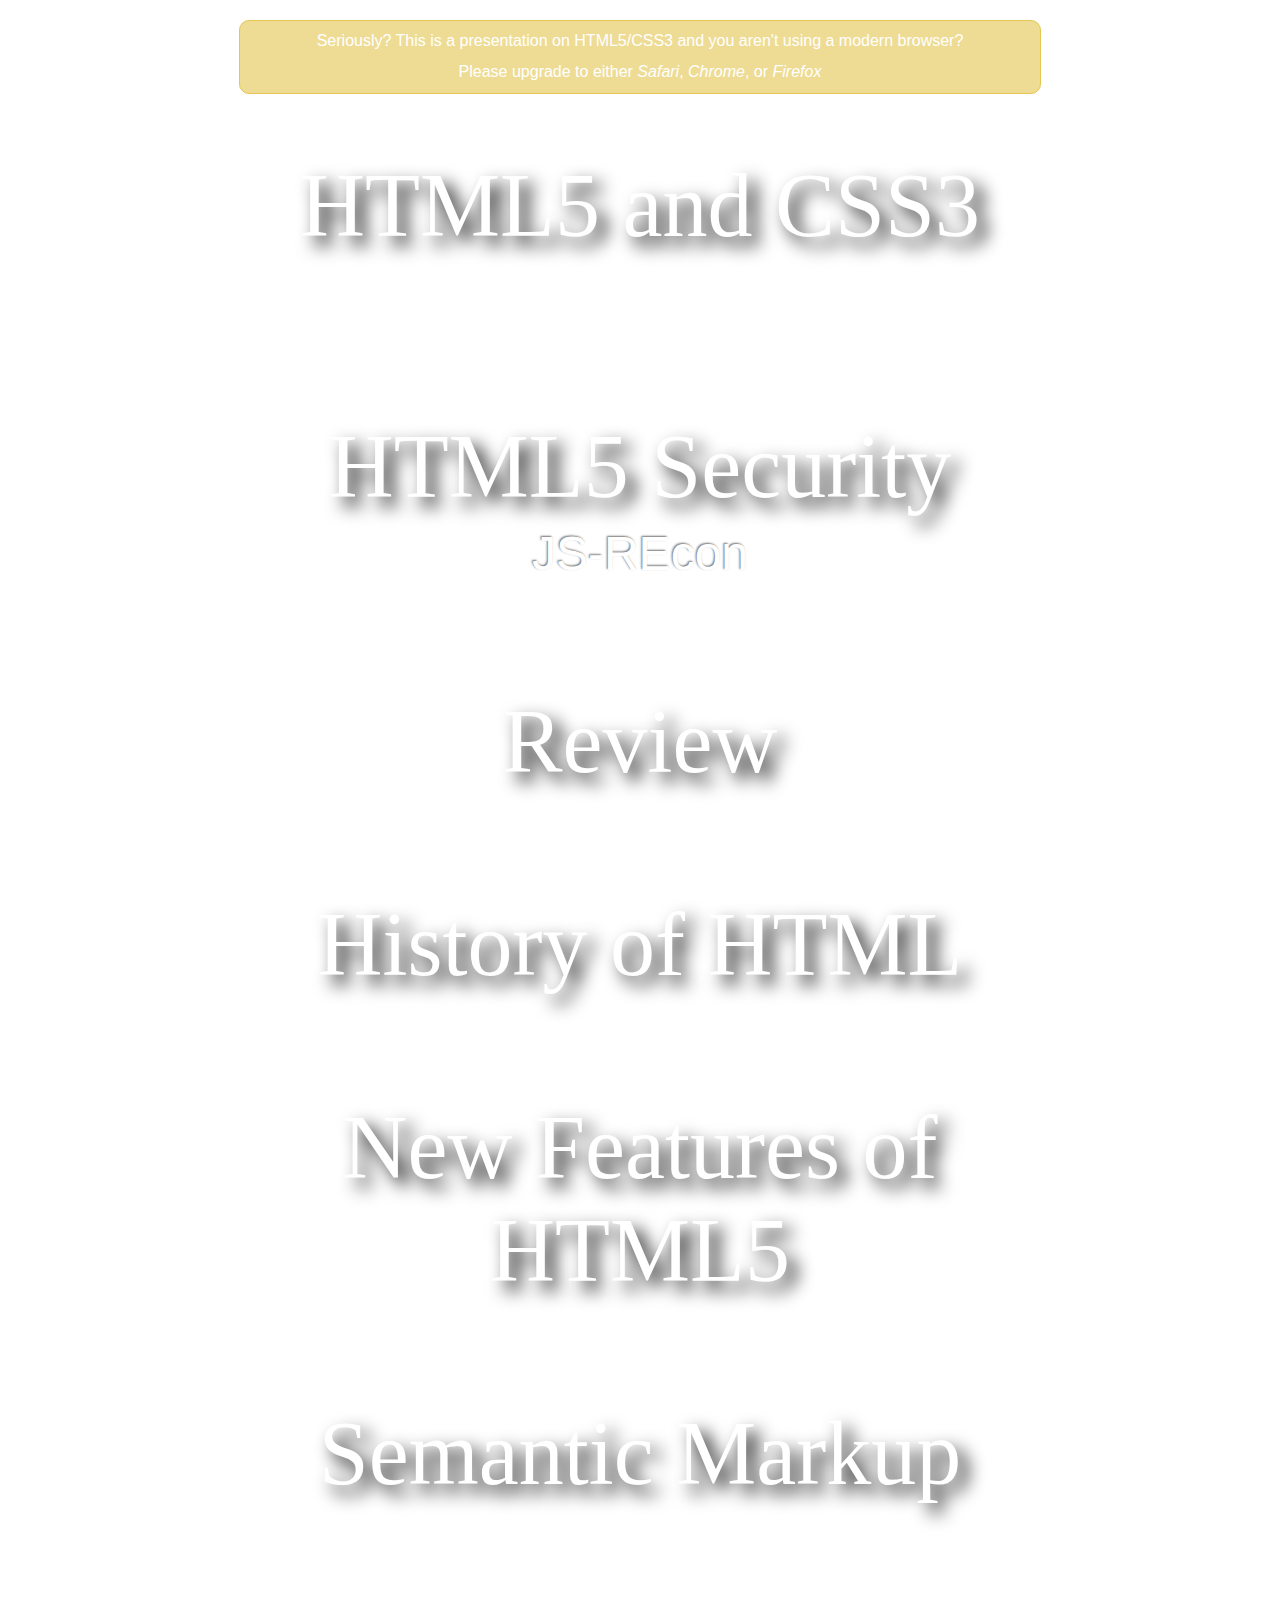
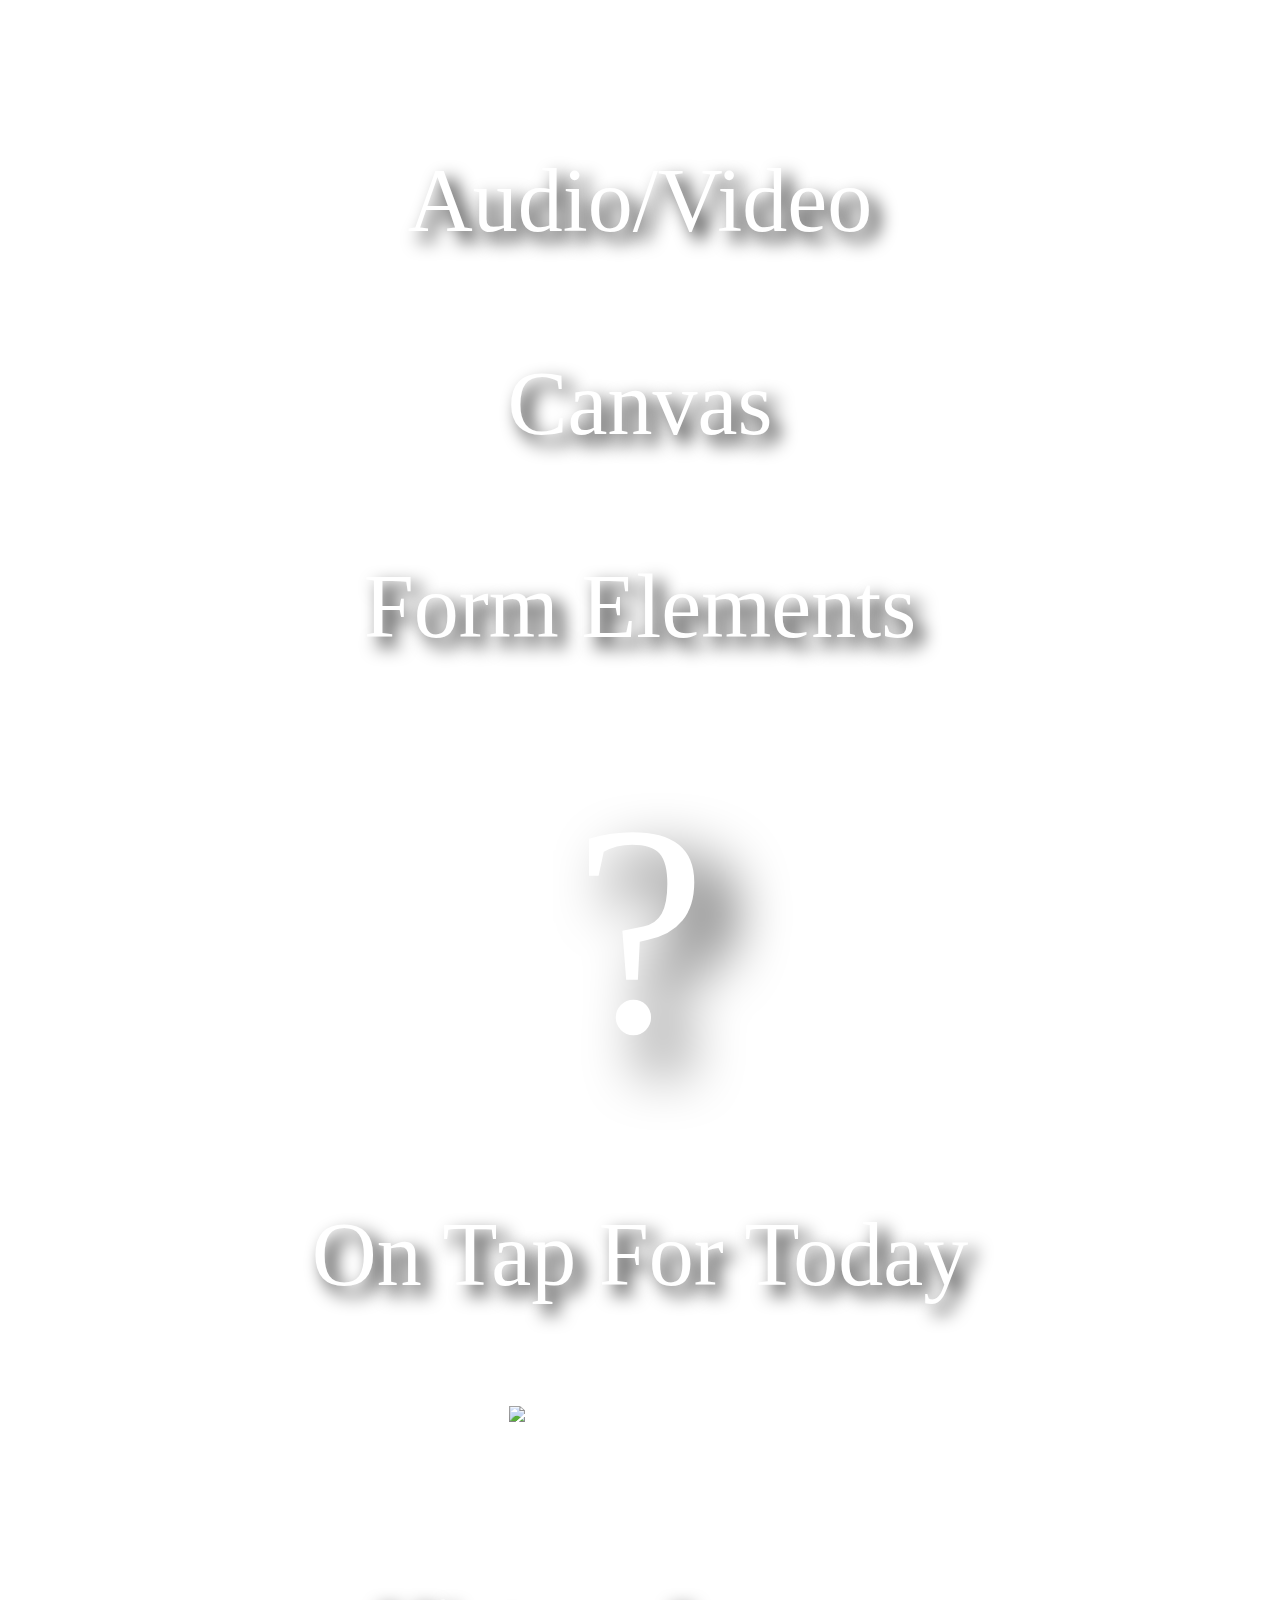
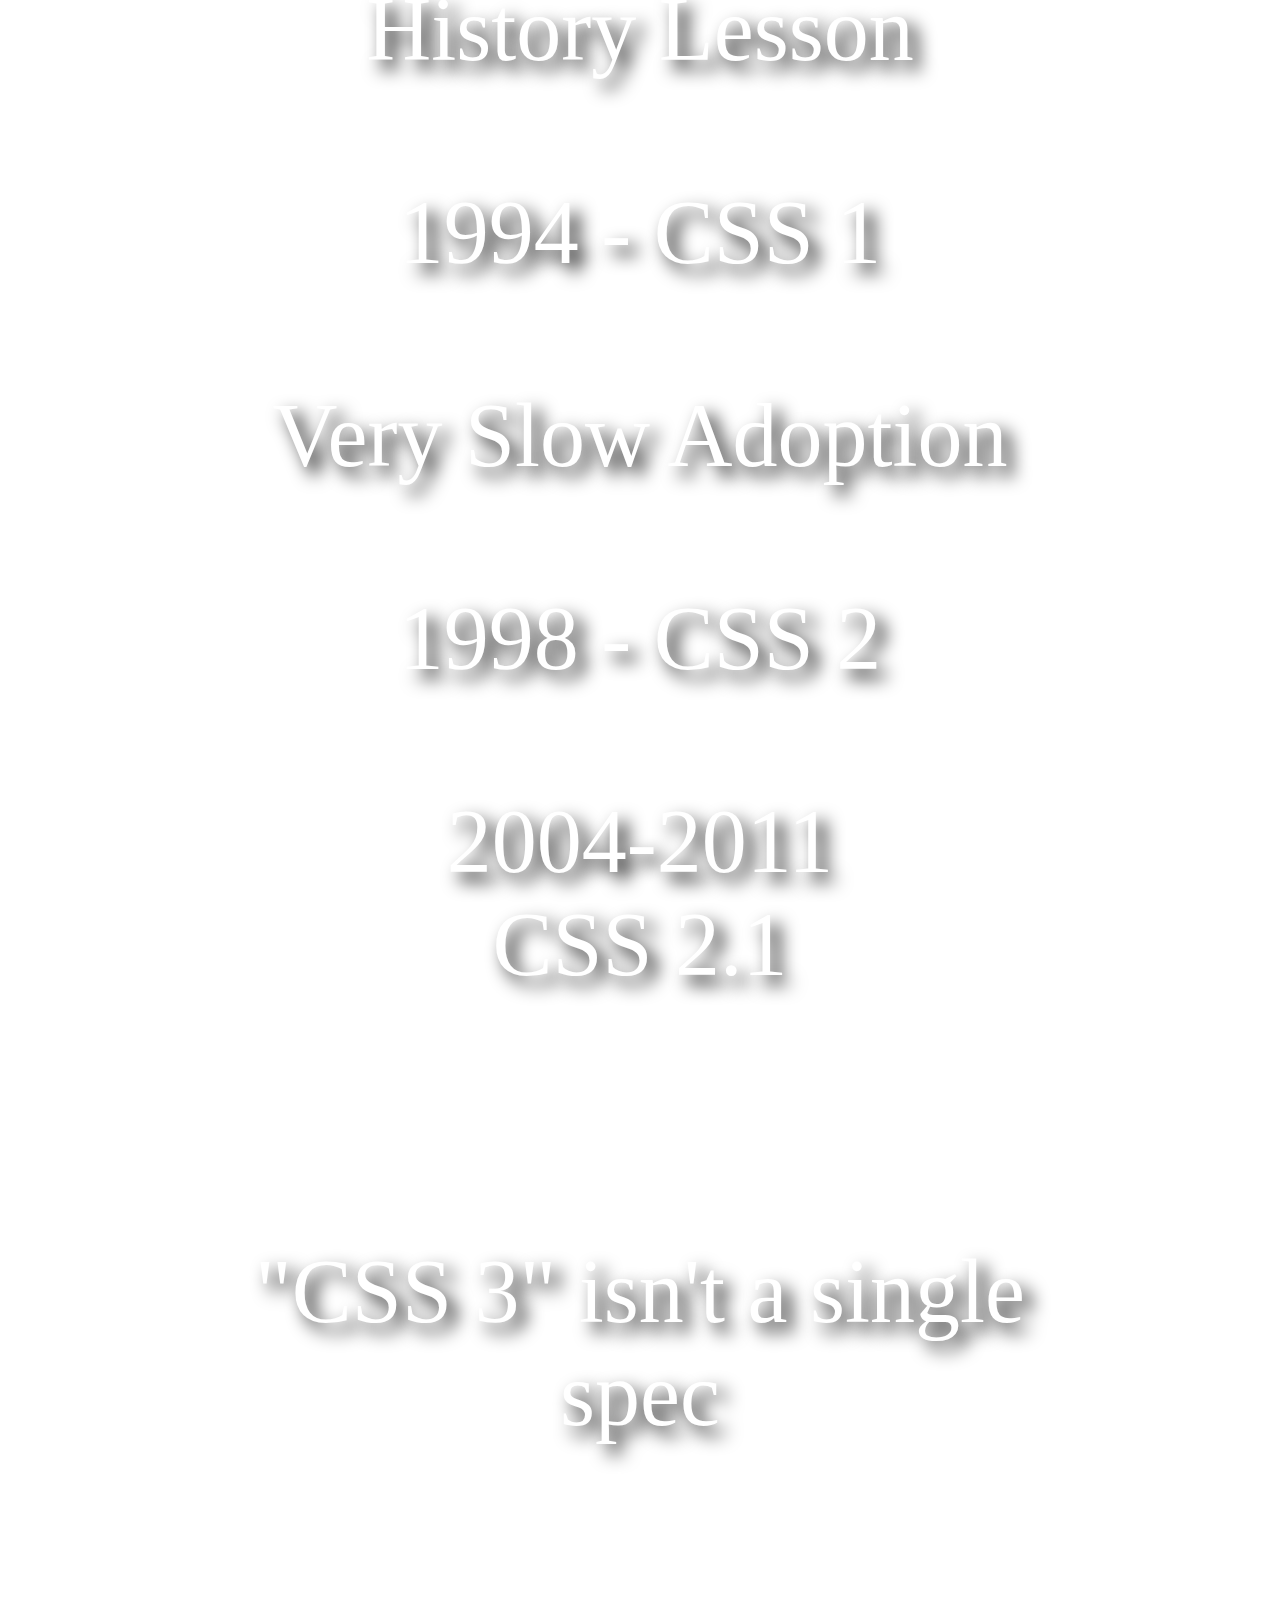
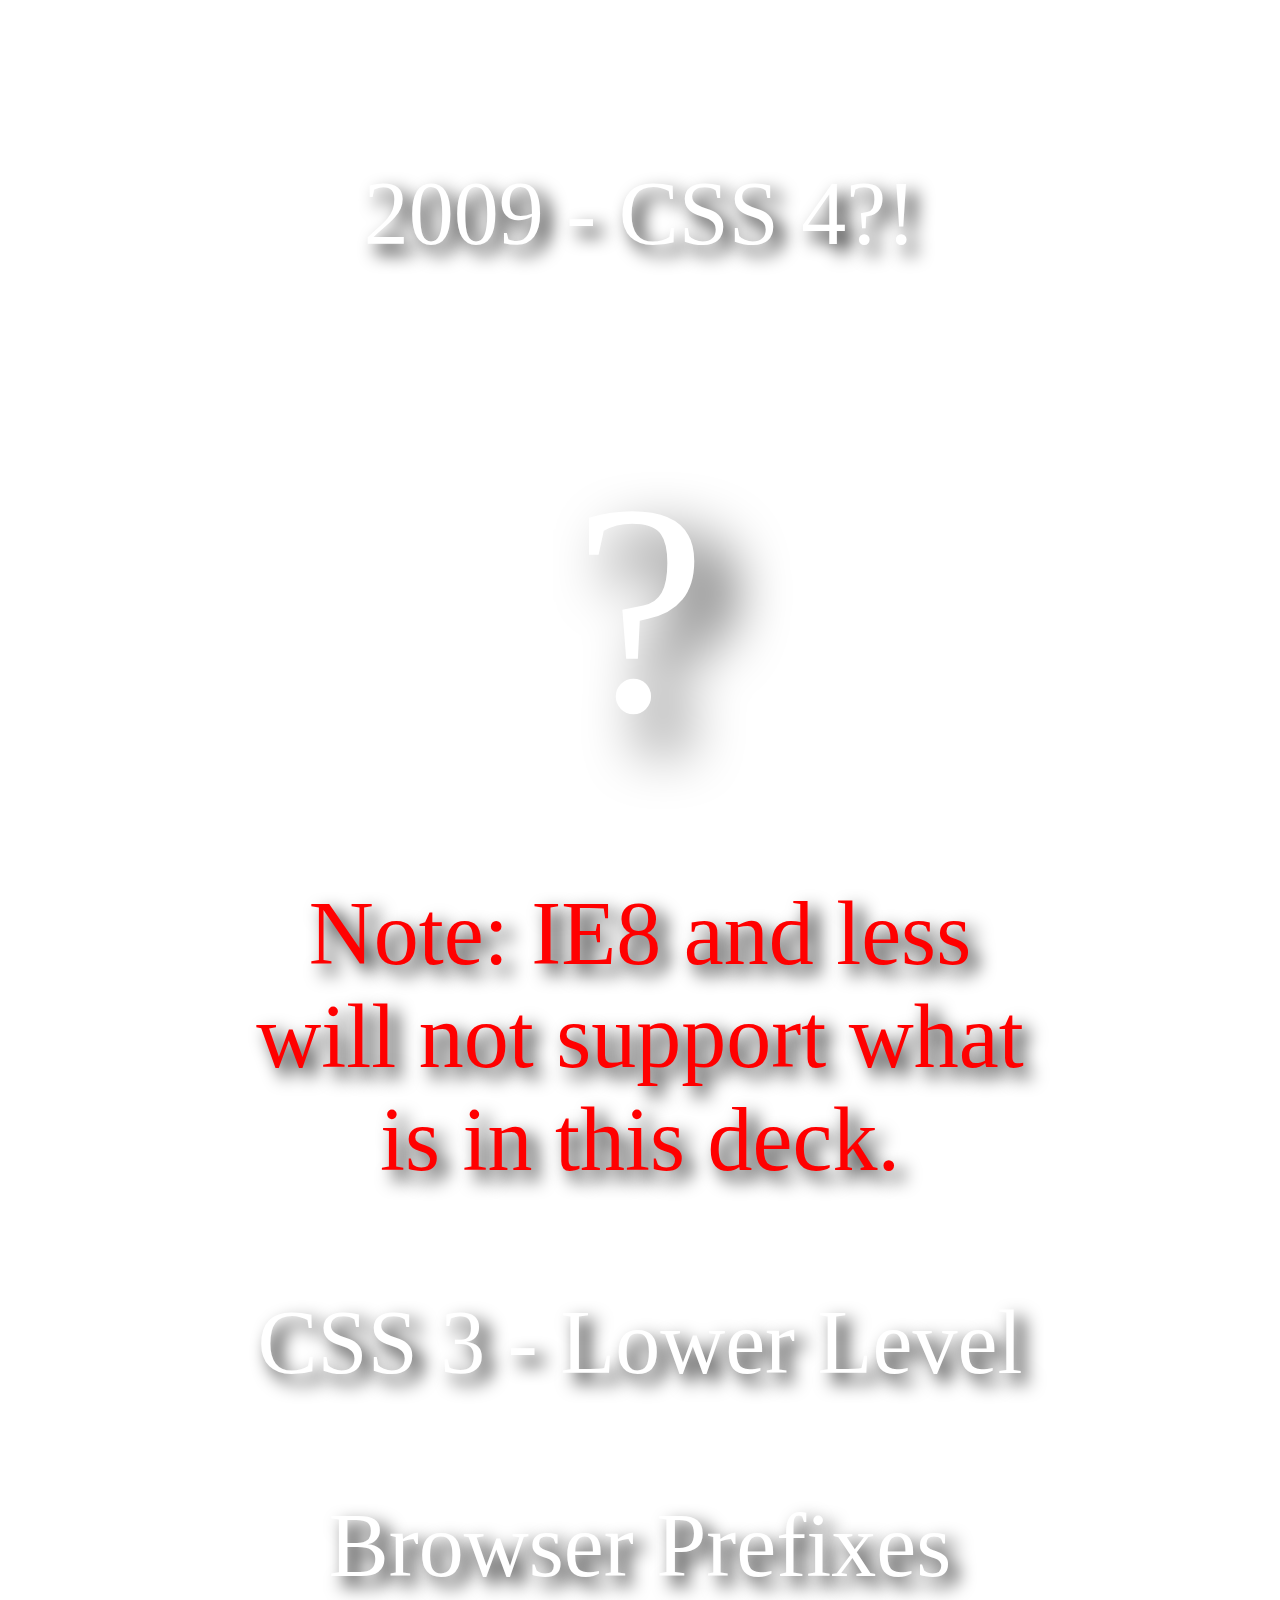
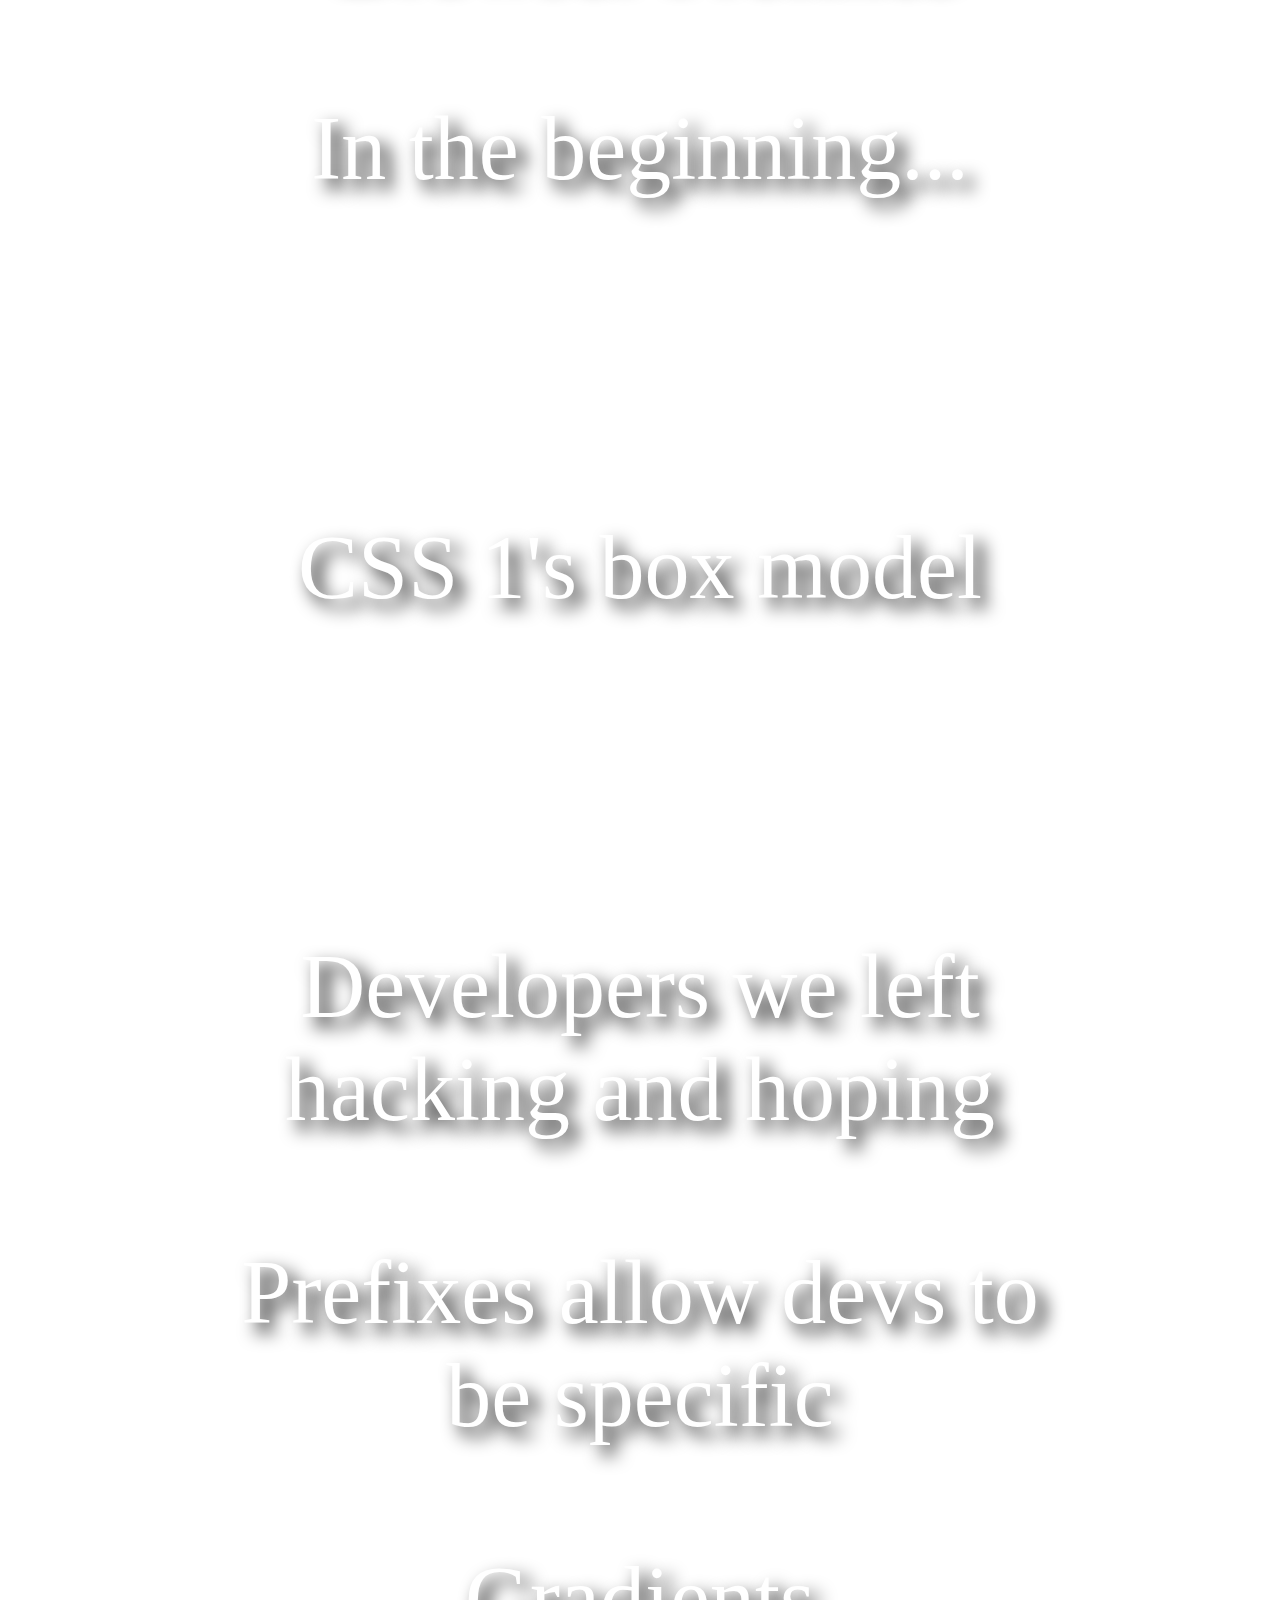
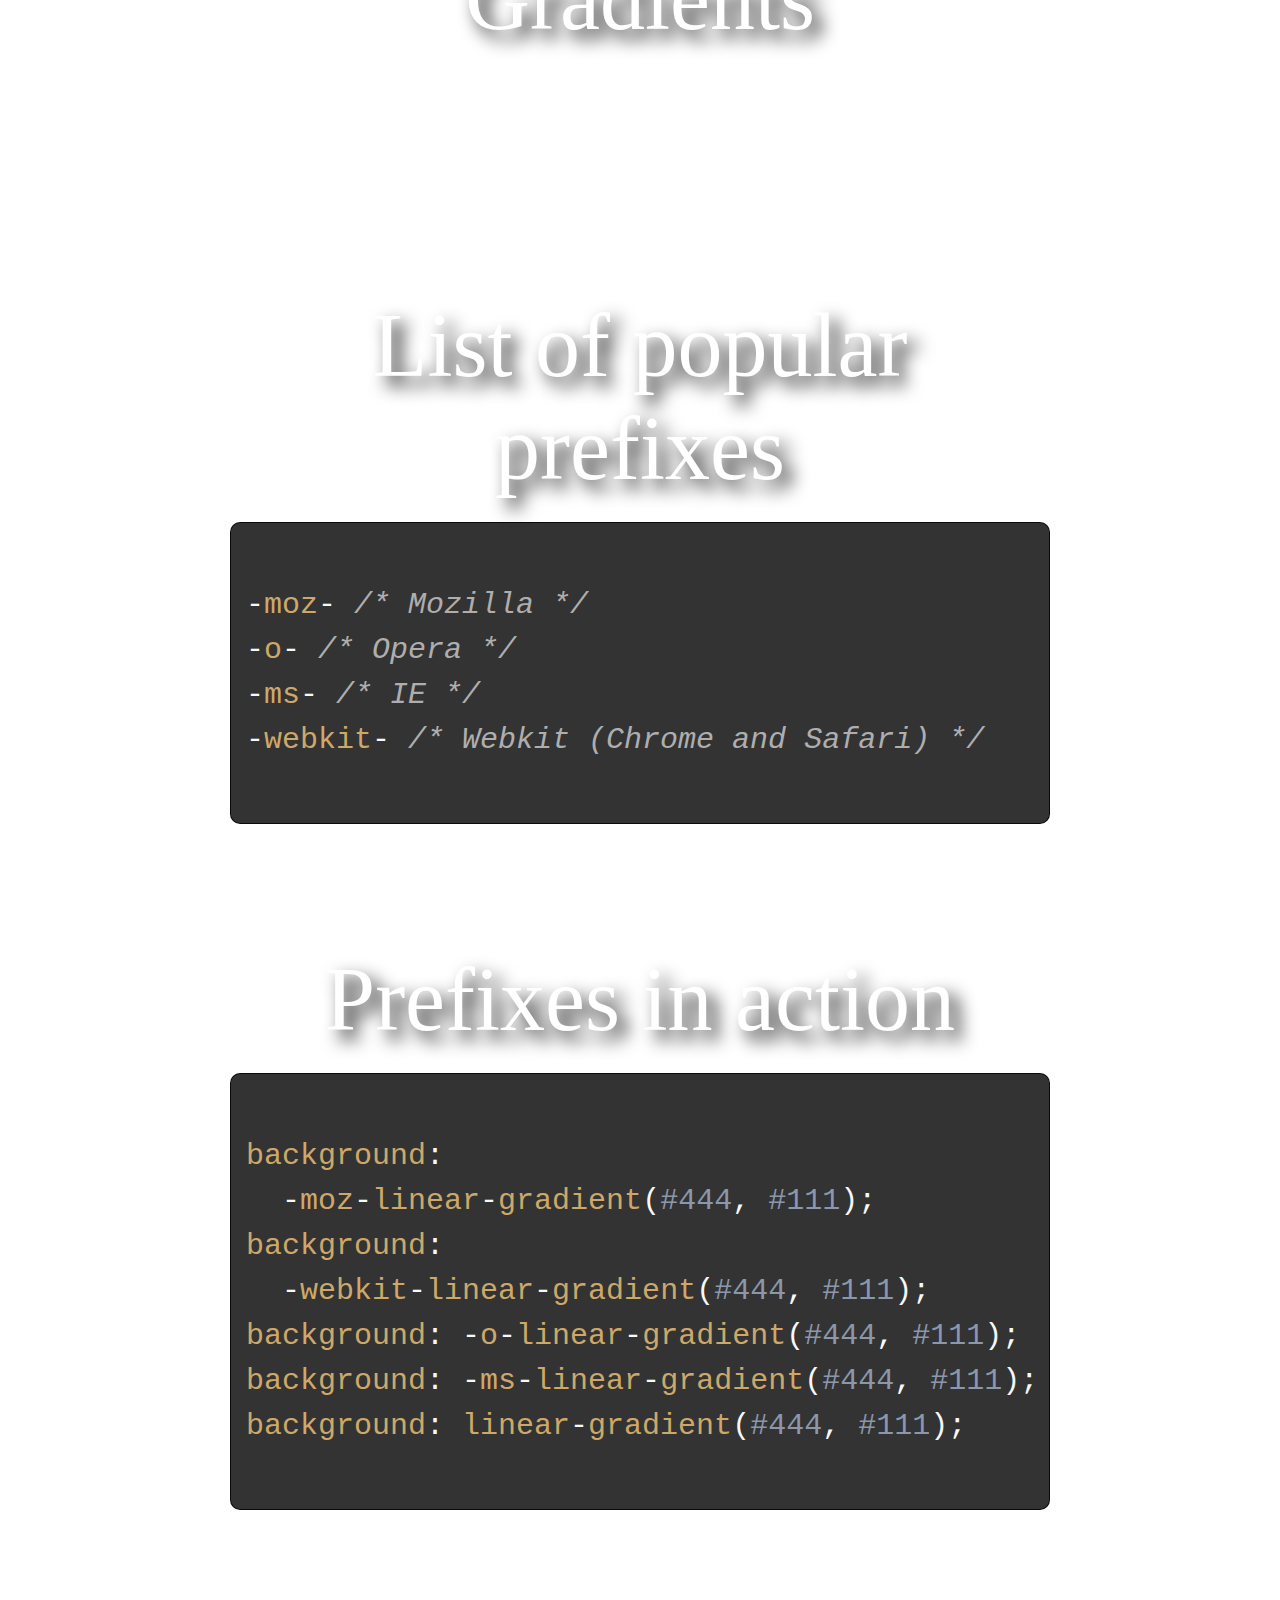
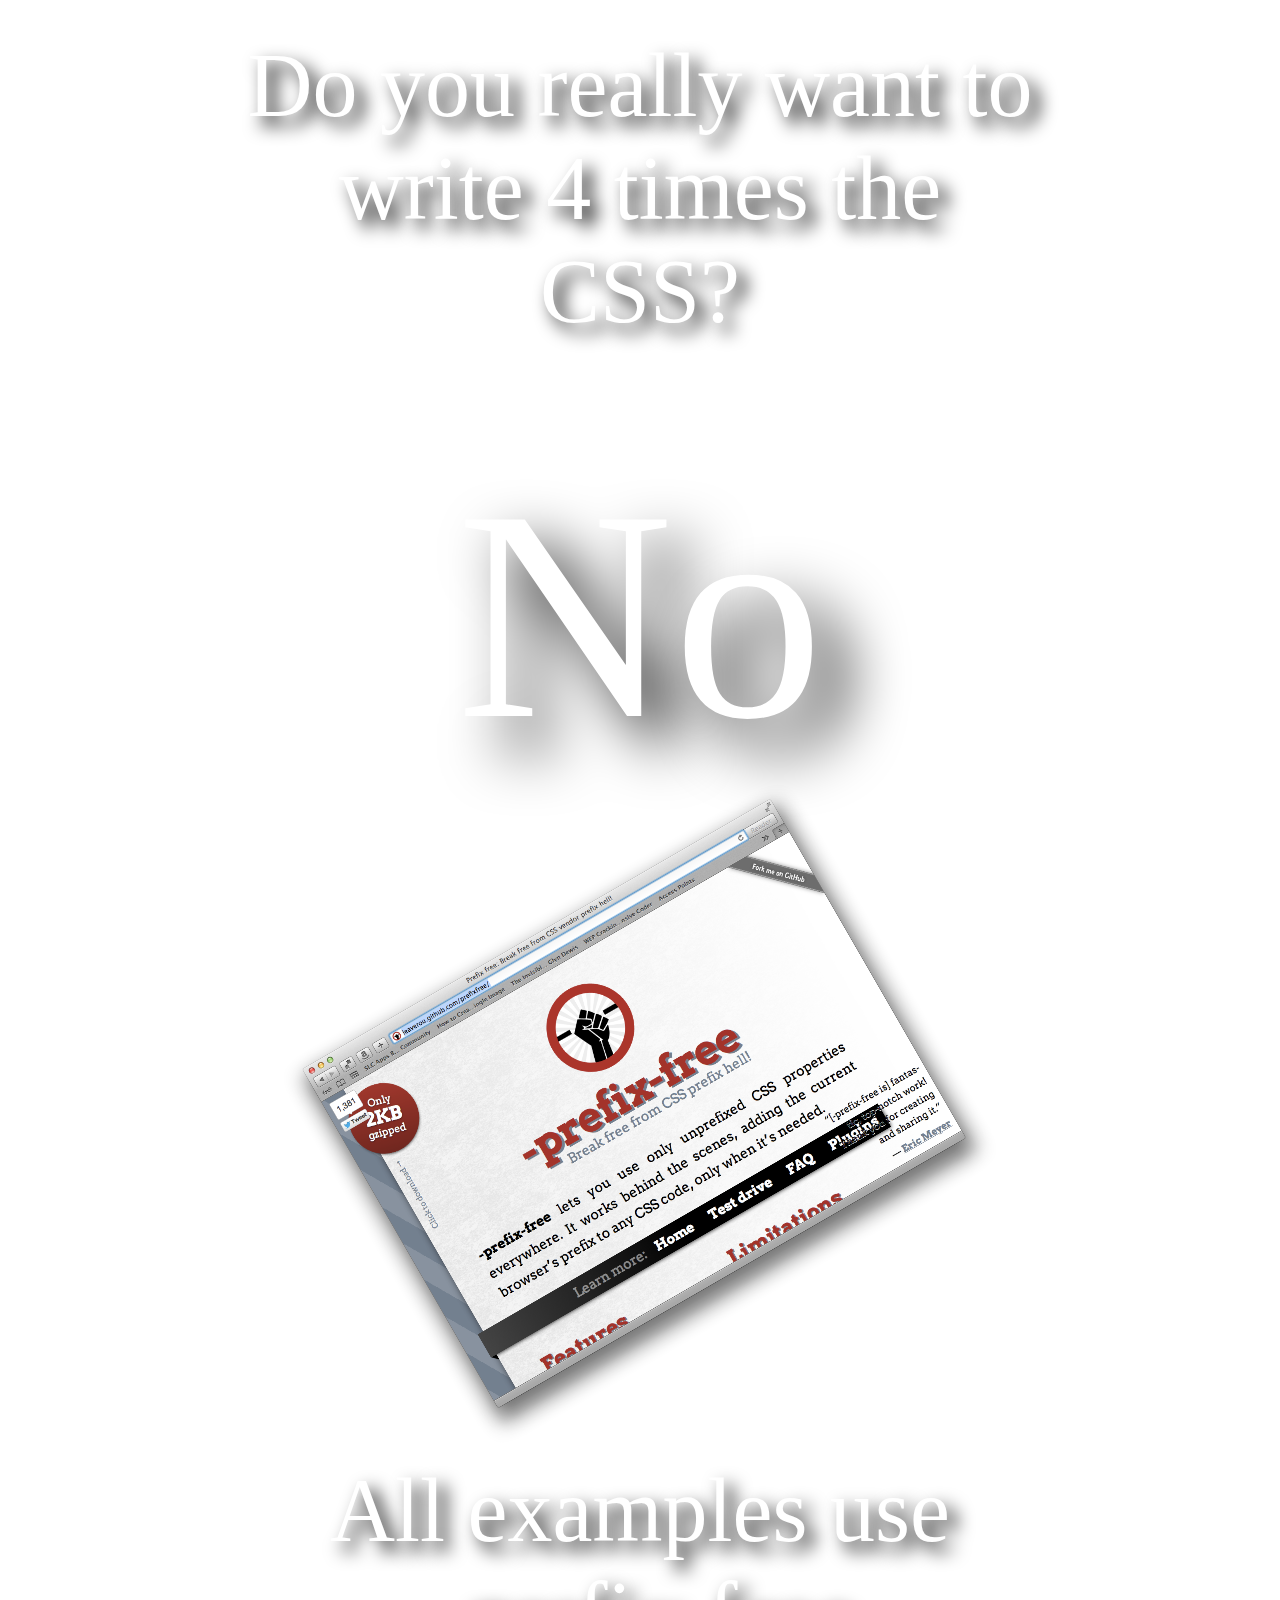
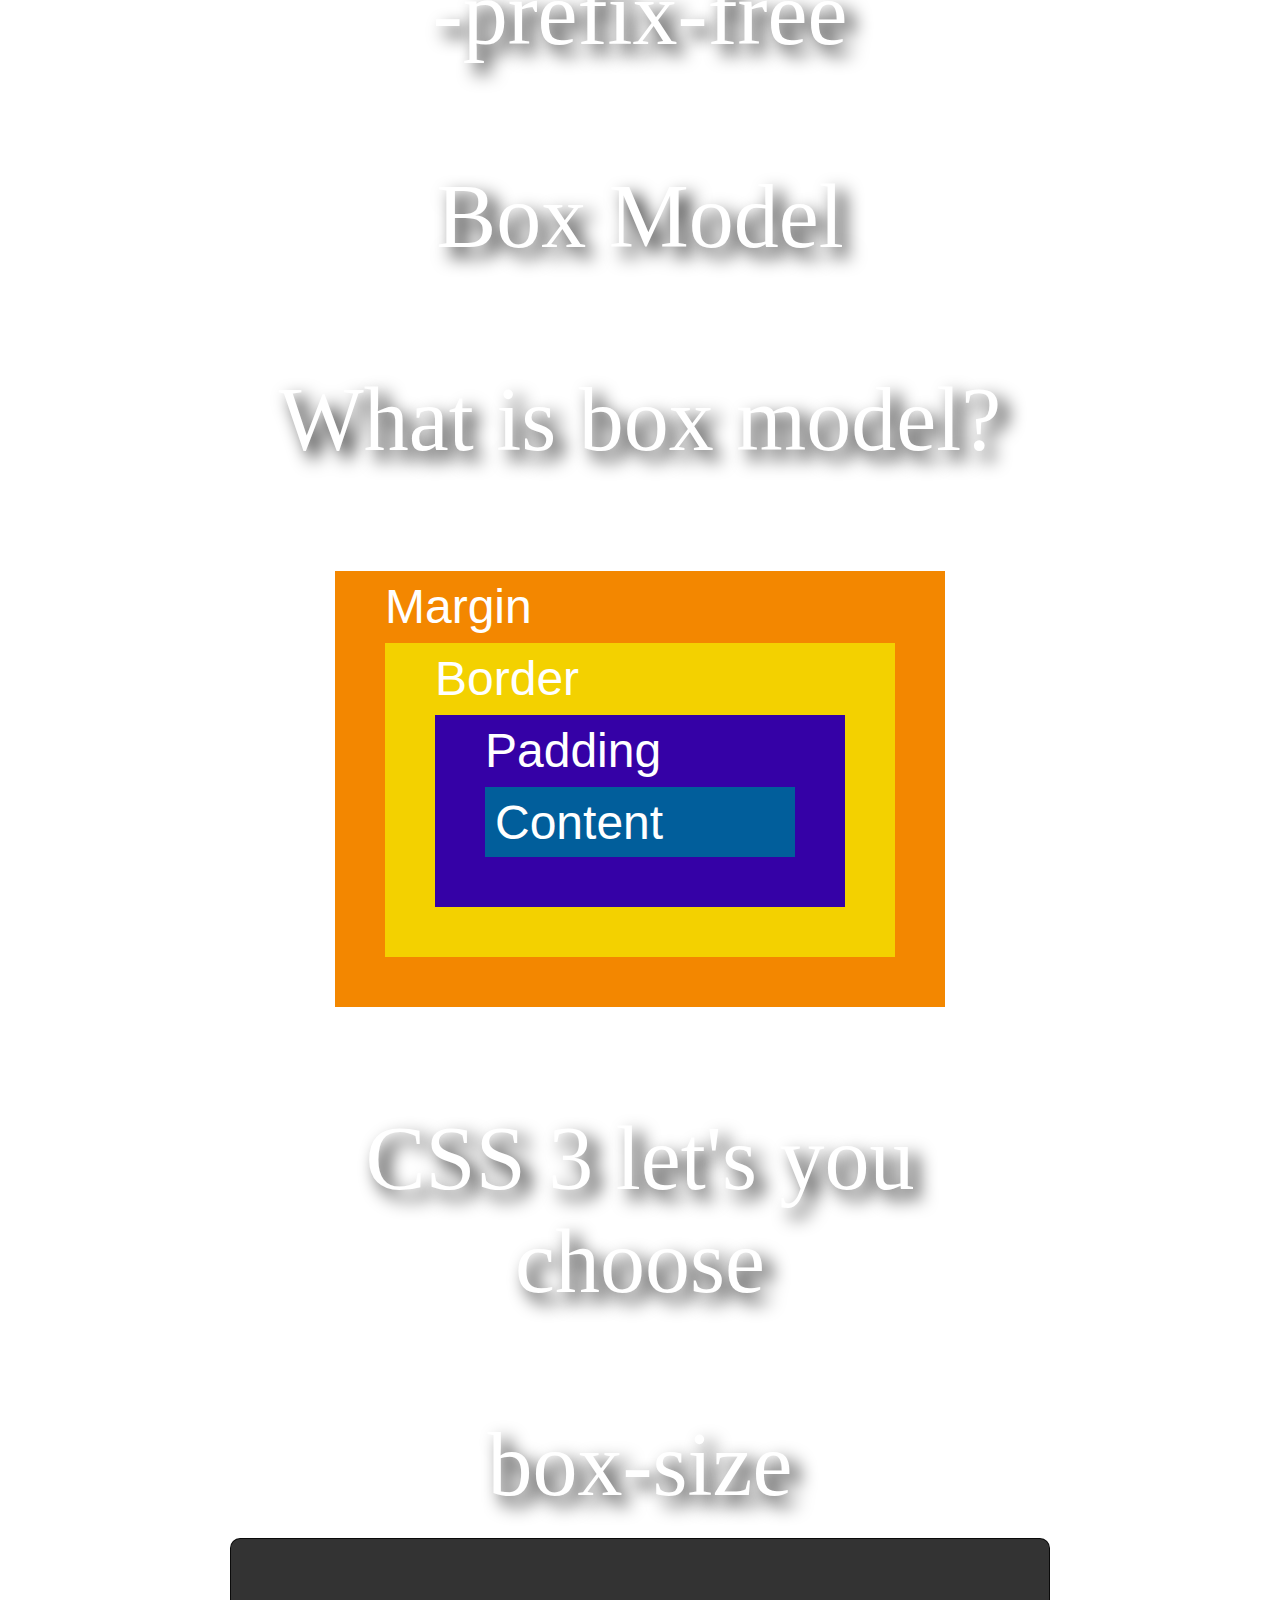
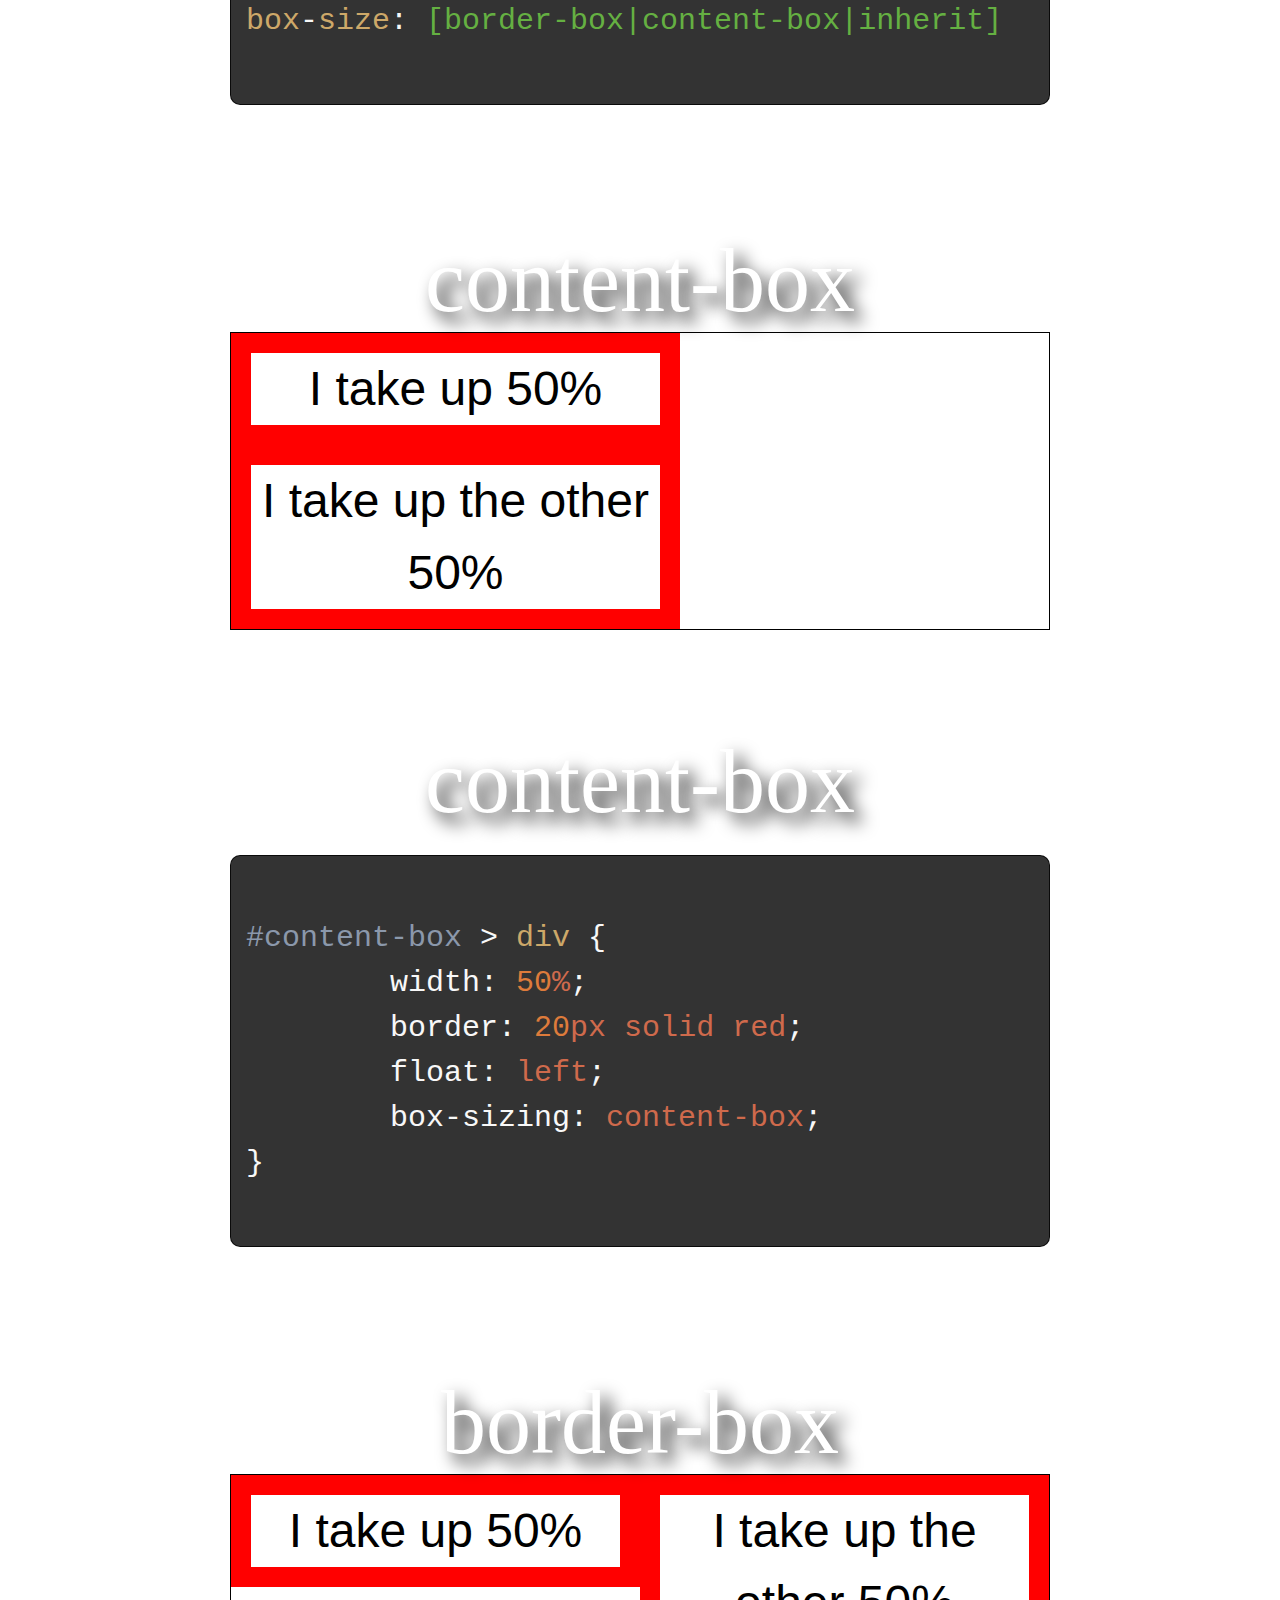
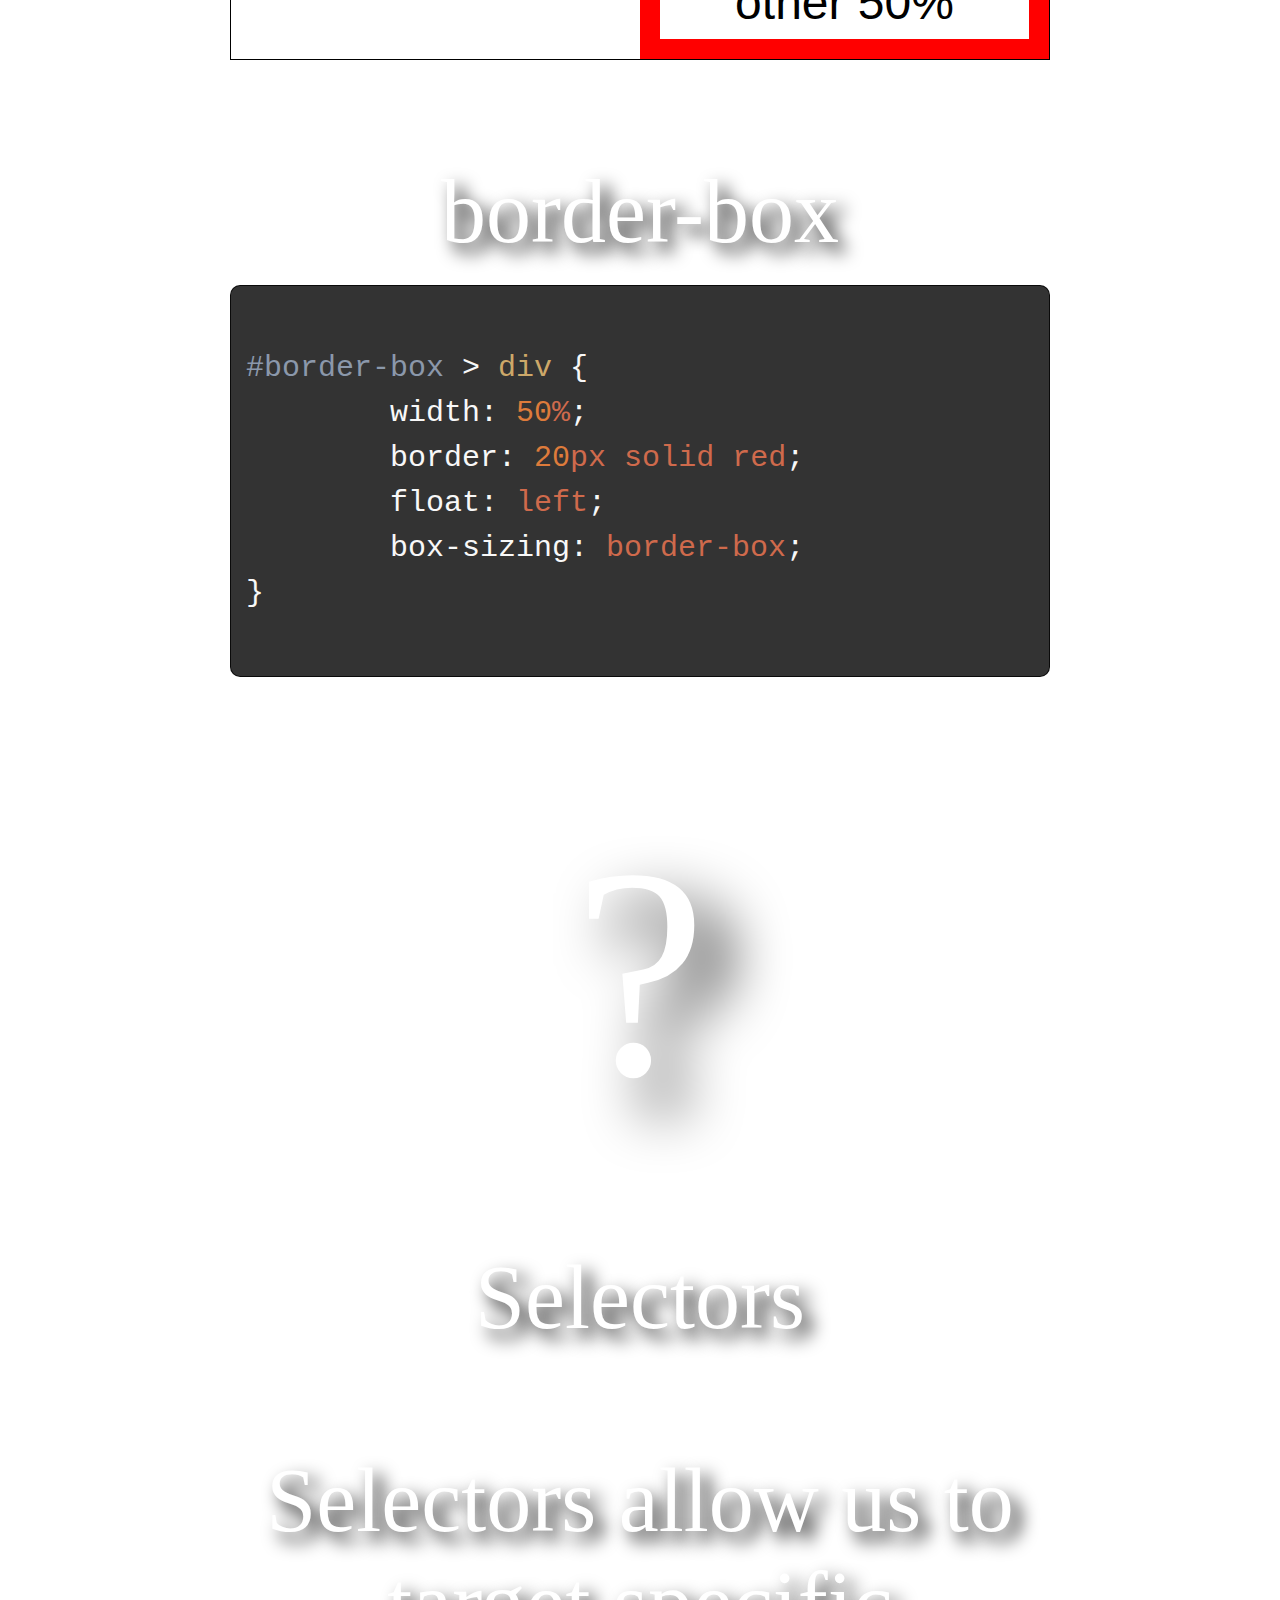
==== commit 2b6079da: "Fixed CSS 2.1 slide formatting" ====
--- a/Session2Deck/index.html
+++ b/Session2Deck/index.html
@@ -100,7 +100,7 @@
 
 	<!-- CSS 2.1 -->
     <div class="step" data-x="8000" data-y="7000" data-rotate="90">
-        <h1>2004-2011 - CSS 2.1</h1>
+        <h1>2004-2011<br>CSS 2.1</h1>
 		<p>The 2.1 spec went in and out of draft for 7 years!</p>
     </div>
 
